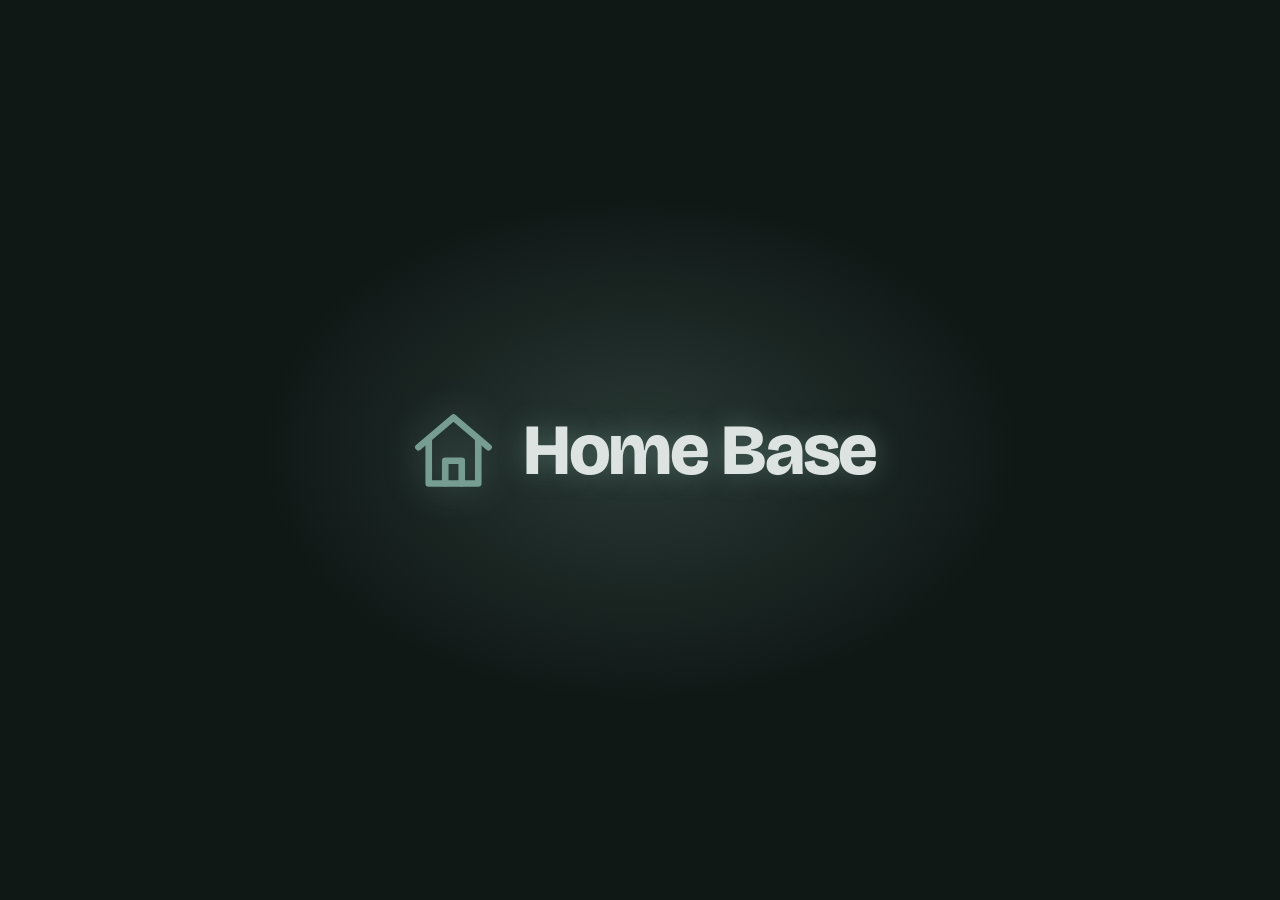
==== tv/app/src/main/assets/tv.html @ 03548319 "Home Base TV 2.7 + page 13.4: Style and Settings at the top, no Watch button - Style and Settings bu" ====
<!doctype html><html lang="en"><head><meta charset="utf-8"><meta name="viewport" content="width=device-width,initial-scale=1">
<meta name="robots" content="noindex"><title>Home Base TV</title>
<link rel="preconnect" href="https://fonts.googleapis.com"><link rel="preconnect" href="https://fonts.gstatic.com" crossorigin>
<link rel="stylesheet" href="https://fonts.googleapis.com/css2?family=Atkinson+Hyperlegible:wght@400;700&family=Bricolage+Grotesque:opsz,wght@12..96,400..800&display=swap">
<style>
:root { --bg:#0E1412; --bg2:#16201C; --ink:#EEF2EF; --ink2:#A9B6B0; --accent:#6DC2A4; --gold:#F0B43C; --glowA:rgba(109,194,164,.24); --glowG:rgba(240,180,60,.14);
  --haloA:rgba(109,194,164,.45); --haloG:rgba(240,180,60,.38);
  --card:rgba(30,40,36,.72); --line:rgba(255,255,255,.08); --row:30vh;
  --f-display:"Bricolage Grotesque","Segoe UI",system-ui,sans-serif; --f-body:"Atkinson Hyperlegible",Verdana,system-ui,sans-serif; --f-holiday:var(--f-display); --f-holiday-w:700; color-scheme:dark }
html, body { margin:0; height:100%; overflow:hidden; cursor:none }
body { background:radial-gradient(130vh 95vh at 8% -10%, var(--glowA), transparent 70%), radial-gradient(110vh 85vh at 100% 35%, var(--glowG), transparent 70%), linear-gradient(180deg, var(--bg2), var(--bg) 75%);
  background-color:var(--bg); color:var(--ink); font-family:var(--f-body); opacity:0; transition:opacity .5s ease }
body.ready { opacity:1 }
/* Slow glowing light drifting behind everything (big soft gradients moved with transforms, which the TV box handles easily). */
#glow { position:fixed; inset:0; pointer-events:none; overflow:hidden }
#glow i { position:absolute; border-radius:50%; will-change:transform; opacity:.9 }
#glow .g1 { width:95vh; height:95vh; left:-20vh; top:-30vh; background:radial-gradient(closest-side, var(--glowA), transparent); animation:tv-drift1 70s ease-in-out infinite alternate }
#glow .g2 { width:85vh; height:85vh; right:-18vh; top:18vh; background:radial-gradient(closest-side, var(--glowG), transparent); animation:tv-drift2 85s ease-in-out infinite alternate }
#glow .g3 { width:70vh; height:70vh; left:38vw; bottom:-35vh; background:radial-gradient(closest-side, var(--glowA), transparent); opacity:.55; animation:tv-drift3 95s ease-in-out infinite alternate }
@keyframes tv-drift1 { from { transform:translate(0,0) scale(1) } to { transform:translate(22vw,14vh) scale(1.18) } }
@keyframes tv-drift2 { from { transform:translate(0,0) scale(1.1) } to { transform:translate(-26vw,-10vh) scale(.9) } }
@keyframes tv-drift3 { from { transform:translate(0,0) } to { transform:translate(-18vw,-12vh) } }
#pat { position:fixed; inset:0; background-image:var(--pat, none); background-size:48vh 48vh; opacity:.08; pointer-events:none }
#fade { position:fixed; left:0; right:0; bottom:0; height:calc(var(--row) + 8vh); background:linear-gradient(180deg, transparent, rgba(0,0,0,.5)); pointer-events:none }
body.saver #fade { display:none }
/* Rising motes. The glow is painted into the dot itself (a soft gradient), and the whole path, sway included, is one
   transform, so the TV box's graphics chip moves them without redrawing or re-laying out the page every frame. */
#motes { position:fixed; inset:0; pointer-events:none; overflow:hidden; contain:strict }
#motes i { position:absolute; bottom:-6vh; border-radius:50%; background:radial-gradient(circle, var(--c) 0 7%, color-mix(in srgb, var(--c) 45%, transparent) 16%, color-mix(in srgb, var(--c) 14%, transparent) 38%, transparent 70%);
  opacity:0; will-change:transform, opacity; animation:tv-rise linear infinite }
@keyframes tv-rise { 0% { transform:translate3d(0,0,0); opacity:0 } 10% { opacity:.65 } 30% { transform:translate3d(1.4vw,-33vh,0) }
  55% { transform:translate3d(-1.2vw,-60vh,0) } 80% { transform:translate3d(1vw,-88vh,0); opacity:.45 } 100% { transform:translate3d(-.6vw,-112vh,0); opacity:0 } }
#wrap { position:fixed; left:0; right:0; top:0; bottom:var(--row); padding:6.5vh 5.5vw 2vh; box-sizing:border-box; display:grid; grid-template-columns:minmax(0, 1fr) minmax(0, 0.92fr); gap:4vw; transition:transform 6s ease }
body.saver #wrap { bottom:22vh; padding:9vh 7vw 2vh }
.left { display:flex; flex-direction:column; min-width:0 }
#clock { font:700 16vh/.9 var(--f-display); letter-spacing:-.035em; font-variant-numeric:tabular-nums; white-space:nowrap; text-shadow:0 0 5vh var(--haloA), 0 0 1.2vh rgba(255,255,255,.12) }
body.saver #clock { font-size:21vh }
#clock .ap { font-size:.27em; margin-left:.35em; font-weight:600; letter-spacing:.06em; color:var(--ink2); text-shadow:none }
#date { font:var(--f-holiday-w) 4.6vh/1.15 var(--f-holiday); color:var(--accent); margin-top:2vh; text-shadow:0 0 3vh var(--haloA) }
#wx { display:flex; align-items:center; gap:1.8vh; margin-top:3.4vh; color:var(--ink2); font-size:2.6vh; line-height:1.3 }
#wx > svg { width:7vh; height:7vh; color:var(--gold); flex:none; filter:drop-shadow(0 0 1.6vh var(--haloG)) }
#wx b { display:block; font:700 5.2vh/1 var(--f-display); color:var(--ink) }
/* In the screensaver, with photos on the right, the next thing on the calendar moves under the weather. */
#next { display:none; position:relative; margin-top:4.5vh; padding-left:2.4vh }
#next::before { content:''; position:absolute; left:0; top:.4vh; bottom:.4vh; width:.7vh; border-radius:1vh; background:var(--c, var(--accent)); box-shadow:0 0 1.8vh .2vh var(--c, var(--accent)) }
#next:empty { display:none !important }
body.photos #next { display:block }
#next .when { font-size:2.3vh; color:var(--gold); font-weight:700; font-variant-numeric:tabular-nums }
#next .what { font:700 3.6vh/1.2 var(--f-display); overflow:hidden; text-overflow:ellipsis; white-space:nowrap; margin-top:.3vh }
.right { position:relative; min-width:0; align-self:start; background:var(--card); border:1px solid var(--line); border-radius:3vh; padding:3.2vh 3.4vh 2.4vh;
  box-shadow:0 2vh 6vh rgba(0,0,0,.25), 0 0 7vh -1vh var(--glowA), inset 0 1px 0 rgba(255,255,255,.06) }
/* A thin glowing edge along the top of the card. */
.right::before { content:''; position:absolute; left:8%; right:8%; top:-1px; height:2px; border-radius:2px; background:linear-gradient(90deg, transparent, var(--accent), var(--gold), transparent); opacity:.75; box-shadow:0 0 1.6vh var(--haloA) }
/* On a busy day the card stops above the app row instead of running behind it. */
body.home .right { max-height:100%; box-sizing:border-box; overflow:hidden }
.lbl { font-size:1.8vh; letter-spacing:.16em; text-transform:uppercase; color:var(--ink2); font-weight:700 }
#up { margin-top:1vh }
.ev { display:grid; grid-template-columns:.7vh minmax(0, 1fr); gap:1.8vh; padding:1.5vh 0; border-bottom:1px solid var(--line) }
.ev:last-child { border-bottom:0 }
.ev i { position:relative; border-radius:1vh; background:var(--c) }
.ev.first i { box-shadow:0 0 1.6vh .2vh var(--c) }
/* "Happening now" breathes by fading a ready-made glow in and out (opacity only, nothing redrawn each frame). */
.ev.now i::after { content:''; position:absolute; inset:0; border-radius:inherit; box-shadow:0 0 2.8vh .6vh var(--c); opacity:0; will-change:opacity; animation:tv-breathe 3.2s ease-in-out infinite }
@keyframes tv-breathe { 50% { opacity:1 } }
.ev .when { font-size:2.3vh; color:var(--gold); font-weight:700; font-variant-numeric:tabular-nums }
.ev .what { font:700 3.2vh/1.2 var(--f-display); overflow:hidden; text-overflow:ellipsis; white-space:nowrap; margin-top:.3vh }
.ev.first .what { font-size:4vh }
.none { margin:1.6vh 0 .6vh; font-size:2.7vh; color:var(--ink2) }
#dinner, #chores { display:flex; align-items:baseline; gap:1.6vh; margin-top:1.6vh; font-size:2.6vh; min-width:0 }
#dinner:empty, #chores:empty { display:none }
#dinner .dn { font:700 3.2vh/1.2 var(--f-display); overflow:hidden; text-overflow:ellipsis; white-space:nowrap }
#chores { color:var(--ink2) } #chores b { color:var(--ink) }
.right > .lbl:first-child { display:block }
/* Screensaver slideshow: takes the right side in place of Up next when there are photos. Each photo sits whole on a
   blurred, darkened copy of itself, drifts in very slowly, and fades into the next. */
#photo { display:none; position:relative; min-width:0; height:62vh; align-self:start; border-radius:3vh; overflow:hidden; background:#000;
  box-shadow:0 2vh 6vh rgba(0,0,0,.45), 0 0 9vh -1vh var(--haloA), 0 0 0 1px rgba(255,255,255,.1) }
body.photos .right { display:none }
body.photos #photo { display:block }
#photo .ph { position:absolute; inset:0; opacity:0; transition:opacity 2s ease }
#photo .ph.show { opacity:1 }
#photo .bk { position:absolute; inset:-6%; background-size:cover; background-position:center; filter:blur(4vh) brightness(.55) saturate(1.2) }
/* With a pre-shrunk copy of the photo, stretching it up already looks blurred, so no live blur filter is needed. */
#photo .bk.soft { filter:none; inset:0; image-rendering:auto }
#photo .bk.soft::after { content:''; position:absolute; inset:0; background:rgba(0,0,0,.45) }
#photo img { position:absolute; inset:0; width:100%; height:100%; object-fit:contain; transform:scale(1); transition:transform 18s linear }
#photo .ph.show img { transform:scale(1.06) }
#photo::after { content:''; position:absolute; inset:0; border-radius:inherit; pointer-events:none; box-shadow:inset 0 0 0 1px rgba(255,255,255,.08), inset 0 -10vh 8vh -8vh rgba(0,0,0,.35) }
#lane { position:fixed; left:5vw; width:42vw; bottom:calc(var(--row) - 1vh); height:22vh; pointer-events:none; z-index:2 }
body.saver #lane { bottom:3vh; height:20vh; left:6vw; right:6vw }
#lane .hero-pace { height:100%; bottom:0 }
.hero-visit { z-index:3 }
/* ---------- motion polish ----------
   Everything here moves only transform and opacity, the two things the TV box can animate smoothly. */
:root { --ease-out:cubic-bezier(.16,1,.3,1); --ease-io:cubic-bezier(.65,0,.35,1) }
/* Theme changes from the wall fade in over a second instead of snapping. */
@property --bg { syntax:'<color>'; inherits:true; initial-value:#0E1412 }
@property --bg2 { syntax:'<color>'; inherits:true; initial-value:#16201C }
@property --accent { syntax:'<color>'; inherits:true; initial-value:#6DC2A4 }
@property --gold { syntax:'<color>'; inherits:true; initial-value:#F0B43C }
:root { transition:--bg 1.2s var(--ease-io), --bg2 1.2s var(--ease-io), --accent 1.2s var(--ease-io), --gold 1.2s var(--ease-io) }
/* Opening: the clock, date and weather rise in one after another, then the card. */
body { transition:opacity .35s var(--ease-out) }
.left > *, .right, #photo { opacity:0; transform:translate3d(0,2.4vh,0); transition:opacity .7s var(--ease-out), transform .9s var(--ease-out) }
body.ready .left > *, body.ready .right, body.ready #photo { opacity:1; transform:none }
body.ready #date { transition-delay:.07s } body.ready #wx { transition-delay:.14s } body.ready #next { transition-delay:.2s }
body.ready .right, body.ready #photo { transition-delay:.18s }
/* New calendar rows slide in, staggered; rows already showing stay put. */
.ev.in { animation:tv-row .6s var(--ease-out) both; animation-delay:calc(var(--n, 0) * 70ms) }
@keyframes tv-row { from { opacity:0; transform:translate3d(2.6vh,0,0) } to { opacity:1; transform:none } }
.swap { animation:tv-swap .55s var(--ease-out) both }
@keyframes tv-swap { from { opacity:0; transform:translate3d(0,1.2vh,0) } to { opacity:1; transform:none } }
/* The minute ticks over with a soft lift. */
#clock .tk { display:inline-block; animation:tv-tick .5s var(--ease-out) both }
@keyframes tv-tick { from { opacity:0; transform:translate3d(0,.18em,0) } to { opacity:1; transform:none } }
/* A slow sheen runs along the card's glowing top edge. */
.right { overflow:hidden }
.right::after { content:''; position:absolute; top:-1px; left:0; width:30%; height:2px; pointer-events:none;
  background:linear-gradient(90deg, transparent, rgba(255,255,255,.9), transparent); opacity:.6; transform:translate3d(-110%,0,0); will-change:transform;
  animation:tv-sheen 9s var(--ease-io) 2s infinite }
@keyframes tv-sheen { 0% { transform:translate3d(-110%,0,0) } 35%, 100% { transform:translate3d(380%,0,0) } }
#glow { contain:strict }
#glow i { backface-visibility:hidden }
@media (prefers-reduced-motion: reduce) { #motes { display:none } #wrap { transition:none } #glow i, .ev.now i, .ev.now i::after, .right::after, .ev.in, .swap, #clock .tk { animation:none }
  .left > *, .right, #photo { transition:none; transform:none }
  #photo img, #photo .ph.show img { transition:none; transform:none }
  .hero, .hero svg *, .hero-pace, .hero-pace .hv-turn, .stk-a { animation:none !important } .hero-visit { display:none } }

/* ---------- styles (see tv-style.js) ----------
   Effects switched off are hidden or never built; the ones on move only with transform and opacity. */
@property --glowA { syntax:'<color>'; inherits:true; initial-value:rgba(109,194,164,.24) }
@property --glowG { syntax:'<color>'; inherits:true; initial-value:rgba(240,180,60,.14) }
@property --haloA { syntax:'<color>'; inherits:true; initial-value:rgba(109,194,164,.45) }
@property --haloG { syntax:'<color>'; inherits:true; initial-value:rgba(240,180,60,.38) }
:root { transition:--bg 1.2s var(--ease-io), --bg2 1.2s var(--ease-io), --accent 1.2s var(--ease-io), --gold 1.2s var(--ease-io),
  --glowA 1.2s var(--ease-io), --glowG 1.2s var(--ease-io), --haloA 1.2s var(--ease-io), --haloG 1.2s var(--ease-io) }
body:not(.fx-motes) #motes, body:not(.fx-glowbg) #glow, body:not(.fx-pattern) #pat { display:none }
body:not(.fx-shimmer) .right::after { display:none }
#fx { position:fixed; inset:0; pointer-events:none; overflow:hidden; contain:strict; z-index:0 }
.fx { position:absolute; inset:0 }
.fx i { position:absolute; display:block; will-change:transform, opacity }

/* Glow strength: g0 off ... g5 ultra. Shadows are drawn once; only "Plasma" and up add a slow opacity pulse. */
body.g0 #clock, body.g0 #date { text-shadow:none } body.g0 .right { box-shadow:0 2vh 6vh rgba(0,0,0,.25) } body.g0 .ev.first i, body.g0 .right::before { box-shadow:none }
body.g2 #clock { text-shadow:0 0 1vh var(--accent), 0 0 4vh var(--haloA), 0 0 9vh var(--haloA) }
body.g2 #date { text-shadow:0 0 1.2vh var(--accent), 0 0 3vh var(--haloA) }
body.g2 .right { border-color:color-mix(in srgb, var(--accent) 55%, transparent); box-shadow:0 0 0 1px color-mix(in srgb, var(--accent) 40%, transparent), 0 0 4vh var(--haloA), inset 0 0 3vh color-mix(in srgb, var(--accent) 12%, transparent) }
body.g2 .ev i, body.g3 .ev i, body.g4 .ev i, body.g5 .ev i { box-shadow:0 0 1.4vh .2vh var(--c) }
body.g3 #clock, body.g5 #clock { text-shadow:0 0 .6vh #fff, 0 0 1.6vh var(--accent), 0 0 5vh var(--accent), 0 0 12vh var(--haloA) }
body.g3 #date, body.g5 #date { text-shadow:0 0 .6vh #fff, 0 0 2vh var(--accent), 0 0 5vh var(--haloA) }
body.g3 .right, body.g5 .right { border-color:var(--accent); box-shadow:0 0 0 1px var(--accent), 0 0 3vh var(--accent), 0 0 9vh var(--haloA), inset 0 0 4vh color-mix(in srgb, var(--accent) 18%, transparent) }
body.g3 #wx > svg, body.g5 #wx > svg { filter:drop-shadow(0 0 1vh var(--gold)) drop-shadow(0 0 3vh var(--haloG)) }
body.g4 #clock { width:fit-content; color:transparent; background:linear-gradient(100deg, var(--ink) 0%, var(--accent) 35%, var(--gold) 60%, var(--ink) 100%); background-size:200% 100%;
  -webkit-background-clip:text; background-clip:text; text-shadow:none; filter:drop-shadow(0 0 2vh var(--haloA)) }
body.g4 #clock .ap { color:var(--ink2); -webkit-text-fill-color:var(--ink2) }
body.g4 .right { border-color:color-mix(in srgb, var(--accent) 60%, transparent); box-shadow:0 0 3vh var(--haloA), inset 0 0 0 1px rgba(255,255,255,.12);
  background:linear-gradient(135deg, color-mix(in srgb, var(--accent) 10%, var(--card)), var(--card) 40%, color-mix(in srgb, var(--gold) 8%, var(--card))) }
/* Hologram's clock sheen moves by sliding its gradient: a small text area, so it stays cheap. */
body.g4:not(.perf) #clock { animation:sty-holo 7s linear infinite }
@keyframes sty-holo { to { background-position:-200% 0 } }
/* Plasma and Ultra pulse a ready-made glow layer over the card's edge. */
body.g3 .right > .lbl::after, body.g5 .right > .lbl::after { content:''; position:absolute; inset:-1px; border-radius:3vh; pointer-events:none;
  box-shadow:0 0 5vh 1vh var(--accent), inset 0 0 5vh var(--haloA); opacity:0; will-change:opacity; animation:sty-pulse 3.6s ease-in-out infinite }
@keyframes sty-pulse { 50% { opacity:.55 } }
body.g5 .ev .what, body.g5 #dinner .dn { text-shadow:0 0 1.5vh var(--haloA) }
body.g5 .lbl { color:var(--accent); text-shadow:0 0 1vh var(--haloA) }

/* Aurora: three wide soft ribbons swaying slowly. */
.fx-aurora-l i { left:-30vw; width:160vw; height:42vh; top:-6vh; border-radius:50%; opacity:.5; filter:none;
  background:radial-gradient(60% 50% at 50% 50%, color-mix(in srgb, var(--accent) 55%, transparent), transparent 70%); animation:sty-aur 26s ease-in-out infinite alternate }
.fx-aurora-l i:nth-child(2) { top:8vh; background:radial-gradient(60% 50% at 50% 50%, color-mix(in srgb, var(--gold) 45%, transparent), transparent 70%); animation-duration:34s; animation-delay:-9s }
.fx-aurora-l i:nth-child(3) { top:-14vh; opacity:.35; animation-duration:41s; animation-delay:-20s }
@keyframes sty-aur { from { transform:translate3d(-12vw,0,0) rotate(-6deg) scaleY(.8) } to { transform:translate3d(12vw,6vh,0) rotate(5deg) scaleY(1.15) } }
/* Horizon grid: a perspective floor whose lines roll toward you, with a glowing sun. */
.fx-grid-l .gp { position:absolute; left:-50vw; right:-50vw; bottom:0; height:46vh; perspective:40vh; overflow:hidden;
  -webkit-mask-image:linear-gradient(to top, #000 30%, transparent); mask-image:linear-gradient(to top, #000 30%, transparent) }
.fx-grid-l .gl { position:absolute; left:0; right:0; bottom:0; height:200%; transform-origin:50% 100%; will-change:transform;
  background-image:linear-gradient(color-mix(in srgb, var(--accent) 70%, transparent) 2px, transparent 2px), linear-gradient(90deg, color-mix(in srgb, var(--accent) 70%, transparent) 2px, transparent 2px);
  background-size:8vh 8vh; animation:sty-grid 3s linear infinite }
@keyframes sty-grid { from { transform:rotateX(70deg) translate3d(0,0,0) } to { transform:rotateX(70deg) translate3d(0,8vh,0) } }
.fx-grid-l .sun { position:absolute; left:50%; bottom:40vh; width:34vh; height:34vh; margin-left:-17vh; border-radius:50%; opacity:.55;
  background:linear-gradient(var(--gold), var(--accent)); -webkit-mask-image:repeating-linear-gradient(to bottom, #000 0 2.2vh, transparent 2.2vh 3vh);
  mask-image:repeating-linear-gradient(to bottom, #000 0 2.2vh, transparent 2.2vh 3vh); box-shadow:0 0 8vh var(--haloG) }
/* Starfield: two layers of tiny dots twinkling at different speeds. */
.fx-stars-l i { left:0; top:0; width:.25vh; height:.25vh; border-radius:50%; animation:sty-twinkle 5s ease-in-out infinite }
.fx-stars-l i:nth-child(2) { width:.35vh; height:.35vh; animation-duration:8s; animation-delay:-3s }
@keyframes sty-twinkle { 50% { opacity:.35 } }
/* Scan lines: a faint ruled overlay with one bright band sweeping down. */
.fx-scan-l { background:repeating-linear-gradient(to bottom, rgba(255,255,255,.035) 0 1px, transparent 1px 4px) }
.fx-scan-l i { left:0; right:0; top:0; height:18vh; background:linear-gradient(transparent, color-mix(in srgb, var(--accent) 16%, transparent), transparent); animation:sty-scan 7s linear infinite }
@keyframes sty-scan { from { transform:translate3d(0,-20vh,0) } to { transform:translate3d(0,110vh,0) } }
/* Orbit rings: dashed rings turning behind the clock. */
.fx-rings-l i { left:-6vh; top:-14vh; width:70vh; height:70vh; border-radius:50%; border:2px dashed color-mix(in srgb, var(--accent) 45%, transparent); animation:sty-spin 60s linear infinite }
.fx-rings-l i:nth-child(2) { left:4vh; top:-4vh; width:50vh; height:50vh; border:1px solid color-mix(in srgb, var(--gold) 40%, transparent); border-left-color:transparent; animation-duration:28s; animation-direction:reverse }
.fx-rings-l i:nth-child(3) { left:-16vh; top:-24vh; width:90vh; height:90vh; border:1px dotted color-mix(in srgb, var(--accent) 30%, transparent); animation-duration:110s }
@keyframes sty-spin { to { transform:rotate(360deg) } }
/* Light beams: tall soft beams sweeping from below like stage lights. */
.fx-beams-l i { bottom:-20vh; left:20vw; width:14vw; height:150vh; transform-origin:50% 100%; opacity:.22;
  background:linear-gradient(to top, var(--accent), transparent 80%); animation:sty-beam 9s ease-in-out infinite alternate }
.fx-beams-l i:nth-child(2) { left:55vw; background:linear-gradient(to top, var(--gold), transparent 80%); animation-duration:12s; animation-delay:-4s }
.fx-beams-l i:nth-child(3) { left:80vw; animation-duration:15s; animation-delay:-8s }
@keyframes sty-beam { from { transform:rotate(-24deg) } to { transform:rotate(24deg) } }
/* Pulse ripples: rings spreading out from the clock corner and fading. */
.fx-ripple-l i { left:6vw; top:4vh; width:40vh; height:40vh; margin:-20vh 0 0 -20vh; border-radius:50%; border:.3vh solid var(--accent); opacity:0; animation:sty-ripple 6s ease-out infinite }
.fx-ripple-l i:nth-child(2) { animation-delay:-2s } .fx-ripple-l i:nth-child(3) { animation-delay:-4s; border-color:var(--gold) }
@keyframes sty-ripple { 0% { transform:scale(.2); opacity:.6 } 100% { transform:scale(3); opacity:0 } }
/* Glowing screen edge: a frame of light that breathes. */
.fx-edge-l i { inset:0; box-shadow:inset 0 0 6vh color-mix(in srgb, var(--accent) 55%, transparent), inset 0 0 1.2vh var(--accent); animation:sty-pulse 5s ease-in-out infinite; opacity:.5 }
@media (prefers-reduced-motion: reduce) { .fx i, .fx .gl, body.g4 #clock, .right > .lbl::after { animation:none !important } }

/* ---------- the Style panel ---------- */
/* ---------- Style panel (sections on the left, tiles with live previews on the right) ----------
   One motion language: --hbx-e easing, 150 ms for focus, 250 ms for presses, 400 ms for the card opening. */
#sty { display:none; position:fixed; inset:0; z-index:20; background:linear-gradient(90deg, transparent 0 22%, rgba(0,0,0,.25) 45%); align-items:center; justify-content:flex-end; padding:0 3vw; box-sizing:border-box }
body.sty-open #sty { display:flex }
body.sty-open #lane, body.sty-open .hbx-pal { display:none }
.sty-card { width:min(72vw, 1500px); height:88vh; display:flex; flex-direction:column; background:color-mix(in srgb, color-mix(in srgb, var(--bg) 85%, #000) 90%, transparent); border:1px solid color-mix(in srgb, var(--accent) 55%, transparent); border-radius:3vh;
  box-shadow:0 3vh 9vh rgba(0,0,0,.55), 0 0 6vh var(--haloA); overflow:hidden; animation:sty-in 400ms var(--hbx-e) both }
@keyframes sty-in { from { opacity:0; translate:4vw 0 } to { opacity:1; translate:0 0 } }
.sty-h { display:flex; align-items:baseline; justify-content:space-between; gap:2vh; padding:2.4vh 3vh 1.6vh; border-bottom:1px solid var(--line) }
.sty-h b { font:700 4vh/1 var(--f-display); color:var(--ink); text-shadow:0 0 2vh var(--haloA) }
.sty-h span { font-size:1.7vh; color:var(--ink2) }
.sty-ver { font-style:normal; color:var(--accent); font-weight:700 }
.sty-body { flex:1; min-height:0; display:grid; grid-template-columns:19vw minmax(0, 1fr) }
.sty-nav { overflow:auto; padding:1.4vh 1.2vh; border-right:1px solid var(--line); scrollbar-width:none; display:flex; flex-direction:column; gap:.6vh }
.sty-ni { position:relative; padding:1.3vh 1.8vh; border-radius:1.6vh; color:var(--ink2); cursor:pointer; transition:background 150ms var(--hbx-e), color 150ms var(--hbx-e), scale 150ms var(--hbx-e) }
.sty-ni b { display:block; font:700 2.4vh/1.15 var(--f-display) }
.sty-ni span { display:block; font-size:1.5vh; margin-top:.3vh; opacity:.8 }
.sty-ni.cur { color:var(--ink); background:color-mix(in srgb, var(--accent) 14%, transparent) }
.sty-ni.cur::before { content:''; position:absolute; left:0; top:20%; bottom:20%; width:.5vh; border-radius:.5vh; background:var(--accent); box-shadow:0 0 1.4vh var(--accent) }
.sty-ni.on { color:var(--ink); background:color-mix(in srgb, var(--accent) 26%, transparent); scale:1.03 }
.sty-pane { overflow:auto; padding:1.6vh 2.4vh 4vh; scrollbar-width:none; scroll-behavior:auto }
.sty-sec { display:none } .sty-sec.show { display:block; animation:sty-sec 250ms var(--hbx-e) both }
@keyframes sty-sec { from { opacity:0 } to { opacity:1 } }
.sty-sh { display:flex; align-items:baseline; gap:2vh; margin:.4vh .4vh 1.4vh }
.sty-sh b { font:700 3.2vh/1 var(--f-display); color:var(--ink) }
.sty-sh span { font-size:1.7vh; color:var(--ink2) }
.sty-g { margin-bottom:2.4vh }
.sty-gh { display:flex; align-items:baseline; justify-content:space-between; gap:2vh; margin:0 .4vh 1vh }
.sty-gh b { font-size:1.8vh; letter-spacing:.14em; text-transform:uppercase; color:var(--ink2) }
.sty-gv { font-size:1.8vh; color:var(--accent); font-weight:700; text-align:right; overflow:hidden; text-overflow:ellipsis; white-space:nowrap; max-width:60% }
.sty-grid { display:grid; grid-template-columns:repeat(auto-fill, minmax(11.5vw, 1fr)); gap:1.6vh }
.sty-grid.sw { grid-template-columns:repeat(auto-fill, minmax(6.4vw, 1fr)) }
.sty-grid.any { grid-template-columns:repeat(24, minmax(0, 1fr)); gap:.6vh }
.sty-any { margin-top:1.6vh }
.hbx-opt { position:relative; display:flex; flex-direction:column; gap:.8vh; padding:.8vh; border-radius:1.6vh; cursor:pointer; color:var(--ink2); font-size:1.8vh;
  transition:scale 150ms var(--hbx-e), background 150ms var(--hbx-e), color 150ms var(--hbx-e) }
.hbx-opt .hbx-pvw { border-radius:1.2vh; font-size:1.6vh; transition:box-shadow 250ms var(--hbx-e) }
.hbx-opt .hbx-pv { border-radius:1.2vh; box-shadow:inset 0 0 0 1px rgba(255,255,255,.08) }
.hbx-opt .hbx-ol { padding:0 .4vh; font-weight:700; line-height:1.2; overflow:hidden; text-overflow:ellipsis; white-space:nowrap }
.hbx-opt.sel { color:var(--ink) }
.hbx-opt.sel .hbx-ol { color:var(--accent) }
.hbx-ck { position:absolute; top:1.2vh; right:1.2vh; width:2.6vh; height:2.6vh; border-radius:50%; display:grid; place-items:center; font-size:1.6vh; background:var(--accent); color:var(--bg); opacity:0; scale:.6; transition:opacity 150ms var(--hbx-e), scale 150ms var(--hbx-e) }
.hbx-opt.sel .hbx-ck { opacity:1; scale:1 }
.hbx-opt.on { background:color-mix(in srgb, var(--accent) 20%, transparent); color:var(--ink); scale:1.05; z-index:1 }
.hbx-opt.on .hbx-pvw { box-shadow:0 0 0 .35vh var(--hbx-glow), 0 0 2.4vh var(--hbx-g1) }
.hbx-opt.sw { padding:.5vh } .hbx-opt.sw .hbx-ol { font-size:1.4vh; text-align:center }
.hbx-opt.sw .hbx-pv { aspect-ratio:1.4 }
.hbx-opt.tiny { padding:.25vh; gap:0 } .hbx-opt.tiny .hbx-ol, .hbx-opt.tiny .hbx-ck { display:none } .hbx-opt.tiny .hbx-pv { aspect-ratio:1; border-radius:.6vh }
.hbx-opt.tiny.sel .hbx-pvw { box-shadow:0 0 0 .3vh #fff }
.hbx-opt.sw.act .hbx-pv { aspect-ratio:1.4 }
.sty-note { padding:1.6vh 3vh 2.4vh; font-size:1.9vh; line-height:1.4; color:var(--ink); border-top:1px solid var(--line) }
/* TV-only tile pictures */
.hbx-pv .pv-stripes { position:absolute; inset:0; display:flex } .hbx-pv .pv-stripes i { flex:1 } .hbx-pv .pv-stripes i:first-child { flex:1.6 }
.hbx-pv .pv-tag { position:relative; padding:.3vh 1vh; border-radius:9px; background:rgba(0,0,0,.45); color:#fff; font-weight:700; font-size:1.5vh }
.hbx-pv .pv-cyc { width:40%; aspect-ratio:1; border-radius:50%; background:conic-gradient(var(--accent), var(--gold), var(--accent)); animation:hbx-spin 8s linear infinite; box-shadow:0 0 2vh var(--haloA) }
@keyframes hbx-spin { to { rotate:360deg } }
.hbx-pv .pv-glow { font:800 3.4vh/1 var(--f-display) } .hbx-pv .pv-glow.g1 { text-shadow:0 0 1.6vh var(--haloA) } .hbx-pv .pv-glow.g2 { text-shadow:0 0 .6vh var(--accent), 0 0 2vh var(--haloA) }
.hbx-pv .pv-glow.g3, .hbx-pv .pv-glow.g5 { text-shadow:0 0 .4vh #fff, 0 0 1vh var(--accent), 0 0 3vh var(--accent) } .hbx-pv .pv-glow.g4 { color:var(--accent); text-shadow:-.15vh 0 cyan, .15vh 0 magenta }
.hbx-pv .pv-fx { font-weight:800; font-size:2.2vh; text-align:center; padding:0 1vh; color:var(--ink) } .hbx-pv .pv-fx.sm { font-size:1.8vh; line-height:1.2 }
.hbx-pv .pv-gear { position:relative; width:78%; height:56%; border-bottom:2px solid rgba(255,255,255,.25); display:flex; gap:6%; align-items:flex-end; padding-bottom:6% }
.hbx-pv .pv-gear i { flex:1; height:60%; border-radius:6px; background:rgba(255,255,255,.2) }
.hbx-pv .pv-gear b { position:absolute; width:18%; height:24%; border-radius:999px; background:var(--accent); box-shadow:0 0 1vh var(--accent) }
.hbx-pv .pv-gear.corner b { right:0; bottom:-34% } .hbx-pv .pv-gear.end b { right:0; bottom:6%; height:60% } .hbx-pv .pv-gear.start b { left:0; bottom:6%; height:60% }
.hbx-pv .pv-gear.start i:first-child { margin-left:22% } .hbx-pv .pv-gear.end i:last-child { margin-right:22% }
body.style-page .sty-card { width:min(96vw, 1500px) } body.style-page #sty { justify-content:center; background:none }
@media (max-width:900px) {
  .sty-card { height:94vh; width:96vw } .sty-body { grid-template-columns:1fr; grid-template-rows:auto 1fr } .sty-nav { flex-direction:row; overflow:auto; border-right:0; border-bottom:1px solid var(--line) }
  .sty-ni { flex:none } .sty-ni span { display:none } .sty-ni b { font-size:15px } .sty-grid { grid-template-columns:repeat(auto-fill, minmax(130px, 1fr)) } .sty-grid.sw { grid-template-columns:repeat(auto-fill, minmax(64px, 1fr)) }
  .hbx-opt { font-size:13px } .sty-gh b, .sty-gv { font-size:12px } .sty-sh b { font-size:20px } .sty-sh span { font-size:12px } .sty-h b { font-size:24px } .sty-h span { font-size:12px } .sty-grid.any { grid-template-columns:repeat(12, minmax(0, 1fr)) }
}
@media (prefers-reduced-motion: reduce) { .sty-card, .sty-sec.show { animation:none } .hbx-pv * { animation:none !important } }

/* Compact chips for schemes, presets and on/off settings: a short color strip with the name under it. */
.sty-grid.cp { grid-template-columns:repeat(auto-fill, minmax(8.8vw, 1fr)); gap:1vh }
.hbx-opt.cp { padding:.5vh; gap:.4vh; font-size:1.5vh } .hbx-opt.cp .hbx-pv { aspect-ratio:3.4; border-radius:.8vh } .hbx-opt.cp .hbx-pvw { border-radius:.8vh }
.hbx-opt.cp .hbx-ck { top:.6vh; right:.6vh; width:2vh; height:2vh; font-size:1.2vh }
.hbx-opt.cp .pv-fx { font-size:1.4vh } .hbx-opt.cp .pv-fx.sm { font-size:1.2vh } .hbx-opt.cp .pv-glow { font-size:2vh } .hbx-opt.cp .pv-cyc { width:18% }
.hbx-opt.cp.on { scale:1.08 }
.sty-ni span { font-size:1.35vh } .sty-ni b { font-size:2.2vh } .sty-body { grid-template-columns:20vw minmax(0, 1fr) }
/* Lighter while Style is open: only the focused tile's preview moves (the screen behind keeps moving, to show the change). */
#sty .hbx-opt:not(.on) .hbx-pv * { animation-play-state:paused !important }
#sty .hbx-opt.on .hbx-pvw { box-shadow:0 0 0 .35vh var(--hbx-glow) !important; animation:none !important; background-image:none !important }
.sty-card { box-shadow:0 2vh 6vh rgba(0,0,0,.5) }
/* ---------- premium polish (page 13) ----------
   Foundation, always on: one display font (Bricolage Grotesque) for the clock and headings, one text font (Atkinson
   Hyperlegible) for everything else; one spacing scale (8 / 16 / 24 / 48 px at 1080p, written in vh so it scales);
   one easing and three speeds (150 / 250 / 400 ms). Things fade and slide a short way in, never pop.
   Everything that can be switched lives on <html> as hbx-* classes set by the shared look (Style → each section). */
:root { --s1:.741vh; --s2:1.481vh; --s3:2.222vh; --s4:4.444vh; --e:var(--hbx-e, cubic-bezier(.2,.8,.2,1)); --t1:150ms; --t2:250ms; --t3:400ms }

/* Layout on the grid, with more room to breathe */
#wrap { padding:calc(var(--s4) * 1.5) calc(var(--s4) * 2.25) var(--s3); gap:calc(var(--s4) * 1.5) }
body.saver #wrap { padding:calc(var(--s4) * 2) calc(var(--s4) * 2.75) var(--s3) }
/* A big, bold clock; lighter, smaller supporting text */
#clock { font-weight:800; font-size:18vh; letter-spacing:-.045em; line-height:.86 }
body.saver #clock { font-size:23vh }
#clock .ap { font-family:var(--f-body); font-weight:400; font-size:.2em; letter-spacing:.12em; opacity:.8 }
#date { margin-top:var(--s3); font-size:4.2vh; font-weight:500; letter-spacing:.005em }
#wx { margin-top:var(--s4); gap:var(--s2); font-size:2.4vh; font-weight:400 }
#wx b { font-weight:700 }
#next { margin-top:var(--s4) }
.right { padding:var(--s4) var(--s4) var(--s3); border-radius:var(--s3) }
.lbl { font-size:1.6vh; letter-spacing:.2em; font-weight:700; opacity:.85 }
#up { margin-top:var(--s2) }
.ev { gap:var(--s2); padding:var(--s2) 0 }
.ev .what { font-weight:600 } .ev.first .what { font-weight:700 }
#dinner, #chores { gap:var(--s2); margin-top:var(--s2); font-size:2.4vh }
#photo { border-radius:var(--s3) }

/* One motion language: fade + short slide, 400 ms, the same easing everywhere */
.left > *, .right, #photo { transform:translate3d(0,var(--s2),0); transition:opacity var(--t3) var(--e), transform var(--t3) var(--e) }
body.ready #date { transition-delay:60ms } body.ready #wx { transition-delay:120ms } body.ready #next { transition-delay:180ms }
body.ready .right, body.ready #photo { transition-delay:180ms }
body.booting .left > *, body.booting .right, body.booting #photo, body.booting #pstrip { opacity:0 !important; transform:translate3d(0,var(--s2),0) !important; transition:none !important }
.ev.in { animation:tv-row var(--t3) var(--e) both; animation-delay:calc(var(--n, 0) * 60ms) }
@keyframes tv-row { from { opacity:0; transform:translate3d(var(--s2),0,0) } to { opacity:1; transform:none } }
.swap { animation:tv-swap var(--t3) var(--e) both }
@keyframes tv-swap { from { opacity:0; transform:translate3d(0,var(--s1),0) } to { opacity:1; transform:none } }
:root { transition:--bg var(--t3) var(--e), --bg2 var(--t3) var(--e), --accent var(--t3) var(--e), --gold var(--t3) var(--e) }

/* The slow ambient light behind everything; it drifts a few pixels a minute so the screen never looks frozen */
#amb { position:fixed; inset:-4vh -4vw; pointer-events:none;
  background:radial-gradient(70vh 55vh at 18% 22%, var(--glowA), transparent 70%), radial-gradient(60vh 50vh at 82% 70%, var(--glowG), transparent 70%); opacity:.7 }
html.hbx-drift #amb { animation:pol-drift 900s ease-in-out infinite alternate }
html.hbx-drift #pat { animation:pol-drift2 1200s ease-in-out infinite alternate }
@keyframes pol-drift { to { transform:translate3d(-3vw,2.5vh,0) } }
/* While Style is open the extra layers rest, so the panel's previews have the TV's graphics memory to themselves */
body.sty-open #amb, body.sty-open #tod, body.sty-open #wxfx, body.sty-open #pat { display:none }
@keyframes pol-drift2 { to { background-position:-6vw 4vh } }

/* Time of day: warm mornings, deeper evenings, a calm dimmed night (only when switched on) */
#tod { position:fixed; inset:0; pointer-events:none; opacity:0; transition:opacity var(--t3) var(--e);
  background:radial-gradient(120vw 70vh at 50% -15%, var(--tod-c, transparent), transparent 70%), rgba(0,0,0,var(--tod-d, 0)) }
html.hbx-tod #tod { opacity:1 }
html.hbx-tod.tod-night #wrap { opacity:.86; transition:opacity var(--t3) var(--e) }

/* Weather touches: a light rain shimmer, slow snow, frost in the corners on cold mornings */
#wxfx { position:fixed; inset:0; pointer-events:none; overflow:hidden; contain:strict }
#wxfx .rd { position:absolute; top:-12vh; width:1px; height:8vh; rotate:12deg; background:linear-gradient(transparent, rgba(205,228,255,.32)); will-change:transform; animation:wx-rain linear infinite }
@keyframes wx-rain { to { transform:translate3d(-25vh,125vh,0) } }
#wxfx .sf { position:absolute; top:-3vh; border-radius:50%; background:radial-gradient(circle, rgba(255,255,255,.85), rgba(255,255,255,0) 70%); will-change:transform; animation:wx-snow linear infinite }
@keyframes wx-snow { 25% { transform:translate3d(1.5vw,28vh,0) } 50% { transform:translate3d(-1vw,56vh,0) } 75% { transform:translate3d(1.2vw,84vh,0) } to { transform:translate3d(-.5vw,110vh,0) } }
#wxfx.frost::before { content:''; position:absolute; inset:0; opacity:.9;
  background:radial-gradient(40vh 32vh at 0 0, rgba(215,236,255,.22), transparent 70%), radial-gradient(40vh 32vh at 100% 0, rgba(215,236,255,.18), transparent 70%),
    radial-gradient(34vh 26vh at 0 100%, rgba(215,236,255,.14), transparent 70%), radial-gradient(34vh 26vh at 100% 100%, rgba(215,236,255,.12), transparent 70%) }

/* Holidays: Subtle keeps the colors and fonts with a lighter pattern and no characters on the home screen */
html[data-hbx-holi="subtle"] #pat { opacity:.045 }
html[data-hbx-holi="subtle"] body.home #lane { display:none }

/* Status strip: weather, Wi-Fi and who's home, top right */
#pstrip { position:fixed; top:var(--s3); right:calc(var(--s4) * 2.25); z-index:4; display:flex; align-items:center; gap:var(--s2); padding:var(--s1) var(--s2);
  border-radius:99px; background:color-mix(in srgb, var(--card) 70%, transparent); border:1px solid var(--line); border-top-color:rgba(255,255,255,.16);
  font:400 1.8vh/1 var(--f-body); color:var(--ink2); opacity:1; transition:opacity var(--t3) var(--e) }
#pstrip[hidden] { display:none }
#pstrip > span { display:inline-flex; align-items:center; gap:var(--s1); white-space:nowrap }
#pstrip b { color:var(--ink); font-weight:700 }
#pstrip svg { width:2.2vh; height:2.2vh; color:var(--gold) }
#pstrip .sep { width:1px; height:1.8vh; background:var(--line) }
body.sty-open #pstrip { opacity:0 }

/* Startup: the Home Base mark glows in, then the screen assembles */
#boot { position:fixed; inset:0; z-index:40; display:grid; place-items:center; background:radial-gradient(60vh 40vh at 50% 50%, var(--glowA), transparent 70%), var(--bg); pointer-events:none }
#boot[hidden] { display:none }
#boot .bm { display:flex; align-items:center; gap:var(--s3); opacity:0; transform:scale(.96) }
#boot svg { width:11vh; height:11vh; color:var(--accent); filter:drop-shadow(0 0 2vh var(--haloA)) }
#boot b { font:800 8vh/1 var(--f-display); letter-spacing:-.03em; color:var(--ink); text-shadow:0 0 3vh var(--haloA) }
#boot.go .bm { animation:boot-in var(--t3) var(--e) 100ms forwards, boot-glow 1.2s ease-in-out 500ms 1 }
#boot.out { opacity:0; transition:opacity var(--t3) var(--e) }
@keyframes boot-in { to { opacity:1; transform:none } }
@keyframes boot-glow { 50% { filter:drop-shadow(0 0 3vh var(--haloA)) brightness(1.15) } }

/* Screensaver photos: slow crossfades with a gentle pan and zoom (Ken Burns) when it's on */
html.hbx-kb #photo img { transform:scale(1) translate3d(0,0,0); transition:transform var(--kbd, 17s) linear }
html.hbx-kb #photo .ph.show img { transform:scale(var(--ks, 1.12)) translate3d(var(--kx, 0), var(--ky, 0), 0) }
html:not(.hbx-kb) #photo img, html:not(.hbx-kb) #photo .ph.show img { transform:none; transition:none }

/* Settings: a side panel that slides in from the right (where the Style button sits), the screen dimmed behind */
#sty { padding:0; justify-content:flex-end; align-items:stretch; background:rgba(0,0,0,.32); animation:sty-scrim var(--t2) var(--e) both }
@keyframes sty-scrim { from { background:rgba(0,0,0,0) } }
body.sty-closing #sty { background:rgba(0,0,0,0); transition:background var(--t2) var(--e) }
body.sty-closing .sty-card { transform:translate3d(100%,0,0); transition:transform var(--t2) var(--e) }
.sty-card { width:min(68vw, 1400px); height:100vh; border-radius:var(--s3) 0 0 var(--s3); border-right:0; border-top-color:rgba(255,255,255,.16);
  box-shadow:-2vh 0 6vh rgba(0,0,0,.45); animation:sty-in var(--t3) var(--e) both }
@keyframes sty-in { from { transform:translate3d(100%,0,0) } to { transform:none } }
.sty-h { padding:var(--s4) var(--s4) var(--s2) }
.sty-pane { padding:var(--s2) var(--s3) var(--s4) }
.sty-ni { display:grid; grid-template-columns:3vh minmax(0, 1fr); column-gap:var(--s2); align-items:center }
.sty-ni .hbx-ic { grid-row:span 2; width:3vh; height:3vh; opacity:.85 }
.sty-ni.cur .hbx-ic, .sty-ni.on .hbx-ic { color:var(--accent); opacity:1 }
.sty-ni span { grid-column:2 }
/* The panel stays easy to read: nearly solid in Performance mode, frosted (blurred) otherwise */
html.hbx-on #sty .sty-card { background-color:color-mix(in srgb, var(--hbx-cardc) 96%, #000) !important }
html.hbx-on.hbx-glass:not(.hbx-perf) #sty .sty-card { background-color:color-mix(in srgb, var(--hbx-cardc) 74%, transparent) !important; -webkit-backdrop-filter:blur(24px) saturate(1.35); backdrop-filter:blur(24px) saturate(1.35) }
body.style-page .sty-card { height:94vh; border-radius:var(--s3); border-right:1px solid color-mix(in srgb, var(--accent) 55%, transparent) }
/* Highlighted tiles in the panel lift toward you (tilt) and catch a sheen */
.hbx-opt { transition:scale var(--t1) var(--e), transform var(--t2) var(--e), background var(--t1) var(--e), color var(--t1) var(--e) }
html.hbx-tilt #sty .hbx-opt.on { transform:perspective(60vh) rotateX(5deg) translate3d(0,-.4vh,0) }
#sty .hbx-pvw { position:relative; overflow:hidden }
html.hbx-sheen #sty .hbx-opt.on .hbx-pvw::after { content:''; position:absolute; inset:0; z-index:2; pointer-events:none; border-radius:inherit;
  background:linear-gradient(100deg, transparent 30%, rgba(255,255,255,.28) 50%, transparent 70%); animation:pol-sheen var(--t3) var(--e) both }
@keyframes pol-sheen { from { transform:translate3d(-110%,0,0) } to { transform:translate3d(110%,0,0) } }

/* Performance mode (on by default on the TV box): no blur, no weather or drift layers, lighter effects */
html.hbx-perf #wxfx .sf:nth-child(n+13), html.hbx-perf #wxfx .rd:nth-child(n+19) { display:none }
@media (prefers-reduced-motion: reduce) {
  #amb, #pat, #wxfx *, #boot .bm, .ev.in, .swap { animation:none !important }
  html.hbx-kb #photo img { transition:none !important; transform:none !important }
}
/* The section list stays one line per name and hint on the TV */
.sty-body { grid-template-columns:22vw minmax(0, 1fr) }
.sty-ni b, .sty-ni span { white-space:nowrap; overflow:hidden; text-overflow:ellipsis }
.sty-ni b { font-size:2.1vh } .sty-ni span { font-size:1.3vh }
.sty-nav { gap:var(--s1); padding:var(--s2) var(--s2) }
/* ---------- Style panel: condensed and snappy ----------
   Narrower card, slimmer section list (names only), smaller tiles so more fit per row, and quick motion:
   the panel slides in in 180 ms, focus moves in 90 ms, sections switch instantly. */
.sty-card { width:min(60vw, 1250px); animation-duration:180ms }
#sty { animation-duration:120ms }
body.sty-closing .sty-card, body.sty-closing #sty { transition-duration:150ms }
.sty-h { padding:var(--s3) var(--s3) var(--s1) }
.sty-h b { font-size:3vh } .sty-h span { font-size:1.4vh }
.sty-body { grid-template-columns:16.5vw minmax(0, 1fr) }
.sty-nav { padding:var(--s1); gap:2px }
.sty-ni { padding:.9vh 1.2vh; border-radius:1.2vh; column-gap:var(--s1); grid-template-columns:2.4vh minmax(0, 1fr) }
.sty-ni b { font-size:1.9vh } .sty-ni span { display:none } .sty-ni .hbx-ic { width:2.4vh; height:2.4vh; grid-row:auto }
.sty-pane { padding:var(--s1) var(--s2) var(--s3) }
.sty-sh { margin:.2vh .2vh .8vh } .sty-sh b { font-size:2.4vh } .sty-sh span { font-size:1.4vh }
.sty-g { margin-bottom:1.6vh }
.sty-gh { margin:0 .2vh .6vh } .sty-gh b, .sty-gv { font-size:1.4vh }
.sty-grid { grid-template-columns:repeat(auto-fill, minmax(8.4vw, 1fr)); gap:1vh }
.sty-grid.cp { grid-template-columns:repeat(auto-fill, minmax(6.6vw, 1fr)); gap:.8vh }
.sty-grid.sw { grid-template-columns:repeat(auto-fill, minmax(4.4vw, 1fr)); gap:.8vh }
.hbx-opt { padding:.4vh; gap:.3vh; font-size:1.45vh; border-radius:1.1vh }
.hbx-opt .hbx-pvw, .hbx-opt .hbx-pv { border-radius:.9vh }
.hbx-ck { top:.8vh; right:.8vh; width:2vh; height:2vh; font-size:1.2vh }
.hbx-opt.cp .hbx-pv { aspect-ratio:3.8 }
.sty-sec.show { animation:none }
.hbx-opt, .sty-ni, .hbx-ck, .hbx-opt .hbx-pvw { transition-duration:90ms !important }
html.hbx-sheen #sty .hbx-opt.on .hbx-pvw::after { animation-duration:250ms }

/* ---------- Layouts (Style → Layout) ----------
   The same pieces arranged seven ways. Home screen only; the screensaver keeps its own arrangement.
   --row is set by the app (the top of its app rows), so nothing ever runs behind them. */
html[data-hbx-layout="mirror"] body.home #wrap { grid-template-columns:minmax(0, .92fr) minmax(0, 1fr) }
html[data-hbx-layout="mirror"] body.home .left { order:2; align-items:flex-end; text-align:right }
html[data-hbx-layout="mirror"] body.home #wx { flex-direction:row-reverse }

html[data-hbx-layout="center"] body.home #wrap, html[data-hbx-layout="glance"] body.home #wrap { grid-template-columns:minmax(0, 1fr); grid-template-rows:auto minmax(0, 1fr); gap:var(--s3) }
html[data-hbx-layout="center"] body.home .left { align-items:center; text-align:center }
html[data-hbx-layout="center"] body.home .right, html[data-hbx-layout="glance"] body.home .right { background:none; border:0; box-shadow:none; padding:0; overflow:visible; -webkit-backdrop-filter:none; backdrop-filter:none }
html[data-hbx-layout="center"] body.home .right::before, html[data-hbx-layout="center"] body.home .right::after,
html[data-hbx-layout="glance"] body.home .right::before, html[data-hbx-layout="glance"] body.home .right::after,
html[data-hbx-layout="center"] body.home .right > .lbl:first-child, html[data-hbx-layout="glance"] body.home .right > .lbl:first-child { display:none }
html[data-hbx-layout="center"] body.home #up, html[data-hbx-layout="glance"] body.home #up { display:grid; grid-template-columns:repeat(3, minmax(0, 1fr)); gap:var(--s2); margin:0 }
html[data-hbx-layout="center"] body.home .ev, html[data-hbx-layout="glance"] body.home .ev { border:1px solid var(--line); border-top-color:rgba(255,255,255,.16); border-radius:var(--s2); padding:var(--s2) var(--s3) var(--s2) var(--s2); background:var(--card) }
html[data-hbx-layout="center"] body.home .ev:nth-child(n+4), html[data-hbx-layout="glance"] body.home .ev:nth-child(n+4) { display:none }
html[data-hbx-layout="center"] body.home .ev.first .what, html[data-hbx-layout="glance"] body.home .ev.first .what { font-size:3.2vh }
html[data-hbx-layout="center"] body.home #dinner, html[data-hbx-layout="center"] body.home #chores { justify-content:center }
html[data-hbx-layout="center"] body.home #clock { font-size:16vh }

html[data-hbx-layout="glance"] body.home .left { flex-direction:row; align-items:center; gap:var(--s4); padding:var(--s2) var(--s4); border-radius:var(--s3);
  background:var(--card); border:1px solid var(--line); border-top-color:rgba(255,255,255,.16) }
html[data-hbx-layout="glance"] body.home #clock { font-size:9vh }
html[data-hbx-layout="glance"] body.home #date, html[data-hbx-layout="glance"] body.home #wx { margin:0 }
html[data-hbx-layout="glance"] body.home #pstrip { display:none }

html[data-hbx-layout="minimal"] body.home .right { display:none }
html[data-hbx-layout="minimal"] body.home .left { justify-content:flex-end }
html[data-hbx-layout="minimal"] body.home #clock { font-size:24vh }
html[data-hbx-layout="minimal"] body.home #next { display:block }

html[data-hbx-layout="panel"] body.home .right { position:fixed; top:0; right:0; bottom:var(--row); width:36vw; max-height:none; border-radius:var(--s3) 0 0 var(--s3); border-right:0;
  padding:calc(var(--s4) * 1.5) var(--s4) var(--s3) }
html[data-hbx-layout="panel"] body.home #pstrip { right:calc(36vw + var(--s3)) }

html[data-hbx-layout="magazine"] body.home .left { padding-top:var(--s2) }
html[data-hbx-layout="magazine"] body.home #date { order:-1; margin:0 0 var(--s2); font:700 1.9vh/1 var(--f-body); letter-spacing:.32em; text-transform:uppercase; color:var(--ink2); text-shadow:none }
html[data-hbx-layout="magazine"] body.home #clock { font-size:22vh; font-weight:300; letter-spacing:-.06em }
html[data-hbx-layout="magazine"] body.home #wrap { grid-template-columns:minmax(0, 1.2fr) minmax(0, .8fr) }
html[data-hbx-layout="magazine"] body.home .ev .what { font-weight:500 }

/* The Style and Settings buttons sit at the top right (drawn by the app): the screen starts a little lower so nothing sits under them. */
body.gear-top #wrap { padding-top:calc(6.5vh + 4vh) }
body.gear-top #pstrip { right:calc(var(--s4) * 2.25 + 13vw) }
/* ---------- Watch ("What should I watch?"): full screen, Nuvio-style ---------- */
#watch { display:none; position:fixed; inset:0; z-index:25; color:#fff; font-family:var(--f-body); overflow:hidden; background:#05070a }
/* It sits below the home screen: opening scrolls everything up, closing scrolls back down. */
#watch { --w-e:cubic-bezier(.22,1,.36,1) }
body.w-open #watch { display:block; animation:w-up 420ms var(--w-e) both }
body.w-closing #watch { animation:w-down 340ms cubic-bezier(.5,0,.2,1) both }
#wrap { transition:translate 420ms cubic-bezier(.22,1,.36,1), opacity 320ms ease }
body.w-open:not(.w-closing) #wrap { translate:0 -40vh; opacity:0 }
@keyframes w-up { from { translate:0 100vh; opacity:.4 } to { translate:0 0; opacity:1 } }
@keyframes w-down { from { translate:0 0; opacity:1 } to { translate:0 100vh; opacity:.4 } }
.w-row { transition:opacity 260ms var(--w-e), translate 380ms var(--w-e) }
.w-row.past { opacity:0; translate:0 -2vh }
.w-tag { position:absolute; left:6vw; top:3.4vh; z-index:1; font:700 1.6vh/1 var(--f-body); letter-spacing:.32em; text-transform:uppercase; color:var(--accent, #ff8a5c) }
body.w-open #lane, body.w-open .hbx-pal { display:none }
@keyframes w-in { from { opacity:0; scale:1.02 } to { opacity:1; scale:1 } }
.w-bd i { position:absolute; inset:0; background-size:cover; background-position:center 25%; opacity:0; transition:opacity 500ms ease, scale 8s linear; scale:1.04 }
.w-bd i.on { opacity:1; scale:1 }
.w-shade { position:absolute; inset:0; background:
  linear-gradient(90deg, rgba(5,7,10,.96) 0%, rgba(5,7,10,.82) 32%, rgba(5,7,10,.25) 62%, rgba(5,7,10,.05) 100%),
  linear-gradient(0deg, rgba(5,7,10,1) 0%, rgba(5,7,10,.88) 34%, rgba(5,7,10,0) 62%) }
.w-in { position:absolute; inset:0 }
.w-toast { position:absolute; left:50%; bottom:5vh; translate:-50% 0; padding:1.4vh 2.6vh; border-radius:1.6vh; background:rgba(20,24,30,.92); border:1px solid rgba(255,255,255,.12); font-size:2vh; z-index:2 }
/* the questions */
.w-ask { position:absolute; inset:0; padding:8vh 6vw; display:flex; flex-direction:column; gap:3.6vh;
  background:radial-gradient(circle at 80% 10%, color-mix(in srgb, var(--accent) 22%, transparent), transparent 55%), radial-gradient(circle at 10% 90%, color-mix(in srgb, var(--gold) 14%, transparent), transparent 50%) }
.w-title b { display:block; font:800 6vh/1.05 var(--f-display); letter-spacing:-.02em }
.w-title span { display:block; margin-top:1vh; font-size:2.2vh; color:rgba(255,255,255,.65) }
.w-lbl { display:block; font-size:1.6vh; font-weight:700; letter-spacing:.18em; text-transform:uppercase; color:rgba(255,255,255,.55); margin-bottom:1.2vh }
.w-chips { display:flex; flex-wrap:wrap; gap:1.2vh }
.w-chip { display:inline-flex; align-items:center; gap:1vh; padding:1.3vh 2.2vh; border-radius:99vh; background:rgba(255,255,255,.07); border:1px solid rgba(255,255,255,.1); font-size:2.2vh; font-weight:600;
  transition:scale 150ms var(--hbx-e, ease), background 150ms, border-color 150ms, box-shadow 150ms; cursor:pointer }
.w-chip .i { font-size:2.4vh }
.w-chip.sel { background:color-mix(in srgb, var(--accent) 30%, transparent); border-color:color-mix(in srgb, var(--accent) 80%, white 0%) }
.w-chip.on-f, .w-btn.on-f { scale:1.08; background:#fff; color:#0b0d10; border-color:#fff; box-shadow:0 1vh 4vh rgba(0,0,0,.5), 0 0 3vh color-mix(in srgb, var(--accent) 60%, transparent) }
.w-go { display:flex; gap:1.6vh; margin-top:1vh }
.w-btn { display:inline-flex; align-items:center; gap:1vh; padding:1.5vh 3vh; border-radius:1.4vh; background:rgba(255,255,255,.12); border:1px solid rgba(255,255,255,.14); font-size:2.2vh; font-weight:700;
  transition:scale 150ms var(--hbx-e, ease), background 150ms, box-shadow 150ms; cursor:pointer; white-space:nowrap }
.w-btn.pri { background:color-mix(in srgb, var(--accent) 85%, #000); border-color:transparent }
/* loading */
.w-load { position:absolute; inset:0; display:flex; flex-direction:column; align-items:center; justify-content:center; gap:2.4vh; font-size:2.4vh; color:rgba(255,255,255,.75); text-align:center; padding:0 10vw }
.w-load i { width:6vh; height:6vh; border-radius:50%; border:.5vh solid rgba(255,255,255,.15); border-top-color:var(--accent); animation:w-spin 900ms linear infinite }
@keyframes w-spin { to { rotate:360deg } }
/* results: hero on top, rows of posters below */
.w-res { position:absolute; inset:0 }
.w-hero { position:absolute; left:6vw; top:8vh; width:42vw }
.w-meta { animation:w-fade 320ms var(--w-e) both }
@keyframes w-fade { from { opacity:0; translate:0 1.5vh } to { opacity:1; translate:0 0 } }
.w-logo { display:block; max-width:30vw; max-height:15vh; object-fit:contain; object-position:left bottom; filter:drop-shadow(0 .6vh 2vh rgba(0,0,0,.6)) }
.w-name { font:800 6.4vh/1.02 var(--f-display); letter-spacing:-.02em; text-shadow:0 .6vh 3vh rgba(0,0,0,.6) }
.w-chips2 { display:flex; flex-wrap:wrap; gap:1vh; margin:2vh 0 1.4vh }
.w-chips2 span { padding:.5vh 1.3vh; border-radius:.9vh; background:rgba(255,255,255,.12); font-size:1.7vh; font-weight:700; backdrop-filter:blur(1vh) }
.w-chips2 span:first-child { background:color-mix(in srgb, var(--gold) 85%, #000); color:#111 }
.w-meta p { margin:0; font-size:2.05vh; line-height:1.45; color:rgba(255,255,255,.82); display:-webkit-box; -webkit-line-clamp:3; -webkit-box-orient:vertical; overflow:hidden; text-shadow:0 .3vh 1.5vh rgba(0,0,0,.7) }
.w-btns { position:absolute; left:6vw; top:45vh; display:flex; gap:1.4vh }
.w-rows { position:absolute; left:0; right:0; top:55vh; transition:transform 380ms var(--w-e); will-change:transform }
.w-row { height:32vh; overflow:visible }
.w-row h3 { margin:0 0 1.4vh 6vw; font:700 2.4vh/1 var(--f-display); color:rgba(255,255,255,.9) }
.w-track { display:flex; gap:2.6vh; padding:1.6vh 6vw 4vh; transition:transform 300ms var(--w-e); will-change:transform }
.w-card { position:relative; flex:none; width:15vh; height:22.5vh; border-radius:1.4vh; overflow:hidden; background:#151a20; box-shadow:0 .8vh 2.4vh rgba(0,0,0,.45);
  transition:scale 220ms var(--w-e), box-shadow 220ms, outline-color 150ms; outline:.35vh solid transparent; outline-offset:.4vh; cursor:pointer }
.w-card img { width:100%; height:100%; object-fit:cover; display:block }
.w-cn { position:absolute; left:0; right:0; bottom:0; padding:3vh 1vh 1vh; font-size:1.5vh; font-weight:700; background:linear-gradient(0deg, rgba(0,0,0,.85), transparent); opacity:0; transition:opacity 180ms }
.w-card.on-f { scale:1.12; outline-color:#fff; box-shadow:0 2vh 5vh rgba(0,0,0,.6), 0 0 4vh color-mix(in srgb, var(--accent) 55%, transparent); z-index:1 }
.w-card.on-f .w-cn { opacity:1 }
.w-card.noimg { background:linear-gradient(160deg, color-mix(in srgb, var(--accent) 45%, #111), #0b0d10) }
.w-card.noimg .w-cn { opacity:1; top:0; display:flex; align-items:flex-end; font-size:2vh; background:none }
.w-card.yt { width:26vh; height:15vh; align-self:flex-start }
.w-ytb { position:absolute; inset:0; display:flex; flex-direction:column; justify-content:flex-end; gap:.4vh; padding:1.6vh; background:linear-gradient(135deg, color-mix(in srgb, var(--accent) 55%, #111), #2a0f12) }
.w-ytb span { position:absolute; top:1.4vh; right:1.6vh; font-size:3.2vh }
.w-ytb b { font-size:1.9vh; line-height:1.15; text-transform:capitalize }
.w-ytb small { font-size:1.4vh; color:#ff6b6b; font-weight:800; letter-spacing:.08em; text-transform:uppercase }
body.perf .w-bd i { transition:opacity 400ms; scale:1 }
body.perf .w-chips2 span { backdrop-filter:none }
@media (prefers-reduced-motion: reduce) { #wrap, #watch, .w-bd i, .w-row, .w-rows, .w-track, .w-card, .w-chip, .w-btn, .w-meta { animation:none !important; transition:none !important } }
body.w-open #pstrip { display:none !important }

.stk { display:inline-block; width:var(--sz, 48px); height:var(--sz, 48px); flex:none; transform:rotate(var(--r0, 0deg)); pointer-events:none }
.stk-a { display:block; width:100%; height:100%; animation:var(--an, none) var(--du, 4s) ease-in-out var(--dl, 0s) infinite; transform-origin:50% 60%; will-change:transform }
.stk svg { display:block; width:100%; height:100%; overflow:visible }
.a-bob { --an:hb-bob } .a-sway { --an:hb-sway; transform-origin:50% 6% } .a-spin { --an:hb-spin; animation-timing-function:linear !important; transform-origin:50% 50% }
.a-twinkle { --an:hb-twinkle; transform-origin:50% 50% } .a-float { --an:hb-float } .a-wiggle { --an:hb-wiggle; transform-origin:50% 85% }
.a-dance { --an:hb-dance; transform-origin:50% 90% } .a-hop { --an:hb-hop; transform-origin:50% 100% } .a-pulse { --an:hb-pulse; transform-origin:50% 55% }
.a-flap { --an:hb-flap; transform-origin:50% 50% } .a-flip { --an:hb-flip; transform-origin:50% 50%; animation-timing-function:linear !important }
:root.deco-still .stk-a { animation:none }
@keyframes hb-bob { 0%,100% { transform:translateY(0) } 50% { transform:translateY(-8%) } }
@keyframes hb-sway { 0%,100% { transform:rotate(-8deg) } 50% { transform:rotate(8deg) } }
@keyframes hb-spin { to { transform:rotate(360deg) } }
@keyframes hb-twinkle { 0%,100% { transform:scale(1); opacity:1 } 50% { transform:scale(.8); opacity:.65 } }
@keyframes hb-float { 0%,100% { transform:translate(0,0) rotate(0) } 33% { transform:translate(6%,-9%) rotate(4deg) } 66% { transform:translate(-5%,-4%) rotate(-4deg) } }
@keyframes hb-wiggle { 0%,68%,100% { transform:rotate(0) } 74% { transform:rotate(-10deg) } 80% { transform:rotate(9deg) } 86% { transform:rotate(-6deg) } 92% { transform:rotate(3deg) } }
@keyframes hb-dance { 0%,100% { transform:rotate(-9deg) translateY(0) } 25% { transform:rotate(0) translateY(-7%) } 50% { transform:rotate(9deg) translateY(0) } 75% { transform:rotate(0) translateY(-7%) } }
@keyframes hb-hop { 0%,52%,100% { transform:translateY(0) scale(1,1) } 60% { transform:translateY(0) scale(1.08,.9) } 72% { transform:translateY(-18%) scale(.95,1.06) } 84% { transform:translateY(0) scale(1.06,.93) } 92% { transform:translateY(0) scale(1,1) } }
@keyframes hb-pulse { 0%,100% { transform:scale(1) } 12% { transform:scale(1.13) } 24% { transform:scale(1) } 36% { transform:scale(1.08) } 48% { transform:scale(1) } }
@keyframes hb-flap { 0%,100% { transform:scaleX(1) translateY(0) } 50% { transform:scaleX(.6) translateY(-5%) } }
@keyframes hb-flip { to { transform:rotateY(360deg) } }
/* big characters */
.hero { display:block; width:100%; height:100% }
.hero svg { display:block; width:100%; height:100%; overflow:visible }
.hv-turn { display:block; width:100%; height:100% }
.hero svg * { animation-delay: var(--hd, 0s) }
.hv-wave { animation: hv-wave 1.6s ease-in-out infinite } .hv-wave2 { animation: hv-wave2 1.6s ease-in-out infinite }
@keyframes hv-wave { 0%,100% { transform: rotate(-14deg) } 50% { transform: rotate(22deg) } }
@keyframes hv-wave2 { 0%,100% { transform: rotate(14deg) } 50% { transform: rotate(-22deg) } }
.hv-wheel { animation: hv-spin 1.1s linear infinite } @keyframes hv-spin { to { transform: rotate(360deg) } }
.hv-leg1 { animation: hv-leg .8s ease-in-out infinite } .hv-leg2 { animation: hv-leg2 .8s ease-in-out infinite }
@keyframes hv-leg { 0%,100% { transform: rotate(-18deg) } 50% { transform: rotate(18deg) } } @keyframes hv-leg2 { 0%,100% { transform: rotate(18deg) } 50% { transform: rotate(-18deg) } }
.hv-wing { animation: hv-wing .6s ease-in-out infinite } @keyframes hv-wing { 50% { transform: rotate(-22deg) scaleY(.88) } }
.hv-tail { animation: hv-tail 1.5s ease-in-out infinite } @keyframes hv-tail { 0%,100% { transform: rotate(-10deg) } 50% { transform: rotate(12deg) } }
.hv-fan { animation: hv-fan 1.9s ease-in-out infinite } @keyframes hv-fan { 50% { transform: scale(1.07) rotate(2deg) } }
.hv-flag { animation: hv-flag 1.3s ease-in-out infinite } @keyframes hv-flag { 0%,100% { transform: skewY(-5deg) scaleX(1) } 50% { transform: skewY(5deg) scaleX(.94) } }
.hv-ear { animation: hv-ear 3.2s ease-in-out infinite } .hv-ear2 { animation: hv-ear2 3.2s ease-in-out infinite }
@keyframes hv-ear2 { 0%,40%,62%,100% { transform: rotate(0) } 46% { transform: rotate(14deg) } 54% { transform: rotate(-6deg) } }
@keyframes hv-ear { 0%,78%,100% { transform: rotate(0) } 84% { transform: rotate(-14deg) } 92% { transform: rotate(6deg) } }
.hv-blink { animation: hv-blink 4.6s linear infinite } @keyframes hv-blink { 0%,93%,100% { transform: scaleY(1) } 96.5% { transform: scaleY(.12) } }
.hv-shake { animation: hv-shake .45s linear infinite } @keyframes hv-shake { 0%,100% { transform: rotate(-7deg) } 50% { transform: rotate(7deg) } }
.hv-shake2 { animation: hv-shake2 2.6s ease-in-out infinite } @keyframes hv-shake2 { 0%,70%,100% { transform: rotate(0) } 76% { transform: rotate(-6deg) } 84% { transform: rotate(6deg) } 92% { transform: rotate(-3deg) } }
.hv-pop { animation: hv-pop 2.6s ease-out infinite } @keyframes hv-pop { 0%,38% { transform: translate(0,0) rotate(0); opacity:1 } 55% { transform: translate(10px,-30px) rotate(150deg); opacity:1 } 72%,100% { transform: translate(14px,-40px) rotate(220deg); opacity:0 } }
.hv-burst { animation: hv-burst 2.6s ease-out infinite } @keyframes hv-burst { 0%,40% { transform: scale(.2); opacity:0 } 52% { opacity:1 } 85% { transform: scale(1.1); opacity:1 } 100% { transform: scale(1.18); opacity:0 } }
.hv-bob { animation: hv-bobi .8s ease-in-out infinite } .hv-bob2 { animation: hv-bobi2 .8s ease-in-out infinite } @keyframes hv-bobi2 { 0%,100% { transform: translateY(-3px) } 50% { transform: translateY(0) } } @keyframes hv-bobi { 50% { transform: translateY(-3px) } }
.hv-twk { animation: hv-twk 1.8s ease-in-out infinite } @keyframes hv-twk { 50% { opacity:.35 } }
.hv-puff { animation: hv-puff 1.4s ease-out infinite } @keyframes hv-puff { 0% { transform: translate(0,0); opacity:1 } 100% { transform: translate(-14px,-6px); opacity:0 } }
.hero-pace { position:absolute; left:0; bottom:2px; height:calc(100% - 22px); max-width:100%; animation:hb-pace var(--pd) linear var(--pdl) infinite }
.hero-pace.stay { left:50%; transform:translateX(-50%); animation:none }
.hero-pace .hv-turn { animation:hb-turn var(--pd) step-end var(--pdl) infinite } .hero-pace.stay .hv-turn { animation:none }
@keyframes hb-pace { 0%,5% { left:0; transform:translateX(0) } 45%,55% { left:100%; transform:translateX(-100%) } 95%,100% { left:0; transform:translateX(0) } }
@keyframes hb-turn { 0% { transform:scaleX(1) } 50% { transform:scaleX(-1) } }
.go-hop .hero { animation:hb-hopy .9s ease-in-out var(--hd) infinite }
@keyframes hb-hopy { 0%,100% { transform:translateY(0) scale(1,1) } 12% { transform:translateY(0) scale(1.05,.94) } 50% { transform:translateY(-18%) scale(.97,1.04) } 88% { transform:translateY(0) scale(1.04,.96) } }
.go-fly .hero { animation:hb-flyy 3.2s ease-in-out var(--hd) infinite }
@keyframes hb-flyy { 0%,100% { transform:translateY(0) rotate(-2deg) } 50% { transform:translateY(-9%) rotate(2deg) } }
.hero-visit { position:fixed; left:0; z-index:15; pointer-events:none; animation:hb-cross var(--vd) linear forwards; filter:drop-shadow(0 5px 6px rgb(0 0 0 / .16)) }
.hero-visit.rtl { animation-name:hb-cross-rtl } .hero-visit.rtl > .hv-turn { transform:scaleX(-1) }
@keyframes hb-cross { from { transform:translateX(-100%) } to { transform:translateX(100vw) } }
@keyframes hb-cross-rtl { from { transform:translateX(100vw) } to { transform:translateX(-100%) } }
:root.deco-still .hero, :root.deco-still .hero svg *, :root.deco-still .hero-pace, :root.deco-still .hero-pace .hv-turn { animation:none !important }
:root.deco-still .hero-visit { display:none }

</style></head><body>
<div id="glow" aria-hidden="true"><i class="g1"></i><i class="g2"></i><i class="g3"></i></div><div id="pat"></div><div id="motes"></div><div id="fade"></div>
<main id="wrap">
  <section class="left"><div id="clock"></div><div id="date"></div><div id="wx"></div><div id="next"></div></section>
  <section class="right"><span class="lbl">Up next</span><div id="up"></div><div id="dinner"></div><div id="chores"></div></section>
  <section id="photo" aria-hidden="true"></section>
</main>
<div id="lane" aria-hidden="true"></div>
<script>/* hb-look:start */
/* ==========================================================================================================
   Home Base look (hb-look.js) — one set of look settings shared by the TV home screen and the Home Base wall.
   Source of truth: Home-Base-/tv/page/hb-look.js. page/inject_look.py copies it into the TV page and the wall
   between the "hb-look:start" and "hb-look:end" markers, so both always run the same code.

   What it does
   - Keeps the look settings (L): quick look, part colors, clock & date styles, button glows, press effect, card
     style, the extra background motions and the little characters. Hosts save L wherever they keep settings
     (the wall: config/settings.hbx; the TV: tv_style.hbx) and call HBLook.apply(L).
   - Draws everything with CSS that animates transform and opacity (a few text sheens slide a gradient; Performance
     mode freezes those). One motion language: the same easing and 150 / 250 / 400 ms everywhere.
   - Repeating animations are pinned to the wall clock (HBLook.lock), so a redraw never makes them jump.
   - Builds small live previews for every option, once, and caches them.
   The host tells it which of its elements are the clock, the date, cards and buttons (init), and how its own color
   variables map to the color parts (base / vars). Nothing here knows about calendars or data.
   ========================================================================================================== */
window.HBLook = window.HBLook || (() => {
  'use strict';
  const VER = '1.1';
  const E = 'cubic-bezier(.2,.8,.2,1)';   /* the one easing; durations are 150, 250 and 400 ms */

  /* ---------- small helpers ---------- */
  const isHex = v => /^#[0-9a-f]{6}$/i.test(String(v || ''));
  const rgb = h => { h = String(h || '').trim(); if (/^#[0-9a-f]{3}$/i.test(h)) h = '#' + h.slice(1).split('').map(c => c + c).join('');
    if (isHex(h)) return [1, 3, 5].map(i => parseInt(h.slice(i, i + 2), 16));
    const m = h.match(/rgba?\(\s*([\d.]+)[ ,]+([\d.]+)[ ,]+([\d.]+)/i); return m ? [+m[1], +m[2], +m[3]] : null; };
  const hex = c => '#' + c.map(v => Math.max(0, Math.min(255, Math.round(v))).toString(16).padStart(2, '0')).join('');
  const toHex = v => { const c = rgb(v); return c ? hex(c) : ''; };
  const mix = (a, b, t) => { const A = rgb(a), B = rgb(b); if (!A || !B) return a; return hex(A.map((v, i) => v + (B[i] - v) * t)); };
  const rgba = (h, a) => { const c = rgb(h) || [128, 128, 128]; return `rgba(${c[0]},${c[1]},${c[2]},${Math.max(0, Math.min(1, a)).toFixed(3)})`; };
  const lum = h => { const c = rgb(h) || [0, 0, 0]; return c.map(v => { v /= 255; return v <= 0.03928 ? v / 12.92 : Math.pow((v + 0.055) / 1.055, 2.4); }).reduce((s, v, i) => s + v * [0.2126, 0.7152, 0.0722][i], 0); };
  const contrast = (a, b) => { const x = lum(a), y = lum(b); return (Math.max(x, y) + 0.05) / (Math.min(x, y) + 0.05); };
  /* Moves a color toward white or black (whichever reads better) until it reaches the contrast asked for. */
  function readable(c, bg, min) {
    if (!isHex(c) || !isHex(bg) || contrast(c, bg) >= min) return c;
    const to = lum(bg) < 0.4 ? '#ffffff' : '#000000';
    for (let t = 0.1; t <= 1.001; t += 0.1) { const m = mix(c, to, t); if (contrast(m, bg) >= min) return m; }
    return to;
  }
  const inkOn = bg => contrast('#ffffff', bg) >= contrast('#111111', bg) ? '#ffffff' : '#111111';
  function hsl(h, s, l) {
    s /= 100; l /= 100; const k = n => (n + h / 30) % 12, a = s * Math.min(l, 1 - l);
    const f = n => 255 * (l - a * Math.max(-1, Math.min(k(n) - 3, Math.min(9 - k(n), 1))));
    return hex([f(0), f(8), f(4)]);
  }
  const esc = s => String(s == null ? '' : s).replace(/[&<>"']/g, c => ({ '&': '&amp;', '<': '&lt;', '>': '&gt;', '"': '&quot;', "'": '&#39;' }[c]));
  function hash(s) { let h = 2166136261; for (let i = 0; i < s.length; i++) { h ^= s.charCodeAt(i); h = Math.imul(h, 16777619); } return h >>> 0; }
  function rng(seed) { let a = seed >>> 0; return () => { a = (a + 0x6D2B79F5) >>> 0; let t = Math.imul(a ^ (a >>> 15), 1 | a); t = (t + Math.imul(t ^ (t >>> 7), 61 | t)) ^ t; return ((t ^ (t >>> 14)) >>> 0) / 4294967296; }; }
  const f1 = v => Math.round(v * 10) / 10;
  const still = () => { try { return matchMedia('(prefers-reduced-motion: reduce)').matches; } catch (e) { return false; } };

  /* ---------- the options ---------- */
  const PARTS = [['bg', 'Background'], ['card', 'Cards'], ['text', 'Text'], ['head', 'Headers & today'], ['btn', 'Buttons'],
    ['hi', 'Highlights & stars'], ['clock', 'Clock'], ['date', 'Date'], ['glow', 'Glow']];
  const SWATCHES = ['#05070D', '#0B1020', '#14201C', '#1D5B4A', '#6DC2A4', '#00E5A8', '#00F0FF', '#4FC3FF', '#1E6BFF', '#7B2CFF',
    '#B967FF', '#FF2BD6', '#FF3CAC', '#FF5E1A', '#F0B43C', '#FFE600', '#9DFF00', '#00FF41', '#E8ECF2', '#FFFFFF'];
  const TEXT_FX = [['plain', 'Plain'], ['soft', 'Soft glow'], ['neon', 'Neon sign'], ['outline', 'Light outline'], ['sweep', 'Color sweep'],
    ['rainbow', 'Rainbow'], ['holo', 'Hologram'], ['beat', 'Heartbeat'], ['float', 'Float'], ['glitch', 'Glitch']];
  const TICKS = [['slide', 'Slide down'], ['drop', 'Drop & bounce'], ['flip', 'Flip'], ['fade', 'Fade in'], ['focus', 'Focus in'], ['zoom', 'Zoom in']];
  const BTNS = [['soft', 'Soft glow'], ['pulse', 'Pulse'], ['neon', 'Neon outline'], ['sweep', 'Light sweep'], ['rainbow', 'Rainbow ring'], ['breathe', 'Breathe'], ['holo', 'Hologram']];
  const WHICH = [['sel', 'Highlighted & selected'], ['main', 'Plus main buttons'], ['all', 'Every button']];
  const STRENGTH = [['subtle', 'Subtle'], ['normal', 'Normal'], ['strong', 'Strong']];
  const PRESS = [['push', 'Push in'], ['pop', 'Pop out'], ['squish', 'Squish'], ['flash', 'Flash']];
  const CARDS = [['soft', 'Soft glow'], ['neon', 'Neon edges'], ['shift', 'Color-shifting edges'], ['float', 'Floating shadow'], ['glass', 'Glass']];
  const MOTIONS = [['', 'None of these'], ['neongrid', 'Neon grid'], ['rain', 'Digital rain'], ['hyper', 'Hyperspeed'], ['const', 'Constellation'],
    ['circuit', 'Circuit board'], ['field', 'Force field'], ['radar', 'Radar'], ['tunnel', 'Warp tunnel'], ['orbs', 'Plasma orbs'], ['stream', 'Data stream'],
    ['swarm', 'Particle swarm'], ['eq', 'Equalizer'], ['lasers', 'Laser show'], ['globe', 'Holo globe'], ['bokeh', 'Bokeh lights'], ['waves', 'Sine waves'], ['comets', 'Comets']];
  const MSETS = [['match', 'Match my colors'], ['neon', 'Neon', ['#00F0FF', '#FF2BD6', '#7CFF4F']], ['cyber', 'Cyber green', ['#00FF41', '#00B32C', '#B6FFC9']],
    ['synth', 'Synthwave', ['#FF3CAC', '#784BA0', '#2B86C5', '#FFB86B']]];
  const PALS_ON = [['on', 'On'], ['off', 'Off']];
  const OFTEN = [['rare', 'Now and then'], ['some', 'Sometimes'], ['often', 'Often']];
  const OFTEN_MS = { rare: 12 * 60e3, some: 5 * 60e3, often: 100e3 };
  const STR_K = { subtle: 0.6, normal: 1, strong: 1.6 };
  /* The feel settings: each effect has its own switch (they don't change the quick look). Calm by default. */
  const ON = [['on', 'On'], ['off', 'Off']];
  const HOLI = [['subtle', 'Subtle'], ['full', 'Full'], ['off', 'Off']];
  const VOL = [['low', 'Quiet'], ['mid', 'Medium'], ['high', 'Loud']];
  const SPEED = [['slow', 'Slow'], ['normal', 'Normal'], ['fast', 'Fast']];
  const FUN = [['calm', 'Calm'], ['playful', 'Playful'], ['party', 'Party']];
  const ART = [['theme', 'In my colors'], ['real', 'Original app art']];
  const MUSIC = [['zen', 'Zen meditation'], ['piano', 'Soft piano'], ['dreamy', 'Dreamy ambient'], ['calm', 'Calm & peaceful'], ['night', 'Night & starlight'],
    ['hope', 'Bright & hopeful'], ['lounge', 'Lounge jazz'], ['acoustic', 'Easy acoustic'], ['mix', 'Shuffle everything'], ['off', 'No music']];
  const LAYOUT = [['classic', 'Classic'], ['mirror', 'Mirrored'], ['center', 'Centered'], ['minimal', 'Minimal'], ['panel', 'Side panel'], ['glance', 'Glance bar'], ['magazine', 'Magazine']];
  const SNDSET = [['soft', 'Soft'], ['click', 'Click'], ['bubble', 'Bubble'], ['chime', 'Chime'], ['retro', 'Retro'], ['wood', 'Wood'], ['space', 'Space']];
  const FEEL = { tilt: ON, sheen: ON, glass: ON, drift: ON, tod: ON, wx: ON, holi: HOLI, layout: LAYOUT, live: ON, snd: ON, sndSet: SNDSET, vol: VOL, music: MUSIC, musicVol: VOL, strip: ON, boot: ON, kb: ON, kbSpeed: SPEED, fun: FUN, art: ART };
  const FEEL_DEF = { tilt: 'on', sheen: 'on', glass: 'on', drift: 'on', tod: 'off', wx: 'off', holi: 'subtle', layout: 'classic', live: 'on', snd: 'off', sndSet: 'soft', vol: 'low', music: 'zen', musicVol: 'mid', strip: 'on', boot: 'on', kb: 'on', kbSpeed: 'normal', fun: 'calm', art: 'theme' };

  /* Quick looks: one press sets everything (colors included). Classic clears the part colors. */
  const QUICK = [
    ['classic', 'Classic', { clock: 'soft', clockAnim: 'slide', date: 'plain', dateAnim: 'fade', btn: 'soft', which: 'sel', str: 'normal', press: 'push', card: 'soft', motion: '', mset: 'match', colors: {} }],
    ['calm', 'Calm glow', { clock: 'soft', clockAnim: 'fade', date: 'soft', dateAnim: 'fade', btn: 'breathe', which: 'sel', str: 'subtle', press: 'push', card: 'glass', motion: 'const', mset: 'match', colors: {} }],
    ['neon', 'Neon future', { clock: 'neon', clockAnim: 'flip', date: 'neon', dateAnim: 'focus', btn: 'neon', which: 'main', str: 'strong', press: 'pop', card: 'neon', motion: 'neongrid', mset: 'neon',
      colors: { bg: '#07071A', card: '#0E0B26', head: '#FF2BD6', hi: '#00F0FF', glow: '#00F0FF', clock: '#E9FDFF', btn: '#3A1C8C' } }],
    ['holo', 'Hologram', { clock: 'holo', clockAnim: 'focus', date: 'holo', dateAnim: 'fade', btn: 'holo', which: 'sel', str: 'normal', press: 'flash', card: 'glass', motion: 'field', mset: 'neon',
      colors: { bg: '#04111A', card: '#0A2230', head: '#7DF9FF', hi: '#FF7BF2', glow: '#5CF6FF', clock: '#C8FBFF', btn: '#0F4C5C' } }],
    ['synth', 'Synthwave', { clock: 'sweep', clockAnim: 'drop', date: 'neon', dateAnim: 'slide', btn: 'sweep', which: 'main', str: 'strong', press: 'squish', card: 'shift', motion: 'neongrid', mset: 'synth',
      colors: { bg: '#150A2A', card: '#22113E', head: '#FFB86B', hi: '#FF3CAC', glow: '#FF3CAC', clock: '#FFD6F2', btn: '#784BA0' } }],
    ['code', 'Green code', { clock: 'glitch', clockAnim: 'slide', date: 'plain', dateAnim: 'fade', btn: 'neon', which: 'sel', str: 'normal', press: 'flash', card: 'neon', motion: 'rain', mset: 'cyber',
      colors: { bg: '#020A04', card: '#05160B', text: '#B6FFC9', head: '#00FF41', hi: '#39FF14', glow: '#00FF41', clock: '#7CFF9E', date: '#00FF41', btn: '#0B3D1A' } }],
    ['space', 'Deep space', { clock: 'float', clockAnim: 'zoom', date: 'soft', dateAnim: 'fade', btn: 'pulse', which: 'sel', str: 'normal', press: 'pop', card: 'float', motion: 'hyper', mset: 'match',
      colors: { bg: '#03040C', card: '#0B0E22', head: '#9DB4FF', hi: '#C9A7FF', glow: '#7A8CFF', clock: '#E6E9FF', btn: '#1B2160' } }]
  ];
  const DEF = { quick: 'classic', colors: {}, clock: 'soft', clockAnim: 'slide', date: 'plain', dateAnim: 'fade', btn: 'soft', which: 'sel', str: 'normal',
    press: 'push', card: 'soft', motion: '', mset: 'match', pals: 'on', palsOften: 'some', ...FEEL_DEF, ts: 0 };
  const LISTS = { clock: TEXT_FX, date: TEXT_FX, clockAnim: TICKS, dateAnim: TICKS, btn: BTNS, which: WHICH, str: STRENGTH, press: PRESS, card: CARDS, motion: MOTIONS, mset: MSETS, pals: PALS_ON, palsOften: OFTEN, ...FEEL };
  const NOT_LOOK = new Set(['pals', 'palsOften', ...Object.keys(FEEL)]);
  function norm(o) {
    o = o && typeof o === 'object' ? o : {};
    const L = { ...DEF };
    Object.keys(LISTS).forEach(k => { if (LISTS[k].some(x => x[0] === o[k])) L[k] = o[k]; });
    /* Settings saved before the Fun level existed keep their characters (on = Playful). */
    if (!FUN.some(x => x[0] === o.fun) && o.pals) L.fun = o.pals === 'off' ? 'calm' : o.palsOften === 'often' ? 'party' : 'playful';
    L.pals = L.fun === 'calm' ? 'off' : 'on';
    L.quick = QUICK.some(q => q[0] === o.quick) ? o.quick : (o.quick === '' ? '' : DEF.quick);
    L.colors = {}; PARTS.forEach(([k]) => { if (o.colors && isHex(o.colors[k])) L.colors[k] = o.colors[k].toUpperCase(); });
    L.ts = +o.ts || 0;
    return L;
  }
  /* Changing one thing: a quick look sets the whole bundle; anything else makes the look "Custom". */
  function set(L, key, val) {
    L = norm(L); const n = { ...L, colors: { ...L.colors } };
    if (key === 'quick') { const q = QUICK.find(x => x[0] === val); if (q) Object.assign(n, JSON.parse(JSON.stringify(q[2])), { quick: val }); }
    else if (key === 'color') { const [part, c] = val; if (isHex(c)) n.colors[part] = c.toUpperCase(); else delete n.colors[part]; n.quick = ''; }
    else if (key === 'colorsReset') { n.colors = {}; n.quick = ''; }
    else if (key === 'recommended') { const keep = n.ts; Object.assign(n, JSON.parse(JSON.stringify(DEF)), JSON.parse(JSON.stringify(QUICK[0][2])), { quick: 'classic', colors: {}, ts: keep }); }
    else if (LISTS[key]) { n[key] = val; if (!NOT_LOOK.has(key)) n.quick = ''; if (key === 'sndSet') n.snd = 'on'; }
    n.ts = Date.now();
    return norm(n);
  }
  const name = (key, id) => { const l = key === 'quick' ? QUICK : LISTS[key]; const x = l && l.find(o => o[0] === id); return x ? x[1] : ''; };

  /* ---------- host wiring ---------- */
  const H = { sel: {}, base: null, vars: null, motionBox: null, safeBottom: '0px', perf: () => false, busy: () => false, onFx: null, tv: false };
  let L = norm(null), baseEl = null, rootEl = null, ovEl = null, moEl = null, moKey = '', palT = 0;
  function init(host) {
    Object.assign(H, host || {});
    if (!baseEl) { baseEl = document.createElement('style'); baseEl.id = 'hbx-base'; baseEl.textContent = baseCss(); document.head.appendChild(baseEl); }
    if (!rootEl) { rootEl = document.createElement('style'); rootEl.id = 'hbx-root'; document.head.appendChild(rootEl); }
    if (!ovEl) { ovEl = document.createElement('style'); ovEl.id = 'hbx-colors'; document.head.appendChild(ovEl); }
    document.addEventListener('visibilitychange', () => { if (!document.hidden) lock(); });
  }

  /* ---------- CSS ---------- */
  /* Text styles, written against "&" (the element) so the same rule serves the clock, the date and the previews. */
  const GRAD = g => `background:${g} 0 0/300% 100%;-webkit-background-clip:text;background-clip:text;color:transparent!important;-webkit-text-fill-color:transparent;text-shadow:none!important;width:fit-content;`;
  const TEXT_CSS = {
    plain: '&{text-shadow:none!important}',
    soft: '&{text-shadow:0 0 .3em var(--hbx-g1),0 0 .06em rgba(255,255,255,.18)!important}',
    neon: '&{color:var(--hbx-neonc)!important;-webkit-text-fill-color:var(--hbx-neonc);text-shadow:0 0 .03em #fff,0 0 .09em var(--hbx-glow),0 0 .22em var(--hbx-glow),0 0 .5em var(--hbx-g1)!important}',
    outline: '&{color:transparent!important;-webkit-text-fill-color:transparent;-webkit-text-stroke:max(1.5px,.022em) var(--hbx-tc);text-shadow:0 0 .3em var(--hbx-g2)!important} & *{-webkit-text-fill-color:transparent;-webkit-text-stroke:max(1px,.02em) var(--hbx-tc)}',
    sweep: '&{' + GRAD('linear-gradient(100deg,var(--hbx-tc) 0 36%,#fff 47%,var(--hbx-hi) 53%,var(--hbx-tc) 64% 100%)') + 'animation:hbx-sheen 6s linear infinite} & *{color:transparent!important;-webkit-text-fill-color:transparent}',
    rainbow: '&{' + GRAD('linear-gradient(90deg,#FF5F6D,#FFC371,#F9F871,#5CF6A4,#4FC3FF,#B57BFF,#FF5F6D,#FFC371)') + 'animation:hbx-sheen 12s linear infinite} & *{color:transparent!important;-webkit-text-fill-color:transparent}',
    holo: '&{' + GRAD('linear-gradient(160deg,#BFFBFF 0%,var(--hbx-glow) 28%,#FFFFFF 46%,#FF9BF5 62%,var(--hbx-glow) 80%,#BFFBFF 100%)') + 'opacity:.94;animation:hbx-sheen 9s linear infinite,hbx-hover 4s ease-in-out infinite;filter:drop-shadow(0 0 .12em var(--hbx-g2))} & *{color:transparent!important;-webkit-text-fill-color:transparent}',
    beat: '&{text-shadow:0 0 .25em var(--hbx-g1)!important;animation:hbx-beat 2s ease-in-out infinite;transform-origin:30% 60%}',
    float: '&{text-shadow:0 .18em .4em rgba(0,0,0,.35),0 0 .3em var(--hbx-g2)!important;animation:hbx-hover 6s ease-in-out infinite}',
    glitch: '&{text-shadow:.035em 0 rgba(255,40,110,.55),-.035em 0 rgba(0,235,255,.55),0 0 .25em var(--hbx-g2)!important;animation:hbx-glitch 6s steps(1,end) infinite}'
  };
  /* The minute-change number animations, as keyframe stops; each makes a one-shot (400 ms) and a looping preview. */
  const TICK_KF = {
    slide: [[0, 'opacity:0;translate:0 -.45em'], [100, 'opacity:1;translate:0 0']],
    drop: [[0, 'opacity:0;translate:0 -.7em'], [55, 'opacity:1;translate:0 .08em'], [78, 'translate:0 -.03em'], [100, 'translate:0 0']],
    flip: [[0, 'opacity:0;transform:perspective(2em) rotateX(-88deg)'], [100, 'opacity:1;transform:perspective(2em) rotateX(0)']],
    fade: [[0, 'opacity:0'], [100, 'opacity:1']],
    focus: [[0, 'opacity:0;filter:blur(.12em);scale:1.12'], [100, 'opacity:1;filter:blur(0);scale:1']],
    zoom: [[0, 'opacity:0;scale:.55'], [70, 'opacity:1;scale:1.05'], [100, 'scale:1']]
  };
  const PRESS_KF = { push: 'scale:.93', pop: 'scale:1.08', squish: 'scale:1.09 .9', flash: 'filter:brightness(1.7) saturate(1.2)' };
  /* Button glows: "on" is the highlighted/selected look (may move), "rest" is the still version for the others. */
  const BTN_CSS = {
    soft: { on: '&{box-shadow:0 0 calc(16px*var(--hbx-k)) var(--hbx-g1),0 0 0 1.5px var(--hbx-g2)!important}', rest: '&{box-shadow:0 0 calc(10px*var(--hbx-k)) var(--hbx-g2)!important}' },
    pulse: { on: '&{box-shadow:0 0 calc(14px*var(--hbx-k)) var(--hbx-g1),0 0 0 2px var(--hbx-glow)!important;animation:hbx-bpulse 2s ease-out infinite}', rest: '&{box-shadow:0 0 calc(10px*var(--hbx-k)) var(--hbx-g2)!important}' },
    neon: { on: '&{border-color:var(--hbx-glow)!important;box-shadow:0 0 0 2px var(--hbx-glow),0 0 calc(10px*var(--hbx-k)) var(--hbx-glow),0 0 calc(26px*var(--hbx-k)) var(--hbx-g1),inset 0 0 calc(10px*var(--hbx-k)) var(--hbx-g2)!important}',
      rest: '&{border-color:var(--hbx-g1)!important;box-shadow:0 0 0 1px var(--hbx-g1),0 0 calc(10px*var(--hbx-k)) var(--hbx-g2)!important}' },
    sweep: { on: '&{box-shadow:0 0 calc(14px*var(--hbx-k)) var(--hbx-g1),0 0 0 1.5px var(--hbx-g2)!important;background-image:linear-gradient(110deg,transparent 38%,rgba(255,255,255,.34) 50%,transparent 62%)!important;background-size:260% 100%!important;background-repeat:no-repeat!important;animation:hbx-sheen 2.4s ease-in-out infinite}',
      rest: '&{box-shadow:0 0 calc(10px*var(--hbx-k)) var(--hbx-g2)!important}' },
    rainbow: { on: '&{animation:hbx-rainbow 6s linear infinite}', rest: '&{box-shadow:0 0 0 1px var(--hbx-g1),0 0 calc(10px*var(--hbx-k)) var(--hbx-g2)!important}' },
    breathe: { on: '&{animation:hbx-breathe 4s ease-in-out infinite}', rest: '&{box-shadow:0 0 calc(10px*var(--hbx-k)) var(--hbx-g2)!important}' },
    holo: { on: '&{box-shadow:-2px 0 0 0 rgba(0,240,255,.85),2px 0 0 0 rgba(255,80,230,.85),0 0 calc(18px*var(--hbx-k)) var(--hbx-g1)!important;background-image:linear-gradient(115deg,transparent 35%,rgba(160,255,255,.25) 48%,rgba(255,150,240,.22) 54%,transparent 66%)!important;background-size:260% 100%!important;background-repeat:no-repeat!important;animation:hbx-sheen 3.2s linear infinite}',
      rest: '&{box-shadow:-1px 0 0 0 rgba(0,240,255,.5),1px 0 0 0 rgba(255,80,230,.5)!important}' }
  };
  const CARD_CSS = {
    soft: '&{box-shadow:0 0 calc(30px*var(--hbx-k)) var(--hbx-g2),0 10px 30px rgba(0,0,0,.28)!important}',
    neon: '&{border-color:var(--hbx-glow)!important;box-shadow:0 0 0 1px var(--hbx-glow),0 0 calc(18px*var(--hbx-k)) var(--hbx-g1),inset 0 0 calc(18px*var(--hbx-k)) var(--hbx-g2)!important}',
    shift: '&{border-width:max(1.5px,.12em)!important;border-style:solid!important;box-shadow:0 0 calc(20px*var(--hbx-k)) var(--hbx-g2)!important;animation:hbx-edges 9s linear infinite}',
    float: '&{box-shadow:0 22px 46px rgba(0,0,0,.42),0 4px 10px rgba(0,0,0,.22),0 0 calc(20px*var(--hbx-k)) var(--hbx-g2)!important;animation:hbx-cfloat 8s ease-in-out infinite}',
    glass: '&{background:color-mix(in srgb,var(--hbx-cardc) 42%,transparent)!important;-webkit-backdrop-filter:blur(14px) saturate(150%);backdrop-filter:blur(14px) saturate(150%);border-color:rgba(255,255,255,.16)!important;box-shadow:inset 0 1px 0 rgba(255,255,255,.14),0 10px 30px rgba(0,0,0,.25)!important}'
  };
  const kf = (n, stops) => `@keyframes ${n}{${stops.map(([p, s]) => `${p}%{${s}}`).join('')}}`;
  /* The looping preview version of a one-shot animation: plays it in the first part, then holds. */
  const kfLoop = (n, stops, part) => `@keyframes ${n}{${stops.map(([p, s]) => `${f1(p * part)}%{${s}}`).join('')}100%{${stops[stops.length - 1][1]}}}`;
  const sub = (tpl, T) => tpl.replace(/&/g, T);
  /* Puts a prefix in front of every selector in a list ("a, b" -> "P a, P b"). */
  const pre = (P, list) => String(list || '').split(',').map(s => s.trim()).filter(Boolean).map(s => `${P} ${s}`).join(',');

  function baseCss() {
    let c = `
:root{--hbx-e:${E};--hbx-k:1;--hbx-glow:#6DC2A4;--hbx-g1:rgba(109,194,164,.5);--hbx-g2:rgba(109,194,164,.25);--hbx-hi:#F0B43C;--hbx-tc:#EEF2EF;--hbx-neonc:#F4FFFB;--hbx-cardc:#1E2824;--mc1:#00F0FF;--mc2:#FF2BD6;--mc3:#7CFF4F}
.hbx-d{display:inline-block}
@keyframes hbx-sheen{from{background-position:100% 0}to{background-position:-200% 0}}
@keyframes hbx-hover{0%,100%{translate:0 0}50%{translate:0 -.06em}}
@keyframes hbx-beat{0%,100%{scale:1}12%{scale:1.035}24%{scale:1}36%{scale:1.025}52%{scale:1}}
@keyframes hbx-glitch{0%,90%,100%{translate:0 0}91%{translate:.025em -.01em}92.5%{translate:-.03em .012em}94%{translate:.012em 0}95.5%{translate:0 0}}
@keyframes hbx-bpulse{0%{box-shadow:0 0 calc(14px*var(--hbx-k)) var(--hbx-g1),0 0 0 2px var(--hbx-glow),0 0 0 0 var(--hbx-g1)}100%{box-shadow:0 0 calc(14px*var(--hbx-k)) var(--hbx-g1),0 0 0 2px var(--hbx-glow),0 0 0 calc(12px*var(--hbx-k)) transparent}}
@keyframes hbx-breathe{0%,100%{box-shadow:0 0 calc(6px*var(--hbx-k)) var(--hbx-g2),0 0 0 1px var(--hbx-g2)}50%{box-shadow:0 0 calc(24px*var(--hbx-k)) var(--hbx-g1),0 0 0 2px var(--hbx-g1)}}
@keyframes hbx-rainbow{${[0, 1, 2, 3, 4, 5, 6].map(i => `${f1(i * 100 / 6)}%{box-shadow:0 0 0 2px ${hsl(i * 60 % 360, 95, 62)},0 0 calc(16px*var(--hbx-k)) ${rgba(hsl(i * 60 % 360, 95, 62), .55)}}`).join('')}}
@keyframes hbx-edges{0%,100%{border-color:var(--hbx-glow)}33%{border-color:var(--hbx-hi)}66%{border-color:var(--mc2)}}
@keyframes hbx-cfloat{0%,100%{translate:0 0}50%{translate:0 -6px}}
.hbx-press{transition:scale 150ms ${E},filter 150ms ${E}!important}
html[data-hbx-press] .hbx-press{${'scale:.93'}}
${Object.keys(PRESS_KF).map(k => `html[data-hbx-press="${k}"] .hbx-press{${PRESS_KF[k]}}`).join('\n')}
`;
    Object.keys(TICK_KF).forEach(k => { c += kf('hbx-t-' + k, TICK_KF[k]) + '\n' + kfLoop('hbx-tl-' + k, TICK_KF[k], 0.22) + '\n'; });
    Object.keys(PRESS_KF).forEach(k => { c += `@keyframes hbx-pl-${k}{0%,30%,100%{scale:1;filter:none}40%{${PRESS_KF[k]}}52%{scale:1;filter:none}}\n`; });
    /* previews: each option's little picture carries its own setting in a data attribute */
    Object.keys(TEXT_FX).forEach(() => {});
    TEXT_FX.forEach(([k]) => { c += sub(TEXT_CSS[k], `.hbx-pv[data-t="${k}"] .hbx-tx`) + '\n'; });
    TICKS.forEach(([k]) => { c += `.hbx-pv[data-a="${k}"] .hbx-d{animation:hbx-tl-${k} 1.8s ${E} infinite}\n`; });
    BTNS.forEach(([k]) => { c += sub(BTN_CSS[k].on, `.hbx-pv[data-b="${k}"] .hbx-b.b-on`) + '\n' + sub(BTN_CSS[k].rest, `.hbx-pv[data-b="${k}"] .hbx-b.b-rest`) + '\n'; });
    PRESS.forEach(([k]) => { c += `.hbx-pv[data-p="${k}"] .hbx-b{animation:hbx-pl-${k} 1.6s ${E} infinite}\n`; });
    CARDS.forEach(([k]) => { c += sub(CARD_CSS[k], `.hbx-pv[data-c="${k}"] .hbx-cd`) + '\n'; });
    c += PREVIEW_CSS + MOTION_CSS + PAL_CSS;
    return c;
  }

  /* The CSS for the host's own elements, for the current settings only (rebuilt when a setting changes). */
  function rootCss() {
    const s = H.sel, R = 'html.hbx-on';
    let c = '';
    const txt = (key, sel, tc) => { if (!sel) return; const T = pre(R, sel); c += `${T}{--hbx-tc:var(${tc})}\n` + sub(TEXT_CSS[L[key]] || '', T) + '\n'; };
    txt('clock', s.clock, '--hbx-clockc'); txt('date', s.date, '--hbx-datec');
    /* number animations on the digits that changed (class hbx-d, added by the host) */
    if (s.clock) c += `${pre(R, s.clock.split(',').map(x => x + ' .hbx-d').join(','))}{animation:hbx-t-${L.clockAnim} 400ms ${E} both!important}\n`;
    if (s.date) c += `${pre(R, s.date.split(',').map(x => x + ' .hbx-d').join(','))}{animation:hbx-t-${L.dateAnim} 400ms ${E} both!important}\n`;
    /* gradient clock styles: the moving digits carry their own copy of the gradient */
    if (['sweep', 'rainbow', 'holo', 'outline'].includes(L.clock) && s.clock) c += `${pre(R, s.clock.split(',').map(x => x + ' .hbx-d').join(','))}{background:inherit;-webkit-background-clip:text;background-clip:text}\n`;
    const B = BTN_CSS[L.btn];
    if (B) {
      if (s.btnSel) c += sub(B.on, pre(R, s.btnSel)) + '\n';
      const restSel = L.which === 'all' ? s.btnAll : L.which === 'main' ? s.btnMain : '';
      if (restSel) c += sub(B.rest, pre(R, restSel.split(',').map(x => x.trim()).filter(Boolean).map(x => `${x}:not(.hbx-skip)`).join(','))) + '\n';
    }
    if (s.press) c += `${pre(R, s.press.split(',').map(x => x.trim() + ':active').join(','))}{${PRESS_KF[L.press]};transition:scale 150ms ${E},filter 150ms ${E}}\n`;
    if (s.btnFill && L.colors.btn) c += `${pre(R, s.btnFill)}{background-color:var(--hbx-btn)!important;color:var(--hbx-btnink)!important;border-color:var(--hbx-btn)!important}\n`;
    if (s.card && CARD_CSS[L.card]) c += sub(CARD_CSS[L.card], pre(R, s.card)) + '\n';
    const gl = [s.card, s.glass].filter(Boolean).join(',');
    if (gl) {
      c += `${pre(R, gl)}{border-top-color:rgba(255,255,255,.16)!important}\n`;
      if (L.glass === 'on') c += `${pre(R + ':not(.hbx-perf)', gl)}{background-color:color-mix(in srgb,var(--hbx-cardc) 58%,transparent)!important;-webkit-backdrop-filter:blur(24px) saturate(1.35);backdrop-filter:blur(24px) saturate(1.35)}\n`
        + `${pre(R + '.hbx-perf', gl)}{background-color:color-mix(in srgb,var(--hbx-cardc) 86%,transparent)!important}\n`;
      else c += `${pre(R, gl)}{background-color:color-mix(in srgb,var(--hbx-cardc) 97%,#000)!important;-webkit-backdrop-filter:none!important;backdrop-filter:none!important}\n`;
    }
    if (s.headText && L.colors.head) c += `${pre(R, s.headText)}{color:var(--hbx-headc)!important}\n`;
    if (s.hiText && L.colors.hi) c += `${pre(R, s.hiText)}{color:var(--hbx-hi)!important}\n`;
    return c;
  }

  /* ---------- colors ---------- */
  /* Reads the host's own colors (with this module's overrides switched off), fills in the parts that were picked,
     keeps text readable on its background, then writes the overrides as !important custom properties so they sit
     on top of whatever the host sets (the host can keep changing its own colors underneath). */
  function paint() {
    if (!ovEl) return;
    ovEl.disabled = true;
    let base = {};
    try { base = H.base ? H.base() : {}; } catch (e) {}
    ovEl.disabled = false;
    const c = {}, pick = L.colors || {};
    PARTS.forEach(([k]) => { c[k] = isHex(pick[k]) ? pick[k] : toHex(base[k]) || ''; });
    if (!c.bg) c.bg = '#101614'; if (!c.card) c.card = mix(c.bg, '#ffffff', 0.06); if (!c.text) c.text = '#EEF2EF';
    if (!c.head) c.head = '#6DC2A4'; if (!c.hi) c.hi = '#F0B43C'; if (!c.glow) c.glow = c.head; if (!c.btn) c.btn = c.head;
    /* Auto-adjust: picked or not, text stays readable on what it sits on. */
    const surf = c.card && contrast(c.card, c.bg) < 1.4 ? c.bg : c.card;
    const fix = {};
    if (pick.bg || pick.card || pick.text) { const t = readable(readable(c.text, c.bg, 7), surf, 4.5); if (t !== c.text) fix.text = t; c.text = t; }
    if (pick.bg || pick.card || pick.head) { const t = readable(c.head, surf, 3); if (t !== c.head) fix.head = t; c.head = t; }
    if (pick.bg || pick.hi) { const t = readable(c.hi, c.bg, 3); if (t !== c.hi) fix.hi = t; c.hi = t; }
    c.clock = readable(c.clock || c.text, c.bg, 3); c.date = readable(c.date || c.head, c.bg, 3);
    c.btnInk = inkOn(c.btn);
    const changed = new Set(Object.keys(pick).filter(k => isHex(pick[k])).concat(Object.keys(fix)));
    const out = {
      '--hbx-glow': c.glow, '--hbx-g1': rgba(c.glow, 0.5), '--hbx-g2': rgba(c.glow, 0.24), '--hbx-hi': c.hi, '--hbx-tc': c.text,
      '--hbx-clockc': c.clock, '--hbx-datec': c.date, '--hbx-headc': c.head, '--hbx-neonc': mix(c.glow, '#ffffff', 0.82),
      '--hbx-cardc': toHex(c.card) || c.card, '--hbx-btn': c.btn, '--hbx-btnink': c.btnInk
    };
    let hostVars = {};
    try { hostVars = H.vars ? H.vars(c, changed) || {} : {}; } catch (e) {}
    const k = STR_K[L.str] || 1;
    const decl = Object.entries({ ...out, ...hostVars }).map(([n, v]) => `${n}:${v}!important`).join(';') + `;--hbx-k:${k}`;
    const want = `html:root{${decl}}`;
    if (ovEl.textContent !== want) ovEl.textContent = want;
    PAINTED = c;
    return c;
  }
  let PAINTED = null;

  /* ---------- background motions (DOM + CSS: transforms and opacity) ---------- */
  const GLYPHS = 'アカサタナハマヤラワイキシチニヒミリウクスツヌフムユルエケセテネヘメレオコソトノホモヨロ0123456789ABCDEFZ';
  function motionHtml(id, mini, perf) {
    const r = rng(hash(id + (mini ? 'm' : 'f'))), n = (full, small, lite) => mini ? small : perf ? lite : full;
    let h = '';
    switch (id) {
      case 'neongrid':
        return '<div class="ng-sky"></div><div class="ng-sun"></div><div class="ng-plane"><div class="ng-lines"></div></div><div class="ng-haze"></div>';
      case 'rain': {
        const cols = n(26, 8, 14);
        for (let i = 0; i < cols; i++) {
          let s = ''; const len = 10 + Math.floor(r() * 14);
          for (let j = 0; j < len; j++) s += GLYPHS[Math.floor(r() * GLYPHS.length)];
          const d = f1(5 + r() * 7), x = f1((i + r() * 0.6) * 100 / cols), dl = f1(-r() * d);
          h += `<i style="left:${x}%;animation-duration:${d}s;animation-delay:${dl}s;--o:${f1(0.35 + r() * 0.6)}">${s}</i>`;
        }
        return h;
      }
      case 'hyper': {
        const k = n(46, 16, 24);
        for (let i = 0; i < k; i++) {
          const a = f1(r() * 360), d = f1(1.2 + r() * 1.6), dl = f1(-r() * d), c = ['--mc1', '--mc2', '--mc3'][i % 3];
          h += `<i style="rotate:${a}deg"><b style="animation-duration:${d}s;animation-delay:${dl}s;--c:var(${c})"></b></i>`;
        }
        return '<div class="hy-core"></div>' + h;
      }
      case 'const': {
        const k = n(30, 11, 20), pts = [];
        for (let i = 0; i < k; i++) pts.push([f1(4 + r() * 92), f1(6 + r() * 88)]);
        let lines = '';
        pts.forEach((p, i) => { const near = pts.map((q, j) => [j, (q[0] - p[0]) ** 2 + (q[1] - p[1]) ** 2]).filter(x => x[0] > i).sort((a, b) => a[1] - b[1]).slice(0, 2);
          near.forEach(([j, d2]) => { if (d2 < 520) lines += `<line x1="${p[0]}" y1="${p[1]}" x2="${pts[j][0]}" y2="${pts[j][1]}"/>`; }); });
        const stars = pts.map((p, i) => `<circle cx="${p[0]}" cy="${p[1]}" r="${f1(0.35 + r() * 0.5)}" style="animation-duration:${f1(2 + r() * 3)}s;animation-delay:${f1(-r() * 4)}s;fill:var(${i % 4 ? '--mc1' : '--mc3'})"/>`).join('');
        return `<svg class="cs-s" viewBox="0 0 100 100" preserveAspectRatio="xMidYMid slice"><g class="cs-l">${lines}</g>${stars}</svg>`;
      }
      case 'circuit': {
        const k = n(14, 5, 9); let paths = '', pulses = '';
        for (let i = 0; i < k; i++) {
          let x = f1(r() * 100), y = f1(r() * 100), d = `M${x} ${y}`, len = 0;
          for (let s = 0; s < 4; s++) { const horiz = s % 2 === (i % 2), step = f1(8 + r() * 22) * (r() < 0.5 ? -1 : 1); if (horiz) x = f1(Math.max(0, Math.min(100, x + step))); else y = f1(Math.max(0, Math.min(100, y + step))); d += ` L${x} ${y}`; len += Math.abs(step); }
          paths += `<path d="${d}"/><circle cx="${x}" cy="${y}" r=".8"/>`;
          pulses += `<path class="cb-p" d="${d}" pathLength="100" style="animation-duration:${f1(3 + r() * 4)}s;animation-delay:${f1(-r() * 6)}s;stroke:var(${i % 3 ? '--mc1' : '--mc2'})"/>`;
        }
        return `<svg class="cb-s" viewBox="0 0 100 100" preserveAspectRatio="none"><g class="cb-t">${paths}</g>${pulses}</svg>`;
      }
      case 'field':
        return '<div class="ff-hex"></div><i class="ff-r"></i><i class="ff-r" style="animation-delay:-2s"></i><i class="ff-r" style="animation-delay:-4s"></i><div class="ff-band"></div>';
      case 'radar': {
        let b = '';
        for (let i = 0; i < n(7, 3, 5); i++) { const a = r() * 360, d = 12 + r() * 30; b += `<i class="rd-b" style="left:${f1(50 + Math.cos(a * Math.PI / 180) * d)}%;top:${f1(50 + Math.sin(a * Math.PI / 180) * d)}%;animation-delay:${f1(((a + 90) % 360) / 360 * 4 - 4)}s"></i>`; }
        return `<div class="rd-w"><div class="rd-g"></div><div class="rd-sw"></div>${b}</div>`;
      }
      case 'tunnel': { const k = n(9, 6, 7); for (let i = 0; i < k; i++) h += `<i style="animation-delay:${f1(-i * 5 / k)}s;--c:var(${['--mc1', '--mc2', '--mc3'][i % 3]})"></i>`; return h; }
      case 'orbs': { for (let i = 0; i < n(5, 3, 4); i++) h += `<i style="left:${f1(r() * 70)}%;top:${f1(r() * 60)}%;--c:var(${['--mc1', '--mc2', '--mc3'][i % 3]});animation-duration:${f1(22 + r() * 18)}s;animation-delay:${f1(-r() * 30)}s"></i>`; return h; }
      case 'stream': { for (let i = 0; i < n(34, 12, 18); i++) { const d = f1(1.6 + r() * 3); h += `<i style="top:${f1(r() * 100)}%;height:${r() < 0.3 ? 3 : r() < 0.6 ? 2 : 1}px;animation-duration:${d}s;animation-delay:${f1(-r() * d)}s;--c:var(${i % 4 ? '--mc1' : '--mc2'})"></i>`; } return h; }
      case 'swarm': { for (let i = 0; i < n(48, 16, 26); i++) { const d = f1(8 + r() * 22); h += `<i style="animation-duration:${d}s;animation-delay:${f1(-r() * d)}s;animation-direction:${i % 3 ? 'normal' : 'reverse'}"><b style="left:${f1(52 + r() * 42)}%;--c:var(${['--mc1', '--mc2', '--mc3'][i % 3]});scale:${f1(0.5 + r())}"></b></i>`; } return '<div class="sw-core"></div>' + h; }
      case 'eq': { const k = n(36, 14, 24); for (let i = 0; i < k; i++) h += `<i style="left:${f1(i * 100 / k)}%;width:${f1(100 / k * 0.62)}%;animation-duration:${f1(0.5 + r() * 1.1)}s;animation-delay:${f1(-r() * 2)}s"></i>`; return h; }
      case 'lasers': { for (let i = 0; i < n(7, 4, 5); i++) h += `<i style="left:${f1(8 + i * 84 / n(6, 3, 4))}%;--c:var(${['--mc1', '--mc2', '--mc3'][i % 3]});animation-duration:${f1(3 + r() * 3)}s;animation-delay:${f1(-r() * 6)}s"></i>`; return h; }
      case 'globe': { for (let i = 0; i < 6; i++) h += `<i class="gm" style="animation-delay:${f1(-i)}s"></i>`; for (const y of [0.35, 0.7, 1]) h += `<i class="gl" style="scale:1 ${y}"></i>`; return `<div class="gb-w">${h}</div>`; }
      case 'bokeh': { for (let i = 0; i < n(20, 8, 12); i++) { const z = f1(4 + r() * 12), d = f1(14 + r() * 16); h += `<i style="left:${f1(r() * 100)}%;width:${z}%;--c:var(${['--mc1', '--mc2', '--mc3'][i % 3]});animation-duration:${d}s;animation-delay:${f1(-r() * d)}s;opacity:${f1(0.25 + r() * 0.4)}"></i>`; } return h; }
      case 'waves': { const wave = (a, c, y, d) => `<svg viewBox="0 0 200 40" preserveAspectRatio="none" style="top:${y}%;animation-duration:${d}s"><path d="M0 20 ${[0, 1, 2, 3].map(j => `Q${j * 50 + 12.5} ${20 - a} ${j * 50 + 25} 20 T${j * 50 + 50} 20`).join(' ')}" style="stroke:var(${c})"/></svg>`;
        return wave(12, '--mc1', 52, 9) + wave(8, '--mc2', 60, 13) + wave(16, '--mc3', 44, 17) + wave(5, '--mc1', 68, 7); }
      case 'comets': { for (let i = 0; i < n(9, 4, 6); i++) { const d = f1(3 + r() * 4); h += `<i style="top:${f1(r() * 90)}%;animation-duration:${d}s;animation-delay:${f1(-r() * d * 2)}s;--c:var(${['--mc1', '--mc2', '--mc3'][i % 3]})"></i>`; } return `<div class="cm-w">${h}</div>`; }
    }
    return '';
  }
  const MOTION_CSS = `
.hbx-mo{position:fixed;inset:0;overflow:hidden;pointer-events:none;contain:strict;z-index:0}
.hbx-mo.mini{position:absolute;contain:paint}
.hbx-mo i,.hbx-mo b{position:absolute;display:block;font-style:normal}
.mo-neongrid{perspective:300px;background:radial-gradient(120% 70% at 50% 100%,color-mix(in srgb,var(--mc2) 18%,transparent),transparent 70%)}
.mo-neongrid .ng-sun{position:absolute;left:50%;top:40%;width:15%;aspect-ratio:1;translate:-50% -50%;border-radius:50%;background:linear-gradient(180deg,var(--mc3),var(--mc2));opacity:.55;
  -webkit-mask:repeating-linear-gradient(180deg,#000 0 7%,transparent 7% 9%);mask:repeating-linear-gradient(180deg,#000 0 7%,transparent 7% 9%);filter:drop-shadow(0 0 2vmin var(--mc2))}
.mo-neongrid .ng-plane{position:absolute;left:-50%;right:-50%;bottom:0;height:52%;overflow:hidden;-webkit-mask:linear-gradient(180deg,transparent,#000 40%);mask:linear-gradient(180deg,transparent,#000 40%)}
.mo-neongrid .ng-lines{position:absolute;left:0;right:0;top:-40%;height:240%;transform-origin:50% 0;transform:rotateX(68deg);
  background:linear-gradient(90deg,var(--mc1) 2px,transparent 2px) 0 0/6% 100%,linear-gradient(0deg,var(--mc1) 2px,transparent 2px) 0 0/100% 8%;opacity:.55;animation:ng-run 1.6s linear infinite}
.hbx-mo.mini .ng-lines{background-size:8% 100%,100% 10%}
@keyframes ng-run{to{translate:0 8%}}
.mo-neongrid .ng-haze{position:absolute;left:0;right:0;top:40%;height:12%;background:linear-gradient(180deg,transparent,color-mix(in srgb,var(--mc1) 30%,transparent) 55%,transparent);opacity:.8}
.mo-rain i{top:0;height:100%;writing-mode:vertical-rl;text-orientation:upright;font:600 1.6vmin/1.05 ui-monospace,monospace;letter-spacing:.1em;color:var(--mc1);opacity:var(--o);
  text-shadow:0 0 .6em var(--mc1);-webkit-mask:linear-gradient(180deg,transparent,#000 75%,#fff);mask:linear-gradient(180deg,transparent,#000 75%);animation:rn-fall 8s linear infinite;will-change:transform}
.hbx-mo.mini.mo-rain i{font-size:7px}
@keyframes rn-fall{from{translate:0 -100%}to{translate:0 100%}}
.mo-hyper{background:radial-gradient(circle at 50% 50%,color-mix(in srgb,var(--mc1) 14%,transparent),transparent 45%)}
.mo-hyper i{left:0;top:0;width:100%;height:100%}
.mo-hyper b{left:50%;top:50%;width:50%;height:2px;margin-top:-1px;transform-origin:0 50%;background:linear-gradient(90deg,transparent,var(--c));border-radius:2px;animation:hy-go 2s cubic-bezier(.55,0,1,.45) infinite;will-change:transform,opacity}
.hbx-mo.mini.mo-hyper b{height:1px}
@keyframes hy-go{0%{transform:translateX(4%) scaleX(.05);opacity:0}20%{opacity:1}100%{transform:translateX(110%) scaleX(.9);opacity:0}}
.mo-hyper .hy-core{left:50%;top:50%;width:12%;aspect-ratio:1;translate:-50% -50%;border-radius:50%;background:radial-gradient(circle,#fff,var(--mc1) 30%,transparent 70%);opacity:.35;animation:hy-core 3s ease-in-out infinite}
@keyframes hy-core{50%{opacity:.6;scale:1.25}}
.mo-const .cs-s{position:absolute;inset:-4%;width:108%;height:108%;animation:cs-drift 120s linear infinite}
.mo-const .cs-l line{stroke:var(--mc1);stroke-width:1;opacity:.3;vector-effect:non-scaling-stroke}
.mo-const circle{animation:cs-tw 3s ease-in-out infinite;filter:drop-shadow(0 0 .6px #fff)}
@keyframes cs-tw{0%,100%{opacity:.35}50%{opacity:1}}
@keyframes cs-drift{0%,100%{translate:0 0}50%{translate:-2% 1.5%}}
.mo-circuit .cb-s{position:absolute;inset:0;width:100%;height:100%}
.mo-circuit .cb-t path{fill:none;stroke:var(--mc1);stroke-width:1.2;opacity:.22;vector-effect:non-scaling-stroke}
.mo-circuit .cb-t circle{fill:var(--mc1);opacity:.4}
.mo-circuit .cb-p{fill:none;stroke-width:2.2;stroke-linecap:round;stroke-dasharray:6 94;stroke-dashoffset:100;vector-effect:non-scaling-stroke;filter:drop-shadow(0 0 2px currentColor);animation:cb-run 4s linear infinite}
@keyframes cb-run{to{stroke-dashoffset:0}}
.mo-field .ff-hex{position:absolute;inset:0;opacity:.22;background:url("data:image/svg+xml,%3Csvg xmlns='http://www.w3.org/2000/svg' width='56' height='97' viewBox='0 0 56 97'%3E%3Cpath d='M28 0 56 16v32L28 64 0 48V16zM28 64v33' fill='none' stroke='%23fff' stroke-width='1.4'/%3E%3C/svg%3E") 0 0/56px 97px;
  -webkit-mask:radial-gradient(ellipse at 50% 55%,#000 10%,transparent 72%);mask:radial-gradient(ellipse at 50% 55%,#000 10%,transparent 72%)}
.mo-field{background:radial-gradient(ellipse at 50% 55%,color-mix(in srgb,var(--mc1) 16%,transparent),transparent 65%)}
.mo-field .ff-hex{background-color:transparent}
.mo-field .ff-r{left:50%;top:55%;width:70vmin;aspect-ratio:1;margin:-35vmin 0 0 -35vmin;border-radius:50%;border:2px solid var(--mc1);box-shadow:0 0 2vmin var(--mc1);animation:ff-ring 6s ease-out infinite;opacity:0}
.hbx-mo.mini .ff-r{width:70%;margin:-35% 0 0 -35%;border-width:1px}
@keyframes ff-ring{0%{scale:.1;opacity:.7}100%{scale:1.6;opacity:0}}
.mo-field .ff-band{position:absolute;left:0;right:0;top:0;height:30%;background:linear-gradient(180deg,transparent,color-mix(in srgb,var(--mc2) 16%,transparent),transparent);animation:ff-band 7s ease-in-out infinite}
@keyframes ff-band{0%{translate:0 -100%}100%{translate:0 360%}}
.mo-radar .rd-w{position:absolute;left:50%;top:50%;width:min(84vmin,92%);aspect-ratio:1;translate:-50% -50%;opacity:.55}
.hbx-mo.mini .rd-w{width:92%}
.mo-radar .rd-g{position:absolute;inset:0;border-radius:50%;background:repeating-radial-gradient(circle,transparent 0 15.5%,color-mix(in srgb,var(--mc1) 60%,transparent) 15.5% 16%),
  linear-gradient(90deg,transparent 49.85%,color-mix(in srgb,var(--mc1) 50%,transparent) 49.85% 50.15%,transparent 50.15%),linear-gradient(0deg,transparent 49.85%,color-mix(in srgb,var(--mc1) 50%,transparent) 49.85% 50.15%,transparent 50.15%);
  -webkit-mask:radial-gradient(circle,#000 69%,transparent 70%);mask:radial-gradient(circle,#000 69%,transparent 70%)}
.mo-radar .rd-sw{position:absolute;inset:0;border-radius:50%;background:conic-gradient(from 0deg,transparent 0 280deg,color-mix(in srgb,var(--mc1) 55%,transparent) 358deg,var(--mc1) 360deg);
  -webkit-mask:radial-gradient(circle,#000 69%,transparent 70%);mask:radial-gradient(circle,#000 69%,transparent 70%);animation:rd-spin 4s linear infinite}
@keyframes rd-spin{to{rotate:360deg}}
.mo-radar .rd-b{width:1.4%;aspect-ratio:1;margin:-.7%;border-radius:50%;background:var(--mc3);box-shadow:0 0 1.4vmin var(--mc3);animation:rd-blip 4s linear infinite;opacity:0}
@keyframes rd-blip{0%{opacity:1;scale:1.4}60%{opacity:.15;scale:1}100%{opacity:0}}
.mo-tunnel{background:radial-gradient(circle,color-mix(in srgb,var(--mc1) 12%,transparent),transparent 60%)}
.mo-tunnel i{left:50%;top:50%;width:150%;aspect-ratio:1;translate:-50% -50%;border:2px solid var(--c);border-radius:22%;box-shadow:0 0 12px var(--c);opacity:0;animation:tn-go 5s cubic-bezier(.5,0,1,.6) infinite}
@keyframes tn-go{0%{transform:scale(.02) rotate(0);opacity:0}20%{opacity:.8}100%{transform:scale(1) rotate(45deg);opacity:0}}
.mo-orbs i{width:45%;aspect-ratio:1;border-radius:50%;background:radial-gradient(circle,color-mix(in srgb,var(--c) 55%,transparent),transparent 68%);mix-blend-mode:screen;animation:ob-drift 30s ease-in-out infinite alternate}
@keyframes ob-drift{0%{transform:translate(-20%,-10%) scale(.9)}50%{transform:translate(30%,25%) scale(1.25)}100%{transform:translate(-10%,40%) scale(1)}}
.mo-stream i{left:-20%;width:20%;background:linear-gradient(90deg,transparent,var(--c));border-radius:3px;animation:st-go 3s linear infinite;opacity:.75}
@keyframes st-go{to{transform:translateX(620%)}}
.mo-swarm i{left:0;top:0;width:100%;height:100%;animation:sw-spin 20s linear infinite}
.mo-swarm b{top:50%;width:.5vmin;min-width:3px;aspect-ratio:1;border-radius:50%;background:var(--c);box-shadow:0 0 6px var(--c)}
@keyframes sw-spin{to{rotate:360deg}}
.mo-swarm .sw-core{left:50%;top:50%;width:18%;aspect-ratio:1;translate:-50% -50%;border-radius:50%;background:radial-gradient(circle,color-mix(in srgb,var(--mc1) 40%,transparent),transparent 70%);animation:hy-core 4s ease-in-out infinite}
.mo-eq i{bottom:0;height:42%;transform-origin:50% 100%;border-radius:4px 4px 0 0;background:linear-gradient(0deg,var(--mc1),var(--mc2) 70%,var(--mc3));opacity:.45;animation:eq-b 1s ease-in-out infinite alternate}
@keyframes eq-b{from{transform:scaleY(.08)}to{transform:scaleY(1)}}
.mo-lasers i{bottom:-5%;width:3px;height:150%;transform-origin:50% 100%;background:linear-gradient(0deg,var(--c),transparent 85%);box-shadow:0 0 8px var(--c);opacity:.6;animation:ls-sweep 4s ease-in-out infinite alternate}
@keyframes ls-sweep{from{transform:rotate(-38deg)}to{transform:rotate(38deg)}}
.mo-globe .gb-w{position:absolute;left:50%;top:50%;width:min(56vmin,70%);aspect-ratio:1;translate:-50% -50%;border-radius:50%;box-shadow:0 0 4vmin color-mix(in srgb,var(--mc1) 35%,transparent),inset 0 0 3vmin color-mix(in srgb,var(--mc1) 25%,transparent);opacity:.7}
.hbx-mo.mini.mo-globe .gb-w{width:62%}
.mo-globe i{inset:0;border-radius:50%;border:1.5px solid var(--mc1)}
.mo-globe .gm{animation:gb-turn 6s ease-in-out infinite}
.mo-globe .gl{border-color:color-mix(in srgb,var(--mc2) 70%,transparent)}
@keyframes gb-turn{0%,100%{transform:scaleX(1)}50%{transform:scaleX(-1)}}
.mo-bokeh i{bottom:-20%;aspect-ratio:1;border-radius:50%;background:radial-gradient(circle,color-mix(in srgb,var(--c) 80%,transparent) 0 40%,transparent 70%);animation:bk-up 20s linear infinite}
@keyframes bk-up{from{transform:translateY(0) scale(.8)}to{transform:translateY(-900%) scale(1.2)}}
.mo-waves svg{position:absolute;left:0;width:200%;height:22%;animation:wv-go 10s linear infinite;overflow:visible}
.mo-waves path{fill:none;stroke-width:2;vector-effect:non-scaling-stroke;opacity:.6;filter:drop-shadow(0 0 3px currentColor)}
@keyframes wv-go{to{transform:translateX(-50%)}}
.mo-comets .cm-w{position:absolute;inset:-30%;rotate:-28deg}
.mo-comets i{left:0;width:16%;height:2px;border-radius:2px;background:linear-gradient(90deg,transparent,var(--c),#fff);box-shadow:0 0 8px var(--c);animation:cm-go 5s cubic-bezier(.4,0,.8,1) infinite;opacity:0}
@keyframes cm-go{0%{transform:translateX(-100%);opacity:0}10%{opacity:1}60%{opacity:1}75%,100%{transform:translateX(700%);opacity:0}}
html.hbx-perf .mo-waves path{filter:none}
html.hbx-perf .mo-rain i{text-shadow:none}
html.hbx-perf .mo-neongrid .ng-haze,html.hbx-perf .mo-neongrid .ng-sun{filter:none}
@media (prefers-reduced-motion: reduce){.hbx-mo *,.hbx-pal *{animation-play-state:paused!important}.hbx-pal{display:none}}
`;
  /* Mounts (or swaps) the background motion layer. */
  function mountMotion() {
    const box = typeof H.motionBox === 'function' ? H.motionBox() : H.motionBox;
    const id = L.motion, perf = !!H.perf(), key = [id, perf, L.mset].join('|');
    if (!id || !box) { if (moEl) { moEl.remove(); moEl = null; moKey = ''; } return; }
    if (moEl && moKey === key && moEl.isConnected) { setMset(moEl); return; }
    if (!moEl) { moEl = document.createElement('div'); moEl.setAttribute('aria-hidden', 'true'); }
    moEl.className = `hbx-mo mo-${id}`;
    moEl.innerHTML = motionHtml(id, false, perf);
    setMset(moEl);
    if (moEl.parentNode !== box) box.insertBefore(moEl, box.firstChild);
    moKey = key;
  }
  function setMset(el, set) {
    const m = MSETS.find(x => x[0] === (set || L.mset));
    const cols = m && m[2] ? m[2] : [PAINTED ? PAINTED.glow : '#00F0FF', PAINTED ? PAINTED.hi : '#FF2BD6', PAINTED ? mix(PAINTED.glow, '#ffffff', 0.5) : '#7CFF4F'];
    el.style.setProperty('--mc1', cols[0]); el.style.setProperty('--mc2', cols[1]); el.style.setProperty('--mc3', cols[2] || cols[0]);
  }

  /* ---------- the little characters (original, anime-style chibis) ---------- */
  const eyes = (x1, x2, y, c) => [x1, x2].map(x => `<g class="pl-eye" style="transform-origin:${x}px ${y}px"><ellipse cx="${x}" cy="${y}" rx="4.6" ry="6" fill="#241a33"/><ellipse cx="${x}" cy="${y + 1.6}" rx="3.4" ry="3.6" fill="${c}"/><circle cx="${x - 1.6}" cy="${y - 2.4}" r="1.9" fill="#fff"/><circle cx="${x + 1.7}" cy="${y + 2.4}" r=".9" fill="#fff"/></g>`).join('');
  const cheeks = (x1, x2, y) => `<ellipse cx="${x1}" cy="${y}" rx="4" ry="2.2" fill="#FF8FB1" opacity=".7"/><ellipse cx="${x2}" cy="${y}" rx="4" ry="2.2" fill="#FF8FB1" opacity=".7"/>`;
  const mouth = (x, y) => `<path d="M${x - 2.6} ${y} Q${x} ${y + 3} ${x + 2.6} ${y}" fill="none" stroke="#241a33" stroke-width="1.6" stroke-linecap="round"/>`;
  const PALS = {
    /* Momo: a round marshmallow puff with floppy ears */
    momo: () => `<g class="pl-body"><path d="M30 34 C22 14 30 6 36 10 C40 14 38 26 38 32Z" fill="#FFE3EE" stroke="#3a2a4a" stroke-width="2"/><path d="M70 34 C78 14 70 6 64 10 C60 14 62 26 62 32Z" fill="#FFE3EE" stroke="#3a2a4a" stroke-width="2"/>
      <ellipse cx="50" cy="60" rx="30" ry="27" fill="#FFF6FA" stroke="#3a2a4a" stroke-width="2.2"/>${eyes(40, 60, 57, '#8E6BFF')}${cheeks(33, 67, 66)}${mouth(50, 67)}
      <g class="pl-arm" style="transform-origin:76px 64px"><ellipse cx="82" cy="58" rx="6" ry="5" fill="#FFF6FA" stroke="#3a2a4a" stroke-width="2"/></g></g>`,
    /* Bolt: a tiny robot with a visor and a star antenna */
    bolt: () => `<g class="pl-body"><line x1="50" y1="22" x2="50" y2="12" stroke="#3a2a4a" stroke-width="2"/><path class="pl-star" style="transform-origin:50px 9px" d="M50 3 L52 8 L57 8.5 L53 11.5 L54.5 16 L50 13.5 L45.5 16 L47 11.5 L43 8.5 L48 8Z" fill="#FFE066" stroke="#3a2a4a" stroke-width="1.2"/>
      <rect x="24" y="22" width="52" height="42" rx="14" fill="#CFE8FF" stroke="#3a2a4a" stroke-width="2.2"/><rect x="30" y="31" width="40" height="22" rx="10" fill="#1d2440"/>
      <g class="pl-eye" style="transform-origin:50px 42px"><rect x="36" y="37" width="8" height="10" rx="4" fill="#5CF6FF"/><rect x="56" y="37" width="8" height="10" rx="4" fill="#5CF6FF"/></g>
      <rect x="32" y="64" width="36" height="20" rx="8" fill="#A9D2FF" stroke="#3a2a4a" stroke-width="2"/><circle cx="50" cy="74" r="3.4" fill="#FF6FB5"/>
      <g class="pl-arm" style="transform-origin:68px 68px"><rect x="68" y="62" width="14" height="7" rx="3.5" fill="#CFE8FF" stroke="#3a2a4a" stroke-width="2"/></g></g>`,
    /* Kiki: a sleepy-happy star sprite */
    kiki: () => `<g class="pl-body"><path d="M50 10 L61 36 L89 38 L67 56 L75 84 L50 68 L25 84 L33 56 L11 38 L39 36Z" fill="#FFE27A" stroke="#3a2a4a" stroke-width="2.2" stroke-linejoin="round"/>
      ${eyes(42, 58, 47, '#FF9B3D')}${cheeks(35, 65, 56)}${mouth(50, 57)}<g class="pl-arm" style="transform-origin:80px 40px"><circle cx="86" cy="34" r="3" fill="#fff"/></g></g>`,
    /* Tofu: a squishy cube cat */
    tofu: () => `<g class="pl-body"><path d="M24 30 L30 14 L40 28Z M76 30 L70 14 L60 28Z" fill="#F4F1E8" stroke="#3a2a4a" stroke-width="2" stroke-linejoin="round"/>
      <rect x="20" y="26" width="60" height="56" rx="16" fill="#FBF8F0" stroke="#3a2a4a" stroke-width="2.2"/>${eyes(39, 61, 50, '#3DBB8F')}${cheeks(31, 69, 60)}
      <path d="M46 61 Q50 65 50 61 Q50 65 54 61" fill="none" stroke="#241a33" stroke-width="1.6" stroke-linecap="round"/>
      <g class="pl-arm" style="transform-origin:78px 64px"><ellipse cx="84" cy="60" rx="6" ry="5" fill="#FBF8F0" stroke="#3a2a4a" stroke-width="2"/></g></g>`
  };
  const PAL_NAMES = Object.keys(PALS);
  const palSvg = n => `<svg viewBox="0 0 100 100" aria-hidden="true">${PALS[n]()}</svg>`;
  const PAL_CSS = `
.hbx-pal{position:fixed;z-index:30;pointer-events:none;width:clamp(70px,11vh,140px);aspect-ratio:1;filter:drop-shadow(0 6px 10px rgba(0,0,0,.35))}
.hbx-pal svg,.hbx-pv svg{display:block;width:100%;height:100%;overflow:visible}
.pl-eye{animation:pl-blink 4.2s linear infinite}
@keyframes pl-blink{0%,92%,100%{scale:1 1}95%{scale:1 .1}}
.pl-arm{animation:pl-wave .8s ease-in-out infinite}
@keyframes pl-wave{0%,100%{rotate:-14deg}50%{rotate:22deg}}
.pl-star{animation:pl-spin 3s linear infinite}
@keyframes pl-spin{to{rotate:360deg}}
.pl-body{animation:pl-bob 1.2s ease-in-out infinite}
@keyframes pl-bob{0%,100%{translate:0 0}50%{translate:0 -3px}}
.hbx-pal.peek{right:6vw;bottom:var(--hbx-safe,0px);animation:pl-peek 6.5s ${E} forwards}
@keyframes pl-peek{0%{translate:0 110%;opacity:0}10%{opacity:1}14%,82%{translate:0 0}100%{translate:0 110%;opacity:0}}
.hbx-pal.zip{left:0;top:8vh;animation:pl-zip 7s linear forwards}
@keyframes pl-zip{from{translate:-20vw 0}to{translate:120vw 0}}
.hbx-pal.zip > svg{animation:pl-zipy 1.4s ease-in-out infinite}
@keyframes pl-zipy{0%,100%{translate:0 0;rotate:-6deg}50%{translate:0 2.4vh;rotate:6deg}}
.hbx-pal.hop{left:0;bottom:var(--hbx-safe,0px);animation:pl-zip 9s linear forwards}
.hbx-pal.hop > svg{animation:pl-hop .75s ease-in-out infinite;transform-origin:50% 100%}
@keyframes pl-hop{0%,100%{translate:0 0;scale:1.06 .94}45%{translate:0 -32%;scale:.96 1.05}}
.hbx-confetti{position:fixed;inset:0;z-index:31;pointer-events:none;overflow:hidden}
.hbx-confetti i{position:absolute;top:-4vh;width:1vh;height:1.6vh;border-radius:2px;opacity:.9;animation:hbx-fall linear both}
@keyframes hbx-fall{to{transform:translate3d(4vw,112vh,0) rotate(540deg);opacity:.7}}
.hbx-pal .pl-trail{position:absolute;right:90%;top:40%;width:60%;height:14%;border-radius:9px;background:linear-gradient(90deg,transparent,var(--hbx-hi));opacity:.6}
`;
  let palN = 0;
  function palVisit(force) {
    if (!force && (L.fun === 'calm' || document.hidden || still() || H.busy())) return;
    if (document.querySelector('.hbx-pal')) return;
    const n = PAL_NAMES[palN % PAL_NAMES.length], mode = typeof force === 'string' ? force : ['peek', 'zip', 'hop'][palN % 3]; palN++;
    const el = document.createElement('div'); el.className = 'hbx-pal ' + mode;
    el.style.setProperty('--hbx-safe', H.safeBottom || '0px');
    el.innerHTML = (mode === 'zip' ? '<i class="pl-trail"></i>' : '') + palSvg(n);
    el.addEventListener('animationend', e => { if (e.target === el) el.remove(); });
    document.body.appendChild(el);
  }
  function palSchedule() {
    clearTimeout(palT);
    if (L.fun === 'calm') { document.querySelectorAll('.hbx-pal').forEach(x => x.remove()); return; }
    greet();
    const ms = L.fun === 'party' ? Math.min(OFTEN_MS[L.palsOften] || OFTEN_MS.some, OFTEN_MS.often) : OFTEN_MS[L.palsOften] || OFTEN_MS.some;
    palT = setTimeout(() => { palVisit(); palSchedule(); }, ms * (0.75 + Math.random() * 0.5));
  }

  /* A character peeks up and waves the first time the screen is seen each day (after 5 am). */
  function greet() {
    if (L.fun === 'calm' || document.hidden || still() || H.busy() || new Date().getHours() < 5) return;
    const day = new Date().toDateString(); let last = '';
    try { last = localStorage.getItem('hbx.greet') || ''; } catch (e) {}
    if (last === day) return;
    try { localStorage.setItem('hbx.greet', day); } catch (e) {}
    setTimeout(() => palVisit('peek'), 2500);
  }
  /* Chores all done: a character hops across (Party adds a burst of confetti). */
  function cheer() {
    if (L.fun === 'calm' || document.hidden || still()) return;
    palVisit('hop');
    if (L.fun !== 'party' || H.perf()) return;
    const box = document.createElement('div'); box.className = 'hbx-confetti'; box.setAttribute('aria-hidden', 'true');
    const cols = [PAINTED ? PAINTED.glow : '#6DC2A4', PAINTED ? PAINTED.hi : '#F0B43C', '#FF8FB1', '#ffffff'], r = rng(Date.now());
    let h = ''; for (let i = 0; i < 36; i++) h += `<i style="left:${f1(r() * 100)}vw;background:${cols[i % 4]};animation-delay:${f1(r() * 0.6)}s;animation-duration:${f1(2.4 + r() * 1.4)}s;rotate:${Math.round(r() * 360)}deg"></i>`;
    box.innerHTML = h; document.body.appendChild(box); setTimeout(() => box.remove(), 4500);
  }

  /* ---------- keeping repeating animations in step with the clock ----------
     Every repeating animation here gets the same time origin (the wall clock), so when a part of the page is
     redrawn its animation carries on from where the clock says it should be, instead of starting over. */
  let lockQ = 0;
  function lock() {
    if (lockQ) return;
    lockQ = requestAnimationFrame(() => {
      lockQ = 0;
      if (!document.getAnimations) return;
      const origin = performance.now() - Date.now() % 3600000;
      for (const a of document.getAnimations()) {
        const nm = a.animationName || '';
        if (!/^(hbx-|ng-|rn-|hy-|cs-|cb-|ff-|rd-|tn-|ob-|st-|sw-|eq-|ls-|gb-|bk-|wv-|cm-|pl-(blink|wave|spin|bob|zipy|hop))/.test(nm) || /^hbx-t-/.test(nm)) continue;
        try { const t = a.effect && a.effect.getTiming(); if (!t || t.iterations !== Infinity) continue; if (Math.abs((a.startTime || 0) - origin) > 2) a.startTime = origin; } catch (e) {}
      }
    });
  }

  /* ---------- apply ---------- */
  function apply(next) {
    L = norm(next);
    const R = document.documentElement;
    R.classList.add('hbx-on');
    R.classList.toggle('hbx-perf', !!H.perf());
    R.dataset.hbxPress = L.press;
    ['tilt', 'sheen', 'glass', 'drift', 'tod', 'wx', 'strip', 'boot', 'kb'].forEach(k => R.classList.toggle('hbx-' + k, L[k] === 'on'));
    R.dataset.hbxHoli = L.holi; R.dataset.hbxFun = L.fun; R.dataset.hbxLayout = L.layout;
    if (rootEl) { const css = rootCss(); if (rootEl.textContent !== css) rootEl.textContent = css; }
    paint();
    mountMotion();
    palSchedule();
    if (H.onFx) { try { H.onFx(fxForApp()); } catch (e) {} }
    lock();
    return L;
  }
  /* What the TV app needs for its own tiles: glow style, which tiles, strength, press effect and the colors. */
  function fxForApp() {
    const c = PAINTED || {};
    return { btn: L.btn, which: L.which, str: L.str, press: L.press, glow: L.colors.glow ? c.glow : '', tilt: L.tilt, sheen: L.sheen, live: L.live, snd: L.snd, sndSet: L.sndSet, vol: L.vol, music: L.music, musicVol: L.musicVol, art: L.art };
  }
  /* A press on a remote: the pressed element does the chosen press effect. */
  function press(el) {
    if (!el) return; el.classList.add('hbx-press');
    setTimeout(() => el.classList.remove('hbx-press'), 160);
  }

  /* ---------- previews (built once, kept) ---------- */
  const PREVIEW_CSS = `
.hbx-pv{position:relative;display:grid;place-items:center;overflow:hidden;width:100%;aspect-ratio:16/9;border-radius:10px;background:var(--pv-bg,#0d1412);color:var(--pv-ink,#eef2ef);font-family:inherit;isolation:isolate;contain:paint}
.hbx-pv .hbx-tx{font-weight:800;font-size:clamp(18px,2.4em,40px);line-height:1;letter-spacing:-.02em;font-variant-numeric:tabular-nums;--hbx-tc:var(--pv-ink,#eef2ef);color:var(--pv-ink,#eef2ef)}
.hbx-pv .hbx-b{display:inline-grid;place-items:center;min-width:42%;padding:.45em .9em;border-radius:999px;background:var(--pv-btn,rgba(255,255,255,.08));border:1px solid rgba(255,255,255,.18);font-weight:700;font-size:.82em;color:var(--pv-ink,#eef2ef)}
.hbx-pv .hbx-row{display:flex;gap:6%;width:86%;justify-content:center}.hbx-pv .hbx-row .hbx-b{min-width:0;flex:1;padding:.4em 0}
.hbx-pv .hbx-cd{width:62%;height:62%;border-radius:12%;background:var(--pv-card,rgba(255,255,255,.07));border:1px solid rgba(255,255,255,.14);display:flex;flex-direction:column;justify-content:center;gap:12%;padding:0 10%;box-sizing:border-box}
.hbx-pv .hbx-cd i{display:block;height:9%;border-radius:9px;background:currentColor;opacity:.35}.hbx-pv .hbx-cd i:first-child{width:55%;opacity:.8;background:var(--pv-head,var(--hbx-glow))}
.hbx-pv .pv-mini{position:absolute;inset:0}
.hbx-pv .pv-scene{position:absolute;inset:0;display:grid;grid-template-columns:1.1fr 1fr;gap:6%;padding:9% 8%;box-sizing:border-box;align-items:center}
.hbx-pv .pv-scene .hbx-tx{font-size:1.5em}.hbx-pv .pv-scene .hbx-cd{width:100%;height:78%}
.hbx-pv .pv-pal{width:42%;aspect-ratio:1}
.hbx-pv .pv-off{opacity:.6;font-weight:700}
.hbx-pv .pv-lay{position:absolute;inset:0}.hbx-pv .pv-lay i{position:absolute;border-radius:4px}
.hbx-pv .pv-lay .ck{background:var(--pv-ink,#eef2ef);opacity:.85;border-radius:3px}.hbx-pv .pv-lay .ck.thin{opacity:.5}
.hbx-pv .pv-lay .tx{background:var(--hbx-glow);opacity:.8}
.hbx-pv .pv-lay .cd{background:rgba(255,255,255,.1);border:1px solid rgba(255,255,255,.18);border-top-color:rgba(255,255,255,.3)}.hbx-pv .pv-lay .cd.sq{border-radius:6px 0 0 6px}
.hbx-pv .pv-lay .lt{left:6%;right:6%;height:12%;background:repeating-linear-gradient(90deg,rgba(255,255,255,.22) 0 15%,transparent 15% 18%)}
.hbx-pv .pv-lay .lt.lv{background:repeating-linear-gradient(90deg,rgba(255,80,80,.45) 0 11%,transparent 11% 14%)}
.hbx-pv .pv-snd{width:30%;aspect-ratio:1;color:var(--hbx-glow);position:relative}.hbx-pv .pv-snd svg{width:100%;height:100%}.hbx-pv .pv-snd.off{color:currentColor;opacity:.6}
.hbx-pv .pv-snd.off::after{content:'';position:absolute;left:-6%;right:-6%;top:50%;height:2px;background:currentColor;rotate:-35deg}
.hbx-pv .pv-big{font-size:2.2em;line-height:1}.hbx-pv .pv-dim{opacity:.55;font-size:1.6em}
.hbx-pv.pv-persp{perspective:300px}
.hbx-pv .pv-card{position:relative;z-index:1;width:56%;height:58%;border-radius:12%;background:var(--hbx-cardc,#1a2420);border:1px solid rgba(255,255,255,.14);border-top-color:rgba(255,255,255,.3);display:flex;flex-direction:column;justify-content:center;gap:14%;padding:0 12%;box-sizing:border-box;overflow:hidden;box-shadow:0 8px 18px rgba(0,0,0,.35)}
.hbx-pv .pv-card i{display:block;height:10%;border-radius:9px;background:currentColor;opacity:.35}.hbx-pv .pv-card i:first-child{width:60%;opacity:.8;background:var(--hbx-glow)}
.hbx-pv .pv-tilt{animation:pv-tilt 3.2s ${E} infinite;box-shadow:0 12px 24px var(--hbx-g2)}
@keyframes pv-tilt{0%,100%{transform:rotateY(-12deg) rotateX(4deg) scale(1.04)}50%{transform:rotateY(12deg) rotateX(-4deg) scale(1.04)}}
.hbx-pv .pv-sheen::after{content:'';position:absolute;inset:0;background:linear-gradient(100deg,transparent 30%,rgba(255,255,255,.4) 50%,transparent 70%);animation:pv-sheen 2.4s ${E} infinite}
@keyframes pv-sheen{from{translate:-110% 0}60%,to{translate:110% 0}}
.hbx-pv .pv-blobs{position:absolute;inset:-20%;background:radial-gradient(circle at 30% 40%,var(--hbx-glow) 0 14%,transparent 30%),radial-gradient(circle at 70% 60%,var(--hbx-hi) 0 12%,transparent 28%),radial-gradient(circle at 50% 20%,#FF8FB1 0 8%,transparent 22%)}
.hbx-pv .pv-drift{animation:pv-drift 6s ease-in-out infinite alternate}
@keyframes pv-drift{to{translate:8% -6%}}
.hbx-pv .pv-glass{background:rgba(255,255,255,.12);-webkit-backdrop-filter:blur(8px);backdrop-filter:blur(8px)}.hbx-pv .pv-solid{background:var(--hbx-cardc,#1a2420)}
.hbx-pv .pv-tod{position:absolute;inset:0;background:linear-gradient(90deg,#F6B26B,#7AB8E8 35%,#4B3A7A 70%,#0B0E1E)}
.hbx-pv .pv-tag{position:relative;padding:.2em .7em;border-radius:9px;background:rgba(0,0,0,.45);color:#fff;font-weight:700}
.hbx-pv .pv-rain{position:absolute;inset:-50% 0 0;background:repeating-linear-gradient(105deg,transparent 0 9px,rgba(200,225,255,.35) 9px 10px);animation:pv-rain 1s linear infinite}
@keyframes pv-rain{to{translate:-8px 50%}}
.hbx-pv .pv-bars{display:flex;align-items:flex-end;gap:10%;width:34%;height:56%}.hbx-pv .pv-bars i{flex:1;border-radius:3px;background:rgba(255,255,255,.2)}.hbx-pv .pv-bars i.on{background:var(--hbx-glow)}
.hbx-pv .pv-strip{position:absolute;top:10%;right:6%;padding:.2em .6em;border-radius:99px;background:rgba(255,255,255,.12);font-size:.62em;font-weight:700;white-space:nowrap}
.hbx-pv .pv-logo{font-size:2.6em;line-height:1;color:var(--hbx-neonc,#fff);text-shadow:0 0 .2em var(--hbx-glow),0 0 .5em var(--hbx-g1);animation:pv-boot 2.8s ${E} infinite}
@keyframes pv-boot{0%{opacity:0;scale:.9}25%,75%{opacity:1;scale:1}100%{opacity:0;scale:1}}
.hbx-pv .pv-photo{position:absolute;inset:0;background:radial-gradient(circle at 70% 30%,rgba(255,255,255,.55) 0 10%,transparent 11%),linear-gradient(135deg,#E8913A,#6B2E7A)}
.hbx-pv .pv-kb{animation:pv-kb var(--kbd,5.5s) linear infinite alternate}
@keyframes pv-kb{to{scale:1.18;translate:-5% 3%}}
.hbx-pv .pv-conf{position:absolute;inset:0;background:radial-gradient(circle,#FF8FB1 0 2px,transparent 3px) 0 0/22px 22px,radial-gradient(circle,var(--hbx-hi) 0 2px,transparent 3px) 11px 11px/22px 22px;opacity:.7;animation:pv-rain 2s linear infinite}
.hbx-pv .pv-pop{animation:pv-pop var(--pd,4s) ${E} infinite}
@keyframes pv-pop{0%,100%{translate:0 70%;opacity:0}15%,60%{translate:0 0;opacity:1}75%{translate:0 70%;opacity:0}}
.hbx-pv .pv-parts{position:absolute;inset:0;padding:8%;box-sizing:border-box;display:grid;grid-template-columns:1fr 1.1fr;gap:6%;align-items:center}
.hbx-pv .pv-parts > div{display:flex;flex-direction:column;gap:8%}
.hbx-pv .pv-parts .pc{font:800 1.25em/1 inherit;color:var(--pv-clock)}.hbx-pv .pv-parts .pd{font-size:.62em;font-weight:700;color:var(--pv-date)}
.hbx-pv .pv-parts .pk{height:100%;border-radius:10px;background:var(--pv-card);padding:10%;box-sizing:border-box;display:flex;flex-direction:column;gap:12%}
.hbx-pv .pv-parts .ph{height:12%;width:60%;border-radius:4px;background:var(--pv-head)}.hbx-pv .pv-parts .pt{height:9%;border-radius:4px;background:var(--pv-ink);opacity:.55}
.hbx-pv .pv-parts .pb{margin-top:auto;height:22%;width:70%;border-radius:999px;background:var(--pv-btn);box-shadow:0 0 10px var(--pv-glow)}
.hbx-pv .pv-parts .ps{color:var(--pv-hi);font-size:.8em;line-height:1}
.hbx-pv[data-on]{outline-offset:-3px!important}
.hbx-pv [data-on],.hbx-pv[data-on]{outline:2px solid #fff;outline-offset:2px;animation:pv-ring 1.6s ease-in-out infinite}
@keyframes pv-ring{50%{outline-color:transparent}}
.hbx-pv .pv-sw{position:absolute;inset:0;background:var(--sw)}
html.hbx-perf .hbx-opt:not(.on):not(:hover) .hbx-pv *{animation-play-state:paused!important}
`;
  const PV = new Map();
  function scene(o) {
    const c = o.colors || {};
    const v = `--pv-bg:${c.bg || 'var(--hbx-pvbg,#0d1412)'};--pv-ink:${c.text || '#eef2ef'};--pv-card:${c.card ? rgba(c.card, .8) : 'rgba(255,255,255,.07)'};--pv-head:${c.head || 'var(--hbx-glow)'};--pv-btn:${c.btn ? c.btn : 'rgba(255,255,255,.1)'};--hbx-glow:${c.glow || 'var(--hbx-glow)'};--hbx-g1:${c.glow ? rgba(c.glow, .5) : 'var(--hbx-g1)'};--hbx-g2:${c.glow ? rgba(c.glow, .24) : 'var(--hbx-g2)'}`;
    const mo = o.motion ? `<div class="hbx-mo mini mo-${o.motion}" style="${msetVars(o.mset, c)}">${motionHtml(o.motion, true)}</div>` : '';
    return `<div class="hbx-pv" data-t="${o.clock}" data-b="${o.btn}" data-c="${o.card}" style="${v}">${mo}<div class="pv-scene"><span class="hbx-tx" style="--pv-ink:${c.clock || c.text || '#eef2ef'}">8:45</span><div class="hbx-cd"><i></i><i></i><span class="hbx-b b-on" style="padding:.15em 0;font-size:.6em">OK</span></div></div></div>`;
  }
  function msetVars(set, c) {
    const m = MSETS.find(x => x[0] === set); const cols = m && m[2] ? m[2] : [(c && c.glow) || '#6DC2A4', (c && c.hi) || '#F0B43C', '#ffffff'];
    return `--mc1:${cols[0]};--mc2:${cols[1]};--mc3:${cols[2] || cols[0]}`;
  }
  /* The little picture for one option. key: the setting, id: the option. Cached by both. */
  function preview(key, id, extra) {
    const k = key + ':' + id + (extra ? ':' + extra : '');
    if (PV.has(k)) return PV.get(k);
    let h = '';
    switch (key) {
      case 'quick': { const q = QUICK.find(x => x[0] === id); h = q ? scene(q[2]) : ''; break; }
      case 'clock': case 'date': h = `<div class="hbx-pv" data-t="${id}"><span class="hbx-tx"${key === 'date' ? ' style="font-size:1.1em"' : ''}>${key === 'date' ? 'Sunday 8' : '8:45'}</span></div>`; break;
      case 'clockAnim': case 'dateAnim': h = `<div class="hbx-pv" data-a="${id}"><span class="hbx-tx">8:4<span class="hbx-d">5</span></span></div>`; break;
      case 'btn': h = `<div class="hbx-pv" data-b="${id}"><span class="hbx-b b-on">OK</span></div>`; break;
      case 'which': h = `<div class="hbx-pv" data-b="soft"><div class="hbx-row"><span class="hbx-b ${id === 'all' ? 'rest' : ''}">A</span><span class="hbx-b b-on">B</span><span class="hbx-b ${id === 'sel' ? '' : 'rest'}">C</span></div></div>`; break;
      case 'str': h = `<div class="hbx-pv" data-b="neon" style="--hbx-k:${STR_K[id]}"><span class="hbx-b b-on">OK</span></div>`; break;
      case 'press': h = `<div class="hbx-pv" data-p="${id}" data-b="soft"><span class="hbx-b b-on">OK</span></div>`; break;
      case 'card': h = `<div class="hbx-pv" data-c="${id}" style="background:radial-gradient(circle at 30% 30%,var(--hbx-g2),transparent 60%),var(--hbx-pvbg,#0d1412)"><div class="hbx-cd"><i></i><i></i><i></i></div></div>`; break;
      case 'motion': h = id ? `<div class="hbx-pv" style="--pv-bg:#05070d"><div class="hbx-mo mini mo-${id}" style="${msetVars(L.mset, PAINTED)}">${motionHtml(id, true)}</div></div>` : '<div class="hbx-pv"><span style="opacity:.6;font-weight:700">Off</span></div>'; break;
      case 'mset': h = `<div class="hbx-pv" style="--pv-bg:#05070d"><div class="hbx-mo mini mo-hyper" style="${msetVars(id, PAINTED)}">${motionHtml('hyper', true)}</div></div>`; break;
      case 'pals': h = id === 'on' ? `<div class="hbx-pv"><div class="pv-pal">${palSvg('momo')}</div></div>` : '<div class="hbx-pv"><span style="opacity:.6;font-weight:700">Off</span></div>'; break;
      case 'palsOften': h = `<div class="hbx-pv"><div class="pv-pal pv-pop" style="--pd:${id === 'rare' ? 6 : id === 'some' ? 3.6 : 2}s">${palSvg(id === 'rare' ? 'kiki' : id === 'some' ? 'bolt' : 'tofu')}</div></div>`; break;
      case 'part': h = partPreview(id); break;
      case 'fun': h = id === 'calm' ? '<div class="hbx-pv"><span class="pv-off">Calm</span></div>' : `<div class="hbx-pv">${id === 'party' ? '<i class="pv-conf"></i>' : ''}<div class="pv-pal pv-pop" style="--pd:${id === 'party' ? 2 : 3.6}s">${palSvg(id === 'party' ? 'kiki' : 'momo')}</div></div>`; break;
      default: if (FEEL[key]) { h = feelPreview(key, id); break; }
      case 'swatch': h = `<div class="hbx-pv"><i class="pv-sw" style="--sw:${id}"></i></div>`; break;
        h = `<div class="hbx-pv"></div>`;
    }
    PV.set(k, h);
    return h;
  }
  /* The feel switches: a small picture of what each one does ("Off" shows it plain). */
  const OFF = '<span class="pv-off">Off</span>';
  function feelPreview(key, id) {
    const on = id !== 'off', card = cls => `<div class="pv-card ${cls || ''}"><i></i><i></i></div>`;
    switch (key) {
      case 'tilt': return `<div class="hbx-pv pv-persp">${card(on ? 'pv-tilt' : '')}</div>`;
      case 'sheen': return `<div class="hbx-pv">${card(on ? 'pv-sheen' : '')}</div>`;
      case 'glass': return `<div class="hbx-pv"><div class="pv-blobs"></div>${card(on ? 'pv-glass' : 'pv-solid')}</div>`;
      case 'drift': return `<div class="hbx-pv"><div class="pv-blobs${on ? ' pv-drift' : ''}"></div></div>`;
      case 'tod': return on ? '<div class="hbx-pv"><div class="pv-tod"></div><span class="pv-tag">☀ → ☾</span></div>' : `<div class="hbx-pv">${OFF}</div>`;
      case 'wx': return on ? '<div class="hbx-pv pv-rainbox"><i class="pv-rain"></i><span class="pv-big">🌧</span></div>' : `<div class="hbx-pv">${OFF}</div>`;
      case 'holi': return id === 'off' ? `<div class="hbx-pv">${OFF}</div>` : `<div class="hbx-pv"><span class="pv-big${id === 'full' ? '' : ' pv-dim'}">${id === 'full' ? '🎃 🎄 🎉' : '🎃'}</span></div>`;
      case 'snd': return `<div class="hbx-pv"><span class="pv-snd${on ? '' : ' off'}">${ICONS.sound}</span></div>`;
      case 'music': return `<div class="hbx-pv"><span class="pv-big" style="font-size:1.7em">${{ zen: '🪷', piano: '🎹', dreamy: '✨', calm: '🌿', night: '🌙', hope: '🌅', lounge: '🎷', acoustic: '🎸', mix: '🔀', off: '🔇' }[id] || '♪'}</span></div>`;
      case 'musicVol': return feelPreview('vol', id);
      case 'layout': return layoutPreview(id);
      case 'live': return on ? '<div class="hbx-pv"><div class="pv-lay"><i class="lt" style="bottom:30%"></i><i class="lt lv" style="bottom:8%"></i></div></div>' : '<div class="hbx-pv"><div class="pv-lay"><i class="lt" style="bottom:8%"></i></div></div>';
      case 'sndSet': return `<div class="hbx-pv"><span class="pv-big" style="font-size:1.5em;font-weight:800;letter-spacing:.04em;color:var(--hbx-glow)">${{ soft: '∿', click: '•|•', bubble: '○ ◦', chime: '♪ ♫', retro: '▚▞', wood: '♩', space: '〰' }[id] || '♪'}</span></div>`;
      case 'vol': return `<div class="hbx-pv"><span class="pv-bars">${[1, 2, 3].map(n => `<i class="${n <= (id === 'low' ? 1 : id === 'mid' ? 2 : 3) ? 'on' : ''}" style="height:${n * 28}%"></i>`).join('')}</span></div>`;
      case 'strip': return on ? '<div class="hbx-pv"><span class="pv-strip">☁ 54° · ▂▄▆ · 2 home</span></div>' : `<div class="hbx-pv">${OFF}</div>`;
      case 'boot': return on ? '<div class="hbx-pv"><span class="pv-logo">⌂</span></div>' : `<div class="hbx-pv">${OFF}</div>`;
      case 'kb': return `<div class="hbx-pv"><div class="pv-photo${on ? ' pv-kb' : ''}"></div></div>`;
      case 'kbSpeed': return `<div class="hbx-pv"><div class="pv-photo pv-kb" style="--kbd:${id === 'slow' ? 9 : id === 'fast' ? 3 : 5.5}s"></div></div>`;
      case 'art': return id === 'real' ? '<div class="hbx-pv"><div class="pv-stripes"><i style="background:#E50914"></i><i style="background:#1CE783"></i><i style="background:#FF0000"></i><i style="background:#00A8E1"></i></div></div>'
        : '<div class="hbx-pv"><div class="pv-stripes"><i style="background:var(--hbx-glow)"></i><i style="background:color-mix(in srgb,var(--hbx-glow) 60%,#000)"></i><i style="background:var(--hbx-hi)"></i><i style="background:color-mix(in srgb,var(--hbx-glow) 40%,#fff)"></i></div></div>';
    }
    return '<div class="hbx-pv"></div>';
  }
  /* Layouts: a tiny diagram of the screen (clock, card, app row). */
  function layoutPreview(id) {
    const b = (x, y, w, h, cls) => `<i class="${cls}" style="left:${x}%;top:${y}%;width:${w}%;height:${h}%"></i>`;
    const P = {
      classic: b(6, 10, 30, 18, 'ck') + b(6, 32, 22, 5, 'tx') + b(54, 8, 40, 46, 'cd'),
      mirror: b(64, 10, 30, 18, 'ck') + b(72, 32, 22, 5, 'tx') + b(6, 8, 40, 46, 'cd'),
      center: b(32, 6, 36, 20, 'ck') + b(39, 29, 22, 5, 'tx') + b(8, 40, 26, 18, 'cd') + b(37, 40, 26, 18, 'cd') + b(66, 40, 26, 18, 'cd'),
      minimal: b(6, 30, 42, 26, 'ck') + b(6, 60, 24, 5, 'tx'),
      panel: b(6, 10, 30, 18, 'ck') + b(6, 32, 22, 5, 'tx') + b(64, 0, 36, 66, 'cd sq'),
      glance: b(5, 8, 90, 14, 'cd') + b(8, 10, 16, 10, 'ck') + b(8, 34, 26, 22, 'cd') + b(37, 34, 26, 22, 'cd') + b(66, 34, 26, 22, 'cd'),
      magazine: b(6, 8, 18, 3, 'tx') + b(6, 14, 46, 30, 'ck thin') + b(60, 12, 34, 40, 'cd')
    };
    return `<div class="hbx-pv"><div class="pv-lay">${P[id] || ''}<i class="lt" style="bottom:8%"></i></div></div>`;
  }
  /* For a color part: a tiny screen with that part outlined. */
  function partPreview(part) {
    const c = PAINTED || {}, on = p => p === part ? ' data-on' : '';
    const v = `--pv-bg:${c.bg || '#0d1412'};--pv-ink:${c.text || '#eef2ef'};--pv-card:${c.card || '#1a2420'};--pv-head:${c.head || '#6DC2A4'};--pv-btn:${c.btn || '#6DC2A4'};--pv-hi:${c.hi || '#F0B43C'};--pv-clock:${c.clock || '#eef2ef'};--pv-date:${c.date || '#6DC2A4'};--pv-glow:${c.glow || '#6DC2A4'}`;
    return `<div class="hbx-pv" style="${v}"${on('bg')}><div class="pv-parts"><div><span class="pc"${on('clock')}>8:45</span><span class="pd"${on('date')}>Sunday</span><span class="ps"${on('hi')}>★★★</span></div>
      <div class="pk"${on('card')}><i class="ph"${on('head')}></i><i class="pt"${on('text')}></i><i class="pt"></i><i class="pb"${on('btn') || on('glow')}></i></div></div></div>`;
  }
  /* Previews of colors change with the colors, so those are dropped from the cache when the colors change. */
  function forgetColorPreviews() { [...PV.keys()].forEach(k => { if (/^(part|motion|mset):/.test(k)) PV.delete(k); }); }

  /* ---------- the menu: groups and their options, shared by the wall's Settings and the TV's Style panel ---------- */
  /* Section icons (simple line drawings in the text color). */
  const ic = d => `<svg class="hbx-ic" viewBox="0 0 24 24" fill="none" stroke="currentColor" stroke-width="1.8" stroke-linecap="round" stroke-linejoin="round" aria-hidden="true">${d}</svg>`;
  const ICONS = {
    layout: ic('<rect x="3.5" y="4.5" width="17" height="15" rx="2"/><path d="M3.5 15h17M12 4.5V15"/>'),
    quick: ic('<path d="M12 3l2.4 5.6L20 9.2l-4.3 3.9 1.2 5.9L12 16l-4.9 3 1.2-5.9L4 9.2l5.6-.6z"/>'),
    colors: ic('<path d="M12 3a9 9 0 1 0 0 18c1.2 0 1.6-.8 1.6-1.6 0-1.2-1-1.4-1-2.4 0-.9.7-1.5 1.6-1.5H17a4 4 0 0 0 4-4C21 6.6 17 3 12 3z"/><circle cx="7.5" cy="11" r="1.2"/><circle cx="10" cy="7" r="1.2"/><circle cx="15" cy="7.5" r="1.2"/>'),
    clock: ic('<circle cx="12" cy="12" r="8.5"/><path d="M12 7.5V12l3 2"/>'),
    buttons: ic('<rect x="3.5" y="7" width="17" height="10" rx="5"/><path d="M8 12h8"/>'),
    cards: ic('<rect x="4" y="5" width="16" height="14" rx="3"/><path d="M4 9.5h16"/>'),
    motion: ic('<path d="M3 15c3-6 6 2 9-4s6 2 9-2"/><path d="M3 20c3-4 6 1 9-2.5S18 19 21 16"/>'),
    holidays: ic('<path d="M12 3l5 8h-3l4 6H6l4-6H7z"/><path d="M12 17v4"/>'),
    fun: ic('<circle cx="12" cy="12" r="8.5"/><path d="M8.5 14.5c1.8 2 5.2 2 7 0"/><circle cx="9" cy="10" r=".9" fill="currentColor"/><circle cx="15" cy="10" r=".9" fill="currentColor"/>'),
    screen: ic('<rect x="3" y="4.5" width="18" height="12" rx="2"/><path d="M8.5 20h7M12 16.5V20"/>'),
    sound: ic('<path d="M4 9.5h3.5L12 6v12l-4.5-3.5H4z"/><path d="M15.5 9a4 4 0 0 1 0 6M18 6.5a7.5 7.5 0 0 1 0 11"/>')
  };
  /* ---------- the menu: groups and their options, shared by the wall's Settings (Look & feel) and the TV's Style panel ---------- */
  const SECTIONS = [
    { id: 'quick', name: 'Quick looks', hint: 'One press sets everything', groups: [{ key: 'quick', name: 'Quick looks', opts: QUICK.map(q => [q[0], q[1]]) }] },
    { id: 'layout', name: 'Layout', hint: 'How the home screen is arranged', groups: [{ key: 'layout', name: 'Layout', opts: LAYOUT }, { key: 'live', name: 'Live TV row', opts: ON }] },
    { id: 'colors', name: 'Colors', hint: 'Your own color for each part', groups: [{ key: 'part', name: 'Pick a part, then a color', opts: PARTS }] },
    { id: 'clock', name: 'Clock & date', hint: 'Styles and number animations', groups: [
      { key: 'clock', name: 'Clock style', opts: TEXT_FX }, { key: 'clockAnim', name: 'When the minute changes', opts: TICKS },
      { key: 'date', name: 'Date style', opts: TEXT_FX }, { key: 'dateAnim', name: 'When the date changes', opts: TICKS }] },
    { id: 'buttons', name: 'Buttons & glows', hint: 'Glow, tilt, sheen, press', groups: [
      { key: 'btn', name: 'Glow style', opts: BTNS }, { key: 'which', name: 'Which buttons glow', opts: WHICH },
      { key: 'str', name: 'Glow strength', opts: STRENGTH }, { key: 'tilt', name: 'Tilt toward you when highlighted', opts: ON },
      { key: 'sheen', name: 'Light sheen when highlighted', opts: ON }, { key: 'press', name: 'When pressed', opts: PRESS }] },
    { id: 'cards', name: 'Cards & panels', hint: 'Card style and frosted glass', groups: [{ key: 'card', name: 'Card style', opts: CARDS },
      { key: 'glass', name: 'Frosted glass panels', opts: ON }] },
    { id: 'motion', name: 'Background motion', hint: 'Moving backgrounds, light and weather', groups: [
      { key: 'motion', name: 'Futuristic motion', opts: MOTIONS }, { key: 'mset', name: 'Motion colors', opts: MSETS.map(m => [m[0], m[1]]) },
      { key: 'drift', name: 'Slow background drift', opts: ON }, { key: 'tod', name: 'Time-of-day lighting', opts: ON },
      { key: 'wx', name: 'Weather touches (rain, frost)', opts: ON }] },
    { id: 'holidays', name: 'Holidays', hint: 'Holiday themes and their characters', groups: [{ key: 'holi', name: 'Holiday touches', opts: HOLI }] },
    { id: 'fun', name: 'Fun', hint: 'Characters that visit now and then', groups: [{ key: 'fun', name: 'Fun level', opts: FUN }, { key: 'palsOften', name: 'How often they visit', opts: OFTEN }] }
  ];
  /* Screen & sound settings (the TV adds these as their own section; the wall can show them under Screen & sound). */
  const SCREEN = [{ key: 'snd', name: 'Navigation sounds', opts: ON }, { key: 'sndSet', name: 'Sound pack (picking one turns sounds on)', opts: SNDSET }, { key: 'vol', name: 'Sound volume', opts: VOL },
    { key: 'music', name: 'Ambient music · real recordings by Kevin MacLeod (incompetech.com), CC BY 4.0', opts: MUSIC }, { key: 'musicVol', name: 'Music volume', opts: VOL },
    { key: 'strip', name: 'Status strip (weather, Wi-Fi, who\'s home)', opts: ON }, { key: 'boot', name: 'Startup animation', opts: ON },
    { key: 'kb', name: 'Screensaver photo zoom', opts: ON }, { key: 'kbSpeed', name: 'Screensaver speed', opts: SPEED }, { key: 'art', name: 'App tiles', opts: ART }];
  const cur = key => key === 'quick' ? L.quick : L[key];

  return {
    VER, init, apply, paint, lock, press, preview, forgetColorPreviews, set, norm, name, cur, get: () => L, painted: () => PAINTED,
    SECTIONS, SCREEN, ICONS, FEEL, PARTS, SWATCHES, QUICK, LISTS, hsl, readable, contrast, mix, isHex, esc, palVisit, greet, cheer, motionHtml
  };
})();

/* hb-look:end */</script>
<script>
(() => {
const DOW = ['Sun','Mon','Tue','Wed','Thu','Fri','Sat'];
const DOWL = ['Sunday','Monday','Tuesday','Wednesday','Thursday','Friday','Saturday'];
const MON = ['January','February','March','April','May','June','July','August','September','October','November','December'];
const W = {
  sun:'<svg viewBox="0 0 24 24" fill="none" stroke="currentColor" stroke-width="2" stroke-linecap="round"><circle cx="12" cy="12" r="4.2"/><path d="M12 2v2.5M12 19.5V22M2 12h2.5M19.5 12H22M4.9 4.9l1.8 1.8M17.3 17.3l1.8 1.8M4.9 19.1l1.8-1.8M17.3 6.7l1.8-1.8"/></svg>',
  moon:'<svg viewBox="0 0 24 24" fill="none" stroke="currentColor" stroke-width="2" stroke-linecap="round" stroke-linejoin="round"><path d="M20 14.5A8 8 0 0 1 9.5 4a8 8 0 1 0 10.5 10.5z"/></svg>',
  cloud:'<svg viewBox="0 0 24 24" fill="none" stroke="currentColor" stroke-width="2" stroke-linejoin="round"><path d="M7 19h10.5a4 4 0 0 0 .4-8 6 6 0 0 0-11.6 1.3A3.4 3.4 0 0 0 7 19z"/></svg>',
  partly:'<svg viewBox="0 0 24 24" fill="none" stroke="currentColor" stroke-width="2" stroke-linecap="round" stroke-linejoin="round"><path d="M8 3v1.5M3 8h1.5M4.5 4.5l1 1M12.5 4.5l-1 1"/><path d="M5.3 10.6A3.5 3.5 0 0 1 11.6 6"/><path d="M9 20h9a3.5 3.5 0 0 0 .3-7 5 5 0 0 0-9.7 1.1A3 3 0 0 0 9 20z"/></svg>',
  rain:'<svg viewBox="0 0 24 24" fill="none" stroke="currentColor" stroke-width="2" stroke-linecap="round" stroke-linejoin="round"><path d="M7 15h10.5a4 4 0 0 0 .4-8 6 6 0 0 0-11.6 1.3A3.4 3.4 0 0 0 7 15z"/><path d="M8 18l-1 3M12 18l-1 3M16 18l-1 3"/></svg>',
  storm:'<svg viewBox="0 0 24 24" fill="none" stroke="currentColor" stroke-width="2" stroke-linecap="round" stroke-linejoin="round"><path d="M7 15h10.5a4 4 0 0 0 .4-8 6 6 0 0 0-11.6 1.3A3.4 3.4 0 0 0 7 15z"/><path d="M12.5 15l-2 3.5h3l-2 3.5"/></svg>',
  fog:'<svg viewBox="0 0 24 24" fill="none" stroke="currentColor" stroke-width="2" stroke-linecap="round"><path d="M3 8h18M5 12h14M3 16h18M7 20h10"/></svg>',
  snow:'<svg viewBox="0 0 24 24" fill="none" stroke="currentColor" stroke-width="2" stroke-linecap="round" stroke-linejoin="round"><path d="M7 15h10.5a4 4 0 0 0 .4-8 6 6 0 0 0-11.6 1.3A3.4 3.4 0 0 0 7 15z"/><path d="M8 19h.01M12 20h.01M16 19h.01M10 22h.01M14 22h.01" stroke-width="3"/></svg>'
};
function wxIcon(code, night) {
  const c = Number(code) || 0;
  if (c >= 33 && c <= 34) return W.moon;
  if (c >= 35 && c <= 38) return W.cloud;
  if (c === 11) return W.fog;
  if ([12,13,14,18,39,40].includes(c)) return W.rain;
  if ([15,16,17,41,42].includes(c)) return W.storm;
  if ((c >= 19 && c <= 29) || c === 43 || c === 44) return W.snow;
  if (c >= 6 && c <= 8) return W.cloud;
  if (c >= 3 && c <= 5) return night ? W.cloud : W.partly;
  return night ? W.moon : W.sun;
}


/* ---------- helpers ---------- */
const $ = (s, el = document) => el.querySelector(s);
const esc = s => String(s == null ? '' : s).replace(/[&<>"']/g, c => ({'&':'&amp;','<':'&lt;','>':'&gt;','"':'&quot;',"'":'&#39;'}[c]));
const pad = n => String(n).padStart(2, '0');
const ymd = d => `${d.getFullYear()}-${pad(d.getMonth() + 1)}-${pad(d.getDate())}`;
const parseYmd = s => { const [y, m, d] = String(s).slice(0, 10).split('-').map(Number); return new Date(y, (m || 1) - 1, d || 1); };
const addDays = (d, n) => { const x = new Date(d); x.setDate(x.getDate() + n); return x; };
const sod = d => new Date(d.getFullYear(), d.getMonth(), d.getDate());
const today = () => sod(new Date());
const isYmd = s => /^\d{4}-\d{2}-\d{2}$/.test(String(s || ''));
const isHm = s => /^\d{1,2}:\d{2}$/.test(String(s || ''));
function fmtTime(d) { let h = d.getHours(); const m = d.getMinutes(); const ap = h >= 12 ? 'pm' : 'am'; h = h % 12 || 12; return m ? `${h}:${pad(m)}${ap}` : `${h}${ap}`; }

const mixHex = (a, b, t) => { const A = hexRgb(a), B = hexRgb(b); return '#' + [0, 1, 2].map(i => Math.round(A[i] * t + B[i] * (1 - t)).toString(16).padStart(2, '0')).join(''); };
function relLum(h) { return hexRgb(h).map(v => { v /= 255; return v <= 0.03928 ? v / 12.92 : Math.pow((v + 0.055) / 1.055, 2.4); }).reduce((s, v, i) => s + v * [0.2126, 0.7152, 0.0722][i], 0); }
function contrastOf(a, b) { const x = relLum(a), y = relLum(b); return (Math.max(x, y) + 0.05) / (Math.min(x, y) + 0.05); }
function readable(c, bg, min) {
  const toward = relLum(bg) > 0.4 ? '#000000' : '#FFFFFF';
  for (let t = 0; t <= 1.0001; t += 0.05) { const m = mixHex(toward, c, t); if (contrastOf(m, bg) >= min) return m; }
  return toward;
}
function deriveTokens(main, hi, dark) {
  if (!dark) {
    const surface = mixHex(main, '#FCFCFA', 0.025), accent = readable(main, surface, 4.6), gold = readable(hi, surface, 3);
    return { '--bg': mixHex(main, '#F2F3F0', 0.07), '--surface': surface, '--surface-2': mixHex(main, '#E7E9E4', 0.09), '--ink': mixHex(main, '#151918', 0.12),
      '--ink-2': mixHex(main, '#545C59', 0.18), '--line': mixHex(main, '#CFD5CF', 0.14), '--accent': accent, '--accent-ink': contrastOf(accent, '#FFFFFF') >= 4.5 ? '#FFFFFF' : '#111111',
      '--accent-soft': mixHex(accent, surface, 0.16), '--gold': gold, '--gold-soft': mixHex(hi, surface, 0.22) };
  }
  const surface = mixHex(main, '#151918', 0.1), accent = readable(main, surface, 5), gold = readable(hi, surface, 4.5);
  return { '--bg': mixHex(main, '#0E1110', 0.1), '--surface': surface, '--surface-2': mixHex(main, '#1C2220', 0.12), '--ink': mixHex(main, '#E8ECEA', 0.06),
    '--ink-2': mixHex(main, '#A2ABA7', 0.12), '--line': mixHex(main, '#2A322F', 0.16), '--accent': accent, '--accent-ink': contrastOf(accent, '#0B0F0D') >= 4.5 ? '#0B0F0D' : '#FFFFFF',
    '--accent-soft': mixHex(accent, surface, 0.18), '--gold': gold, '--gold-soft': mixHex(hi, surface, 0.2) };
}

const isHex = v => /^#[0-9a-f]{6}$/i.test(String(v || ''));
function hexRgb(v) {
  v = String(v || '').trim();
  if (/^rgb/i.test(v)) { const m = v.match(/[\d.]+/g) || []; return [Number(m[0]) || 0, Number(m[1]) || 0, Number(m[2]) || 0]; }
  v = v.replace('#', ''); if (v.length === 3) v = v.split('').map(c => c + c).join('');
  const n = parseInt(v.slice(0, 6), 16); return isNaN(n) ? [128, 128, 128] : [(n >> 16) & 255, (n >> 8) & 255, n & 255];
}
const rgba = (c, a) => `rgba(${c[0] | 0},${c[1] | 0},${c[2] | 0},${Math.max(0, Math.min(1, a)).toFixed(3)})`;
const lerpC = (a, b, t) => [a[0] + (b[0] - a[0]) * t, a[1] + (b[1] - a[1]) * t, a[2] + (b[2] - a[2]) * t];
function easter(y) {
  const a = y % 19, b = Math.floor(y / 100), c = y % 100, d = Math.floor(b / 4), e = b % 4, f = Math.floor((b + 8) / 25), g = Math.floor((b - f + 1) / 3);
  const h = (19 * a + b - d - g + 15) % 30, i = Math.floor(c / 4), k = c % 4, l = (32 + 2 * e + 2 * i - h - k) % 7, m = Math.floor((a + 11 * h + 22 * l) / 451);
  return new Date(y, Math.floor((h + l - 7 * m + 114) / 31) - 1, ((h + l - 7 * m + 114) % 31) + 1);
}

const S = { settings: { holidayMode: 'off', motionNight: false } };
const isDarkNow = () => true; const inNight = () => false;
const fxStill = () => { try { return matchMedia('(prefers-reduced-motion: reduce)').matches; } catch (e) { return false; } };
/* ---------- holiday stickers ----------
   Original little illustrations, each drawn on a 64x64 grid. c holds the theme's colors by role:
   r red/pink, g green, y gold, w white, b blue, p purple, o orange, k dark details, n brown, t tan, l outline, s blush.
   o.id makes ids unique, o.t is the wall clock in seconds (so moving parts don't jump when the page redraws),
   o.still drops the moving parts when the device asks for less motion. */
const HOL_BASE = { f: '#F6CDB2', r: '#E0485A', g: '#3E9B5C', y: '#F2C14E', w: '#FFFFFF', b: '#5AA9DD', p: '#7E57C2', o: '#F08A2C', k: '#2B2233', n: '#8F5A36', t: '#DDAA6B', l: '#4A3B52', s: '#F59CB1' };
const f1 = v => Math.round(v * 10) / 10;
const OL = (c, w) => `stroke="${c.l}" stroke-width="${w || 2.2}" stroke-linejoin="round" stroke-linecap="round"`;
/* A SMIL animation that keeps its place when the sticker is redrawn. */
const smil = (o, dur, body) => o.still ? '' : body.replace('BEGIN', `${f1(-((o.t || 0) % dur) - 0.01)}s`).replace('DUR', `${dur}s`);
const eye = (x, y, c, r) => `<ellipse cx="${x}" cy="${y}" rx="${r || 2.6}" ry="${(r || 2.6) * 1.25}" fill="${c.k}"/><circle cx="${f1(x + (r || 2.6) * .35)}" cy="${f1(y - (r || 2.6) * .45)}" r="${f1((r || 2.6) * .42)}" fill="#fff"/>`;
const blush = (x, y, c) => `<ellipse cx="${x}" cy="${y}" rx="3.2" ry="1.9" fill="${c.s}" opacity=".75"/>`;
const smile = (x, y, c, w) => `<path d="M${x - (w || 3)} ${y} Q${x} ${y + (w || 3) * 1.1} ${x + (w || 3)} ${y}" fill="none" stroke="${c.k}" stroke-width="1.9" stroke-linecap="round"/>`;
const star5 = (cx, cy, R, r, rot) => { let d = ''; for (let i = 0; i < 10; i++) { const a = (rot || -90) * Math.PI / 180 + i * Math.PI / 5, rr = i % 2 ? r : R; d += (i ? 'L' : 'M') + f1(cx + rr * Math.cos(a)) + ' ' + f1(cy + rr * Math.sin(a)); } return d + 'Z'; };
const heartD = (cx, cy, s) => `M${cx} ${f1(cy + 20 * s)} C${f1(cx - 12 * s)} ${f1(cy + 10 * s)} ${f1(cx - 23 * s)} ${f1(cy + 2 * s)} ${f1(cx - 23 * s)} ${f1(cy - 9 * s)} C${f1(cx - 23 * s)} ${f1(cy - 17 * s)} ${f1(cx - 17 * s)} ${f1(cy - 22 * s)} ${f1(cx - 11 * s)} ${f1(cy - 22 * s)} C${f1(cx - 6 * s)} ${f1(cy - 22 * s)} ${f1(cx - 2 * s)} ${f1(cy - 19 * s)} ${cx} ${f1(cy - 15 * s)} C${f1(cx + 2 * s)} ${f1(cy - 19 * s)} ${f1(cx + 6 * s)} ${f1(cy - 22 * s)} ${f1(cx + 11 * s)} ${f1(cy - 22 * s)} C${f1(cx + 17 * s)} ${f1(cy - 22 * s)} ${f1(cx + 23 * s)} ${f1(cy - 17 * s)} ${f1(cx + 23 * s)} ${f1(cy - 9 * s)} C${f1(cx + 23 * s)} ${f1(cy + 2 * s)} ${f1(cx + 12 * s)} ${f1(cy + 10 * s)} ${cx} ${f1(cy + 20 * s)}Z`;
const sparkleD = (cx, cy, R) => `M${cx} ${f1(cy - R)} C${f1(cx + R * .12)} ${f1(cy - R * .25)} ${f1(cx + R * .25)} ${f1(cy - R * .12)} ${f1(cx + R)} ${cy} C${f1(cx + R * .25)} ${f1(cy + R * .12)} ${f1(cx + R * .12)} ${f1(cy + R * .25)} ${cx} ${f1(cy + R)} C${f1(cx - R * .12)} ${f1(cy + R * .25)} ${f1(cx - R * .25)} ${f1(cy + R * .12)} ${f1(cx - R)} ${cy} C${f1(cx - R * .25)} ${f1(cy - R * .12)} ${f1(cx - R * .12)} ${f1(cy - R * .25)} ${cx} ${f1(cy - R)}Z`;
/* The ghost's body: a soft dome with a wavy hem. */
/* Storybook ghosts: a soft glowing sheet with the arms draped out, gentle folds, a wispy hem fading at the bottom,
   dark oval eyes, rosy cheeks and a tiny smile. */
const GHOST = 'M32 6C41 6 46 13 46 21C46 25 47 28 49 30C53 32 58 33 60 36C61 38 59 40 56 39C54 38.5 52 38.5 51 39.5C52 45 55 51 58 56C54 57 52 54 49 57C46 59 44 55 40 58C37 60 35 56 32 58C29 60 27 56 24 58C20 60 18 55 15 57C12 54 10 57 6 56C9 51 12 45 13 39.5C12 38.5 10 38.5 8 39C5 40 3 38 4 36C6 33 11 32 15 30C17 28 18 25 18 21C18 13 23 6 32 6Z';
function ghostBody(c, o, dy, noFace, happy) {
  const id = 'gh' + o.id, t = dy ? ` transform="translate(0 ${dy})"` : '';
  return `<defs><radialGradient id="${id}g"><stop offset="0" stop-color="${c.y}" stop-opacity=".62"/><stop offset=".5" stop-color="${c.y}" stop-opacity=".24"/><stop offset="1" stop-color="${c.y}" stop-opacity="0"/></radialGradient>`
    + `<radialGradient id="${id}b" cx=".5" cy=".38" r=".7"><stop offset="0" stop-color="#FFFDF6"/><stop offset=".55" stop-color="#F3F6F8"/><stop offset="1" stop-color="#CFDCE6" stop-opacity=".72"/></radialGradient></defs>`
    + `<g${t}><circle cx="32" cy="30" r="31" fill="url(#${id}g)"/><path d="${GHOST}" fill="url(#${id}b)" stroke="${c.l}" stroke-opacity=".2" stroke-width="1.1" stroke-linejoin="round"/>`
    + `<path d="M23 37C21.5 44 22.5 50 19.5 56M41 37C42.5 44 41.5 50 45.5 56M32 41C33 47 31 52 32.5 57" fill="none" stroke="#9FB2C2" stroke-opacity=".22" stroke-width="2.4" stroke-linecap="round"/>`
    + `<path d="M24 11C21 14 20 18 20.5 22" fill="none" stroke="#fff" stroke-width="2.4" stroke-linecap="round" opacity=".9"/>`
    + (noFace ? '' : ghostFace(c, 32, 20, happy)) + `</g>`;
}
const ghostFace = (c, x, y, happy) => (happy
  ? `<path d="M${x - 7.5} ${y} q2.6 -3 5.2 0 M${x + 2.3} ${y} q2.6 -3 5.2 0" fill="none" stroke="${c.k}" stroke-width="2" stroke-linecap="round"/>`
  : `<ellipse cx="${x - 4.6}" cy="${y}" rx="2.3" ry="3.2" fill="${c.k}"/><ellipse cx="${x + 4.6}" cy="${y}" rx="2.3" ry="3.2" fill="${c.k}"/><circle cx="${x - 4}" cy="${y - 1.3}" r=".75" fill="#fff" opacity=".85"/><circle cx="${x + 5.2}" cy="${y - 1.3}" r=".75" fill="#fff" opacity=".85"/>`)
  + `<ellipse cx="${x - 8.6}" cy="${y + 4.4}" rx="2.6" ry="1.5" fill="${c.s}" opacity=".7"/><ellipse cx="${x + 8.6}" cy="${y + 4.4}" rx="2.6" ry="1.5" fill="${c.s}" opacity=".7"/><path d="M${x - 1.8} ${y + 4.2} Q${x} ${y + 6} ${x + 1.8} ${y + 4.2}" fill="none" stroke="${c.k}" stroke-width="1.4" stroke-linecap="round"/>`;
const pumpkinBody = (c, cx, cy, s) => `<g ${OL(c)}><ellipse cx="${f1(cx - 8 * s)}" cy="${cy}" rx="${f1(11 * s)}" ry="${f1(14 * s)}" fill="${c.o}"/><ellipse cx="${f1(cx + 8 * s)}" cy="${cy}" rx="${f1(11 * s)}" ry="${f1(14 * s)}" fill="${c.o}"/><ellipse cx="${cx}" cy="${cy}" rx="${f1(9.5 * s)}" ry="${f1(15 * s)}" fill="${c.o}"/></g>`
  + `<path d="M${f1(cx - 1.5 * s)} ${f1(cy - 14 * s)} q0 -${f1(6 * s)} ${f1(4 * s)} -${f1(9 * s)}" fill="none" stroke="${c.n}" stroke-width="${f1(3.6 * s)}" stroke-linecap="round"/>`;

const MOTIFS = {
  /* ----- Christmas / winter ----- */
  snowflake: c => { let d = ''; for (let i = 0; i < 6; i++) { const a = i * Math.PI / 3, x = 32 + 25 * Math.cos(a), y = 32 + 25 * Math.sin(a); d += `M32 32L${f1(x)} ${f1(y)}`; const bx = 32 + 15 * Math.cos(a), by = 32 + 15 * Math.sin(a); for (const s of [-1, 1]) { const a2 = a + s * .8; d += `M${f1(bx)} ${f1(by)}L${f1(bx + 8 * Math.cos(a2))} ${f1(by + 8 * Math.sin(a2))}`; } }
    return `<path d="${d}" fill="none" stroke="${c.l}" stroke-width="6.5" stroke-linecap="round"/><path d="${d}" fill="none" stroke="${c.b}" stroke-width="3.6" stroke-linecap="round"/><circle cx="32" cy="32" r="5" fill="${c.w}" ${OL(c, 2)}/>`; },
  candycane: c => { const d = 'M38 57V24a9 9 0 0 0-18 0v3'; return `<path d="${d}" fill="none" stroke="${c.l}" stroke-width="12" stroke-linecap="round"/><path d="${d}" fill="none" stroke="${c.w}" stroke-width="8" stroke-linecap="round"/><path d="${d}" fill="none" stroke="${c.r}" stroke-width="8" stroke-dasharray="4.5 4.5"/><path d="M30 40l-8-5v10zM46 40l8-5v10z" fill="${c.g}" ${OL(c, 1.8)} transform="translate(-8 0)"/><circle cx="30" cy="40" r="3" fill="${c.g}" ${OL(c, 1.8)}/>`; },
  peppermint: c => { let w = ''; for (let i = 0; i < 6; i += 1) { if (i % 2) continue; const a1 = i * Math.PI / 3, a2 = a1 + Math.PI / 3, am = a1 + Math.PI / 6 - .5; w += `<path d="M32 32 Q${f1(32 + 12 * Math.cos(am))} ${f1(32 + 12 * Math.sin(am))} ${f1(32 + 16 * Math.cos(a1))} ${f1(32 + 16 * Math.sin(a1))} A16 16 0 0 1 ${f1(32 + 16 * Math.cos(a2))} ${f1(32 + 16 * Math.sin(a2))} Q${f1(32 + 6 * Math.cos(a2 - .6))} ${f1(32 + 6 * Math.sin(a2 - .6))} 32 32Z" fill="${c.r}"/>`; }
    return `<path d="M15 32L4 24.5L5.5 32L4 39.5Z" fill="${c.s}" ${OL(c, 1.8)}/><path d="M49 32L60 24.5L58.5 32L60 39.5Z" fill="${c.s}" ${OL(c, 1.8)}/><circle cx="32" cy="32" r="17" fill="${c.w}"/>${w}<circle cx="32" cy="32" r="17" fill="none" ${OL(c)}/><ellipse cx="26" cy="24" rx="4" ry="2" fill="#fff" opacity=".7" transform="rotate(-35 26 24)"/>`; },
  ornament: c => `<circle cx="32" cy="9" r="3.6" fill="none" stroke="${c.l}" stroke-width="2"/><rect x="26.5" y="12" width="11" height="7" rx="1.5" fill="${c.y}" ${OL(c, 1.8)}/><circle cx="32" cy="39" r="19" fill="${c.r}" ${OL(c)}/><path d="M14.5 36 l4.4 -4 4.4 4 4.4 -4 4.4 4 4.4 -4 4.4 4 4.4 -4 4.4 4" fill="none" stroke="${c.w}" stroke-width="3" stroke-linejoin="round"/><circle cx="23.3" cy="44" r="2" fill="${c.y}"/><circle cx="32" cy="45.5" r="2" fill="${c.y}"/><circle cx="40.7" cy="44" r="2" fill="${c.y}"/><ellipse cx="25" cy="29" rx="3.4" ry="5.4" fill="#fff" opacity=".5" transform="rotate(35 25 29)"/>`,
  gift: c => `<rect x="12" y="29" width="40" height="27" rx="3" fill="${c.b}" ${OL(c)}/><rect x="28" y="29" width="8" height="27" fill="${c.r}"/><circle cx="19" cy="38" r="1.8" fill="${c.w}"/><circle cx="45" cy="46" r="1.8" fill="${c.w}"/><circle cx="20" cy="50" r="1.8" fill="${c.w}"/><circle cx="44" cy="36" r="1.8" fill="${c.w}"/><rect x="12" y="29" width="40" height="27" rx="3" fill="none" ${OL(c)}/><rect x="9" y="21" width="46" height="10" rx="3" fill="${c.b}" ${OL(c)}/><rect x="28" y="21" width="8" height="10" fill="${c.r}" ${OL(c, 1.6)}/><path d="M32 21C24 9 13 14 22 21ZM32 21C40 9 51 14 42 21Z" fill="${c.r}" ${OL(c)}/><circle cx="32" cy="21" r="3.4" fill="${c.r}" ${OL(c, 2)}/>`,
  gingerbread: c => { const limbs = 'M20 34L11 30M44 34L53 30M27 47L21 57M37 47L43 57';
    return `<path d="${limbs}" stroke="${c.l}" stroke-width="13" stroke-linecap="round"/><circle cx="32" cy="17" r="11.2" fill="${c.l}"/><ellipse cx="32" cy="38" rx="13.2" ry="14.2" fill="${c.l}"/><path d="${limbs}" stroke="${c.n}" stroke-width="9" stroke-linecap="round"/><circle cx="32" cy="17" r="9.6" fill="${c.n}"/><ellipse cx="32" cy="38" rx="11.6" ry="12.6" fill="${c.n}"/>`
      + `<path d="M8.5 27.5l1.6 2.8 1.6-2.8M52.4 27.5l1.6 2.8 1.6-2.8M18.5 55.5l2.4 1.6 2.4-1.6M40.7 55.5l2.4 1.6 2.4-1.6" fill="none" stroke="${c.w}" stroke-width="1.7" stroke-linecap="round" stroke-linejoin="round"/>`
      + `<circle cx="28.4" cy="15.5" r="1.7" fill="${c.k}"/><circle cx="35.6" cy="15.5" r="1.7" fill="${c.k}"/><path d="M28.5 20.5q3.5 3 7 0" fill="none" stroke="${c.w}" stroke-width="1.8" stroke-linecap="round"/>${blush(25.5, 19.5, c)}${blush(38.5, 19.5, c)}<circle cx="32" cy="33" r="2.4" fill="${c.r}"/><circle cx="32" cy="41" r="2.4" fill="${c.g}"/><path d="M26 27.5q6 3 12 0" fill="none" stroke="${c.w}" stroke-width="1.7" stroke-linecap="round" stroke-dasharray="2 2.2"/>`; },
  snowglobe: (c, o) => { let snow = ''; [[25, 2.9], [31, 3.6], [37, 2.6], [41, 3.1], [27, 3.3], [35, 2.4]].forEach(([x, d], i) => { snow += `<circle cx="${x + (i % 2 ? 2 : -2)}" cy="${16 + i * 4}" r="1.3" fill="#fff">${smil(o, d, `<animate attributeName="cy" values="14;44" dur="DUR" begin="BEGIN" repeatCount="indefinite"/>`)}</circle>`; });
    return `<path d="M15 49h34l-3 11H18z" fill="${c.r}" ${OL(c)}/><rect x="20" y="52" width="24" height="3" rx="1.5" fill="${c.y}"/><circle cx="32" cy="30" r="20" fill="${c.b}" fill-opacity=".35"/><ellipse cx="32" cy="45" rx="15" ry="4.5" fill="#fff"/><path d="M32 19l8 14h-4.5l5.5 9H23l5.5-9H24z" fill="${c.g}" ${OL(c, 1.8)}/><rect x="30.3" y="42" width="3.4" height="3.5" fill="${c.n}"/><path d="${star5(32, 18, 3.4, 1.5)}" fill="${c.y}"/>${snow}<circle cx="32" cy="30" r="20" fill="none" ${OL(c)}/><path d="M18 22a16 16 0 0 1 9-9" fill="none" stroke="#fff" stroke-width="3" stroke-linecap="round" opacity=".7"/>`; },
  tree: c => `<rect x="28" y="49" width="8" height="9" rx="1.5" fill="${c.n}" ${OL(c)}/><path d="M32 9L43 23H37.5L47 36H40L51 50H13L24 36H17L26.5 23H21Z" fill="${c.g}" ${OL(c)}/><path d="M24 30q8 5 17 -1M20 43q12 6 25 -1" fill="none" stroke="${c.w}" stroke-width="1.8" stroke-linecap="round" stroke-dasharray="1 3.2"/><circle cx="27" cy="27" r="2.3" fill="${c.r}"/><circle cx="38" cy="33" r="2.3" fill="${c.y}"/><circle cx="25" cy="40" r="2.3" fill="${c.b}"/><circle cx="40" cy="45" r="2.3" fill="${c.r}"/><circle cx="31" cy="47" r="2.3" fill="${c.y}"/><path d="${star5(32, 9, 7, 3)}" fill="${c.y}" ${OL(c, 1.8)}/>`,
  holly: c => { const leaf = 'M0 0Q4 -6 8 -7Q10 -11 14 -9Q18 -12 21 -8Q26 -9 28 -4Q31 -2 30 0Q31 2 28 4Q26 9 21 8Q18 12 14 9Q10 11 8 7Q4 6 0 0Z';
    return `<g transform="translate(31 34) rotate(200)"><path d="${leaf}" fill="${c.g}" ${OL(c)}/><path d="M2 0H26" stroke="${c.l}" stroke-width="1.3" opacity=".6"/></g><g transform="translate(33 34) rotate(-20)"><path d="${leaf}" fill="${c.g}" ${OL(c)}/><path d="M2 0H26" stroke="${c.l}" stroke-width="1.3" opacity=".6"/></g><circle cx="27" cy="34" r="5" fill="${c.r}" ${OL(c, 2)}/><circle cx="37" cy="35" r="5" fill="${c.r}" ${OL(c, 2)}/><circle cx="32" cy="27" r="5" fill="${c.r}" ${OL(c, 2)}/><circle cx="30.5" cy="25.5" r="1.4" fill="#fff" opacity=".8"/>`; },
  star: c => `<path d="${star5(32, 34, 26, 11.5)}" fill="${c.y}" ${OL(c)}/><path d="${star5(32, 34, 17, 7.5)}" fill="#fff" opacity=".28"/>`,
  stocking: c => `<path d="M21 14h22v25c0 6-2.5 9-7 12.5l-7.5 6c-5.5 4.3-13.5 2.4-15-3.8-1.1-4.6 1.4-8 5-10.6l2.5-2z" fill="${c.r}" ${OL(c)}/><path d="M23 30h20M23 37h19" stroke="${c.w}" stroke-width="2.6" stroke-dasharray="3 3"/><path d="M14.4 47.5c3 .2 6 2.4 6.5 6.6-3 1.7-6.6.8-7.6-2.6z" fill="${c.g}"/><rect x="18" y="6" width="28" height="11" rx="5" fill="${c.w}" ${OL(c)}/><circle cx="46" cy="10" r="3" fill="${c.w}" ${OL(c, 1.8)}/>`,
  moon: c => `<path d="M38 8A24 24 0 1 0 56 44A19 19 0 1 1 38 8Z" fill="${c.y}" ${OL(c)}/><circle cx="21" cy="30" r="2" fill="${c.l}" opacity=".18"/><circle cx="27" cy="44" r="3" fill="${c.l}" opacity=".15"/><path d="${sparkleD(50, 16, 7)}" fill="${c.y}" ${OL(c, 1.5)}/>`,
  sparkle: c => `<path d="${sparkleD(30, 34, 24)}" fill="${c.y}" ${OL(c)}/><path d="${sparkleD(50, 14, 8)}" fill="${c.y}" ${OL(c, 1.6)}/><path d="${sparkleD(30, 34, 10)}" fill="#fff" opacity=".45"/>`,

  /* ----- Halloween ----- */
  ghost: (c, o) => ghostBody(c, o, 0),
  ghostbow: (c, o) => ghostBody(c, o, 0, false, true) + `<path d="M41 9C37 2 30.5 5.5 35 11ZM41 9C47 3 52.5 9 47 12.5Z" fill="${c.r}" stroke="${c.l}" stroke-opacity=".5" stroke-width="1.4"/><circle cx="41" cy="9.6" r="2.5" fill="${c.r}"/>`,
  ghostwitch: (c, o) => ghostBody(c, o, 5) + `<path d="M6 19.5C14 15.5 50 14 59 18.5C60 20.5 50 22.5 32 22.5C16 22.5 5 21.5 6 19.5Z" fill="${c.k}" stroke="${c.l}" stroke-opacity=".5" stroke-width="1.4"/><path d="M18 18C21 12 24 6 28.5 3.2C32 1 37 1.5 40 5C42.5 8 46 9 49 7.5C47.5 11.5 43.5 12 41 10.5C42 13 44 15.5 46 17.5Z" fill="${c.k}" stroke="${c.l}" stroke-opacity=".5" stroke-width="1.4"/><path d="M18.6 15.2C27 13.4 37 13.6 45 15.4L46 17.6C37 16 27 16 17.8 17.6Z" fill="${c.o}"/><rect x="28.6" y="13.4" width="6" height="5.2" rx=".8" fill="none" stroke="${c.y}" stroke-width="1.5"/>`,
  ghostumbrella: (c, o) => ghostBody(c, o, 6) + `<path d="M36 6L55 43" stroke="${c.l}" stroke-width="1.8" stroke-linecap="round"/><path d="M55 43C56.5 46 54 48.5 51.5 46.5" fill="none" stroke="${c.l}" stroke-width="1.8" stroke-linecap="round"/><path d="M8 16C13 3 42 -4 60 9C56 11.5 51 10 47.5 12.5C43 11 38.5 13.5 34 13C29.5 15 25 13.5 20.5 15.5C16.5 14 12 17.5 8 16Z" fill="${c.b}" stroke="${c.l}" stroke-opacity=".55" stroke-width="1.4" stroke-linejoin="round"/><path d="M34 3C30 6 27.5 10 26.5 14.5M34 3C38 6 41.5 9 47.5 12.5M34 3C26 4 17 9 12 16" fill="none" stroke="#fff" stroke-opacity=".25" stroke-width="1.2"/>`,
  ghostcoffee: (c, o) => ghostBody(c, o, 2, true) + `<g transform="translate(0 2)">${ghostFace(c, 32, 22)}<path d="M18.5 15.5C18.5 3 45.5 3 45.5 15.5Z" fill="${c.o}" stroke="${c.l}" stroke-opacity=".5" stroke-width="1.4"/><path d="M18 16h28" stroke="${c.o}" stroke-width="4.2" stroke-linecap="round"/><path d="M18 16h28" stroke="${c.l}" stroke-opacity=".3" stroke-width="4.2" stroke-linecap="round" stroke-dasharray="1.6 1.6"/><circle cx="32" cy="3.5" r="3.8" fill="${c.o}"/><path d="M17 30Q32 36 47 30L47.5 35Q32 41.5 16.5 35Z" fill="${c.r}"/><path d="M39 35L41.5 46L36 46.5L35 37Z" fill="${c.r}"/>`
    + `<path d="M0 33h11l-1.4 15H1.4Z" fill="${c.t}" stroke="${c.l}" stroke-opacity=".5" stroke-width="1.3"/><path d="M-.6 31h12.2v3H-.6z" fill="${c.n}"/><rect x="1" y="37.5" width="9.4" height="5.6" fill="${c.n}"/><circle cx="5.7" cy="40.3" r="1.8" fill="${c.o}"/><path d="M4 28q-1.6-2 0-4M7.5 28q-1.6-2 0-4" fill="none" stroke="${c.l}" stroke-width="1.2" stroke-linecap="round" opacity=".45"/></g>`,
  ghostbucket: (c, o) => ghostBody(c, o, 0) + `<g transform="translate(-3 0)"><path d="M50 39C50 47 61 47 61 39" fill="none" stroke="${c.l}" stroke-width="1.6" stroke-opacity=".8"/><circle cx="55.5" cy="50" r="12" fill="${c.y}" opacity=".22"/><ellipse cx="55.5" cy="50" rx="8" ry="7.2" fill="${c.o}" stroke="${c.l}" stroke-opacity=".6" stroke-width="1.4"/><path d="M51.8 48l1.7-2.6 1.7 2.6zM55.8 48l1.7-2.6 1.7 2.6z" fill="${c.y}"/><path d="M51.7 51.2q3.8 3.3 7.6 0l-1.7.4-.9-1-1.2 1-1.2-1-.9 1z" fill="${c.y}"/></g>`,
  pumpkin: c => `${pumpkinBody(c, 32, 39, 1)}<path d="M33 25c4-5 10-5 13-2-4 3-9 4-13 2z" fill="${c.g}" ${OL(c, 1.8)}/><path d="M24 30q-2 9 0 18M40 30q2 9 0 18" fill="none" stroke="${c.l}" stroke-width="1.4" opacity=".35"/>`,
  jack: (c, o) => `<defs><radialGradient id="jk${o.id}"><stop offset="0" stop-color="${c.y}" stop-opacity=".6"/><stop offset="1" stop-color="${c.o}" stop-opacity="0"/></radialGradient></defs><circle cx="32" cy="39" r="31" fill="url(#jk${o.id})"/>${pumpkinBody(c, 32, 39, 1)}<path d="M33 25c4-5 10-5 13-2-4 3-9 4-13 2z" fill="${c.g}" ${OL(c, 1.8)}/><path d="M21 37l5-6.5 5 6.5zM33 37l5-6.5 5 6.5z" fill="${c.k}"/><path d="M19 42q13 11 26 0l-4 1.4-2.2-2.4-3 2.6-3.6-2.6-3.4 2.6-3-2.6-2.2 2.4z" fill="${c.k}"/><path d="M23.5 35.5l2.5-3 2.5 3zM35.5 35.5l2.5-3 2.5 3z" fill="${c.y}" opacity=".85"/>`,
  cutepumpkin: c => `${pumpkinBody(c, 32, 39, 1)}<path d="M33 25c4-5 10-5 13-2-4 3-9 4-13 2z" fill="${c.g}" ${OL(c, 1.8)}/>${eye(26, 38, c, 2.6)}${eye(38, 38, c, 2.6)}${blush(21.5, 43.5, c)}${blush(42.5, 43.5, c)}${smile(32, 43, c, 2.6)}`,
  candycorn: c => { const o = 'M32 6C36.5 6 50 45 50 52C50 59 14 59 14 52C14 45 27.5 6 32 6Z'; return `<path d="${o}" fill="${c.y}"/><path d="M32 6C36.5 6 46.4 34 47.6 41.5H16.4C17.6 34 27.5 6 32 6Z" fill="${c.o}"/><path d="M32 6C35.3 6 40 19 41.6 25H22.4C24 19 28.7 6 32 6Z" fill="${c.w}"/><path d="${o}" fill="none" ${OL(c)}/><path d="M27 18q-3 9-5 22" stroke="#fff" stroke-width="2.4" stroke-linecap="round" opacity=".55" fill="none"/>`; },
  bat: c => `<path d="M24 31C17 22 8 22 3 28C8 28 9.5 33 11.5 37C14.5 34 18.5 35 21.5 38ZM40 31C47 22 56 22 61 28C56 28 54.5 33 52.5 37C49.5 34 45.5 35 42.5 38Z" fill="${c.p}" ${OL(c)}/><path d="M24.5 24L23 15L29 21ZM39.5 24L41 15L35 21Z" fill="${c.p}" ${OL(c)}/><ellipse cx="32" cy="32" rx="11" ry="12" fill="${c.p}" ${OL(c)}/>${eye(27.5, 30, c, 2.3)}${eye(36.5, 30, c, 2.3)}${blush(25, 35.5, c)}${blush(39, 35.5, c)}<path d="M29.5 37l1.2 2.6 1.3-2.6M32 37l1.3 2.6 1.2-2.6" fill="#fff" stroke="${c.l}" stroke-width=".9" stroke-linejoin="round"/>`,
  cat: c => `<path d="M42 54C52 54 58 48 56 40" fill="none" stroke="${c.l}" stroke-width="7.5" stroke-linecap="round"/><path d="M42 54C52 54 58 48 56 40" fill="none" stroke="${c.k}" stroke-width="4.5" stroke-linecap="round"/><path d="M18 56C16 44 20 34 26 30L38 30C44 34 47 44 45 56Z" fill="${c.k}" ${OL(c)}/><path d="M19 22L18 6L27 14ZM45 22L46 6L37 14Z" fill="${c.k}" ${OL(c)}/><ellipse cx="32" cy="22" rx="14" ry="12" fill="${c.k}" ${OL(c)}/><path d="M20 10.5l1.5 6 3.5-3.2zM44 10.5l-1.5 6-3.5-3.2z" fill="${c.s}"/><ellipse cx="26.5" cy="21" rx="3" ry="3.6" fill="${c.y}"/><ellipse cx="37.5" cy="21" rx="3" ry="3.6" fill="${c.y}"/><ellipse cx="26.5" cy="21" rx="1" ry="2.6" fill="${c.l}"/><ellipse cx="37.5" cy="21" rx="1" ry="2.6" fill="${c.l}"/><path d="M30.6 26h2.8l-1.4 1.6z" fill="${c.s}"/><path d="M17 26l7 .5M17 29l7-1M47 26l-7 .5M47 29l-7-1" stroke="#fff" stroke-width=".9" opacity=".6"/>`,
  web: c => { let d = ''; const ang = [0, 22.5, 45, 67.5, 90].map(a => a * Math.PI / 180); ang.forEach(a => { d += `M5 5L${f1(5 + 56 * Math.cos(a))} ${f1(5 + 56 * Math.sin(a))}`; }); [14, 26, 38, 50].forEach(r => { ang.forEach((a, i) => { const x = 5 + r * Math.cos(a), y = 5 + r * Math.sin(a); if (!i) d += `M${f1(x)} ${f1(y)}`; else { const pa = ang[i - 1], mx = 5 + r * .78 * Math.cos((a + pa) / 2), my = 5 + r * .78 * Math.sin((a + pa) / 2); d += `Q${f1(mx)} ${f1(my)} ${f1(x)} ${f1(y)}`; } }); });
    return `<path d="${d}" fill="none" stroke="${c.l}" stroke-width="1.5" stroke-linecap="round" opacity=".75"/><path d="M44 26V40" stroke="${c.l}" stroke-width="1.2"/><path d="M38 41l-4-3M38 44h-5M50 41l4-3M50 44h5M39 47l-3 3M49 47l3 3" stroke="${c.k}" stroke-width="1.8" stroke-linecap="round"/><circle cx="44" cy="44" r="6" fill="${c.k}"/><circle cx="42" cy="43" r="1.3" fill="#fff"/><circle cx="46" cy="43" r="1.3" fill="#fff"/>`; },
  witchhat: c => `<ellipse cx="32" cy="50" rx="27" ry="6.5" fill="${c.p}" ${OL(c)}/><path d="M18 50C22 38 26 26 29 16C31 9 37 5 44 7C39 9 37.5 13 38.5 19C39.5 29 42 40 46 50Z" fill="${c.p}" ${OL(c)}/><path d="M19.5 44.5h25l1.5 5.5h-28z" fill="${c.o}" ${OL(c, 1.8)}/><rect x="28" y="43.5" width="8" height="7.5" rx="1" fill="none" stroke="${c.y}" stroke-width="2.2"/><path d="${sparkleD(48, 24, 5)}" fill="${c.y}"/>`,

  /* ----- Thanksgiving / fall ----- */
  leaf: c => `<path d="M32 5L36 17L44 12L42 23L54 21L48.5 29.5L57 36L44.5 38L46.5 48L36 42L33 52L31 52L28 42L17.5 48L19.5 38L7 36L15.5 29.5L10 21L22 23L20 12L28 17Z" fill="${c.o}" ${OL(c)}/><path d="M32 60V22M32 40L42 31M32 40L22 31M32 48L42 44M32 48L22 44" fill="none" stroke="${c.n}" stroke-width="1.8" stroke-linecap="round"/>`,
  oakleaf: c => `<path d="M32 56C30 50 30 46 31 42C25 44 22 40 26 37C20 37 18 32 23 30C18 28 18 22 24 22C21 17 24 12 29 15C29 9 35 9 35 15C40 12 43 17 40 22C46 22 46 28 41 30C46 32 44 37 38 37C42 40 39 44 33 42C34 46 34 50 32 56Z" fill="${c.y}" ${OL(c)}/><path d="M32 60V14" stroke="${c.n}" stroke-width="1.8" stroke-linecap="round"/>`,
  acorn: c => `<path d="M20 31C20 47 28 57 32 57C36 57 44 47 44 31Z" fill="${c.t}" ${OL(c)}/><path d="M24 36q1 10 6 16" fill="none" stroke="#fff" stroke-width="2.2" stroke-linecap="round" opacity=".5"/><path d="M16 31C16 21 24 17 32 17C40 17 48 21 48 31C48 34 16 34 16 31Z" fill="${c.n}" ${OL(c)}/><path d="M21 23l20 9M27 19l17 8M19 29l12-9M27 31l13-11M36 31l8-7" stroke="${c.l}" stroke-width="1.1" opacity=".35"/><path d="M32 17q0-7 5-10" fill="none" stroke="${c.n}" stroke-width="3.4" stroke-linecap="round"/>`,
  wheat: c => { let g = ''; [[-14, 0], [0, -4], [14, 0]].forEach(([dx, dy]) => { const rot = dx * .9; let gr = ''; for (let i = 0; i < 5; i++) { const y = 12 + i * 5.5; gr += `<ellipse cx="-3.6" cy="${y}" rx="2.6" ry="5" transform="rotate(-28 -3.6 ${y})" fill="${c.y}" ${OL(c, 1.3)}/><ellipse cx="3.6" cy="${y}" rx="2.6" ry="5" transform="rotate(28 3.6 ${y})" fill="${c.y}" ${OL(c, 1.3)}/>`; } g += `<g transform="translate(${32 + dx * .2} ${dy}) rotate(${rot} 0 60)"><path d="M0 60V8" stroke="${c.n}" stroke-width="2.4" stroke-linecap="round"/>${gr}<ellipse cx="0" cy="8" rx="2.4" ry="4.4" fill="${c.y}" ${OL(c, 1.3)}/></g>`; }); return g + `<path d="M24 50q8 4 16 0" stroke="${c.r}" stroke-width="4" fill="none" stroke-linecap="round"/>`; },
  pie: c => { let lat = ''; const R = 18.5; [-10, 0, 10].forEach(d => { const h = Math.sqrt(R * R - d * d); const a = [32 + d * .7071 - h * .7071, 34 - d * .7071 - h * .7071], b = [32 + d * .7071 + h * .7071, 34 - d * .7071 + h * .7071]; lat += `<path d="M${f1(a[0])} ${f1(a[1])}L${f1(b[0])} ${f1(b[1])}" stroke="${c.t}" stroke-width="4.6" stroke-linecap="round"/>`; const e = [32 + d * .7071 + h * .7071, 34 + d * .7071 - h * .7071], f = [32 + d * .7071 - h * .7071, 34 + d * .7071 + h * .7071]; lat += `<path d="M${f1(e[0])} ${f1(e[1])}L${f1(f[0])} ${f1(f[1])}" stroke="${c.t}" stroke-width="4.6" stroke-linecap="round"/>`; });
    let crimp = ''; for (let i = 0; i < 18; i++) { const a = i * Math.PI / 9; crimp += `<circle cx="${f1(32 + 22 * Math.cos(a))}" cy="${f1(34 + 22 * Math.sin(a))}" r="3.6" fill="${c.t}" ${OL(c, 1.4)}/>`; }
    return `<circle cx="32" cy="34" r="24" fill="${c.t}" ${OL(c)}/>${crimp}<circle cx="32" cy="34" r="${R}" fill="${c.o}"/>${lat}<path d="M26 24c0-6 12-6 12 0 3 0 3 5 0 5H26c-3 0-3-5 0-5z" fill="#fff" ${OL(c, 1.6)}/>`; },
  corn: c => { let k = ''; for (let row = 0; row < 7; row++) for (let col = -1; col <= 1; col++) k += `<ellipse cx="${32 + col * 5}" cy="${14 + row * 5}" rx="2.2" ry="2.2" fill="${(row + col) % 2 ? c.y : c.o}" opacity=".9"/>`;
    return `<ellipse cx="32" cy="30" rx="10" ry="21" fill="${c.y}" ${OL(c)}/>${k}<path d="M32 58C19 51 15 37 19 22C22 35 26 45 32 50Z" fill="${c.g}" ${OL(c)}/><path d="M32 58C45 51 49 37 45 22C42 35 38 45 32 50Z" fill="${c.g}" ${OL(c)}/>`; },
  turkey: c => { let tail = ''; const cols = [c.r, c.o, c.y, c.n, c.y, c.o, c.r]; for (let i = 0; i < 7; i++) { const a = -160 + i * 23.3; tail += `<ellipse cx="32" cy="18" rx="6.5" ry="15" fill="${cols[i]}" ${OL(c, 1.8)} transform="rotate(${f1(a + 90)} 32 36)"/>`; }
    return `${tail}<ellipse cx="32" cy="42" rx="13" ry="12.5" fill="${c.n}" ${OL(c)}/><circle cx="32" cy="29" r="8" fill="${c.n}" ${OL(c)}/>${eye(29, 28, c, 1.8)}${eye(35, 28, c, 1.8)}<path d="M30 32h4l-2 3.4z" fill="${c.y}" ${OL(c, 1.2)}/><path d="M33.5 33.5q2 4-.5 6" fill="none" stroke="${c.r}" stroke-width="2.6" stroke-linecap="round"/>${blush(26, 32, c)}${blush(38, 32, c)}<path d="M27 54v5m-2.5 0h5M37 54v5m-2.5 0h5" stroke="${c.o}" stroke-width="2.2" stroke-linecap="round"/>`; },

  /* ----- Valentine's ----- */
  heart: c => `<path d="${heartD(32, 34, 1.08)}" fill="${c.r}" ${OL(c)}/><ellipse cx="21" cy="22" rx="4" ry="2.6" fill="#fff" opacity=".6" transform="rotate(-40 21 22)"/>`,
  convheart: c => `<path d="${heartD(32, 34, 1.08)}" fill="${c.s}" ${OL(c)}/><text x="32" y="38" text-anchor="middle" font-size="15" font-weight="800" fill="${c.r}" style="font-family:var(--f-display)">XO</text>`,
  envelope: c => `<rect x="8" y="16" width="48" height="34" rx="4" fill="${c.w}" ${OL(c)}/><path d="M8.5 20L32 37L55.5 20" fill="none" ${OL(c)}/><path d="M9 48L26 33M55 48L38 33" fill="none" stroke="${c.l}" stroke-width="1.4" opacity=".45"/><path d="${heartD(32, 37, .34)}" fill="${c.r}" ${OL(c, 1.4)}/>`,
  arrow: c => `<path d="M12 52L46 18" stroke="${c.l}" stroke-width="5.4" stroke-linecap="round"/><path d="M12 52L46 18" stroke="${c.n}" stroke-width="2.8" stroke-linecap="round"/><path d="M9 47l6 -1-1 6-6 1zM14 42l6-1-1 6-6 1z" fill="${c.s}" ${OL(c, 1.4)}/><g transform="rotate(45 48 16)"><path d="${heartD(48, 16, .42)}" fill="${c.r}" ${OL(c, 1.8)}/></g>`,
  rose: c => `<path d="M32 33V60" stroke="${c.l}" stroke-width="5" stroke-linecap="round"/><path d="M32 33V60" stroke="${c.g}" stroke-width="3" stroke-linecap="round"/><path d="M32 47C24 40 16 44 15 49C21 52 28 51 32 47ZM32 52C40 46 48 49 49 54C43 57 36 56 32 52Z" fill="${c.g}" ${OL(c, 1.8)}/><path d="M18 22C18 32 24 38 32 38C40 38 46 32 46 22C42 26 38 25 36 22C34 26 30 26 28 22C26 25 22 26 18 22Z" fill="${c.r}" ${OL(c)}/><path d="M22 20C21 11 27 6 32 6C37 6 43 11 42 20C40 24 24 24 22 20Z" fill="${c.r}" ${OL(c)}/><path d="M27 16C28 12 36 11 37 16C37 20 31 21 30 18C29.5 16 32 15 33 16" fill="none" stroke="${c.l}" stroke-width="1.7" stroke-linecap="round"/>`,

  /* ----- St. Patrick's ----- */
  shamrock: c => { const lf = 'M0 0C-10 -6 -16 -12 -14 -19C-12 -25 -4 -25 0 -19C4 -25 12 -25 14 -19C16 -12 10 -6 0 0Z';
    return `<path d="M32 31C33 42 36 50 43 57" fill="none" stroke="${c.l}" stroke-width="6" stroke-linecap="round"/><path d="M32 31C33 42 36 50 43 57" fill="none" stroke="${c.g}" stroke-width="3.6" stroke-linecap="round"/>${[0, 120, 240].map(a => `<g transform="translate(32 31) rotate(${a})"><path d="${lf}" fill="${c.g}" ${OL(c)}/><path d="M0 -3V-17" stroke="#fff" stroke-width="1.4" opacity=".45"/></g>`).join('')}`; },
  potgold: c => `<circle cx="22" cy="24" r="6" fill="${c.y}" ${OL(c, 1.8)}/><circle cx="32" cy="21" r="6" fill="${c.y}" ${OL(c, 1.8)}/><circle cx="42" cy="24" r="6" fill="${c.y}" ${OL(c, 1.8)}/><circle cx="27" cy="16" r="5.5" fill="${c.y}" ${OL(c, 1.8)}/><circle cx="37" cy="15" r="5.5" fill="${c.y}" ${OL(c, 1.8)}/><path d="M12 27H52C54 27 54 31 52 31H50.5C53.5 37 54.5 43 52.5 49C50.5 56 43 59 32 59C21 59 13.5 56 11.5 49C9.5 43 10.5 37 13.5 31H12C10 31 10 27 12 27Z" fill="${c.k}" ${OL(c)}/><path d="M18 37q-2 7 1 13" fill="none" stroke="#fff" stroke-width="2.4" stroke-linecap="round" opacity=".35"/><path d="${sparkleD(52, 12, 6)}" fill="${c.y}"/>`,
  coin: c => `<circle cx="32" cy="32" r="22" fill="${c.y}" ${OL(c)}/><circle cx="32" cy="32" r="16.5" fill="none" stroke="${c.o}" stroke-width="2.2" opacity=".7"/><path d="${star5(32, 33, 9, 4)}" fill="${c.o}" opacity=".75"/><path d="M19 22a17 17 0 0 1 8-6" fill="none" stroke="#fff" stroke-width="2.6" stroke-linecap="round" opacity=".6"/>`,
  horseshoe: c => `<path d="M18 13C9 30 13 52 32 54C51 52 55 30 46 13" fill="none" stroke="${c.l}" stroke-width="13" stroke-linecap="round"/><path d="M18 13C9 30 13 52 32 54C51 52 55 30 46 13" fill="none" stroke="${c.y}" stroke-width="9" stroke-linecap="round"/>${[[16.5, 25], [15.5, 37], [22, 47], [47.5, 25], [48.5, 37], [42, 47]].map(([x, y]) => `<circle cx="${x}" cy="${y}" r="1.4" fill="${c.l}"/>`).join('')}`,
  rainbow: c => { const cols = [c.r, c.o, c.y, c.g, c.b]; let a = ''; cols.forEach((col, i) => { const r = 26 - i * 4.6; a += `<path d="M${f1(32 - r)} 48A${f1(r)} ${f1(r)} 0 0 1 ${f1(32 + r)} 48" fill="none" stroke="${col}" stroke-width="4.8"/>`; });
    const cloud = x => `<g ${OL(c, 2)} fill="${c.w}"><circle cx="${x - 5}" cy="49" r="5.5"/><circle cx="${x + 3}" cy="46" r="7"/><circle cx="${x + 9}" cy="50" r="4.5"/></g><rect x="${x - 9}" y="49" width="22" height="6" fill="${c.w}"/><path d="M${x - 10} 54.6h23" stroke="${c.l}" stroke-width="2" stroke-linecap="round"/>`;
    return `<path d="M3 48A29 29 0 0 1 61 48" fill="none" stroke="${c.l}" stroke-width="2"/>${a}<path d="M10 48A22 22 0 0 1 54 48" fill="none" stroke="${c.l}" stroke-width="2" opacity="0"/>${cloud(8)}${cloud(52)}`; },
  hat: c => `<ellipse cx="32" cy="49" rx="26" ry="6" fill="${c.g}" ${OL(c)}/><path d="M18 49L20.5 14H43.5L46 49Z" fill="${c.g}" ${OL(c)}/><path d="M19.5 38h25l.6 7.5H18.9z" fill="${c.k}"/><rect x="27" y="36.5" width="10" height="10.5" rx="1.5" fill="none" stroke="${c.y}" stroke-width="2.6"/><g transform="translate(40 26) scale(.36)"><path d="M0 0C-10 -6 -16 -12 -14 -19C-12 -25 -4 -25 0 -19C4 -25 12 -25 14 -19C16 -12 10 -6 0 0Z" fill="#fff" opacity=".85"/></g>`,

  /* ----- Easter / spring ----- */
  egg: (c, o) => { const e = 'M32 6C44 6 52 26 52 38C52 50 43 58 32 58C21 58 12 50 12 38C12 26 20 6 32 6Z'; const id = 'eg' + o.id;
    return `<clipPath id="${id}"><path d="${e}"/></clipPath><path d="${e}" fill="${c.b}"/><g clip-path="url(#${id})"><path d="M8 27l5 -5 5 5 5 -5 5 5 5 -5 5 5 5 -5 5 5 5 -5 5 5" fill="none" stroke="${c.w}" stroke-width="3.4" stroke-linejoin="round"/><rect x="8" y="33" width="48" height="6" fill="${c.s}"/><circle cx="20" cy="47" r="2.4" fill="${c.y}"/><circle cx="32" cy="49" r="2.4" fill="${c.y}"/><circle cx="44" cy="47" r="2.4" fill="${c.y}"/><circle cx="32" cy="16" r="2.2" fill="${c.p}"/></g><path d="${e}" fill="none" ${OL(c)}/><ellipse cx="23" cy="20" rx="3" ry="6" fill="#fff" opacity=".45" transform="rotate(25 23 20)"/>`; },
  bunny: c => `<ellipse cx="24" cy="19" rx="6.5" ry="16" fill="${c.w}" ${OL(c)} transform="rotate(-12 24 19)"/><ellipse cx="40" cy="19" rx="6.5" ry="16" fill="${c.w}" ${OL(c)} transform="rotate(12 40 19)"/><ellipse cx="24" cy="20" rx="3" ry="11" fill="${c.s}" transform="rotate(-12 24 20)"/><ellipse cx="40" cy="20" rx="3" ry="11" fill="${c.s}" transform="rotate(12 40 20)"/><ellipse cx="32" cy="42" rx="17" ry="15" fill="${c.w}" ${OL(c)}/>${eye(25.5, 40, c, 2.3)}${eye(38.5, 40, c, 2.3)}${blush(21, 46, c)}${blush(43, 46, c)}<path d="${heartD(32, 46, .13)}" fill="${c.r}"/><path d="M32 48.5v2.5m-3 1.5q3 2 3-1.5q0 3.5 3 1.5" fill="none" stroke="${c.l}" stroke-width="1.4" stroke-linecap="round"/>`,
  basket: c => `<ellipse cx="22" cy="33" rx="6" ry="8" fill="${c.s}" ${OL(c, 1.8)}/><ellipse cx="32" cy="31" rx="6.5" ry="8.5" fill="${c.y}" ${OL(c, 1.8)}/><ellipse cx="42" cy="33" rx="6" ry="8" fill="${c.b}" ${OL(c, 1.8)}/><path d="M14 34C14 8 50 8 50 34" fill="none" stroke="${c.l}" stroke-width="6.5"/><path d="M14 34C14 8 50 8 50 34" fill="none" stroke="${c.t}" stroke-width="3.6"/><path d="M10 35H54L48 58H16Z" fill="${c.t}" ${OL(c)}/><path d="M12.5 43h39M14.5 50.5h35M22 36l2 21M32 36v21M42 36l-2 21" stroke="${c.n}" stroke-width="1.6" opacity=".55"/><path d="M10 35H54" stroke="${c.g}" stroke-width="4" stroke-linecap="round"/>`,
  chick: c => `<circle cx="32" cy="32" r="17" fill="${c.y}" ${OL(c)}/><path d="M29 15c1-5 4-6 6-4-3 0-3 3-2 5" fill="${c.y}" ${OL(c, 1.6)}/>${eye(26, 29, c, 2.3)}${eye(38, 29, c, 2.3)}${blush(22, 35, c)}${blush(42, 35, c)}<path d="M29 34h6l-3 4z" fill="${c.o}" ${OL(c, 1.4)}/><path d="M14 40H50C50 52 42 58 32 58C22 58 14 52 14 40Z" fill="${c.w}" ${OL(c)}/><path d="M14 40l5 5 4-5 4.5 5 4.5-5 4.5 5 4.5-5 4 5 5-5" fill="${c.w}" ${OL(c)}/>`,
  carrot: c => `<path d="M30 16C26 9 21 7 17 8C20 11 24 14 29 17ZM32 15C32 8 34 4 37 3C38 7 36 12 33.5 16ZM34 17C38 11 43 10 47 11C44 14 39 16 35 18Z" fill="${c.g}" ${OL(c, 1.8)}/><path d="M22 20C26 15 38 15 42 20C42 24 37 40 33.5 56C33 59 31 59 30.5 56C27 40 22 24 22 20Z" fill="${c.o}" ${OL(c)}/><path d="M25.5 26h5M33 32h5M27 38h4.5M32.5 45h3" stroke="${c.l}" stroke-width="1.6" stroke-linecap="round" opacity=".5"/>`,
  tulip: c => `<path d="M32 36V60" stroke="${c.l}" stroke-width="5" stroke-linecap="round"/><path d="M32 36V60" stroke="${c.g}" stroke-width="3" stroke-linecap="round"/><path d="M31 56C24 50 20 42 21 34C27 39 30 46 31 56ZM33 58C38 52 44 48 47 41C41 43 36 48 33 58Z" fill="${c.g}" ${OL(c, 1.8)}/><path d="M19 12L25.5 19.5L32 9L38.5 19.5L45 12C47.5 25 43 37 32 37C21 37 16.5 25 19 12Z" fill="${c.r}" ${OL(c)}/><path d="M25.5 19.5C26 27 28.5 33 32 37C35.5 33 38 27 38.5 19.5" fill="none" stroke="${c.l}" stroke-width="1.5" opacity=".45"/>`,
  butterfly: c => `<path d="M32 30C24 10 5 9 7 25C8.5 33 21 36 32 32ZM32 30C40 10 59 9 57 25C55.5 33 43 36 32 32Z" fill="${c.b}" ${OL(c)}/><path d="M32 34C23 37 13 47 20 52C26 55 30 45 32 37ZM32 34C41 37 51 47 44 52C38 55 34 45 32 37Z" fill="${c.p}" ${OL(c)}/><circle cx="18" cy="22" r="3.4" fill="${c.w}"/><circle cx="46" cy="22" r="3.4" fill="${c.w}"/><circle cx="23" cy="45" r="2.4" fill="${c.y}"/><circle cx="41" cy="45" r="2.4" fill="${c.y}"/><ellipse cx="32" cy="34" rx="3" ry="12" fill="${c.k}"/><path d="M31 23C29 16 26 13 23 13M33 23C35 16 38 13 41 13" fill="none" stroke="${c.k}" stroke-width="1.6" stroke-linecap="round"/><circle cx="23" cy="13" r="1.8" fill="${c.k}"/><circle cx="41" cy="13" r="1.8" fill="${c.k}"/>`,
  lily: c => `<path d="M32 40V60" stroke="${c.l}" stroke-width="5" stroke-linecap="round"/><path d="M32 40V60" stroke="${c.g}" stroke-width="3" stroke-linecap="round"/><path d="M31 57C22 54 16 47 15 40C23 42 29 48 31 57Z" fill="${c.g}" ${OL(c, 1.8)}/><path d="M32 40C23 38 10 32 6 20C15 21 24 26 30 33ZM32 40C41 38 54 32 58 20C49 21 40 26 34 33Z" fill="${c.w}" ${OL(c)}/><path d="M32 40C26 30 25 16 32 4C39 16 38 30 32 40Z" fill="${c.w}" ${OL(c)}/><path d="M32 38C30 30 26 24 23 21M32 38C34 30 38 24 41 21M32 38V24" fill="none" stroke="${c.y}" stroke-width="1.6" stroke-linecap="round"/><circle cx="23" cy="21" r="2" fill="${c.o}"/><circle cx="41" cy="21" r="2" fill="${c.o}"/><circle cx="32" cy="24" r="2" fill="${c.o}"/>`,
  dove: c => `<path d="M28 30C30 18 38 9 50 6C48 14 46 22 40 30Z" fill="${c.w}" ${OL(c)}/><path d="M12 30C12 25 16 22 21 22C25 22 28 24 30 27C36 26 44 27 50 30L60 26L56 34L60 41L50 37C44 42 34 44 26 42C18 40 12 36 12 30Z" fill="${c.w}" ${OL(c)}/><path d="M34 22l6-7M38 25l7-8M42 28l6-6" stroke="${c.l}" stroke-width="1.3" stroke-linecap="round" opacity=".45"/><circle cx="18" cy="27.5" r="1.8" fill="${c.k}"/><path d="M12.4 28.6L6 31L12.6 32.4Z" fill="${c.y}" ${OL(c, 1.4)}/><path d="M8 31.5C6 36.5 7 41.5 10.5 45" fill="none" stroke="${c.g}" stroke-width="1.8" stroke-linecap="round"/><ellipse cx="5.6" cy="38" rx="3.4" ry="1.7" fill="${c.g}" transform="rotate(70 5.6 38)"/><ellipse cx="10.4" cy="40" rx="3.4" ry="1.7" fill="${c.g}" transform="rotate(-30 10.4 40)"/><ellipse cx="9" cy="45.5" rx="3.4" ry="1.7" fill="${c.g}" transform="rotate(30 9 45.5)"/>`,

  /* ----- Mardi Gras ----- */
  mask: c => `<path d="M14 24C12 16 16 9 22 6C21 12 21 17 23 22ZM18 23C18 15 24 9 31 8C28 13 26 18 26 23Z" fill="${c.g}" ${OL(c, 1.8)}/><path d="M22 22C24 13 32 8 40 9C35 13 31 18 30 23Z" fill="${c.y}" ${OL(c, 1.8)}/><path d="M7 32C7 24 17 21 25 25C28.5 27 35.5 27 39 25C47 21 57 24 57 32C57 41 48 44 40 40C36.5 38.5 27.5 38.5 24 40C16 44 7 41 7 32Z" fill="${c.p}" ${OL(c)}/><path d="M14 31.5C15 28 21 27.5 25 31C21 35 15.5 35 14 31.5ZM50 31.5C49 28 43 27.5 39 31C43 35 48.5 35 50 31.5Z" fill="${c.k}"/><path d="M7.5 33C9 39.5 16 42 23 39.5M56.5 33C55 39.5 48 42 41 39.5" fill="none" stroke="${c.y}" stroke-width="2"/><circle cx="32" cy="31" r="2.6" fill="${c.y}" ${OL(c, 1.4)}/>`,
  beads: c => { let b = ''; const cols = [c.p, c.g, c.y]; for (let i = 0; i < 22; i++) { const a = -Math.PI / 2 + i * 2 * Math.PI / 22, x = 32 + 21 * Math.cos(a), y = 29 + 23 * Math.sin(a); b += `<circle cx="${f1(x)}" cy="${f1(y)}" r="3.8" fill="${cols[i % 3]}" ${OL(c, 1.4)}/><circle cx="${f1(x - 1.2)}" cy="${f1(y - 1.2)}" r="1" fill="#fff" opacity=".8"/>`; }
    return b + `<circle cx="32" cy="55" r="6.5" fill="${c.y}" ${OL(c, 1.8)}/><path d="${star5(32, 55.5, 4, 1.8)}" fill="${c.p}"/>`; },
  fleur: c => `<path d="M32 4C39 12 41 21 36 31H28C23 21 25 12 32 4Z" fill="${c.y}" ${OL(c)}/><path d="M28 33C17 34 8 28 10 19C12 13 21 13 21 21C21 25 24 28 28 28ZM36 33C47 34 56 28 54 19C52 13 43 13 43 21C43 25 40 28 36 28Z" fill="${c.y}" ${OL(c)}/><rect x="20" y="31" width="24" height="6" rx="2.5" fill="${c.y}" ${OL(c)}/><path d="M28 37L24.5 50C23.5 54 27.5 56 29 52.5L32 45L35 52.5C36.5 56 40.5 54 39.5 50L36 37Z" fill="${c.y}" ${OL(c)}/><path d="M32 8V29" stroke="#fff" stroke-width="1.6" opacity=".5"/>`,
  crown: c => `<path d="M10 48L7 20L20 32L32 13L44 32L57 20L54 48Z" fill="${c.y}" ${OL(c)}/><rect x="9" y="46" width="46" height="9" rx="2" fill="${c.y}" ${OL(c)}/><circle cx="7" cy="19" r="3" fill="${c.y}" ${OL(c, 1.6)}/><circle cx="32" cy="12" r="3.2" fill="${c.y}" ${OL(c, 1.6)}/><circle cx="57" cy="19" r="3" fill="${c.y}" ${OL(c, 1.6)}/><circle cx="20" cy="50.5" r="2.6" fill="${c.p}"/><circle cx="32" cy="50.5" r="2.6" fill="${c.g}"/><circle cx="44" cy="50.5" r="2.6" fill="${c.p}"/><path d="M32 30l4 5-4 5-4-5z" fill="${c.r}" ${OL(c, 1.4)}/>`,
  trumpet: c => `<path d="M8 27H40V35H8Z" fill="${c.y}" ${OL(c)}/><path d="M40 23L58 13V49L40 39Z" fill="${c.y}" ${OL(c)}/><ellipse cx="58" cy="31" rx="2.8" ry="18" fill="${c.o}" ${OL(c, 1.8)}/><rect x="18" y="19" width="4" height="8" rx="1" fill="${c.y}" ${OL(c, 1.6)}/><rect x="25" y="19" width="4" height="8" rx="1" fill="${c.y}" ${OL(c, 1.6)}/><rect x="32" y="19" width="4" height="8" rx="1" fill="${c.y}" ${OL(c, 1.6)}/><path d="M14 35C14 43 36 43 36 35" fill="none" ${OL(c, 4)}/><path d="M14 35C14 43 36 43 36 35" fill="none" stroke="${c.y}" stroke-width="2.2"/><rect x="4" y="28" width="5" height="6" rx="1.5" fill="${c.y}" ${OL(c, 1.6)}/><path d="M12 29.5h26" stroke="#fff" stroke-width="1.6" opacity=".6"/>`,
  kingcake: c => `<path d="M6 36A26 16 0 1 0 58 36A26 16 0 1 0 6 36ZM23 36A9 5 0 1 0 41 36A9 5 0 1 0 23 36Z" fill="${c.t}" fill-rule="evenodd" ${OL(c)}/><ellipse cx="32" cy="34" rx="17.5" ry="10.5" fill="none" stroke="${c.p}" stroke-width="7" stroke-dasharray="12 24" stroke-dashoffset="0"/><ellipse cx="32" cy="34" rx="17.5" ry="10.5" fill="none" stroke="${c.g}" stroke-width="7" stroke-dasharray="12 24" stroke-dashoffset="12"/><ellipse cx="32" cy="34" rx="17.5" ry="10.5" fill="none" stroke="${c.y}" stroke-width="7" stroke-dasharray="12 24" stroke-dashoffset="24"/><path d="M12 30q4 4 1 8M51 30q-3 4 0 8M30 22q3 3 0 5" fill="none" stroke="#fff" stroke-width="2.4" stroke-linecap="round" opacity=".8"/>`,

  /* ----- Fourth of July ----- */
  bunting: c => { let f = ''; const cols = [c.r, c.w, c.b, c.w, c.r]; for (let i = 0; i < 5; i++) { const x = 8 + i * 12, y = 14 + Math.sin((i + .5) / 5 * Math.PI) * 6; f += `<path d="M${f1(x - 5.5)} ${f1(y - .5)}L${f1(x + 5.5)} ${f1(y + .3)}L${f1(x)} ${f1(y + 17)}Z" fill="${cols[i]}" ${OL(c, 1.8)}/>${cols[i] === c.b ? `<path d="${star5(x, y + 5, 3, 1.3)}" fill="#fff"/>` : ''}`; }
    return `<path d="M2 12Q32 26 62 12" fill="none" stroke="${c.l}" stroke-width="1.8"/>${f}`; },
  firework: (c, o) => { const burst = (cx, cy, R, cols, dur, off) => { let r = ''; for (let i = 0; i < 12; i++) { const a = i * Math.PI / 6, x = cx + R * Math.cos(a), y = cy + R * Math.sin(a); r += `<path d="M${f1(cx + R * .35 * Math.cos(a))} ${f1(cy + R * .35 * Math.sin(a))}L${f1(x)} ${f1(y)}" stroke="${cols[i % cols.length]}" stroke-width="3" stroke-linecap="round"/><circle cx="${f1(x + 3 * Math.cos(a))}" cy="${f1(y + 3 * Math.sin(a))}" r="1.8" fill="${cols[(i + 1) % cols.length]}"/>`; }
      return `<g transform="translate(${cx} ${cy})"><g>${smil({ ...o, t: (o.t || 0) + off }, dur, `<animateTransform attributeName="transform" type="scale" values="0.2;1;1.08" keyTimes="0;.45;1" dur="DUR" begin="BEGIN" repeatCount="indefinite"/><animate attributeName="opacity" values="1;1;0" keyTimes="0;.6;1" dur="DUR" begin="BEGIN" repeatCount="indefinite"/>`)}<g transform="translate(${-cx} ${-cy})">${r}</g></g></g>`; };
    return burst(30, 30, 22, [c.r, c.b, c.y], 2.6, 0) + burst(48, 16, 11, [c.y, c.r], 2.6, 1.3) + `<path d="${sparkleD(14, 52, 5)}" fill="${c.y}"/>`; },
  popsicle: c => `<rect x="28.5" y="44" width="7" height="17" rx="3" fill="${c.t}" ${OL(c, 1.8)}/><path d="M21 16C21 6 43 6 43 16V44C43 48 21 48 21 44Z" fill="${c.w}"/><path d="M21 16C21 6 43 6 43 16V24H21Z" fill="${c.r}"/><path d="M21 34H43V44C43 48 21 48 21 44Z" fill="${c.b}"/><path d="M21 16C21 6 43 6 43 16V44C43 48 21 48 21 44Z" fill="none" ${OL(c)}/><path d="M26 14v26" stroke="#fff" stroke-width="2.4" stroke-linecap="round" opacity=".5"/>`,
  watermelon: c => `<g transform="rotate(-12 32 32)"><path d="M5 27A27 27 0 0 0 59 27Z" fill="${c.g}" ${OL(c)}/><path d="M9 27A23 23 0 0 0 55 27Z" fill="#fff"/><path d="M12 27A20 20 0 0 0 52 27Z" fill="${c.r}"/>${[[22, 33], [30, 38], [38, 35], [27, 30], [42, 30], [34, 31]].map(([x, y]) => `<ellipse cx="${x}" cy="${y}" rx="1.3" ry="2.2" fill="${c.k}"/>`).join('')}<path d="M5 27H59" stroke="${c.l}" stroke-width="2.2" stroke-linecap="round"/></g>`,
  rocket: (c, o) => `<path d="M25 22h14v32H25z" fill="${c.r}" ${OL(c)}/><path d="M25 30h14v6H25zM25 44h14v4H25z" fill="${c.w}"/><path d="${star5(32, 33, 3.2, 1.4)}" fill="${c.b}"/><path d="M24 22h16l-8-12z" fill="${c.b}" ${OL(c)}/><path d="M25 22h14v32H25z" fill="none" ${OL(c)}/><path d="M32 10q4-4 8-3" fill="none" stroke="${c.l}" stroke-width="1.8"/><g transform="translate(41 7)"><g>${smil(o, .9, `<animateTransform attributeName="transform" type="scale" values="0.6;1.25;0.6" dur="DUR" begin="BEGIN" repeatCount="indefinite"/>`)}<path d="${sparkleD(0, 0, 6)}" fill="${c.y}"/></g></g>`,
  lemonade: c => `<path d="M16 16H48L44 58H20Z" fill="${c.w}" fill-opacity=".6" ${OL(c)}/><path d="M17.5 26H46.5L44 56H20Z" fill="${c.y}"/><rect x="24" y="30" width="7" height="7" rx="1.5" fill="#fff" opacity=".7" transform="rotate(12 27 33)"/><rect x="33" y="38" width="7" height="7" rx="1.5" fill="#fff" opacity=".7" transform="rotate(-10 36 41)"/><path d="M36 30L42 4" stroke="${c.l}" stroke-width="5.2" stroke-linecap="round"/><path d="M36 30L42 4" stroke="${c.r}" stroke-width="3" stroke-linecap="round" stroke-dasharray="3 3"/><circle cx="46" cy="17" r="8" fill="${c.y}" ${OL(c, 1.8)}/><circle cx="46" cy="17" r="5" fill="none" stroke="#fff" stroke-width="1.4"/><path d="M46 12v10M41 17h10" stroke="#fff" stroke-width="1"/><path d="M16 16H48L44 58H20Z" fill="none" ${OL(c)}/>`,

  /* ----- New Year's ----- */
  champagne: (c, o) => { const flute = (rot, x) => { let bub = ''; [[-2, 1.6], [1.5, 2.2], [0, 1.9]].forEach(([bx, d], i) => { bub += `<circle cx="${bx}" cy="-4" r="1" fill="#fff">${smil({ ...o, t: (o.t || 0) + i * .7 }, d, `<animate attributeName="cy" values="-2;-18" dur="DUR" begin="BEGIN" repeatCount="indefinite"/><animate attributeName="opacity" values="1;0" dur="DUR" begin="BEGIN" repeatCount="indefinite"/>`)}</circle>`; });
      return `<g transform="translate(${x} 56) rotate(${rot})"><path d="M-6 -46H6L5 -24C4.5 -18 1.5 -16 0 -16C-1.5 -16 -4.5 -18 -5 -24Z" fill="${c.w}" fill-opacity=".55"/><path d="M-5.6 -36H5.6L5 -24C4.5 -18 1.5 -16 0 -16C-1.5 -16 -4.5 -18 -5 -24Z" fill="${c.y}"/>${bub}<path d="M-6 -46H6L5 -24C4.5 -18 1.5 -16 0 -16C-1.5 -16 -4.5 -18 -5 -24Z" fill="none" ${OL(c)}/><path d="M0 -16V-2" ${OL(c, 2.4)}/><ellipse cx="0" cy="-1" rx="7" ry="2" fill="${c.w}" ${OL(c, 2)}/></g>`; };
    return flute(-14, 24) + flute(14, 40) + `<path d="${sparkleD(32, 8, 6)}" fill="${c.y}" ${OL(c, 1.4)}/><path d="M24 12l-3-3M40 12l3-3" stroke="${c.y}" stroke-width="2" stroke-linecap="round"/>`; },
  clock: (c, o) => { let t = ''; for (let i = 0; i < 12; i++) { const a = i * Math.PI / 6, r1 = i % 3 ? 16.5 : 14.5; t += `<path d="M${f1(32 + r1 * Math.cos(a))} ${f1(35 + r1 * Math.sin(a))}L${f1(32 + 18.5 * Math.cos(a))} ${f1(35 + 18.5 * Math.sin(a))}" stroke="${c.l}" stroke-width="${i % 3 ? 1.4 : 2.4}" stroke-linecap="round"/>`; }
    return `<path d="M14 16a7 7 0 0 1 11-3M50 16a7 7 0 0 0-11-3" fill="${c.y}" ${OL(c)}/><path d="M20 54l-3 5M44 54l3 5" ${OL(c, 3)}/><circle cx="32" cy="35" r="23" fill="${c.y}" ${OL(c)}/><circle cx="32" cy="35" r="19.5" fill="${c.w}" ${OL(c, 1.6)}/>${t}<path d="M32 35V23" stroke="${c.k}" stroke-width="2.8" stroke-linecap="round"/><g><path d="M32 35V19.5" stroke="${c.r}" stroke-width="1.8" stroke-linecap="round"/>${smil(o, 10, `<animateTransform attributeName="transform" type="rotate" values="0 32 35;360 32 35" dur="DUR" begin="BEGIN" repeatCount="indefinite"/>`)}</g><circle cx="32" cy="35" r="2.4" fill="${c.k}"/>`; },
  balloon: c => `<path d="M32 46C30 52 36 55 33 62" fill="none" stroke="${c.l}" stroke-width="1.6" stroke-linecap="round"/><path d="M32 4C42 4 48 12 48 22C48 34 39 44 32 44C25 44 16 34 16 22C16 12 22 4 32 4Z" fill="${c.r}" ${OL(c)}/><path d="M29 44h6l-3 4z" fill="${c.r}" ${OL(c, 1.6)}/><ellipse cx="25" cy="15" rx="3.2" ry="6" fill="#fff" opacity=".5" transform="rotate(20 25 15)"/>`,
  partyhat: c => `<path d="M32 8L48 54H16Z" fill="${c.b}" ${OL(c)}/><path d="M27 22.5L37 22.5M23.5 32.5L40.5 32.5M20 42.5L44 42.5" stroke="${c.y}" stroke-width="3.4" stroke-linecap="round"/><circle cx="28" cy="38" r="1.6" fill="${c.r}"/><circle cx="36" cy="28" r="1.6" fill="${c.r}"/><circle cx="34" cy="48" r="1.6" fill="${c.r}"/><path d="M14 54q3-4 6 0 3-4 6 0 3-4 6 0 3-4 6 0 3-4 6 0 3-4 6 0" fill="${c.w}" ${OL(c, 1.8)}/><circle cx="32" cy="7" r="5" fill="${c.r}" ${OL(c, 1.8)}/>`,
  popper: c => `<path d="M8 58L22 28L38 44Z" fill="${c.y}" ${OL(c)}/><path d="M12.5 48.5L17.5 37.5M16 54L25.5 34" stroke="${c.r}" stroke-width="3" stroke-linecap="round"/><ellipse cx="30" cy="36" rx="11.5" ry="4" fill="${c.o}" ${OL(c, 1.8)} transform="rotate(45 30 36)"/><rect x="38" y="12" width="5" height="3" fill="${c.r}" transform="rotate(30 40 13)"/><rect x="48" y="24" width="5" height="3" fill="${c.b}" transform="rotate(-20 50 25)"/><circle cx="46" cy="10" r="2.2" fill="${c.y}"/><circle cx="54" cy="34" r="2" fill="${c.p}"/><rect x="30" y="18" width="5" height="3" fill="${c.g}" transform="rotate(-35 32 19)"/><path d="M40 28q4-8 12-6M34 22q0-8 6-12" fill="none" stroke="${c.p}" stroke-width="2" stroke-linecap="round"/><path d="${sparkleD(56, 14, 5)}" fill="${c.y}"/>`,

  /* ----- big characters ----- */
  snowman: c => `<path d="M22 31L9 21M12.5 23.5L8 25M42 31L55 21M51.5 23.5L56 25" stroke="${c.n}" stroke-width="2.6" stroke-linecap="round"/><circle cx="32" cy="48" r="14" fill="${c.w}" ${OL(c)}/><circle cx="32" cy="31" r="10.5" fill="${c.w}" ${OL(c)}/><circle cx="32" cy="16" r="9" fill="${c.w}" ${OL(c)}/><path d="M22 24.5Q32 29 42 24.5L42.5 27.5Q32 32.5 21.5 27.5Z" fill="${c.r}" ${OL(c, 1.8)}/><path d="M37 27L39.5 37L35 37.5L34 29Z" fill="${c.r}" ${OL(c, 1.8)}/><circle cx="32" cy="33.5" r="1.6" fill="${c.k}"/><circle cx="32" cy="45" r="1.8" fill="${c.k}"/><circle cx="32" cy="51" r="1.8" fill="${c.k}"/><circle cx="28.4" cy="14.5" r="1.5" fill="${c.k}"/><circle cx="35.6" cy="14.5" r="1.5" fill="${c.k}"/><path d="M32 16.8L39.5 18.6L32 19.6Z" fill="${c.o}" ${OL(c, 1.2)}/>${blush(26.5, 18.5, c)}${blush(37.5, 18.5, c)}<path d="M29 21.5q3 1.8 6 0" fill="none" stroke="${c.k}" stroke-width="1.4" stroke-linecap="round"/><rect x="24.5" y="1" width="15" height="8" rx="1.5" fill="${c.k}" ${OL(c, 1.8)}/><rect x="21.5" y="8" width="21" height="3" rx="1.5" fill="${c.k}" ${OL(c, 1.8)}/><rect x="24.5" y="5.6" width="15" height="2.4" fill="${c.r}"/>`,
  santa: c => `<g transform="translate(0 1.5)"><circle cx="32" cy="33" r="12" fill="${c.f}" ${OL(c)}/><path d="M17 37C15 48 22 58 32 58C42 58 49 48 47 37C44 41 40 42 37 40C35 43 29 43 27 40C24 42 20 41 17 37Z" fill="${c.w}" ${OL(c)}/><path d="M24 40.5C26 37.5 30 37.5 32 39.5C34 37.5 38 37.5 40 40.5C37 42.5 34 42 32 40.5C30 42 27 42.5 24 40.5Z" fill="${c.w}" ${OL(c, 1.6)}/><circle cx="32" cy="36.5" r="2.4" fill="${c.s}" ${OL(c, 1.2)}/><path d="M25.5 31q2.5-2.6 5 0M33.5 31q2.5-2.6 5 0" fill="none" stroke="${c.k}" stroke-width="1.8" stroke-linecap="round"/>${blush(23.5, 35.5, c)}${blush(40.5, 35.5, c)}</g><g transform="translate(0 -4)"><path d="M14 25C14 12 26 4 38 6C45 7 50 12 52 18C50 17 48 17 46.5 18.5C44 14 39 12 34 13C26 14 22 19 21 25Z" fill="${c.r}" ${OL(c)}/><circle cx="51" cy="20.5" r="4.6" fill="${c.w}" ${OL(c, 1.8)}/><path d="M12.5 24.5C18 21.5 26 20.5 32 21C38 20.5 46 21.5 51.5 24.5C52.5 27 51 29.5 49 29C44 26.5 38 26 32 26C26 26 20 26.5 15 29C13 29.5 11.5 27 12.5 24.5Z" fill="${c.w}" ${OL(c)}/></g>`,
  reindeer: c => `<path d="M24 22C20 15 18 9 20 3M20.5 10L15 7M22 15.5L16.5 15M40 22C44 15 46 9 44 3M43.5 10L49 7M42 15.5L47.5 15" fill="none" stroke="${c.l}" stroke-width="5.6" stroke-linecap="round"/><path d="M24 22C20 15 18 9 20 3M20.5 10L15 7M22 15.5L16.5 15M40 22C44 15 46 9 44 3M43.5 10L49 7M42 15.5L47.5 15" fill="none" stroke="${c.t}" stroke-width="3" stroke-linecap="round"/><ellipse cx="17" cy="29" rx="6" ry="3.4" fill="${c.n}" ${OL(c)} transform="rotate(-25 17 29)"/><ellipse cx="47" cy="29" rx="6" ry="3.4" fill="${c.n}" ${OL(c)} transform="rotate(25 47 29)"/><path d="M18 52Q32 60 46 52L46 57Q32 64 18 57Z" fill="${c.g}" ${OL(c, 1.8)}/><ellipse cx="32" cy="36" rx="13" ry="15" fill="${c.n}" ${OL(c)}/><ellipse cx="32" cy="45" rx="9" ry="6.6" fill="${c.t}" ${OL(c, 1.8)}/><ellipse cx="32" cy="41.6" rx="3.6" ry="2.6" fill="${c.k}"/><circle cx="31" cy="40.8" r=".9" fill="#fff"/>${eye(26.5, 33, c, 2.2)}${eye(37.5, 33, c, 2.2)}${blush(23, 39, c)}${blush(41, 39, c)}<path d="M29.5 47q2.5 2 5 0" fill="none" stroke="${c.l}" stroke-width="1.4" stroke-linecap="round"/>`,
  teddy: c => `<circle cx="19" cy="13" r="6" fill="${c.n}" ${OL(c)}/><circle cx="45" cy="13" r="6" fill="${c.n}" ${OL(c)}/><circle cx="19" cy="13" r="3" fill="${c.t}"/><circle cx="45" cy="13" r="3" fill="${c.t}"/><ellipse cx="32" cy="48" rx="15" ry="12.5" fill="${c.n}" ${OL(c)}/><ellipse cx="32" cy="50" rx="8.5" ry="7" fill="${c.t}"/><circle cx="21" cy="58" r="5" fill="${c.n}" ${OL(c)}/><circle cx="43" cy="58" r="5" fill="${c.n}" ${OL(c)}/><circle cx="32" cy="24" r="13.5" fill="${c.n}" ${OL(c)}/><ellipse cx="32" cy="29" rx="6.5" ry="5" fill="${c.t}" ${OL(c, 1.6)}/><ellipse cx="32" cy="27" rx="2.6" ry="1.9" fill="${c.k}"/><path d="M30 30.5q2 1.6 4 0" fill="none" stroke="${c.k}" stroke-width="1.3" stroke-linecap="round"/>${eye(26.5, 22, c, 2.1)}${eye(37.5, 22, c, 2.1)}${blush(23.5, 28, c)}${blush(40.5, 28, c)}<path d="${heartD(32, 44, .48)}" fill="${c.r}" ${OL(c, 1.8)}/><ellipse cx="21" cy="44" rx="5" ry="4" fill="${c.n}" ${OL(c)} transform="rotate(30 21 44)"/><ellipse cx="43" cy="44" rx="5" ry="4" fill="${c.n}" ${OL(c)} transform="rotate(-30 43 44)"/>`,
  leprechaun: c => `<path d="M14 52C14 44 22 40 32 40C42 40 50 44 50 52V58H14Z" fill="${c.g}" ${OL(c)}/><path d="M28 40L32 47L36 40" fill="${c.w}" ${OL(c, 1.6)}/><circle cx="19.5" cy="31" r="3.4" fill="${c.f}" ${OL(c, 1.8)}/><circle cx="44.5" cy="31" r="3.4" fill="${c.f}" ${OL(c, 1.8)}/><circle cx="32" cy="30" r="12" fill="${c.f}" ${OL(c)}/><path d="M20 31C19 41 25 48 32 48C39 48 45 41 44 31C41 35 38 37 32 37C26 37 23 35 20 31Z" fill="${c.o}" ${OL(c)}/><path d="M27.5 35.5q4.5 3 9 0" fill="none" stroke="${c.k}" stroke-width="1.6" stroke-linecap="round"/>${eye(27, 28, c, 2)}${eye(37, 28, c, 2)}${blush(24.5, 32.5, c)}${blush(39.5, 32.5, c)}<ellipse cx="32" cy="20" rx="17" ry="4" fill="${c.g}" ${OL(c)}/><path d="M22 20L23.5 2H40.5L42 20Z" fill="${c.g}" ${OL(c)}/><path d="M22.8 13h18.4l.5 5H22.3z" fill="${c.k}"/><rect x="28.5" y="12" width="7" height="7" rx="1" fill="none" stroke="${c.y}" stroke-width="2"/><g transform="translate(38 8) scale(.28)"><path d="M0 0C-10 -6 -16 -12 -14 -19C-12 -25 -4 -25 0 -19C4 -25 12 -25 14 -19C16 -12 10 -6 0 0Z" fill="#fff" opacity=".85"/></g>`,
  pelican: c => `<ellipse cx="38" cy="42" rx="17" ry="14" fill="${c.t}" ${OL(c)}/><path d="M30 38C36 34 46 34 52 40C48 46 40 48 33 45Z" fill="${c.n}" opacity=".55"/><path d="M28 56l-2 5m-2.5 0h5M40 56l-1 5m-2.5 0h5" stroke="${c.o}" stroke-width="2.2" stroke-linecap="round"/><path d="M26 40C22 34 22 26 24 20" fill="none" stroke="${c.l}" stroke-width="10.4" stroke-linecap="round"/><path d="M26 40C22 34 22 26 24 20" fill="none" stroke="${c.w}" stroke-width="7.4" stroke-linecap="round"/><circle cx="25" cy="16" r="8.5" fill="${c.w}" ${OL(c)}/><path d="M23 9C24 6 27 5.5 29 7C27 7.5 26 8.5 25.5 10Z" fill="${c.y}"/><path d="M19 17C14 17 6 19 2 22C7 23 14 25 18 26C17 23 17.5 20 19 17Z" fill="${c.y}" ${OL(c, 1.8)}/><path d="M18 25C13 26 8 27 4 25C6 29 13 31 18 29Z" fill="${c.o}" ${OL(c, 1.6)}/>${eye(26, 14.5, c, 1.9)}${blush(28, 19.5, c)}${[0, 1, 2, 3, 4, 5, 6].map(i => { const a = .45 + i * .32; return `<circle cx="${f1(27 + 9 * Math.cos(a))}" cy="${f1(32 + 7 * Math.sin(a))}" r="2.3" fill="${[c.p, c.g, c.y][i % 3]}" ${OL(c, 1)}/>`; }).join('')}`,
  eagle: c => `<path d="M18 40C10 38 5 44 6 52C11 48 15 49 19 51ZM46 40C54 38 59 44 58 52C53 48 49 49 45 51Z" fill="${c.n}" ${OL(c)}/><ellipse cx="32" cy="45" rx="14" ry="13" fill="${c.n}" ${OL(c)}/><path d="M26 57l-1 5M23 62h5M38 57l1 5M36 62h5" stroke="${c.y}" stroke-width="2.4" stroke-linecap="round"/><circle cx="32" cy="23" r="12.5" fill="${c.w}" ${OL(c)}/><path d="M21.5 18.5q3-2 6.5-.5M42.5 18.5q-3-2-6.5-.5" fill="none" stroke="${c.l}" stroke-width="1.8" stroke-linecap="round"/>${eye(27, 22, c, 2.1)}${eye(37, 22, c, 2.1)}${blush(23.5, 28, c)}${blush(40.5, 28, c)}<path d="M28 26.5C28 24.5 36 24.5 36 26.5C36 29 34 31.5 32 33C30.5 31.5 28 29 28 26.5Z" fill="${c.y}" ${OL(c, 1.8)}/><path d="M20 35Q32 41 44 35L42 39.5Q32 44 22 39.5Z" fill="${c.r}" ${OL(c, 1.6)}/><path d="${star5(32, 40.5, 2.6, 1.1)}" fill="#fff"/><path d="M24 37.6l-.6 1.6M28 39l-.3 1.7M36 39l.3 1.7M40 37.6l.6 1.6" stroke="#fff" stroke-width="1" stroke-linecap="round"/>`,
  penguin: c => `<ellipse cx="16" cy="40" rx="4" ry="9.5" fill="${c.k}" ${OL(c)} transform="rotate(25 16 40)"/><ellipse cx="48" cy="40" rx="4" ry="9.5" fill="${c.k}" ${OL(c)} transform="rotate(-25 48 40)"/><ellipse cx="32" cy="38" rx="15" ry="20" fill="${c.k}" ${OL(c)}/><path d="M32 22C24 22 21 28 22 34C21 44 24 54 32 54C40 54 43 44 42 34C43 28 40 22 32 22Z" fill="${c.w}"/><ellipse cx="25" cy="58" rx="5" ry="2.6" fill="${c.o}" ${OL(c, 1.6)}/><ellipse cx="39" cy="58" rx="5" ry="2.6" fill="${c.o}" ${OL(c, 1.6)}/>${eye(27.5, 30, c, 2.2)}${eye(36.5, 30, c, 2.2)}${blush(24.5, 35, c)}${blush(39.5, 35, c)}<path d="M29 33.5h6l-3 3.6z" fill="${c.o}" ${OL(c, 1.3)}/><g transform="translate(0 5) rotate(14 36 12)"><path d="M36 -2L44 18H28Z" fill="${c.b}" ${OL(c, 1.8)}/><path d="M33 7h6M31 12.5h10" stroke="${c.y}" stroke-width="2.2" stroke-linecap="round"/><circle cx="36" cy="-2.5" r="3" fill="${c.y}" ${OL(c, 1.4)}/></g>`,
};
/* How each sticker moves (a CSS animation on its wrapper). */
const MOTIF_ANIM = { snowflake: 'spin', peppermint: 'spin', ornament: 'sway', candycane: 'wiggle', gift: 'bob', gingerbread: 'dance', snowglobe: 'bob', tree: 'bob', holly: 'sway', star: 'twinkle', stocking: 'sway', moon: 'float', sparkle: 'twinkle',
  ghost: 'float', ghostbow: 'float', ghostumbrella: 'sway', ghostwitch: 'float', ghostcoffee: 'float', ghostbucket: 'float', pumpkin: 'bob', jack: 'bob', cutepumpkin: 'hop', candycorn: 'wiggle', bat: 'flap', cat: 'bob', web: 'sway', witchhat: 'wiggle',
  leaf: 'sway', oakleaf: 'sway', acorn: 'bob', wheat: 'sway', pie: 'bob', corn: 'wiggle', turkey: 'dance',
  heart: 'pulse', convheart: 'pulse', envelope: 'wiggle', arrow: 'bob', rose: 'sway',
  shamrock: 'sway', potgold: 'bob', coin: 'flip', horseshoe: 'wiggle', rainbow: 'bob', hat: 'wiggle',
  egg: 'wiggle', bunny: 'hop', basket: 'bob', chick: 'hop', carrot: 'sway', tulip: 'sway', butterfly: 'flap', lily: 'sway', dove: 'float',
  mask: 'bob', beads: 'sway', fleur: 'twinkle', crown: 'bob', trumpet: 'wiggle', kingcake: 'bob',
  bunting: 'sway', firework: 'none', popsicle: 'bob', watermelon: 'wiggle', rocket: 'wiggle', lemonade: 'bob',
  champagne: 'wiggle', clock: 'bob', balloon: 'float', partyhat: 'wiggle', popper: 'wiggle',
  snowman: 'bob', santa: 'wiggle', reindeer: 'bob', teddy: 'hop', leprechaun: 'dance', pelican: 'bob', eagle: 'bob', penguin: 'dance' };
const ANIM_DUR = { spin: 16, sway: 4.2, wiggle: 5, bob: 3.8, dance: 2.6, twinkle: 2.8, float: 5.2, flap: 1.1, hop: 3, pulse: 2.2, flip: 4.8, none: 1 };
/* ---------- big holiday characters ----------
   Larger characters with moving parts (CSS classes hv-*: waving arms, turning wheels, walking legs, flapping wings,
   swishing tails, a popping cork). Each has its own canvas size (vb) and a way of getting around (go):
   'walk', 'hop', 'drive', 'fly', or 'stay' (stays put and plays). All face right. */
HOL_BASE.u = '#F6CBA8';   /* skin */
const HA = (cls, x, y) => `class="${cls}" style="transform-origin:${x}px ${y}px"`;
const limb = (c, d, col, w) => `<path d="${d}" fill="none" stroke="${c.l}" stroke-width="${(w || 9) + 3.4}" stroke-linecap="round" stroke-linejoin="round"/><path d="${d}" fill="none" stroke="${col}" stroke-width="${w || 9}" stroke-linecap="round" stroke-linejoin="round"/>`;
const wheel = (c, x, y, r, spokes) => `<g ${HA('hv-wheel', x, y)}><circle cx="${x}" cy="${y}" r="${r}" fill="${c.k}" ${OL(c)}/><circle cx="${x}" cy="${y}" r="${f1(r * .5)}" fill="#C9CED6" ${OL(c, 1.6)}/>${spokes ? [0, 45, 90, 135].map(a => `<path d="M${f1(x - r * .85 * Math.cos(a * Math.PI / 180))} ${f1(y - r * .85 * Math.sin(a * Math.PI / 180))}L${f1(x + r * .85 * Math.cos(a * Math.PI / 180))} ${f1(y + r * .85 * Math.sin(a * Math.PI / 180))}" stroke="${c.l}" stroke-width="1.6"/>`).join('') : `<path d="M${x} ${f1(y - r * .5)}V${f1(y + r * .5)}M${f1(x - r * .5)} ${y}H${f1(x + r * .5)}" stroke="${c.l}" stroke-width="1.6"/>`}</g>`;
const face = (c, x, y, s, happy) => (happy
  ? `<path d="M${f1(x - 7 * s)} ${y} q${f1(2.6 * s)} ${f1(-3 * s)} ${f1(5.2 * s)} 0M${f1(x + 1.8 * s)} ${y} q${f1(2.6 * s)} ${f1(-3 * s)} ${f1(5.2 * s)} 0" fill="none" stroke="${c.k}" stroke-width="${f1(2.1 * s)}" stroke-linecap="round"/>`
  : `<g ${HA('hv-blink', x, y)}>${eye(f1(x - 5 * s), y, c, f1(2.4 * s))}${eye(f1(x + 5 * s), y, c, f1(2.4 * s))}</g>`)
  + `<ellipse cx="${f1(x - 9.5 * s)}" cy="${f1(y + 5 * s)}" rx="${f1(3 * s)}" ry="${f1(1.8 * s)}" fill="${c.s}" opacity=".75"/><ellipse cx="${f1(x + 9.5 * s)}" cy="${f1(y + 5 * s)}" rx="${f1(3 * s)}" ry="${f1(1.8 * s)}" fill="${c.s}" opacity=".75"/>`
  + `<path d="M${f1(x - 3 * s)} ${f1(y + 4.4 * s)}C${f1(x - 2.8 * s)} ${f1(y + 9 * s)} ${f1(x + 2.8 * s)} ${f1(y + 9 * s)} ${f1(x + 3 * s)} ${f1(y + 4.4 * s)}Z" fill="${c.k}"/>`;
const legs = (c, x1, x2, y, len, col, shoe) => `<g ${HA('hv-leg1', x1, y)}>${limb(c, `M${x1} ${y}V${y + len}`, col, 5)}<ellipse cx="${x1 + 2}" cy="${y + len + 2}" rx="6" ry="3.6" fill="${shoe}" ${OL(c, 1.8)}/></g><g ${HA('hv-leg2', x2, y)}>${limb(c, `M${x2} ${y}V${y + len}`, col, 5)}<ellipse cx="${x2 + 2}" cy="${y + len + 2}" rx="6" ry="3.6" fill="${shoe}" ${OL(c, 1.8)}/></g>`;

const HEROES = {
  /* ----- Christmas ----- */
  santa: { vb: [100, 112], go: 'stay', draw: c => `<g ${HA('hv-bob', 50, 104)}>`
    + `<rect x="36" y="88" width="10" height="12" fill="${c.k}"/><rect x="54" y="88" width="10" height="12" fill="${c.k}"/><path d="M32 100h15v6H30c-2.5 0-2.5-6 2-6zM53 100h15c4.5 0 4.5 6 2 6H53z" fill="${c.k}" ${OL(c, 1.8)}/>`
    + limb(c, 'M70 62C79 66 81 74 75 79', c.r) + `<circle cx="74" cy="80" r="5.5" fill="${c.g}" ${OL(c, 1.8)}/>`
    + `<ellipse cx="50" cy="73" rx="25" ry="22" fill="${c.r}" ${OL(c)}/><rect x="46.5" y="52" width="7" height="40" fill="#fff"/><path d="M25.5 84Q50 97 74.5 84L74 91Q50 104 26 91Z" fill="#fff" ${OL(c, 1.8)}/><rect x="25.6" y="70" width="48.8" height="7" fill="${c.k}"/><rect x="44" y="68.6" width="12" height="9.8" rx="1.6" fill="none" stroke="${c.y}" stroke-width="2.4"/>`
    + `<g ${HA('hv-wave', 31, 62)}>${limb(c, 'M31 62C22 56 16 48 15 39', c.r)}<path d="M10 42.5l10 -2" stroke="#fff" stroke-width="5" stroke-linecap="round"/><circle cx="14.5" cy="35" r="6" fill="${c.g}" ${OL(c, 1.8)}/></g>`
    + `<circle cx="50" cy="40" r="14" fill="${c.u}" ${OL(c)}/><path d="M34.5 41C33 55 42 64 50 64C58 64 67 55 65.5 41C62 47 56 47.5 50 46C44 47.5 38 47 34.5 41Z" fill="#fff" ${OL(c, 1.8)}/><path d="M50 46.5C46.5 43.5 41.5 44.5 39 47.8C43 50 47 49.8 50 48C53 49.8 57 50 61 47.8C58.5 44.5 53.5 43.5 50 46.5Z" fill="#fff" ${OL(c, 1.4)}/><circle cx="50" cy="44" r="2.8" fill="${c.s}"/>`
    + `<path d="M44 37q2-2.4 4 0M52 37q2-2.4 4 0" fill="none" stroke="${c.k}" stroke-width="1.9" stroke-linecap="round"/><ellipse cx="41" cy="42" rx="2.6" ry="1.5" fill="${c.s}"/><ellipse cx="59" cy="42" rx="2.6" ry="1.5" fill="${c.s}"/>`
    + `<path d="M35 30C37 16 50 9 62 15C68 18 72 25 74 33L67 30.5C65 27 61 24.5 57 24.5C59 26.5 63 29 65 32Z" fill="${c.r}" ${OL(c)}/><circle cx="74" cy="35" r="5.4" fill="#fff" ${OL(c, 1.8)}/><rect x="33" y="26.5" width="34" height="8" rx="4" fill="#fff" ${OL(c, 1.8)}/></g>` },
  truck: { vb: [160, 104], go: 'drive', draw: c => `<g ${HA('hv-bob', 80, 90)}>`
    + `<path d="M52 4L66 24H60L71 38H63L74 52H30L41 38H33L44 24H38Z" fill="${c.g}" ${OL(c)}/><path d="${star5(52, 5, 6, 2.6)}" fill="${c.y}" ${OL(c, 1.5)}/><circle cx="47" cy="30" r="2.4" fill="${c.r}"/><circle cx="58" cy="36" r="2.4" fill="${c.y}"/><circle cx="44" cy="45" r="2.4" fill="${c.b}"/><circle cx="62" cy="47" r="2.4" fill="${c.r}"/><path d="M40 29q10 6 22-1M36 43q16 6 30-1" fill="none" stroke="#fff" stroke-width="1.6" stroke-dasharray="1 3"/>`
    + `<path d="M16 50H92V74H16Z" fill="${c.r}" ${OL(c)}/><path d="M16 50H92" stroke="#fff" stroke-width="2" opacity=".5"/><rect x="11" y="66" width="7" height="6" rx="2" fill="#C9CED6" ${OL(c, 1.6)}/>`
    + `<path d="M90 74V40C90 34 94 30 100 30H118C124 30 127 34 129 40L134 52H150C155 52 158 56 158 61V74Z" fill="${c.r}" ${OL(c)}/><path d="M98 36H117C120 36 122 38 123 41L126 52H98Z" fill="${c.b}" fill-opacity=".55" ${OL(c, 1.6)}/><path d="M102 38l6 0-4 10h-4z" fill="#fff" opacity=".45"/><path d="M104 60h8" stroke="${c.l}" stroke-width="2" stroke-linecap="round"/><circle cx="154" cy="58" r="3.2" fill="${c.y}" ${OL(c, 1.4)}/><rect x="150" y="66" width="9" height="6" rx="2" fill="#C9CED6" ${OL(c, 1.6)}/>`
    + `<path d="M30 74a16 16 0 0 1 32 0M112 74a16 16 0 0 1 32 0" fill="${c.r}" ${OL(c)}/>${wheel(c, 46, 78, 13)}${wheel(c, 128, 78, 13)}`
    + `<g class="hv-puff"><circle cx="6" cy="68" r="4" fill="#B8C2CC" opacity=".7"/><circle cx="0" cy="63" r="3" fill="#B8C2CC" opacity=".5"/></g></g>` },
  snowman: { vb: [100, 112], go: 'stay', draw: c => `<g ${HA('hv-bob', 50, 108)}>`
    + limb(c, 'M64 56L82 45M76 48.5l3 -8M79 47l7 1', c.n, 3)
    + `<circle cx="50" cy="88" r="21" fill="#fff" ${OL(c)}/><circle cx="50" cy="58" r="16" fill="#fff" ${OL(c)}/><circle cx="50" cy="52" r="2" fill="${c.k}"/><circle cx="50" cy="59" r="2" fill="${c.k}"/><circle cx="50" cy="66" r="2" fill="${c.k}"/><circle cx="50" cy="84" r="2.2" fill="${c.k}"/><circle cx="50" cy="92" r="2.2" fill="${c.k}"/>`
    + `<g ${HA('hv-wave', 36, 56)}>${limb(c, 'M36 56L17 41M22 45l-2-8M19.5 42.5l-7 1', c.n, 3)}</g>`
    + `<circle cx="50" cy="32" r="12.5" fill="#fff" ${OL(c)}/><g ${HA('hv-blink', 50, 30)}><circle cx="45.5" cy="30" r="2" fill="${c.k}"/><circle cx="54.5" cy="30" r="2" fill="${c.k}"/></g><path d="M50 33.5L64 36L50 38Z" fill="${c.o}" ${OL(c, 1.3)}/><path d="M44.5 38.5q5.5 4 11 0" fill="none" stroke="${c.k}" stroke-width="1.8" stroke-linecap="round" stroke-dasharray=".1 2.6"/><ellipse cx="41" cy="35" rx="2.6" ry="1.5" fill="${c.s}"/><ellipse cx="59" cy="35" rx="2.6" ry="1.5" fill="${c.s}"/>`
    + `<g ${HA('hv-tail', 58, 46)}><path d="M56 45L63 63L56 64.5L52 47Z" fill="${c.r}" ${OL(c, 1.8)}/></g><path d="M37 42Q50 49 63 42L63 47.5Q50 54.5 37 47.5Z" fill="${c.r}" ${OL(c, 1.8)}/>`
    + `<rect x="36" y="19" width="28" height="4.5" rx="2" fill="${c.k}" ${OL(c, 1.6)}/><rect x="40.5" y="3" width="19" height="17" rx="2" fill="${c.k}" ${OL(c, 1.6)}/><rect x="40.5" y="14" width="19" height="4" fill="${c.r}"/></g>` },

  /* ----- Halloween ----- */
  ghostwave: { vb: [100, 100], go: 'fly', draw: (c, o) => `<g transform="translate(4 2) scale(1.43)">${ghostBody(c, o, 0)}</g><g class="hv-twk"><path d="${sparkleD(12, 14, 6)}" fill="${c.y}"/><path d="${sparkleD(90, 20, 5)}" fill="${c.y}"/></g>` },
  ghostbroom: { vb: [130, 100], go: 'fly', draw: (c, o) => `<g ${HA('hv-bob', 64, 70)}>`
    + `<g ${HA('hv-tail', 22, 76)}><path d="M24 70L3 60L1 69L2 79L5 88L26 79Z" fill="${c.t}" ${OL(c)}/><path d="M6 66L22 73M4 74L22 76M6 83L22 78" stroke="${c.n}" stroke-width="1.4" opacity=".6"/></g>`
    + `<path d="M24 74L124 58" stroke="${c.l}" stroke-width="7.4" stroke-linecap="round"/><path d="M24 74L124 58" stroke="${c.n}" stroke-width="4.4" stroke-linecap="round"/><rect x="22" y="69" width="7" height="10" rx="1.5" fill="${c.o}" ${OL(c, 1.6)} transform="rotate(-9 25 74)"/>`
    + `<g transform="translate(36 -4) scale(1.12)">${ghostBody(c, o, 0)}</g>`
    + `<g class="hv-twk"><path d="${sparkleD(14, 50, 4.5)}" fill="${c.y}"/><path d="${sparkleD(30, 40, 3.4)}" fill="${c.y}"/><path d="${sparkleD(6, 36, 3)}" fill="${c.y}"/></g></g>` },
  catpumpkin: { vb: [100, 100], go: 'stay', draw: (c, o) => `<defs><radialGradient id="cp${o.id}"><stop offset="0" stop-color="${c.y}" stop-opacity=".55"/><stop offset="1" stop-color="${c.o}" stop-opacity="0"/></radialGradient></defs><circle cx="50" cy="70" r="40" fill="url(#cp${o.id})"/>`
    + `<g ${HA('hv-tail', 74, 62)}>${limb(c, 'M72 64C88 64 94 50 87 38', c.k, 5.5)}</g>`
    + `<path d="M37 30L35 12L46 21ZM63 30L65 12L54 21Z" fill="${c.k}" ${OL(c)}/><circle cx="50" cy="34" r="16" fill="${c.k}" ${OL(c)}/><path d="M38.5 16.5l1.5 6 4-3.4zM61.5 16.5l-1.5 6-4-3.4z" fill="${c.s}"/>`
    + `<g ${HA('hv-blink', 50, 33)}><ellipse cx="43.5" cy="33" rx="3.4" ry="4" fill="${c.y}"/><ellipse cx="56.5" cy="33" rx="3.4" ry="4" fill="${c.y}"/><ellipse cx="43.5" cy="33" rx="1.1" ry="3" fill="${c.l}"/><ellipse cx="56.5" cy="33" rx="1.1" ry="3" fill="${c.l}"/></g><path d="M48.4 39h3.2l-1.6 1.8z" fill="${c.s}"/><path d="M32 39l9 .6M32 43l9-1M68 39l-9 .6M68 43l-9-1" stroke="#fff" stroke-width=".9" opacity=".55"/>`
    + `${pumpkinBody(c, 50, 72, 1.38)}<ellipse cx="37" cy="54" rx="6" ry="4" fill="${c.k}" ${OL(c, 1.8)}/><ellipse cx="63" cy="54" rx="6" ry="4" fill="${c.k}" ${OL(c, 1.8)}/>`
    + `<path d="M36 70l6-8 6 8zM52 70l6-8 6 8z" fill="${c.y}"/><path d="M34 77q16 14 32 0l-4.5 1.8-3-2.8-3.8 3-4.5-3-4.4 3-3.8-3-3 2.8z" fill="${c.y}"/>` },

  /* ----- Thanksgiving ----- */
  turkeystrut: { vb: [100, 112], go: 'walk', draw: c => { const cols = [c.r, c.o, c.y, c.n, c.y, c.o, c.r]; let tail = ''; for (let i = 0; i < 7; i++) tail += `<ellipse cx="44" cy="22" rx="8" ry="22" fill="${cols[i]}" ${OL(c, 1.8)} transform="rotate(${f1(-72 + i * 24)} 44 62)"/>`;
    return `<g ${HA('hv-fan', 44, 62)}>${tail}</g>` + legs(c, 44, 56, 84, 16, c.o, c.o) + `<g ${HA('hv-bob', 50, 100)}><ellipse cx="50" cy="70" rx="21" ry="18" fill="${c.n}" ${OL(c)}/><path d="M38 66C44 60 56 62 58 72C52 78 42 76 38 66Z" fill="${c.t}" ${OL(c, 1.6)}/>`
      + `<path d="M62 62C66 56 64 50 64 46" fill="none" stroke="${c.l}" stroke-width="12" stroke-linecap="round"/><path d="M62 62C66 56 64 50 64 46" fill="none" stroke="${c.n}" stroke-width="8.6" stroke-linecap="round"/><circle cx="66" cy="40" r="10" fill="${c.n}" ${OL(c)}/>${eye(69, 38, c, 2)}<path d="M75 40l9 2.6-9 2.6z" fill="${c.y}" ${OL(c, 1.4)}/><g ${HA('hv-tail', 75, 45)}><path d="M75 45q3 6-1 10q-3-2-2-8z" fill="${c.r}" ${OL(c, 1.3)}/></g><ellipse cx="62.5" cy="44" rx="2.6" ry="1.6" fill="${c.s}"/></g>`; } },
  haywagon: { vb: [160, 104], go: 'drive', draw: c => `<g ${HA('hv-bob', 80, 92)}>`
    + `<path d="M128 66L158 54" stroke="${c.l}" stroke-width="6" stroke-linecap="round"/><path d="M128 66L158 54" stroke="${c.n}" stroke-width="3.4" stroke-linecap="round"/>`
    + `<path d="M18 50C24 30 46 24 70 30C94 24 118 30 126 50Z" fill="${c.y}" ${OL(c)}/><path d="M30 44l6-8M46 40l3-9M64 42l2-10M84 40l-1-9M100 42l-4-9M114 46l-5-8" stroke="${c.o}" stroke-width="1.6" stroke-linecap="round" opacity=".7"/>`
    + `<g transform="translate(14 0)">${pumpkinBody(c, 32, 32, .62)}</g><g transform="translate(46 -6)">${pumpkinBody(c, 32, 32, .78)}</g><g transform="translate(76 2)">${pumpkinBody(c, 32, 32, .56)}</g>`
    + `<rect x="14" y="46" width="116" height="26" rx="3" fill="${c.n}" ${OL(c)}/><path d="M14 55h116M14 63h116" stroke="${c.t}" stroke-width="1.6" opacity=".6"/><path d="M40 46v26M72 46v26M104 46v26" stroke="${c.l}" stroke-width="1.4" opacity=".4"/>`
    + `${wheel(c, 40, 78, 15, true)}${wheel(c, 106, 78, 15, true)}</g>` },

  /* ----- Valentine's ----- */
  cupid: { vb: [110, 100], go: 'fly', draw: c => `<g ${HA('hv-bob', 55, 80)}>`
    + `<g ${HA('hv-wing', 48, 44)}><path d="M48 44C38 26 22 20 12 26C20 30 18 36 24 38C18 40 18 46 26 46C22 50 30 54 36 50C40 50 46 48 48 44Z" fill="#fff" ${OL(c)}/></g>`
    + `<ellipse cx="56" cy="60" rx="13" ry="15" fill="${c.u}" ${OL(c)}/><path d="M44 52L68 70" stroke="${c.r}" stroke-width="5" stroke-linecap="round"/>${legs(c, 51, 61, 72, 10, c.u, c.u)}`
    + `<circle cx="58" cy="32" r="14" fill="${c.u}" ${OL(c)}/><path d="M46 26C46 16 56 12 62 16C64 12 70 14 70 20C74 20 74 26 71 28C66 22 52 20 46 26Z" fill="${c.y}" ${OL(c, 1.8)}/>${face(c, 58, 33, .8, true)}`
    + `<g ${HA('hv-wing', 62, 46)}><path d="M62 46C70 30 84 26 92 32C86 35 87 40 82 42C88 44 87 49 80 49C83 53 76 56 72 52C68 52 64 50 62 46Z" fill="#fff" ${OL(c)}/></g>`
    + `<path d="M84 44Q100 62 84 80" fill="none" stroke="${c.l}" stroke-width="5"/><path d="M84 44Q100 62 84 80" fill="none" stroke="${c.n}" stroke-width="2.6"/><path d="M84 44L84 80" stroke="${c.l}" stroke-width="1" opacity=".6"/>`
    + limb(c, 'M64 60L80 62', c.u, 5) + `<path d="M58 62H100" stroke="${c.n}" stroke-width="2.4"/><g transform="rotate(90 103 62)"><path d="${heartD(103, 62, .26)}" fill="${c.r}" ${OL(c, 1.4)}/></g><path d="M58 62l-5-4M58 62l-5 4" stroke="${c.s}" stroke-width="2.6" stroke-linecap="round"/></g>` },
  heartpal: { vb: [100, 112], go: 'walk', draw: c => legs(c, 42, 58, 86, 14, c.l, c.r) + `<g ${HA('hv-bob', 50, 100)}>`
    + limb(c, 'M78 58C88 62 92 70 90 78', c.r, 6) + `<circle cx="90" cy="80" r="4.4" fill="#fff" ${OL(c, 1.6)}/><g ${HA('hv-wave', 22, 56)}>${limb(c, 'M22 56C12 52 7 44 8 34', c.r, 6)}<circle cx="8" cy="31" r="4.6" fill="#fff" ${OL(c, 1.6)}/></g>`
    + `<path d="${heartD(50, 54, 1.4)}" fill="${c.r}" ${OL(c)}/><ellipse cx="33" cy="38" rx="5.4" ry="3.6" fill="#fff" opacity=".5" transform="rotate(-38 33 38)"/>${face(c, 50, 52, 1.1)}</g>` },

  /* ----- St. Patrick's ----- */
  shamrockpal: { vb: [100, 112], go: 'walk', draw: c => { const lf = 'M0 0C-15 -9 -24 -18 -21 -28C-18 -37 -6 -37 0 -28C6 -37 18 -37 21 -28C24 -18 15 -9 0 0Z';
    return legs(c, 43, 57, 80, 16, c.l, c.k) + `<g ${HA('hv-bob', 50, 100)}>` + limb(c, 'M66 70C78 72 84 78 84 86', c.g, 6) + `<circle cx="84" cy="88" r="4.4" fill="#fff" ${OL(c, 1.6)}/><g ${HA('hv-wave', 34, 70)}>${limb(c, 'M34 70C20 70 10 62 8 50', c.g, 6)}<circle cx="8" cy="47" r="4.6" fill="#fff" ${OL(c, 1.6)}/></g>`
      + [0, 120, 240].map(a => `<g transform="translate(50 52) rotate(${a})"><path d="${lf}" fill="${c.g}" ${OL(c)}/></g>`).join('') + `<circle cx="50" cy="50" r="15" fill="${c.g}"/>${face(c, 50, 48, 1)}`
      + `<ellipse cx="50" cy="20" rx="15" ry="3.4" fill="${c.k}" ${OL(c, 1.6)}/><path d="M40 20L42 6H58L60 20Z" fill="${c.k}" ${OL(c, 1.6)}/><rect x="41.5" y="13" width="17" height="4" fill="${c.y}"/></g>`; } },
  rainbowpal: { vb: [140, 92], go: 'stay', draw: c => { const cols = [c.r, c.o, c.y, c.g, c.b]; let a = ''; cols.forEach((col, i) => { const r = 54 - i * 7; a += `<path d="M${70 - r} 76A${r} ${r} 0 0 1 ${70 + r} 76" fill="none" stroke="${col}" stroke-width="7.4"/>`; });
    const cloud = (x, cls) => `<g ${HA(cls, x, 76)}><g ${OL(c, 2)} fill="#fff"><circle cx="${x - 9}" cy="76" r="9"/><circle cx="${x + 3}" cy="70" r="12"/><circle cx="${x + 14}" cy="78" r="8"/></g><rect x="${x - 15}" y="76" width="34" height="10" fill="#fff"/><path d="M${x - 17} 85.5h37" stroke="${c.l}" stroke-width="2" stroke-linecap="round"/>${face(c, x + 2, 76, .7)}</g>`;
    return `<path d="M13 76A57 57 0 0 1 127 76" fill="none" stroke="${c.l}" stroke-width="2"/>${a}${cloud(18, 'hv-bob')}${cloud(118, 'hv-bob2')}<g class="hv-twk"><path d="${sparkleD(70, 10, 6)}" fill="${c.y}"/><path d="${sparkleD(36, 24, 4)}" fill="${c.y}"/><path d="${sparkleD(104, 22, 4.5)}" fill="${c.y}"/></g>`; } },

  /* ----- Easter ----- */
  bunnyhop: { vb: [100, 112], go: 'hop', draw: c => `<g ${HA('hv-ear', 42, 30)}><ellipse cx="40" cy="16" rx="7" ry="17" fill="#fff" ${OL(c)} transform="rotate(-10 40 16)"/><ellipse cx="40" cy="17" rx="3.2" ry="12" fill="${c.s}" transform="rotate(-10 40 17)"/></g><g ${HA('hv-ear2', 58, 30)}><ellipse cx="60" cy="16" rx="7" ry="17" fill="#fff" ${OL(c)} transform="rotate(12 60 16)"/><ellipse cx="60" cy="17" rx="3.2" ry="12" fill="${c.s}" transform="rotate(12 60 17)"/></g>`
    + `<circle cx="30" cy="84" r="7" fill="#fff" ${OL(c)}/><ellipse cx="50" cy="78" rx="20" ry="22" fill="#fff" ${OL(c)}/><ellipse cx="40" cy="100" rx="9" ry="5" fill="#fff" ${OL(c)}/><ellipse cx="62" cy="100" rx="9" ry="5" fill="#fff" ${OL(c)}/>`
    + `<circle cx="50" cy="42" r="17" fill="#fff" ${OL(c)}/>${face(c, 50, 42, .95)}<path d="${heartD(50, 47.5, .13)}" fill="${c.r}"/>`
    + `<ellipse cx="58" cy="78" rx="5" ry="6.5" fill="${c.s}" ${OL(c, 1.6)}/><ellipse cx="66" cy="76" rx="5" ry="6.5" fill="${c.b}" ${OL(c, 1.6)}/><ellipse cx="74" cy="78" rx="5" ry="6.5" fill="${c.y}" ${OL(c, 1.6)}/><path d="M54 79H80L76 94H58Z" fill="${c.t}" ${OL(c, 1.8)}/><path d="M56 86h22" stroke="${c.n}" stroke-width="1.4" opacity=".6"/><path d="M55 80C55 64 79 64 79 80" fill="none" stroke="${c.l}" stroke-width="2.6"/>`
    + limb(c, 'M38 70C44 74 50 78 56 80', '#fff', 6) },
  chickpal: { vb: [100, 100], go: 'stay', draw: c => `<g ${HA('hv-shake2', 50, 92)}>`
    + `<g ${HA('hv-wave', 30, 50)}>${limb(c, 'M31 50C22 46 18 40 18 34', c.y, 6)}</g><g ${HA('hv-wave2', 70, 50)}>${limb(c, 'M69 50C78 46 82 40 82 34', c.y, 6)}</g>`
    + `<circle cx="50" cy="46" r="21" fill="${c.y}" ${OL(c)}/><path d="M46 25c1-6 5-8 8-5-4 0-4 4-3 6" fill="${c.y}" ${OL(c, 1.6)}/>${face(c, 50, 44, .95)}<path d="M46 49h8l-4 5z" fill="${c.o}" ${OL(c, 1.4)}/>`
    + `<path d="M24 58H76C76 76 66 92 50 92C34 92 24 76 24 58Z" fill="#fff" ${OL(c)}/><path d="M24 58l6.5 6.5 6-6.5 6.5 6.5 7-6.5 7 6.5 6.5-6.5 6 6.5 6.5-6.5" fill="#fff" ${OL(c)}/><circle cx="40" cy="78" r="2.4" fill="${c.s}"/><circle cx="60" cy="80" r="2.4" fill="${c.b}"/><circle cx="50" cy="86" r="2.4" fill="${c.p}"/></g>`
    + `<g ${HA('hv-tail', 40, 24)}><path d="M33 26L36 18L41 23L46 16L50 22L56 18L58 27C50 25 40 25 33 26Z" fill="#fff" ${OL(c, 1.8)}/></g>` },

  /* ----- Mardi Gras ----- */
  float: { vb: [170, 112], go: 'drive', draw: c => `<g ${HA('hv-bob', 85, 100)}>`
    + `<path d="M22 60V24M148 60V24" stroke="${c.l}" stroke-width="4"/><path d="M22 60V24M148 60V24" stroke="${c.y}" stroke-width="2"/><g ${HA('hv-flag', 22, 26)}><path d="M22 24L40 30L22 36Z" fill="${c.g}" ${OL(c, 1.6)}/></g><g ${HA('hv-flag', 148, 26)}><path d="M148 24L166 30L148 36Z" fill="${c.p}" ${OL(c, 1.6)}/></g>`
    + `<g transform="translate(53 -4) scale(1)">${MOTIFS.crown(c)}</g><g transform="translate(18 26) scale(.62)">${MOTIFS.mask(c)}</g><g transform="translate(112 26) scale(.62)">${MOTIFS.mask({ ...c, p: c.g, g: c.p })}</g>`
    + `<rect x="8" y="58" width="154" height="22" rx="4" fill="${c.p}" ${OL(c)}/>${Array.from({ length: 13 }, (_, i) => `<path d="M${10 + i * 11.6} 80a5.8 6 0 0 0 11.6 0" fill="${[c.g, c.y][i % 2]}" ${OL(c, 1.6)}/>`).join('')}`
    + `<path d="M12 62Q48 76 85 62Q122 76 158 62" fill="none" stroke="${c.y}" stroke-width="3.4" stroke-dasharray=".1 5.2" stroke-linecap="round"/><path d="M20 66Q52 80 85 66Q118 80 150 66" fill="none" stroke="${c.g}" stroke-width="3.4" stroke-dasharray=".1 5.2" stroke-linecap="round"/>`
    + `${wheel(c, 40, 94, 9)}${wheel(c, 130, 94, 9)}</g>` },
  pelican: { vb: [110, 112], go: 'walk', draw: c => legs(c, 44, 56, 88, 12, c.o, c.o) + `<g ${HA('hv-bob', 50, 100)}>`
    + `<path d="M30 60C24 72 26 86 40 92C54 96 68 90 70 76C72 64 62 54 50 54C42 54 34 56 30 60Z" fill="#A79C8F" ${OL(c)}/><path d="M24 70L10 82L22 80Z" fill="#8C8174" ${OL(c, 1.6)}/>`
    + `<g ${HA('hv-wing', 48, 64)}><path d="M48 64C38 62 30 70 30 80C38 82 50 78 56 70Z" fill="#8C8174" ${OL(c, 1.8)}/></g>`
    + `<path d="M58 58C62 46 60 38 62 30" fill="none" stroke="${c.l}" stroke-width="13" stroke-linecap="round"/><path d="M58 58C62 46 60 38 62 30" fill="none" stroke="#fff" stroke-width="9.4" stroke-linecap="round"/><circle cx="64" cy="26" r="11" fill="#fff" ${OL(c)}/><ellipse cx="62" cy="17" rx="6" ry="3" fill="${c.y}"/>`
    + `<path d="M72 24C84 26 98 30 104 34C96 36 84 38 74 36C76 46 80 48 84 46C80 52 70 50 68 34Z" fill="${c.y}" ${OL(c, 1.8)}/>${eye(66, 24, c, 2)}`
    + `${Array.from({ length: 9 }, (_, i) => { const a = Math.PI * (.15 + i * .09), x = 60 + 13 * Math.cos(a) - 2, y = 46 + 9 * Math.sin(a); return `<circle cx="${f1(x)}" cy="${f1(y)}" r="2.8" fill="${[c.p, c.g, c.y][i % 3]}" ${OL(c, 1)}/>`; }).join('')}</g>` },

  /* ----- Fourth of July ----- */
  flag: { vb: [100, 112], go: 'stay', draw: c => { let st = ''; for (let i = 0; i < 7; i++) st += `<rect x="22" y="${12 + i * 6.6}" width="68" height="6.6" fill="${i % 2 ? '#fff' : c.r}"/>`; let dots = ''; for (let r = 0; r < 3; r++) for (let k = 0; k < 4; k++) dots += `<path d="${star5(27 + k * 6.2 + (r % 2) * 3, 17 + r * 6.4, 2.2, .9)}" fill="#fff"/>`;
    return `<path d="M20 108V8" stroke="${c.l}" stroke-width="6" stroke-linecap="round"/><path d="M20 108V8" stroke="${c.t}" stroke-width="3.4" stroke-linecap="round"/><circle cx="20" cy="6" r="4.4" fill="${c.y}" ${OL(c, 1.6)}/>`
      + `<g ${HA('hv-flag', 21, 30)}>${st}<rect x="22" y="12" width="28" height="23" fill="${c.b}"/>${dots}<rect x="22" y="12" width="68" height="46.2" fill="none" ${OL(c)}/></g>`; } },
  popsiclepal: { vb: [80, 112], go: 'walk', draw: c => legs(c, 32, 48, 84, 14, c.l, c.r) + `<g ${HA('hv-bob', 40, 100)}>`
    + limb(c, 'M62 58C70 62 74 70 72 78', c.b, 5) + `<circle cx="72" cy="80" r="4" fill="#fff" ${OL(c, 1.6)}/><g ${HA('hv-wave', 18, 56)}>${limb(c, 'M18 56C9 52 4 44 5 34', c.r, 5)}<circle cx="5" cy="31" r="4.2" fill="#fff" ${OL(c, 1.6)}/></g>`
    + `<path d="M18 22C18 6 62 6 62 22V78C62 86 18 86 18 78Z" fill="#fff"/><path d="M18 22C18 6 62 6 62 22V34H18Z" fill="${c.r}"/><path d="M18 60H62V78C62 86 18 86 18 78Z" fill="${c.b}"/><path d="M18 22C18 6 62 6 62 22V78C62 86 18 86 18 78Z" fill="none" ${OL(c)}/><path d="M25 18v48" stroke="#fff" stroke-width="3" stroke-linecap="round" opacity=".5"/>${face(c, 40, 46, 1)}</g>` },

  /* ----- New Year's ----- */
  clockpal: { vb: [100, 112], go: 'walk', draw: c => { let t = ''; for (let i = 0; i < 12; i++) { const a = i * Math.PI / 6; t += `<circle cx="${f1(50 + 21 * Math.cos(a))}" cy="${f1(50 + 21 * Math.sin(a))}" r="${i % 3 ? 1 : 1.8}" fill="${c.l}"/>`; }
    return legs(c, 41, 59, 80, 14, c.l, c.k) + `<g ${HA('hv-bob', 50, 100)}><g ${HA('hv-shake', 50, 22)}><path d="M26 22a10 10 0 0 1 15-6M74 22a10 10 0 0 0-15-6" fill="${c.y}" ${OL(c)}/><path d="M50 18V24" stroke="${c.l}" stroke-width="3"/></g>`
      + `<g ${HA('hv-wave', 22, 54)}>${limb(c, 'M24 54C14 48 12 40 14 32', c.y, 5)}<circle cx="14" cy="30" r="4.4" fill="#fff" ${OL(c, 1.6)}/></g><g ${HA('hv-wave2', 78, 54)}>${limb(c, 'M76 54C86 48 88 40 86 32', c.y, 5)}<circle cx="86" cy="30" r="4.4" fill="#fff" ${OL(c, 1.6)}/></g>`
      + `<circle cx="50" cy="50" r="30" fill="${c.y}" ${OL(c)}/><circle cx="50" cy="50" r="25" fill="#fff" ${OL(c, 1.6)}/>${t}<path d="M50 50V34M50 50L60 44" stroke="${c.k}" stroke-width="2.4" stroke-linecap="round" opacity=".5"/>${face(c, 50, 54, .9)}</g>`; } },
  bottlepop: { vb: [100, 112], go: 'stay', draw: c => `<g ${HA('hv-burst', 50, 16)}>${[[-26, -8, c.r], [22, -12, c.b], [-14, -20, c.y], [16, 2, c.p], [-24, 8, c.g], [28, 10, c.y], [2, -24, c.r]].map(([x, y, col], i) => i % 2 ? `<rect x="${50 + x}" y="${16 + y}" width="6" height="3.4" fill="${col}" transform="rotate(${i * 40} ${53 + x} ${17 + y})"/>` : `<circle cx="${50 + x}" cy="${16 + y}" r="2.6" fill="${col}"/>`).join('')}<path d="${sparkleD(50, 4, 6)}" fill="${c.y}"/></g>`
    + `<g ${HA('hv-pop', 50, 20)}><rect x="45" y="12" width="10" height="10" rx="3" fill="${c.t}" ${OL(c, 1.8)}/></g>`
    + `<path d="M44 22H56V40C56 46 66 50 66 60V100C66 106 34 106 34 100V60C34 50 44 46 44 40Z" fill="#2F6B4A" ${OL(c)}/><path d="M43 21H57V38H43Z" fill="${c.y}" ${OL(c, 1.8)}/><rect x="36" y="66" width="28" height="24" rx="3" fill="${c.w}" ${OL(c, 1.6)}/><path d="${star5(50, 78, 7, 3)}" fill="${c.y}"/><path d="M39 52v40" stroke="#fff" stroke-width="3" stroke-linecap="round" opacity=".35"/>`
    + `<g class="hv-twk"><circle cx="44" cy="10" r="2" fill="#fff" opacity=".8"/><circle cx="57" cy="8" r="1.6" fill="#fff" opacity=".8"/></g>` },
};
const HOL_HEROES = { christmas: ['truck', 'santa', 'snowman'], halloween: ['ghostbroom', 'ghostwave', 'catpumpkin'], thanksgiving: ['turkeystrut', 'haywagon'], valentine: ['cupid', 'heartpal'],
  stpatrick: ['shamrockpal', 'rainbowpal'], easter: ['bunnyhop', 'chickpal'], mardigras: ['float', 'pelican'], july4: ['popsiclepal', 'flag'], newyear: ['clockpal', 'bottlepop'] };
/* ---------- holiday themes (Settings → Holidays) ----------
   Each theme sets the colors, a festive font for the big headings, little animated stickers (in the masthead, by the
   calendar title, in empty days of the month and week), a faint sticker pattern on the page, and the background
   motion. "Follow the calendar" switches on the matching theme during each holiday's stretch of days. */
const HOL_FONTS = {
  xmas: ['Mountains of Christmas', 'Mountains+of+Christmas:wght@700', 700], swash: ['Berkshire Swash', 'Berkshire+Swash', 400],
  cinzel: ['Cinzel Decorative', 'Cinzel+Decorative:wght@700', 700], chewy: ['Chewy', 'Chewy', 400], creep: ['Creepster', 'Creepster', 400],
  fredoka: ['Fredoka', 'Fredoka:wght@600', 600], amatic: ['Amatic SC', 'Amatic+SC:wght@700', 700], lobster: ['Lobster', 'Lobster', 400],
  pacifico: ['Pacifico', 'Pacifico', 400], dancing: ['Dancing Script', 'Dancing+Script:wght@700', 700], lucky: ['Luckiest Guy', 'Luckiest+Guy', 400],
  uncial: ['Uncial Antiqua', 'Uncial+Antiqua', 400], sniglet: ['Sniglet', 'Sniglet:wght@800', 800], rye: ['Rye', 'Rye', 400], bungee: ['Bungee', 'Bungee', 400]
};
const holMD = (t, m1, d1, m2, d2) => { const v = (t.getMonth() + 1) * 100 + t.getDate(); return v >= m1 * 100 + d1 && v <= m2 * 100 + d2; };
function thanksgivingDay(y) { const d = new Date(y, 10, 1); return new Date(y, 10, 1 + (4 - d.getDay() + 7) % 7 + 21); }
const holBetween = (t, a, b) => t >= sod(a) && t <= sod(b);
const HOLIDAYS = [
  { id: 'newyear', name: "New Year's", span: 'Dec 27 – Jan 5', when: t => holMD(t, 12, 27, 12, 31) || holMD(t, 1, 1, 1, 5), themes: [
    { id: 'midnighttoast', name: 'Midnight Toast', note: 'Black, gold and champagne', main: '#1E1E24', hi: '#B8912A', bg: '#EDE8DE', bgDark: '#121115', font: 'cinzel', motion: 'fireworks', fx: ['#D4AF37', '#F5E6B8', '#FFFFFF'],
      c: { y: '#E2BC45', w: '#FFFDF5', k: '#1E1E24', r: '#D9B44A', b: '#7A8BA8', l: '#2A2730', o: '#C99A2E', p: '#6E5A8C' }, motifs: ['champagne', 'clock', 'sparkle', 'star', 'balloon'], chars: ['penguin', 'champagne', 'clock', 'balloon'], walk: 'penguin', word: 'CHEERS' },
    { id: 'confettipop', name: 'Confetti Pop', note: 'Bright party colors', main: '#6A3FB5', hi: '#E8912E', bg: '#F3EFFB', bgDark: '#120E1C', font: 'bungee', motion: 'confetti', fx: ['#6A3FB5', '#F2A33A', '#2EC4B6', '#FF5E8A', '#FFD23F'],
      c: { p: '#8A5CD6', y: '#FFD23F', r: '#FF5E8A', b: '#2EC4B6', o: '#F2A33A', g: '#5BC36A', w: '#FFFFFF', l: '#3A2A5A', k: '#2A2236' }, motifs: ['popper', 'balloon', 'partyhat', 'sparkle', 'champagne'], chars: ['penguin', 'popper', 'balloon', 'partyhat'], walk: 'penguin', word: 'CHEERS!' },
    { id: 'freshstart', name: 'Fresh Start', note: 'Soft blue and starlight', main: '#2C5F7C', hi: '#D9A62E', bg: '#E7F0F5', bgDark: '#0B141B', font: 'dancing', motion: 'galaxy',
      c: { y: '#F2C94C', b: '#7FB6DA', w: '#FFFFFF', r: '#E88A9A', l: '#2A4458', k: '#22303C', p: '#9C8AD6' }, motifs: ['star', 'sparkle', 'moon', 'clock', 'balloon'], chars: ['penguin', 'moon', 'star', 'clock'], walk: 'penguin', word: 'NEW YEAR' }] },
  { id: 'mardigras', name: 'Mardi Gras', span: 'Jan 6 – Fat Tuesday', when: t => holBetween(t, new Date(t.getFullYear(), 0, 6), addDays(easter(t.getFullYear()), -47)), themes: [
    { id: 'paradeday', name: 'Parade Day', note: 'Purple, green and gold', main: '#5B2C83', hi: '#1E8C45', bg: '#F0E9F7', bgDark: '#140D1E', font: 'lucky', motion: 'mardigras',
      c: { p: '#6A3A9C', g: '#1E9B4E', y: '#F2B90F', r: '#D9415A', o: '#E8912E', w: '#FFFFFF', t: '#DDAA6B', k: '#22182E', l: '#2E1F40' }, motifs: ['mask', 'beads', 'fleur', 'crown', 'trumpet', 'kingcake'], chars: ['pelican', 'mask', 'kingcake', 'crown'], walk: 'pelican', word: 'MARDI GRAS' },
    { id: 'kingcake', name: 'King Cake', note: 'Sugar sprinkles and cake', main: '#7A3E9D', hi: '#2E9B57', bg: '#FBF2DF', bgDark: '#1C150C', font: 'chewy', motion: 'confetti', fx: ['#8A4CC0', '#2EAA5E', '#F5C21B'],
      c: { p: '#8A4CC0', g: '#2EAA5E', y: '#F5C21B', r: '#E05A6E', o: '#E8912E', w: '#FFFFFF', t: '#E2B47A', k: '#2A1E36', l: '#3E2A4E' }, motifs: ['kingcake', 'beads', 'crown', 'mask', 'fleur'], chars: ['pelican', 'kingcake', 'crown', 'beads'], walk: 'pelican', word: 'KING CAKE' },
    { id: 'krewenight', name: 'Krewe Night', note: 'Deep purple and gold', main: '#3D1F5C', hi: '#D4AF37', bg: '#E8E2F1', bgDark: '#120B1C', font: 'cinzel', motion: 'fireworks', fx: ['#D4AF37', '#9B6BD3', '#2EAA5E'],
      c: { p: '#4E2A78', g: '#1F8A4C', y: '#E2BC45', r: '#C23B5A', w: '#FFFFFF', k: '#1C1428', l: '#24173A', o: '#D99A2E' }, motifs: ['crown', 'mask', 'fleur', 'trumpet', 'beads', 'sparkle'], chars: ['pelican', 'crown', 'trumpet', 'mask'], walk: 'pelican', word: 'KREWE' }] },
  { id: 'valentine', name: "Valentine's Day", span: 'Feb 1 – 14', when: t => holMD(t, 2, 1, 2, 14), themes: [
    { id: 'sweethearts', name: 'Sweethearts', note: 'Pink and cherry red', main: '#C2185B', hi: '#E85D75', bg: '#FCE3EA', bgDark: '#1F0E14', font: 'pacifico', motion: 'hearts', fx: ['#E8546C', '#F28AA6', '#FFC2D1', '#D63A5E'],
      c: { r: '#E23D6B', s: '#F9B4C8', p: '#C78BD9', w: '#FFFFFF', y: '#F5C451', g: '#5FA36A', n: '#A0663E', l: '#5A2A3C' }, motifs: ['heart', 'convheart', 'envelope', 'arrow', 'rose', 'sparkle'], chars: ['teddy', 'heart', 'convheart', 'envelope'], walk: 'teddy', word: 'LOVE' },
    { id: 'loveletters', name: 'Love Letters', note: 'Cream, roses and red', main: '#9E1F2E', hi: '#B9824F', bg: '#F7EEE4', bgDark: '#1C1210', font: 'dancing', motion: 'petals', fx: ['#C2334A', '#E87A8C', '#F4B6C2'],
      c: { r: '#C2334A', s: '#F2B8C2', w: '#FFFBF5', g: '#6A8F5A', y: '#D9AE5A', n: '#9A6B44', l: '#4A2A2A', k: '#2E1E1E' }, motifs: ['envelope', 'rose', 'heart', 'dove', 'arrow'], chars: ['teddy', 'envelope', 'rose', 'dove'], walk: 'dove', word: 'XOXO' },
    { id: 'blushlilac', name: 'Blush & Lilac', note: 'Pastel pink and lavender', main: '#8B4FA3', hi: '#E06C93', bg: '#F3E8F6', bgDark: '#18101C', font: 'fredoka', motion: 'bubbles', fx: ['#E9A8C9', '#C9A8EA', '#F7D3E2'],
      c: { r: '#E46C9A', s: '#F6BFD6', p: '#B68AD9', b: '#9FC3F0', y: '#F6D57A', w: '#FFFFFF', g: '#8CC7A1', l: '#5E4370', k: '#3A2A48' }, motifs: ['convheart', 'heart', 'butterfly', 'rose', 'sparkle'], chars: ['teddy', 'convheart', 'butterfly', 'heart'], walk: 'butterfly', word: 'XO' }] },
  { id: 'stpatrick', name: "St. Patrick's Day", span: 'Mar 10 – 17', when: t => holMD(t, 3, 10, 3, 17), themes: [
    { id: 'potofgold', name: 'Pot of Gold', note: 'Clover green and gold', main: '#1E7A3C', hi: '#C9970F', bg: '#E4F2E1', bgDark: '#0D1A10', font: 'lucky', motion: 'confetti', fx: ['#2E9B4E', '#7BC67A', '#F2C14E', '#FFFFFF'],
      c: { g: '#2E9B4E', y: '#F4C430', o: '#D99A1E', k: '#2A2A2A', w: '#FFFFFF', r: '#E05A47', b: '#5AA9DD', l: '#22402A' }, motifs: ['shamrock', 'potgold', 'coin', 'horseshoe', 'hat', 'rainbow'], chars: ['leprechaun', 'potgold', 'rainbow', 'shamrock'], walk: 'leprechaun', word: 'LUCKY' },
    { id: 'overrainbow', name: 'Over the Rainbow', note: 'Sky blue and rainbows', main: '#2E7D32', hi: '#E8912E', bg: '#EAF4FB', bgDark: '#0C1622', font: 'fredoka', motion: 'motes', fx: ['#F2C14E', '#FFE08A'],
      c: { r: '#EF5350', o: '#FFA040', y: '#FFD54F', g: '#5BBE6A', b: '#5AB4F0', w: '#FFFFFF', k: '#2E2E36', l: '#2F4858', p: '#9C7BD6' }, motifs: ['rainbow', 'shamrock', 'coin', 'potgold', 'sparkle'], chars: ['leprechaun', 'rainbow', 'potgold', 'coin'], walk: 'leprechaun', word: 'LUCKY' },
    { id: 'emeraldisle', name: 'Emerald Isle', note: 'Deep green and old gold', main: '#0F5132', hi: '#B08A33', bg: '#E7EEE3', bgDark: '#0C1510', font: 'uncial', motion: 'petals', fx: ['#2E8B57', '#4FB06D', '#1E6B43'],
      c: { g: '#2E8B57', y: '#D4AA3F', o: '#B5832A', k: '#1F2A22', w: '#FFFFFF', l: '#1C3A2A', b: '#5AA9DD', r: '#C05A3A' }, motifs: ['shamrock', 'hat', 'horseshoe', 'coin'], chars: ['leprechaun', 'shamrock', 'hat', 'horseshoe'], walk: 'leprechaun', word: 'LUCK' }] },
  { id: 'easter', name: 'Easter', span: 'Two weeks before Easter', when: t => { const e = easter(t.getFullYear()); return holBetween(t, addDays(e, -14), addDays(e, 1)); }, themes: [
    { id: 'egghunt', name: 'Egg Hunt', note: 'Pastel eggs and bunnies', main: '#2F78A8', hi: '#E07AA6', bg: '#FFF6DA', bgDark: '#1C180C', font: 'sniglet', motion: 'petals', fx: ['#F7B6CF', '#B7D8F6', '#FFE69A', '#C9E8B5'],
      c: { b: '#8EC5EE', s: '#F7B6CF', p: '#C3A8EA', y: '#FFD966', o: '#FFA552', g: '#7CC48A', r: '#F06A8E', w: '#FFFFFF', t: '#E2B77E', n: '#B4835A', l: '#4C5A6E', k: '#2C3440' }, motifs: ['egg', 'bunny', 'basket', 'chick', 'carrot', 'tulip'], chars: ['bunny', 'chick', 'basket', 'egg'], walk: 'bunny', word: 'HOP' },
    { id: 'springgarden', name: 'Spring Garden', note: 'Tulips and butterflies', main: '#4A8A3F', hi: '#E39A2E', bg: '#ECF6E6', bgDark: '#0F180D', font: 'amatic', motion: 'petals', fx: ['#F7B6CF', '#FFFFFF', '#FFE69A'],
      c: { r: '#EE6C8A', p: '#B49AE6', b: '#7FB9EA', y: '#FFD45E', o: '#FF9B45', g: '#5DAA55', s: '#F9C0CF', w: '#FFFFFF', l: '#3B5236', k: '#2A3326' }, motifs: ['tulip', 'butterfly', 'chick', 'carrot', 'bunny', 'egg'], chars: ['chick', 'bunny', 'butterfly', 'tulip'], walk: 'chick', word: 'BLOOM' },
    { id: 'sundaybest', name: 'Sunday Best', note: 'Lilac, lilies and gold', main: '#6A4C9C', hi: '#C9962A', bg: '#F2EDF8', bgDark: '#15111C', font: 'dancing', motion: 'motes', fx: ['#F6D77A', '#FFFFFF'],
      c: { p: '#B49AE6', b: '#A9C9EE', y: '#F2C94C', o: '#F2A03D', g: '#7DAE6B', w: '#FFFFFF', s: '#F3C2D3', r: '#E07A9A', l: '#4A3B66', k: '#2E2840' }, motifs: ['lily', 'butterfly', 'dove', 'egg', 'tulip'], chars: ['dove', 'lily', 'butterfly', 'egg'], walk: 'butterfly', word: 'EASTER' }] },
  { id: 'july4', name: 'Fourth of July', span: 'Jun 27 – Jul 5', when: t => holMD(t, 6, 27, 7, 5), themes: [
    { id: 'starsstripes', name: 'Stars & Stripes', note: 'Red, white and blue', main: '#1F3A68', hi: '#C62828', bg: '#EDF2FA', bgDark: '#0B1424', font: 'rye', motion: 'fireworks', fx: ['#D32F2F', '#FFFFFF', '#1E56A0'],
      c: { r: '#D63A3A', b: '#2A5BA8', w: '#FFFFFF', y: '#F2C14E', t: '#D9A86A', l: '#1D2D4A', k: '#1D2433' }, motifs: ['star', 'bunting', 'firework', 'popsicle', 'balloon'], chars: ['eagle', 'firework', 'bunting', 'popsicle'], walk: 'eagle', word: 'USA' },
    { id: 'firecracker', name: 'Firecracker', note: 'Fireworks after dark', main: '#B71C1C', hi: '#1565C0', bg: '#E9EDF6', bgDark: '#0A0F1E', font: 'bungee', motion: 'fireworks', fx: ['#FF5252', '#FFD740', '#448AFF', '#FFFFFF'],
      c: { r: '#E53935', b: '#1E6FD9', y: '#FFC93C', w: '#FFFFFF', l: '#1A2238', k: '#1A2238', o: '#FF8A3D' }, motifs: ['firework', 'rocket', 'star', 'sparkle'], chars: ['eagle', 'firework', 'rocket', 'star'], walk: 'eagle', word: 'BOOM' },
    { id: 'backyardpicnic', name: 'Backyard Picnic', note: 'Watermelon and popsicles', main: '#C0392B', hi: '#2C6FAE', bg: '#FDF0E4', bgDark: '#1C130C', font: 'amatic', motion: 'confetti', fx: ['#E05A47', '#4A8FD6', '#FFFFFF'],
      c: { r: '#E8505B', b: '#3A7FC4', w: '#FFFFFF', g: '#4FA35A', y: '#FFD54A', k: '#2A2A2A', t: '#D9A86A', l: '#3A2E2A' }, motifs: ['watermelon', 'popsicle', 'bunting', 'lemonade', 'star'], chars: ['eagle', 'watermelon', 'lemonade', 'popsicle'], walk: 'eagle', word: 'HAPPY 4TH' }] },
  { id: 'halloween', name: 'Halloween', span: 'Oct 1 – 31', when: t => holMD(t, 10, 1, 10, 31), themes: [
    { id: 'moonlitwoods', name: 'Moonlit Woods', note: 'Glowing ghosts in the misty woods', main: '#2F5D62', hi: '#E8913A', bg: '#DDE7E5', bgDark: '#0D1719', font: 'cinzel', motion: 'fireflies', fx: ['#F5B54A', '#FFD98A', '#F08A2C'],
      c: { o: '#F08A2C', y: '#F7C25A', g: '#5E8B5A', p: '#3E4A5C', w: '#FFFFFF', k: '#1E1B24', l: '#3A3A44', s: '#F2A8A8', n: '#6B4E3A', b: '#3E5266', t: '#D9A36A' }, motifs: ['ghostwitch', 'jack', 'ghostumbrella', 'bat', 'ghost', 'cat', 'moon', 'ghostbucket'], chars: ['ghostwitch', 'ghostumbrella', 'cat', 'jack'], walk: 'ghost', word: 'BOO' },
    { id: 'pumpkinpatch', name: 'Pumpkin Patch', note: 'Cozy ghosts and pumpkins', main: '#B4521A', hi: '#6A3FA0', bg: '#FBEBD6', bgDark: '#1E120A', font: 'chewy', motion: 'leaves',
      c: { o: '#F08A2C', g: '#5E9B46', p: '#8E6CC2', y: '#F5C04A', r: '#D9534F', w: '#FFFFFF', n: '#8A5A35', t: '#D9A36A', l: '#4E3A3A', k: '#2B2233', s: '#F5A3A3' }, motifs: ['ghostcoffee', 'cutepumpkin', 'ghost', 'candycorn', 'leaf', 'ghostbucket', 'pumpkin', 'acorn'], chars: ['ghostcoffee', 'ghostbucket', 'cutepumpkin', 'ghost'], walk: 'ghostbucket', word: 'BOO' },
    { id: 'hauntedhouse', name: 'Haunted House', note: 'Purple night and bats', main: '#4B2A7B', hi: '#E07A1F', bg: '#E7E1EF', bgDark: '#120D1B', font: 'creep', motion: 'halloween',
      c: { p: '#6B4BA3', o: '#F08A2C', y: '#F6D04D', g: '#5E9B46', w: '#FFFFFF', k: '#231B30', l: '#2E2340', s: '#F2A5B8', n: '#7A5236' }, motifs: ['ghost', 'bat', 'jack', 'ghostwitch', 'web', 'moon', 'cat', 'witchhat'], chars: ['ghostwitch', 'cat', 'jack', 'ghost'], walk: 'bat', word: 'BOO' },
    { id: 'sweetspooky', name: 'Sweet & Spooky', note: 'Pastel ghosts and candy', main: '#A8447B', hi: '#3F9C8A', bg: '#F8E7F0', bgDark: '#1D111A', font: 'fredoka', motion: 'bubbles', fx: ['#F5A3C7', '#B9A5E8', '#9EE0CF', '#FFD59E'],
      c: { p: '#B9A5E8', o: '#FFB27A', y: '#FFE08A', g: '#8FD3B6', r: '#F07AA8', s: '#F7A9C4', w: '#FFFFFF', k: '#3A2A40', l: '#6B4F7A', t: '#E8C29A', n: '#B07A55' }, motifs: ['ghostbow', 'ghostbucket', 'cutepumpkin', 'ghost', 'candycorn', 'bat', 'ghostcoffee', 'ghostwitch'], chars: ['ghostbow', 'ghostbucket', 'ghostcoffee', 'cutepumpkin'], walk: 'ghostbow', word: 'BOO' }] },
  { id: 'thanksgiving', name: 'Thanksgiving', span: 'Nov 1 – Thanksgiving', when: t => holBetween(t, new Date(t.getFullYear(), 10, 1), thanksgivingDay(t.getFullYear())), themes: [
    { id: 'harvest', name: 'Harvest', note: 'Rust, gold and leaves', main: '#9A3D1B', hi: '#C98A12', bg: '#F4E7D2', bgDark: '#1C140C', font: 'amatic', motion: 'leaves',
      c: { o: '#E07A2E', r: '#C0442A', y: '#E8B23A', n: '#8A5A35', t: '#D9A86A', g: '#6E8B3D', w: '#FFF8EE', l: '#4A3426', k: '#2E2018', s: '#F0A890' }, motifs: ['leaf', 'pumpkin', 'acorn', 'wheat', 'pie', 'corn', 'oakleaf'], chars: ['turkey', 'pumpkin', 'pie', 'wheat'], walk: 'turkey', word: 'GRATEFUL' },
    { id: 'gatherround', name: 'Gather Round', note: 'Sage, cream and terracotta', main: '#56754F', hi: '#C0653A', bg: '#EEF0E4', bgDark: '#121610', font: 'lobster', motion: 'leaves',
      c: { o: '#D97A45', r: '#B9573A', y: '#E2B65A', g: '#6F8F5E', n: '#8B6342', t: '#E0B987', w: '#FFFDF6', l: '#3F4A38', k: '#262C22', s: '#EBB09A' }, motifs: ['wheat', 'pie', 'acorn', 'oakleaf', 'leaf', 'pumpkin'], chars: ['turkey', 'pie', 'wheat', 'acorn'], walk: 'turkey', word: 'GATHER' },
    { id: 'turkeytrot', name: 'Turkey Trot', note: 'Silly turkeys and pie', main: '#8A4B23', hi: '#E0812B', bg: '#FCEED7', bgDark: '#1E140B', font: 'chewy', motion: 'leaves',
      c: { r: '#D64F3A', o: '#F08A2C', y: '#F2C14E', n: '#8A5A35', t: '#DDAA6B', g: '#6E9B46', w: '#FFFFFF', l: '#4A3426', k: '#2B2018', s: '#F5A3A3' }, motifs: ['turkey', 'pie', 'corn', 'pumpkin', 'leaf', 'acorn'], chars: ['turkey', 'pie', 'corn', 'pumpkin'], walk: 'turkey', word: 'GOBBLE' }] },
  { id: 'christmas', name: 'Christmas', span: 'Day after Thanksgiving – Dec 26', when: t => holBetween(t, addDays(thanksgivingDay(t.getFullYear()), 1), new Date(t.getFullYear(), 11, 26)), themes: [
    { id: 'candycanelane', name: 'Candy Cane Lane', note: 'Pastel aqua and peppermint', main: '#C93A57', hi: '#2A9D8F', bg: '#DDF3F1', bgDark: '#0F2423', font: 'xmas', motion: 'snow',
      c: { r: '#E5485F', s: '#F7A9BA', g: '#3C9E62', b: '#66C3D6', y: '#F4C64E', w: '#FFFFFF', n: '#B9784A', l: '#3D4F5C', p: '#A78BDB', k: '#2B3138' }, motifs: ['snowglobe', 'candycane', 'gingerbread', 'peppermint', 'ornament', 'gift', 'tree', 'snowflake', 'holly', 'stocking'], chars: ['snowman', 'gingerbread', 'snowglobe', 'santa'], walk: 'gingerbread', word: 'JOY' },
    { id: 'classicchristmas', name: 'Classic Christmas', note: 'Red, green and cream', main: '#A82830', hi: '#1F6B3A', bg: '#F6EEDF', bgDark: '#1A120E', font: 'swash', motion: 'lights',
      c: { r: '#C62F36', g: '#2E7D4A', y: '#E2B23C', b: '#3E7CB1', w: '#FFF8EC', n: '#8B5A33', l: '#3B2A22', k: '#2A1E18', s: '#F0A8A0' }, motifs: ['holly', 'ornament', 'stocking', 'tree', 'gift', 'candycane', 'star', 'gingerbread'], chars: ['santa', 'reindeer', 'snowman', 'tree'], walk: 'reindeer', word: 'NOEL' },
    { id: 'silentnight', name: 'Silent Night', note: 'Navy, silver and gold', main: '#1F3A68', hi: '#C9A227', bg: '#E3E9F4', bgDark: '#0C1426', font: 'cinzel', motion: 'snow',
      c: { r: '#8FA7D6', b: '#9CC3EA', y: '#E8C35A', g: '#2F5E6E', w: '#FFFFFF', n: '#7A6A5A', l: '#22324F', s: '#C9D6EE', k: '#1A2438' }, motifs: ['star', 'snowflake', 'moon', 'tree', 'ornament', 'snowglobe', 'sparkle'], chars: ['snowman', 'reindeer', 'snowglobe', 'tree'], walk: 'reindeer', word: 'PEACE' }] }
];
HOLIDAYS.forEach(H => H.themes.forEach(t => { t.hol = H.id; }));
function holThemeById(id) { for (const H of HOLIDAYS) for (const t of H.themes) if (t.id === id) return t; return null; }
/* The holiday whose stretch of days includes d. In February the last days before Fat Tuesday go to Mardi Gras. */
function holidayOn(d) {
  const m = HOLIDAYS.filter(H => H.when(d)); if (!m.length) return null;
  if (m.length > 1 && m.some(H => H.id === 'mardigras') && m.some(H => H.id === 'valentine'))
    return HOLIDAYS.find(H => H.id === (d >= addDays(addDays(easter(d.getFullYear()), -47), -11) ? 'mardigras' : 'valentine'));
  return m[0];
}
function activeHoliday() {
  const s = S.settings, mode = s.holidayMode || 'off';
  if (mode === 'pick') return holThemeById(s.holidayTheme);
  if (mode === 'auto') { const H = holidayOn(today()); return H ? holThemeById((s.holidayFav || {})[H.id]) || H.themes[0] : null; }
  return null;
}
const holidayMotionOn = () => { const t = activeHoliday(); return !!(t && t.motion && S.settings.holidayMotion !== false); };
/* What the background motion is right now: the holiday theme's, or the one picked under Background motion. */
const motionNow = () => holidayMotionOn() ? activeHoliday().motion : String(S.settings.motion || 'off');
function holHash(s) { let h = 2166136261; for (let i = 0; i < s.length; i++) { h ^= s.charCodeAt(i); h = Math.imul(h, 16777619); } return h >>> 0; }
const decoStill = () => fxStill() || (S.settings.motionNight !== false && inNight());
let holUid = 0;
/* One animated sticker. Its delay comes from the wall clock, so redrawing the page never makes it jump. */
function sticker(ht, name, seed, cls, light) {
  const m = MOTIFS[name]; if (!m || !ht) return '';
  const c = { ...HOL_BASE, ...ht.c }, now = Date.now() / 1000, h = holHash(seed + '|' + name);
  if (!light && isDarkNow()) c.l = ht.bg;   /* light die-cut edges so dark stickers show on a dark page */
  const a = MOTIF_ANIM[name] || 'bob', du = ANIM_DUR[a] * (0.82 + (h % 37) / 100), dl = -((now + (h % 997) / 37) % du);
  return `<span class="stk${cls ? ' ' + cls : ''}" style="--r0:${(h >> 5) % 17 - 8}deg" aria-hidden="true"><span class="stk-a a-${a}" style="--du:${du.toFixed(2)}s;--dl:${dl.toFixed(2)}s"><svg viewBox="0 0 64 64">${m(c, { id: 'h' + (++holUid), t: now + (h % 13), still: decoStill() })}</svg></span></span>`;
}
function wordSticker(ht, seed, cls) {
  const h = holHash(seed + ht.word), du = ANIM_DUR.bob * 1.2, dl = -((Date.now() / 1000 + h % 7) % du);
  return `<span class="stk-word${cls ? ' ' + cls : ''}" style="--r0:${(h >> 4) % 13 - 6}deg;--wl:${Math.max(3, ht.word.length)}" aria-hidden="true"><span class="stk-a a-bob" style="--du:${du.toFixed(2)}s;--dl:${dl.toFixed(2)}s">${esc(ht.word)}</span></span>`;
}
function decoMast() {
  const ht = activeHoliday(); if (!ht) return '';
  const ch = ht.chars || ht.motifs, n = ht.motifs.length, day = Math.floor((today() - new Date(today().getFullYear(), 0, 0)) / 864e5);
  const row = [[ch[day % ch.length], 'big'], [ht.motifs[day % n], ''], [ch[(day + 1) % ch.length], 'big'], [ht.motifs[(day + 1) % n], ''], [ch[(day + 2) % ch.length], 'big']];
  const hs = heroesFor(ht), mh = hs.length ? hs[day % hs.length] : '';
  return `<div class="deco-mast" aria-hidden="true">${row.map(([m, size], i) => i === 2 && mh ? heroBox(ht, mh, 'mast-hero') : sticker(ht, m, 'mast' + i, size)).join('')}</div>`;
}
/* Big characters. Each theme brings its holiday's characters, every theme of a holiday leading with a different one.
   --hd is a wall-clock delay for their moving parts, so a redraw never makes them jump. */
function heroesFor(ht) {
  const L = HOL_HEROES[ht.hol] || [], H = HOLIDAYS.find(x => x.id === ht.hol), i = Math.max(0, H ? H.themes.indexOf(ht) : 0);
  return L.map((_, k) => L[(k + i) % L.length]);
}
function heroSvg(ht, name, light) {
  const H = HEROES[name]; if (!H || !ht) return '';
  const c = { ...HOL_BASE, ...ht.c }; if (!light && isDarkNow()) c.l = ht.bg;
  return `<span class="hero" style="--hd:${(-(Date.now() / 1000 % 3600)).toFixed(2)}s"><svg viewBox="0 0 ${H.vb[0]} ${H.vb[1]}" preserveAspectRatio="xMidYMax meet">${H.draw(c, { id: 'hr' + (++holUid), t: Date.now() / 1000, still: decoStill() })}</svg></span>`;
}
const heroAR = name => `${HEROES[name].vb[0]} / ${HEROES[name].vb[1]}`;
const heroBox = (ht, name, cls) => `<span class="${cls} go-${HEROES[name].go}" style="aspect-ratio:${heroAR(name)}" aria-hidden="true"><span class="hv-turn">${heroSvg(ht, name)}</span></span>`;
/* Stretches of two or more empty days in one week of the month. Where the days just above are empty too (or it's the
   first week, under the day names) the character can stand taller and reach up into that space, so those go first,
   then dimmed days from the months on either side, then the longest. Up to two, and today is always left clear. */
function heroLanes(cells) {
  const runs = [];
  for (let r = 0; r < 6; r++) {
    let c0 = -1;
    for (let c = 0; c <= 7; c++) {
      const x = c < 7 ? cells[r * 7 + c] : null, free = !!x && !x.list.length && !x.today;
      if (free && c0 < 0) c0 = c;
      else if (!free && c0 >= 0) {
        const n = Math.min(c - c0, 5), up = r === 0 ? 'hd' : cells.slice((r - 1) * 7 + c0, (r - 1) * 7 + c0 + n).every(y => !y.list.length && !y.today) ? 'up' : '';
        if (c - c0 >= 2) runs.push({ r, c0, n, up, out: cells.slice(r * 7 + c0, r * 7 + c0 + n).every(y => y.out) });
        c0 = -1;
      }
    }
  }
  const score = L => (L.up === 'up' ? 4 : L.up ? 1 : 0) + (L.out ? 2 : 0);
  runs.sort((a, b) => (score(b) - score(a)) || (b.n - a.n) || (a.r - b.r));
  const pick = [];
  for (const L of runs) {
    if (pick.length >= 2 || pick.some(p => p.r === L.r)) continue;
    if (L.up === 'up' && pick.some(p => p.r === L.r - 1)) L.up = '';
    if (pick.some(p => p.up === 'up' && p.r === L.r + 1)) continue;
    pick.push(L);
  }
  return pick;
}
/* A character in one of those stretches. The ones that get around walk, hop, drive or fly back and forth along it. */
const HERO_PACE = { walk: 5, hop: 5, drive: 3.4, fly: 4.4 };
function heroLane(ht, name, lane, cells) {
  const H = HEROES[name], per = HERO_PACE[H.go] || 0, pd = per ? Math.max(9, lane.n * per * 2.4) : 0;
  const pdl = pd ? -((Date.now() / 1000 + holHash(name + lane.r) % 60) % pd) : 0;
  return `<div class="hero-lane${lane.out ? ' tall' : ''}${lane.up ? ' ' + lane.up : ''}" style="grid-column:${lane.c0 + 1} / span ${lane.n};grid-template-columns:repeat(${lane.n}, minmax(0, 1fr))" aria-hidden="true"><div class="hero-pace go-${H.go}${pd ? '' : ' stay'}" style="aspect-ratio:${heroAR(name)};--pd:${pd.toFixed(1)}s;--pdl:${pdl.toFixed(1)}s"><div class="hv-turn">${heroSvg(ht, name)}</div></div>${cells.map(x => `<span class="cn${x.out ? ' out' : ''}">${x.d.getDate()}</span>`).join('')}</div>`;
}
/* Every minute and a half or so, one of the theme's characters strolls, hops, drives or flies across the bottom of the
   screen (never at night, in the screensaver, or when the device asks for less motion). */
const HERO_SPEED = { walk: 70, hop: 85, drive: 130, fly: 100 }, HERO_GAP = 90000;
let holVisitAt = Date.now() - HERO_GAP + 20000, holVisitN = 0;
function holVisit() {
  holVisitAt = Date.now();
  const ht = activeHoliday();
  if (!ht || S.settings.holidayVisitors === false || decoStill() || document.hidden || !$('#saver').hidden || !$('#storm').hidden || document.querySelector('.hero-visit')) return;
  const movers = heroesFor(ht).filter(n => HEROES[n].go !== 'stay'); if (!movers.length) return;
  const name = movers[holVisitN % movers.length], H = HEROES[name], rtl = holVisitN++ % 2 === 1;
  const m = $('#main').getBoundingClientRect(), h = Math.round(Math.min(150, Math.max(72, Math.min(innerHeight * .16, innerWidth * .26)))), w = Math.round(h * H.vb[0] / H.vb[1]);
  const el = document.createElement('div');
  el.className = `hero-visit go-${H.go}${rtl ? ' rtl' : ''}`; el.setAttribute('aria-hidden', 'true');
  el.style.cssText = `bottom:${Math.round(innerHeight - m.bottom + (H.go === 'fly' ? h * .45 : 0))}px;width:${w}px;height:${h}px;--vd:${((innerWidth + w) / HERO_SPEED[H.go]).toFixed(1)}s`;
  el.innerHTML = `<div class="hv-turn">${heroSvg(ht, name)}</div>`;
  el.addEventListener('animationend', e => { if (e.target === el) el.remove(); });
  document.body.appendChild(el);
}
const holVisitStop = () => document.querySelectorAll('.hero-visit').forEach(x => x.remove());
const HOL_FONT_ASKED = new Set();
function loadHolFonts(keys) {
  const need = keys.filter(k => HOL_FONTS[k] && !HOL_FONT_ASKED.has(k)); if (!need.length) return;
  need.forEach(k => HOL_FONT_ASKED.add(k));
  const l = document.createElement('link'); l.rel = 'stylesheet';
  l.href = 'https://fonts.googleapis.com/css2?' + need.map(k => 'family=' + HOL_FONTS[k][1]).join('&') + '&display=swap';
  document.head.appendChild(l);
}
const holFamily = k => `"${HOL_FONTS[k][0]}", var(--f-display)`;
/* A faint wallpaper of the theme's stickers behind everything. */
const HOL_PATTERN = {};
function holPattern(ht, dark) {
  const key = ht.id + (dark ? 'd' : 'l'); if (HOL_PATTERN[key]) return HOL_PATTERN[key];
  const c = { ...HOL_BASE, ...ht.c, ...(dark ? { l: ht.bg } : {}) }, spots = [[30, 40, 54, -12], [205, 18, 46, 10], [120, 150, 58, 6], [300, 120, 50, -8], [36, 265, 48, 14], [230, 270, 56, -6], [330, 330, 42, 12]];
  let g = ''; spots.forEach(([x, y, s, r], i) => { const m = MOTIFS[ht.motifs[i % ht.motifs.length]]; g += `<g transform="translate(${x} ${y}) rotate(${r}) scale(${s / 64}) translate(-32 -32)">${m(c, { id: 'pt' + key + i, t: 0, still: true })}</g>`; });
  const svg = `<svg xmlns="http://www.w3.org/2000/svg" width="380" height="380" viewBox="0 0 380 380"><g opacity="${dark ? .1 : .16}">${g}</g></svg>`;
  return (HOL_PATTERN[key] = `url("data:image/svg+xml,${encodeURIComponent(svg)}")`);
}
function applyHoliday(ht, dark) {
  const root = document.documentElement;
  if (!ht) { delete root.dataset.holiday; ['--f-holiday', '--f-holiday-w', '--hol-pattern'].forEach(k => root.style.removeProperty(k)); holVisitStop(); return; }
  loadHolFonts([ht.font]);
  root.dataset.holiday = ht.id;
  root.style.setProperty('--f-holiday', holFamily(ht.font));
  root.style.setProperty('--f-holiday-w', String(HOL_FONTS[ht.font][2]));
  root.style.setProperty('--hol-pattern', holPattern(ht, dark));
}
/* "Oct 1 – 31", "Nov 27 – Dec 26": the dates of a holiday's current stretch, or its next one. */
function holSpan(H) {
  let d = addDays(today(), -70), i = 0;
  while (H.when(d) && i < 70) { d = addDays(d, 1); i++; }
  for (i = 0; i < 430 && !H.when(d); i++) d = addDays(d, 1);
  if (i >= 430) return H.span;
  let e = d; for (i = 0; i < 90 && H.when(addDays(e, 1)); i++) e = addDays(e, 1);
  return d.getMonth() === e.getMonth() ? `${MON[d.getMonth()].slice(0, 3)} ${d.getDate()} – ${e.getDate()}` : `${MON[d.getMonth()].slice(0, 3)} ${d.getDate()} – ${MON[e.getMonth()].slice(0, 3)} ${e.getDate()}`;
}

const TV = true;
const lsGet = k => { try { return localStorage.getItem(k); } catch (e) { return null; } };
const lsSet = (k, v) => { try { if (v == null) localStorage.removeItem(k); else localStorage.setItem(k, v); } catch (e) {} };
/* ---------- background music ----------
   Soft music made right here with Web Audio (no recordings to download), in the style of the holiday theme that's
   showing: a music-box waltz for Halloween, sleigh bells for Christmas, a second-line groove for Mardi Gras, and calm
   piano the rest of the year. Each style has a key, chords and instruments; the tune is made up as it plays, in
   phrases that come back (A A B A) so it sounds like a song rather than random notes, and changes every few minutes.
   It's a per-screen choice under Settings → Background music, on to start with only in the TV app. It keeps playing
   behind the screensaver and at night (it can be set to go quiet while the screen is dimmed), and stops
   when the page is in the background. */
const MUSIC_STYLES = {
  calm: { name: 'Calm piano', root: 60, scale: [0, 2, 4, 7, 9], prog: [[0, 4, 7, 11], [-3, 0, 4, 7], [-7, -3, 0, 4], [-5, -1, 2, 5]], meter: 4, sub: 2, bpm: 66, dens: .42, lead: 'piano', pad: 'pad', bass: 'soft', bassPat: [0] },
  halloween: { name: 'Halloween · music-box waltz', root: 62, scale: [0, 2, 3, 5, 7, 8, 11], prog: [[0, 3, 7], [5, 8, 12], [7, 11, 14], [0, 3, 7]], meter: 3, sub: 2, bpm: 100, dens: .6, lead: 'musicbox', pad: 'organ', bass: 'pluckbass', bassPat: [0], extra: 'theremin' },
  christmas: { name: 'Christmas · sleigh bells', root: 65, scale: [0, 2, 4, 5, 7, 9, 11], prog: [[0, 4, 7], [-3, 0, 4], [5, 9, 12], [7, 11, 14]], meter: 4, sub: 2, bpm: 104, dens: .55, lead: 'bell', pad: 'pad', bass: 'soft', bassPat: [0, 4], perc: 'sleigh' },
  thanksgiving: { name: 'Thanksgiving · front-porch guitar', root: 55, scale: [0, 2, 4, 7, 9], prog: [[0, 4, 7], [5, 9, 12], [-3, 0, 4], [7, 11, 14]], meter: 4, sub: 2, bpm: 88, dens: .6, lead: 'pluck', pad: 'pad', bass: 'soft', bassPat: [0, 4], perc: 'shaker' },
  valentine: { name: "Valentine's · slow love song", root: 63, scale: [0, 2, 4, 5, 7, 9, 11], prog: [[0, 4, 7, 11], [-3, 0, 4, 7], [-7, -3, 0, 4], [-5, -1, 2, 5]], meter: 4, sub: 2, bpm: 70, dens: .48, lead: 'epiano', pad: 'pad', bass: 'soft', bassPat: [0, 4], perc: 'brush' },
  stpatrick: { name: "St. Patrick's · Irish jig", root: 62, scale: [0, 2, 4, 5, 7, 9, 10], prog: [[0, 4, 7], [-2, 2, 5], [0, 4, 7], [7, 11, 14]], meter: 2, sub: 3, bpm: 116, dens: .85, lead: 'whistle', bass: 'pluckbass', bassPat: [0, 3], perc: 'bodhran' },
  easter: { name: 'Easter · spring garden', root: 60, scale: [0, 2, 4, 7, 9], prog: [[0, 4, 7], [5, 9, 12], [-3, 0, 4], [7, 11, 14]], meter: 4, sub: 2, bpm: 92, dens: .55, lead: 'marimba', pad: 'pad', bass: 'soft', bassPat: [0], extra: 'birds' },
  mardigras: { name: 'Mardi Gras · second-line brass', root: 58, scale: [0, 2, 3, 4, 7, 9, 10], prog: [[0, 4, 7, 10], [5, 9, 12, 15], [0, 4, 7, 10], [7, 11, 14, 17]], meter: 4, sub: 2, bpm: 106, swing: .18, dens: .65, lead: 'brass', leadOct: -12, bass: 'tuba', bassPat: [0, 3, 4, 7], perc: 'second' },
  july4: { name: 'Fourth of July · parade march', root: 58, scale: [0, 2, 4, 5, 7, 9, 11], prog: [[0, 4, 7], [5, 9, 12], [7, 11, 14], [0, 4, 7]], meter: 4, sub: 2, bpm: 112, dens: .6, lead: 'brass', leadOct: -12, bass: 'tuba', bassPat: [0, 4], perc: 'march' },
  newyear: { name: "New Year's · late-night jazz", root: 61, scale: [0, 2, 4, 5, 7, 9, 11], prog: [[0, 4, 7, 11, 14], [-3, 0, 4, 7], [2, 5, 9, 12], [-5, -1, 2, 5]], meter: 4, sub: 2, bpm: 78, swing: .15, dens: .5, lead: 'epiano', pad: 'pad', bass: 'soft', bassPat: [0, 4], perc: 'brush' }
};
/* A few themes lean their holiday's music their own way. */
const MUSIC_MODS = {
  sweetspooky: { name: 'Halloween · sweet music box', scale: [0, 2, 3, 5, 7, 9, 10], prog: [[0, 3, 7], [5, 9, 12], [0, 3, 7], [-2, 2, 5]], bpm: 112, lead: 'bell', pad: 'pad', extra: null },
  pumpkinpatch: { name: 'Halloween · pumpkin-patch pluck', lead: 'pluck', bpm: 104, pad: 'pad', extra: null },
  hauntedhouse: { name: 'Halloween · haunted organ', bpm: 88, lead: 'musicbox', pad: 'organ', extra: 'theremin', dens: .5 },
  silentnight: { name: 'Christmas · silent night', meter: 3, bpm: 76, lead: 'musicbox', perc: null, dens: .5 },
  classicchristmas: { name: 'Christmas · bells and strings', lead: 'bell', bpm: 96 },
  loveletters: { lead: 'piano', bpm: 66, perc: null },
  emeraldisle: { name: "St. Patrick's · slow air", meter: 3, sub: 2, bpm: 84, dens: .55, perc: null, bassPat: [0] },
  freshstart: { name: "New Year's · fresh start", lead: 'piano', swing: 0, perc: null }
};
const MU = { ctx: null, master: null, dry: null, rev: null, noise: null, on: false, timer: 0, st: null, key: '', step: 0, nextT: 0, mel: null, seed: 1, stopT: 0 };
/* Off unless switched on for this screen (the TV's home screen plays its own quiet zen music). */
const muPref = () => lsGet('hb.music') === '1';
const muVol = () => { const v = lsGet('hb.musicVol'); const n = Number(v); return v != null && n > 0 && n <= 1 ? n : 0.5; };
const muNightQuiet = () => lsGet('hb.musicNight') === '1';
function musicStyleNow() {
  const ht = activeHoliday(), base = MUSIC_STYLES[ht ? ht.hol : 'calm'] || MUSIC_STYLES.calm;
  return { ...base, ...((ht && MUSIC_MODS[ht.id]) || {}), key: ht ? ht.id : 'calm' };
}
const mtof = m => 440 * Math.pow(2, (m - 69) / 12);
function muRng(seed) { let a = seed >>> 0; return () => { a = (a + 0x6D2B79F5) >>> 0; let t = Math.imul(a ^ (a >>> 15), 1 | a); t = (t + Math.imul(t ^ (t >>> 7), 61 | t)) ^ t; return ((t ^ (t >>> 14)) >>> 0) / 4294967296; }; }
function muInit() {
  if (MU.ctx) return true;
  const AC = window.AudioContext || window.webkitAudioContext; if (!AC) return false;
  try {
    const c = MU.ctx = new AC({ latencyHint: 'playback' });
    const comp = c.createDynamicsCompressor(); comp.threshold.value = -12; comp.knee.value = 6; comp.ratio.value = 6; comp.attack.value = 0.005; comp.release.value = 0.2; comp.connect(c.destination);
    MU.master = c.createGain(); MU.master.gain.value = 0.0001; MU.master.connect(comp);
    MU.dry = c.createGain(); MU.dry.connect(MU.master);
    const len = Math.round(c.sampleRate * 2.6), ir = c.createBuffer(2, len, c.sampleRate);
    for (let ch = 0; ch < 2; ch++) { const d = ir.getChannelData(ch); for (let i = 0; i < len; i++) d[i] = (Math.random() * 2 - 1) * Math.pow(1 - i / len, 3); }
    MU.rev = c.createConvolver(); MU.rev.buffer = ir; const wet = c.createGain(); wet.gain.value = 0.3; MU.rev.connect(wet); wet.connect(MU.master);
    const nb = c.createBuffer(1, c.sampleRate, c.sampleRate), nd = nb.getChannelData(0); for (let i = 0; i < nd.length; i++) nd[i] = Math.random() * 2 - 1;
    MU.noise = nb;
    return true;
  } catch (e) { MU.ctx = null; return false; }
}
function muOut(node, rev) { node.connect(MU.dry); if (rev) { const s = MU.ctx.createGain(); s.gain.value = rev; node.connect(s); s.connect(MU.rev); } }
function muGain(t, atk, peak, hold, rel) {
  const g = MU.ctx.createGain(); g.gain.setValueAtTime(0.0001, t); g.gain.linearRampToValueAtTime(peak, t + atk);
  if (hold > 0) g.gain.setValueAtTime(peak, t + atk + hold); g.gain.exponentialRampToValueAtTime(0.0001, t + atk + Math.max(0, hold) + rel); return g;
}
function muOsc(type, f, t, end) { const o = MU.ctx.createOscillator(); o.type = type; o.frequency.value = f; o.start(t); o.stop(end); return o; }
/* Bell-like tones (music box, celesta, electric piano, marimba): one sine bending another. */
function muFM(f, t, vol, ratio, index, decay, rev) {
  const c = MU.ctx, end = t + decay + 0.1, car = muOsc('sine', f, t, end), mod = muOsc('sine', f * ratio, t, end), mg = c.createGain();
  mg.gain.setValueAtTime(f * index, t); mg.gain.exponentialRampToValueAtTime(f * index * 0.04 + 0.01, t + decay);
  mod.connect(mg); mg.connect(car.frequency);
  const g = c.createGain(); g.gain.setValueAtTime(0.0001, t); g.gain.linearRampToValueAtTime(vol, t + 0.006); g.gain.exponentialRampToValueAtTime(0.0001, t + decay);
  car.connect(g); muOut(g, rev);
}
function muPluck(f, t, vol, decay, bright, rev, type) {
  const c = MU.ctx, end = t + decay + 0.1, o = muOsc(type || 'sawtooth', f, t, end), lp = c.createBiquadFilter();
  lp.type = 'lowpass'; lp.Q.value = 1.5; lp.frequency.setValueAtTime(Math.min(9000, f * bright), t); lp.frequency.exponentialRampToValueAtTime(Math.max(80, f * 1.1), t + decay * 0.7);
  const g = muGain(t, 0.004, vol, 0, decay); o.connect(lp); lp.connect(g); muOut(g, rev);
}
function muWhistle(f, t, dur, vol) {
  const c = MU.ctx, end = t + dur + 0.2, o = muOsc('sine', f, t, end), lfo = muOsc('sine', 5.6, t, end), lg = c.createGain();
  lg.gain.setValueAtTime(0, t); lg.gain.linearRampToValueAtTime(f * 0.007, t + Math.min(0.25, dur)); lfo.connect(lg); lg.connect(o.frequency);
  const g = muGain(t, 0.05, vol, Math.max(0, dur - 0.05), 0.12); o.connect(g); muOut(g, 0.35);
}
function muBrass(f, t, dur, vol) {
  const c = MU.ctx, end = t + dur + 0.2, lp = c.createBiquadFilter(), g = muGain(t, 0.03, vol, Math.max(0, dur - 0.03), 0.1);
  lp.type = 'lowpass'; lp.Q.value = 2; lp.frequency.setValueAtTime(300, t); lp.frequency.linearRampToValueAtTime(Math.min(4500, f * 6), t + 0.05); lp.frequency.linearRampToValueAtTime(Math.min(3000, f * 3), t + 0.25);
  muOsc('sawtooth', f, t, end).connect(lp); const o2 = muOsc('sawtooth', f, t, end); o2.detune.value = 9; o2.connect(lp);
  lp.connect(g); muOut(g, 0.2);
}
function muPadVoice(f, t, dur, vol) {
  const c = MU.ctx, end = t + dur + 1.6, lp = c.createBiquadFilter(), g = muGain(t, Math.min(1.2, dur * 0.3), vol, dur * 0.6, 1.4);
  lp.type = 'lowpass'; lp.frequency.value = 950; lp.Q.value = 0.4;
  [-7, 7].forEach(d => { const o = muOsc('sawtooth', f, t, end); o.detune.value = d; o.connect(lp); });
  lp.connect(g); muOut(g, 0.5);
}
function muOrgan(f, t, dur, vol) {
  const g = muGain(t, 0.08, vol, dur * 0.8, 0.4), end = t + dur + 0.6;
  [[1, 1], [2, 0.5], [3, 0.22], [4, 0.12]].forEach(([h, a]) => { const o = muOsc('sine', f * h, t, end), og = MU.ctx.createGain(); og.gain.value = a; o.connect(og); og.connect(g); });
  muOut(g, 0.55);
}
function muNoise(t, kind, vol) {
  const c = MU.ctx, hit = (at, v, dec) => {
    const s = c.createBufferSource(); s.buffer = MU.noise; const f = c.createBiquadFilter();
    if (kind === 'hat' || kind === 'sleigh') { f.type = 'highpass'; f.frequency.value = kind === 'hat' ? 7000 : 6000; }
    else { f.type = 'bandpass'; f.frequency.value = kind === 'snare' ? 1800 : kind === 'brush' ? 3000 : 5000; f.Q.value = kind === 'snare' ? 0.8 : 0.6; }
    const g = muGain(at, kind === 'brush' ? 0.02 : 0.002, v, 0, dec); s.connect(f); f.connect(g); muOut(g, 0.15);
    s.start(at, Math.random() * 0.5); s.stop(at + dec + 0.05);
  };
  if (kind === 'sleigh') { hit(t, vol, 0.06); hit(t + 0.03, vol * 0.7, 0.05); hit(t + 0.06, vol * 0.5, 0.05); return; }
  hit(t, vol, kind === 'hat' ? 0.05 : kind === 'shaker' ? 0.08 : kind === 'brush' ? 0.18 : 0.14);
  if (kind === 'snare') { const o = muOsc('triangle', 190, t, t + 0.15); o.connect(muGain(t, 0.002, vol * 0.6, 0, 0.1)).connect(MU.dry); }
}
function muKick(t, vol, f0) {
  const o = muOsc('sine', f0 * 1.6, t, t + 0.4); o.frequency.exponentialRampToValueAtTime(f0 * 0.45, t + 0.12);
  const g = muGain(t, 0.003, vol, 0, 0.3); o.connect(g); muOut(g, 0.05);
}
function muLead(kind, m, t, dur, vel) {
  const f = mtof(m);
  switch (kind) {
    case 'musicbox': return muFM(f, t, 0.085 * vel, 5.01, 1.2, 1.3, 0.45);
    case 'bell': return muFM(f, t, 0.075 * vel, 3.5, 2.2, 1.8, 0.5);
    case 'piano': muFM(f, t, 0.09 * vel, 1, 1.1, 1.7, 0.32); return muFM(f * 2, t, 0.018 * vel, 1, 0.5, 0.6, 0.3);
    case 'epiano': return muFM(f, t, 0.09 * vel, 1, 0.8, 1.9, 0.35);
    case 'marimba': return muFM(f, t, 0.11 * vel, 4, 1.4, 0.5, 0.3);
    case 'pluck': return muPluck(f, t, 0.09 * vel, 0.9, 6, 0.3);
    case 'whistle': return muWhistle(f, t, Math.max(0.12, dur * 0.95), 0.06 * vel);
    case 'brass': return muBrass(f, t, Math.max(0.12, dur * 0.9), 0.045 * vel);
  }
}
function muBass(kind, m, t, dur) {
  const f = mtof(m);
  if (kind === 'tuba') { const lp = MU.ctx.createBiquadFilter(), g = muGain(t, 0.02, 0.14, Math.max(0, dur * 0.7), 0.12); lp.type = 'lowpass'; lp.frequency.value = 420; muOsc('sawtooth', f, t, t + dur + 0.3).connect(lp); lp.connect(g); muOut(g, 0.1); return; }
  if (kind === 'pluckbass') return muPluck(f, t, 0.15, 0.6, 3, 0.1, 'triangle');
  const g = muGain(t, 0.01, 0.15, 0, Math.min(1.4, dur)); muOsc('sine', f, t, t + dur + 0.3).connect(g); const g2 = muGain(t, 0.01, 0.05, 0, 0.4); muOsc('triangle', f, t, t + 0.5).connect(g2); muOut(g, 0.1); muOut(g2, 0);
}
const MU_PERC = {
  sleigh: (s, t, st) => { if (s % st.sub === 0) muNoise(t, 'sleigh', s === 0 ? 0.05 : 0.03); },
  shaker: (s, t) => muNoise(t, 'shaker', s % 2 ? 0.014 : 0.024),
  brush: (s, t, st) => { if (s % st.sub === 0) muNoise(t, 'brush', (s / st.sub) % 2 ? 0.035 : 0.02); },
  bodhran: (s, t, st) => { if (s % st.sub === 0) muKick(t, s === 0 ? 0.32 : 0.2, 90); },
  second: (s, t) => { if (s === 0 || s === 5) muKick(t, 0.38, 110); if (s === 2 || s === 6) muNoise(t, 'snare', 0.08); else if (s === 7 && Math.random() < 0.4) muNoise(t, 'snare', 0.035); muNoise(t, 'hat', 0.012); },
  march: (s, t) => { if (s === 0 || s === 4) muKick(t, 0.33, 100); if (s % 2 === 0) muNoise(t, 'snare', s === 2 || s === 6 ? 0.07 : 0.03); else if (Math.random() < 0.3) muNoise(t, 'snare', 0.025); }
};
function muTheremin(st, t) {
  const c = MU.ctx, L = st.scale.length, notes = [0, 1, 2].map(() => st.root + 12 + st.scale[Math.floor(Math.random() * L)]), end = t + 5.4;
  const o = muOsc('sine', mtof(notes[0]), t, end), lfo = muOsc('sine', 6, t, end), lg = c.createGain(); lg.gain.value = 5; lfo.connect(lg); lg.connect(o.frequency);
  notes.forEach((m, i) => o.frequency.setTargetAtTime(mtof(m), t + i * 1.6, 0.35));
  const g = muGain(t, 0.8, 0.03, 3.4, 1); o.connect(g); muOut(g, 0.7);
}
function muBirds(t) { for (let i = 0; i < 2 + Math.floor(Math.random() * 2); i++) { const at = t + i * 0.14, o = muOsc('sine', 2600, at, at + 0.12); o.frequency.exponentialRampToValueAtTime(4200, at + 0.07); const g = muGain(at, 0.01, 0.025, 0, 0.08); o.connect(g); muOut(g, 0.4); } }
/* Melody for four bars: scale steps, landing on chord notes on the beats, with a breath at the end. */
const muMod = (n, m) => ((n % m) + m) % m;
function muPc(st, d) { return muMod(st.root + st.scale[muMod(d, st.scale.length)], 12); }
function muMidi(st, d) { const L = st.scale.length; return st.root + st.scale[muMod(d, L)] + 12 * Math.floor(d / L) + (st.leadOct || 0); }
function muMelody(st, seed) {
  const r = muRng(seed), L = st.scale.length, per = st.meter * st.sub, lo = L, hi = 2 * L + Math.min(4, L - 1), out = [];
  let d = L + 2;
  for (let bar = 0; bar < 4; bar++) {
    const pcs = st.prog[bar % st.prog.length].map(x => muMod(st.root + x, 12));
    for (let s = 0; s < per; s++) {
      const beat = s % st.sub === 0, p = s === 0 ? 0.92 : beat ? st.dens : st.dens * 0.55;
      if ((bar === 3 && s > per / 2) || r() > p) { out.push(null); continue; }
      if (beat) { const near = []; for (let k = d - 4; k <= d + 4; k++) if (k >= lo && k <= hi && pcs.includes(muPc(st, k))) near.push(k); near.sort((a, b) => Math.abs(a - d) - Math.abs(b - d) + (r() - 0.5) * 2); if (near.length) d = near[0]; }
      else d += [-1, 1, -1, 1, -2, 2][Math.floor(r() * 6)];
      d = Math.max(lo, Math.min(hi, d)); out.push(d);
    }
  }
  return out.map((v, i) => { if (v == null) return null; let n = 1; while (i + n < out.length && out[i + n] == null && n < 4) n++; return [v, n]; });
}
function muStep(n, t, sd) {
  const st = MU.st, per = st.meter * st.sub, bar = Math.floor(n / per), s = n % per, ch = st.prog[bar % st.prog.length];
  if (bar % 32 === 0 && s === 0) { MU.seed++; MU.mel = [muMelody(st, MU.seed * 7919), muMelody(st, MU.seed * 7919 + 1)]; }
  if (s === 0 && st.pad) { const notes = ch.map(x => { let m = st.root - 12 + x; while (m < 52) m += 12; while (m > 67) m -= 12; return m; }); notes.forEach(m => st.pad === 'organ' ? muOrgan(mtof(m), t, sd * per, 0.018) : muPadVoice(mtof(m), t, sd * per, 0.02)); }
  if (st.bass && (st.bassPat || [0]).includes(s)) { let m = st.root + ch[(st.bass === 'tuba' && s % 2) ? 2 : 0]; while (m < 36) m += 12; while (m > 47) m -= 12; muBass(st.bass, m, t, sd * Math.max(2, per / (st.bassPat || [0]).length)); }
  const sec = [0, 0, 1, 0][Math.floor(bar / 4) % 4], note = MU.mel[sec][(bar % 4) * per + s];
  if (note) muLead(st.lead, muMidi(st, note[0]), t, note[1] * sd, s === 0 ? 1 : 0.8 + Math.random() * 0.15);
  if (st.perc && MU_PERC[st.perc]) MU_PERC[st.perc](s, t, st);
  if (s === 0 && bar % 8 === 6 && Math.random() < 0.6) { if (st.extra === 'theremin') muTheremin(st, t); if (st.extra === 'birds') muBirds(t + sd); }
}
function muTick() {
  const c = MU.ctx; if (!c || !MU.on || c.state !== 'running') return;
  const sd = 60 / MU.st.bpm / MU.st.sub;
  if (MU.nextT < c.currentTime) MU.nextT = c.currentTime + 0.05;
  while (MU.nextT < c.currentTime + 0.45) { const swing = MU.st.swing && MU.step % 2 ? sd * MU.st.swing : 0; muStep(MU.step, MU.nextT + swing, sd); MU.step++; MU.nextT += sd; }
}
function musicVolume(fade) { if (!MU.ctx || !MU.on) return; const g = MU.master.gain, now = MU.ctx.currentTime; g.cancelScheduledValues(now); g.setValueAtTime(Math.max(0.0001, g.value), now); g.linearRampToValueAtTime(2.6 * muVol(), now + (fade || 0.4)); }
function musicStart() {
  if (!muInit()) return;
  const st = musicStyleNow();
  if (!MU.on || st.key !== MU.key) { MU.st = st; MU.key = st.key; MU.step = 0; MU.nextT = MU.ctx.currentTime + 0.1; MU.seed = Math.floor(Date.now() / 60000) % 1000; MU.mel = [muMelody(st, MU.seed * 7919), muMelody(st, MU.seed * 7919 + 1)]; }
  clearTimeout(MU.stopT);
  if (!MU.on) { MU.on = true; clearInterval(MU.timer); MU.timer = setInterval(muTick, 120); }
  if (MU.ctx.state !== 'running') MU.ctx.resume().then(() => musicVolume(3), () => {}); else musicVolume(3);
}
function musicStop() {
  if (!MU.on) return; MU.on = false; clearInterval(MU.timer); MU.timer = 0;
  const g = MU.master.gain, now = MU.ctx.currentTime; g.cancelScheduledValues(now); g.setValueAtTime(Math.max(0.0001, g.value), now); g.linearRampToValueAtTime(0.0001, now + 1.2);
  clearTimeout(MU.stopT); MU.stopT = setTimeout(() => { if (!MU.on && MU.ctx) MU.ctx.suspend().catch(() => {}); }, 1500);
}
function musicSync() { if (muPref() && S.booted && !document.hidden && !(muNightQuiet() && inNight())) musicStart(); else musicStop(); }
/* A remote press or a tap starts the sound if the device held it back until someone touched the screen. */
function musicWake() { if (MU.on && MU.ctx && MU.ctx.state !== 'running') MU.ctx.resume().then(() => musicVolume(2), () => {}); else if (!MU.on && muPref()) musicSync(); }
document.addEventListener('visibilitychange', () => musicSync());

/* ---------- the TV home screen ----------
   Shown by the Home Base launcher on the TV: behind the row of apps (?mode=home) and as the screensaver (?mode=saver).
   Everything comes from the bridge's read-only tv.json, which Home Base fills in whenever something changes:
   what's up next, the weather, tonight's dinner, and the colors or holiday theme on the wall. No sign-in needed. */
const MODE = /mode=saver/.test(location.search) ? 'saver' : /mode=style/.test(location.search) ? 'style' : 'home';
document.body.classList.add(MODE === 'style' ? 'style-page' : MODE);
const D = { data: null, ht: null, look: '', timer: 0 };
const HB_APP = window.HomeBaseTVApp || null;
try { const c = localStorage.getItem('hbtv.data'); if (c) D.data = JSON.parse(c); } catch (e) {}

function relTime(ms) {
  const m = Math.round(ms / 60000);
  if (m < 1) return 'now';
  if (m < 60) return `in ${m} min`;
  const h = Math.floor(m / 60), r = m % 60;
  return r >= 10 && h < 3 ? `in ${h} hr ${r} min` : `in ${Math.round(m / 60)} hr`;
}
const hm = d => { let h = d.getHours(); const m = d.getMinutes(), ap = h >= 12 ? 'PM' : 'AM'; h = h % 12 || 12; return m ? `${h}:${pad(m)} ${ap}` : `${h} ${ap}`; };
/* "4:30 PM · in 2 hr", "Now · until 5:30 PM", "Tomorrow · 9 AM", "Wed · All day" */
function whenText(e, now) {
  const t0 = today(), t1 = addDays(t0, 1);
  if (e.ad) {
    const d = parseYmd(e.s);
    return +d <= +t0 ? 'Today · All day' : +d === +t1 ? 'Tomorrow · All day' : `${DOW[d.getDay()]} · All day`;
  }
  const s = new Date(e.s), en = e.e ? new Date(e.e) : new Date(+s + 36e5);
  if (s <= now) return `Now · until ${hm(en)}`;
  const day = sod(s);
  if (+day === +t0) return `${hm(s)} · ${relTime(s - now)}`;
  if (+day === +t1) return `Tomorrow · ${hm(s)}`;
  return `${DOWL[s.getDay()]} · ${hm(s)}`;
}

function applyLook(data) {
  /* The style chosen on the TV (or the phone) can swap the wall's colors for a palette of its own; see styleLook. */
  const lk = styleLook((data && data.look) || {}), key = JSON.stringify(lk);
  if (key === D.look) return; D.look = key;
  const ht = lk.th ? holThemeById(lk.th) : null; D.ht = ht;
  /* The music picks its style from the holiday theme showing (spooky music box for Halloween, sleigh bells, ...). */
  S.settings.holidayMode = ht ? 'pick' : 'off'; S.settings.holidayTheme = ht ? ht.id : '';
  /* A palette picked in Style wins over the holiday's colors (the holiday's characters and pattern stay). */
  const pick = lk.sty && isHex(lk.main);
  const main = pick ? lk.main : ht ? ht.main : isHex(lk.main) ? lk.main : '#1D5B4A', hi = pick ? lk.hi : ht ? ht.hi : isHex(lk.hi) ? lk.hi : '#C98A12';
  const tk = deriveTokens(main, hi, true), root = document.documentElement.style;
  const bg = ht && !pick ? ht.bgDark : tk['--bg'];
  const A = hexRgb(tk['--accent']), G = hexRgb(tk['--gold']), B = hexRgb(bg);
  root.setProperty('--bg', bg);
  root.setProperty('--bg2', '#' + lerpC(B, A, 0.12).map(v => Math.round(v).toString(16).padStart(2, '0')).join(''));
  root.setProperty('--ink', tk['--ink']); root.setProperty('--ink2', tk['--ink-2']);
  root.setProperty('--accent', tk['--accent']); root.setProperty('--gold', tk['--gold']);
  root.setProperty('--glowA', rgba(A, 0.24)); root.setProperty('--glowG', rgba(G, 0.14));
  root.setProperty('--haloA', rgba(A, 0.45)); root.setProperty('--haloG', rgba(G, 0.38));
  /* The app row's focus glow (drawn by the app, not the page) uses the same colors. */
  try { if (HB_APP && typeof HB_APP.look === 'function') HB_APP.look(tk['--accent'], tk['--gold']); } catch (e) {}
  root.setProperty('--card', rgba(lerpC(B, [255, 255, 255], 0.06), 0.72)); root.setProperty('--line', rgba([255, 255, 255], 0.08));
  if (ht) {
    loadHolFonts([ht.font]);
    root.setProperty('--f-holiday', holFamily(ht.font)); root.setProperty('--f-holiday-w', String(HOL_FONTS[ht.font][2]));
    root.setProperty('--pat', holPattern(ht, true));
  } else { root.setProperty('--f-holiday', 'var(--f-display)'); root.setProperty('--f-holiday-w', '700'); root.removeProperty('--pat'); }
  makeMotes(ht && ht.fx ? ht.fx : [tk['--gold'], tk['--accent']]);
  sendTileTheme(ht, main, tk);
  renderLane();
  try { HBLook.paint(); } catch (e) {}
}

/* The app row's themed tiles (drawn by the app): the theme's colors and up to eight of its stickers as small pictures. */
function stickerPng(inner) {
  return new Promise((res, rej) => {
    const img = new Image();
    img.onload = () => { try { const cv = document.createElement('canvas'); cv.width = cv.height = 160; cv.getContext('2d').drawImage(img, 0, 0, 160, 160); res(cv.toDataURL('image/png').split(',')[1]); } catch (e) { rej(e); } };
    img.onerror = rej;
    img.src = 'data:image/svg+xml;charset=utf-8,' + encodeURIComponent(`<svg xmlns="http://www.w3.org/2000/svg" viewBox="-4 -4 72 72" width="160" height="160">${inner}</svg>`);
  });
}
async function sendTileTheme(ht, main, tk) {
  if (MODE !== 'home' || !HB_APP || typeof HB_APP.theme !== 'function') return;
  /* While Style is open the app's tiles keep their colors; they get the new ones once, when it closes (rebuilding the
     tiles on every press is what made the screen flash). */
  if (PANEL && PANEL.open) { PANEL.tilesLater = [ht, main, tk]; return; }
  const key = D.look, stickers = [];
  if (ht && styLoad().hbx.holi === 'full') {
    const c = { ...HOL_BASE, ...ht.c }, names = [...new Set([...(ht.chars || []), ...ht.motifs])].filter(n => MOTIFS[n]).slice(0, 8);
    for (const n of names) { try { stickers.push(await stickerPng(MOTIFS[n](c, { id: 'tile' + n, t: 0, still: true }))); } catch (e) { /* skip that one */ } }
  }
  if (key !== D.look) return;   /* the theme changed again meanwhile */
  const bm = typeof PRESETS !== 'undefined' && PRESETS && STY && STY.hbx ? (STY.hbx.colors || {}).btn : ''; if (bm) main = bm;
  try { HB_APP.theme(JSON.stringify({ look: key, main, accent: tk['--accent'], gold: tk['--gold'], stickers })); } catch (e) {}
}

/* A few soft glowing dots drifting up, in the theme's colors (CSS only, so it stays light on the TV box). */
function makeMotes(cols) {
  const n = MODE === 'saver' ? 16 : 9, box = $('#motes'); let h = '';
  for (let i = 0; i < n; i++) {
    /* Each dot is drawn seven times its old size because its glow is now painted inside it (see the CSS). */
    const r = holHash('m' + i), x = r % 100, size = (0.8 + (r >> 4) % 18 / 10) * 7, du = 26 + (r >> 8) % 30, dl = -((Date.now() / 1000 + (r % 997)) % du);
    h += `<i style="left:${x}vw;width:${size.toFixed(1)}vh;height:${size.toFixed(1)}vh;--c:${cols[i % cols.length]};animation-duration:${du}s;animation-delay:${dl.toFixed(1)}s"></i>`;
  }
  box.innerHTML = h;
}

/* The theme's characters: one walks (or drives, hops, flies) back and forth along the top of the app row; in the
   screensaver they take turns crossing the screen. */
function renderLane() {
  const lane = $('#lane'), ht = D.ht;
  if (!ht) { lane.innerHTML = ''; return; }   /* with reduced motion they stand still (see the CSS) */
  const hs = heroesFor(ht); if (!hs.length) { lane.innerHTML = ''; return; }
  const day = Math.floor(Date.now() / 864e5), name = hs[day % hs.length], H = HEROES[name];
  const per = HERO_PACE[H.go] || 0, pd = per ? (MODE === 'saver' ? 46 : 38) : 0, pdl = pd ? -((Date.now() / 1000) % pd) : 0;
  lane.innerHTML = `<div class="hero-pace go-${H.go}${pd ? '' : ' stay'}" style="aspect-ratio:${heroAR(name)};--pd:${pd}s;--pdl:${pdl.toFixed(1)}s"><div class="hv-turn">${heroSvg(ht, name)}</div></div>`;
}
let visitN = 0;
function visit() {
  const ht = D.ht; if (MODE !== 'saver' || !ht || decoStill() || document.querySelector('.hero-visit')) return;
  const movers = heroesFor(ht).filter(n => HEROES[n].go !== 'stay'); if (!movers.length) return;
  const name = movers[visitN % movers.length], H = HEROES[name], rtl = visitN++ % 2 === 1;
  const h = Math.round(innerHeight * .2), w = Math.round(h * H.vb[0] / H.vb[1]);
  const el = document.createElement('div');
  el.className = `hero-visit go-${H.go}${rtl ? ' rtl' : ''}`;
  el.style.cssText = `bottom:${Math.round(innerHeight * (H.go === 'fly' ? .05 : .025))}px;width:${w}px;height:${h}px;--vd:${((innerWidth + w) / (HERO_SPEED[H.go] * 1.4)).toFixed(1)}s`;
  el.innerHTML = `<div class="hv-turn">${heroSvg(ht, name)}</div>`;
  el.addEventListener('animationend', e => { if (e.target === el) el.remove(); });
  document.body.appendChild(el);
}

/* Writes a part of the screen only when what it shows has changed, so the TV isn't redrawing the same thing every
   30 seconds. A part that does change fades up into place (unless it's the very first draw). */
const SHOWN = new Map();
function put(sel, html, anim) {
  if (SHOWN.get(sel) === html) return false;
  const first = !SHOWN.has(sel); SHOWN.set(sel, html);
  const el = $(sel); el.innerHTML = html;
  if (anim && !first && html) { el.classList.remove('swap'); void el.offsetWidth; el.classList.add('swap'); }
  return true;
}
let clockMin = '';
function renderClock() {
  const now = new Date(); let h = now.getHours(); const ap = h >= 12 ? 'PM' : 'AM'; h = h % 12 || 12;
  const hh = String(h), mm = pad(now.getMinutes()), key = hh + ':' + mm + ap;
  if (key !== clockMin) {
    /* Only the digits that changed lift into place. */
    const old = clockMin; clockMin = key;
    const oh = old ? old.split(':')[0] : '', om = old ? old.split(':')[1].slice(0, 2) : '';
    const dg = (s, o) => s.split('').map((c, i) => old && c !== o[i] ? `<span class="tk hbx-d">${c}</span>` : c).join('');
    $('#clock').innerHTML = `${oh && oh.length === hh.length ? dg(hh, oh) : old ? `<span class="tk hbx-d">${hh}</span>` : hh}:${dg(mm, om)}<span class="ap">${ap}</span>`;
  }
  const dt = `${DOWL[now.getDay()]}, ${MON[now.getMonth()]} ${now.getDate()}`;
  if ($('#date').textContent !== dt) { const first = !$('#date').textContent; $('#date').innerHTML = first ? esc(dt) : `<span class="hbx-d">${esc(dt)}</span>`; }
}
/* Calendar rows: only rows that weren't showing before slide in. */
let shownRows = new Set();
function putRows(rows, empty) {
  const keys = rows.map(r => r.key), html = rows.length ? rows.map(r => r.html).join('') : empty;
  if (SHOWN.get('#up') === html) return;
  const first = !SHOWN.has('#up'); SHOWN.set('#up', html);
  $('#up').innerHTML = html;
  if (!first) { let n = 0; $('#up').querySelectorAll('.ev').forEach((el, i) => { if (!shownRows.has(keys[i])) { el.classList.add('in'); el.style.setProperty('--n', n++); } }); }
  shownRows = new Set(keys);
}
function render() {
  renderClock();
  const d = D.data, now = new Date();
  /* Weather */
  const w = d && d.wx;
  put('#wx', w ?`${wxIcon(w.ic, w.night)}<span>${w.now != null ? `<b>${w.now}°</b>` : ''}<span class="wx-sub">${esc(w.ph || w.dph || '')}${w.hi != null ? `${w.ph || w.dph ? ' · ' : ''}High ${w.hi}° · Low ${w.lo}°` : ''}${w.rain >= 30 ? ` · ${w.rain}% rain` : ''}</span></span>` : '', true);
  /* Up next */
  const up = (d && d.up || []).filter(e => { const end = e.ad ? addDays(parseYmd(e.s), 1) : new Date(e.e || +new Date(e.s) + 36e5); return end > now; });
  const max = MODE === 'saver' ? 5 : 4;
  if (!d || !d.ok) putRows([], `<p class="none">Open Home Base once and what's coming up will show here.</p>`);
  else if (!up.length) putRows([], `<p class="none">Nothing else on the calendar for the next few days.</p>`);
  else putRows(up.slice(0, max).map((e, i) => ({ key: e.t + '|' + e.s,
    html: `<div class="ev${i ? '' : ' first'}${isNow(e, now) ? ' now' : ''}" style="--c:${esc(e.c || 'var(--accent)')}"><i></i><div><div class="when">${esc(whenText(e, now))}</div><div class="what">${esc(e.t)}</div></div></div>` })), '');
  const nx = up[0];
  put('#next', nx ? `<div class="when">${esc(whenText(nx, now))}</div><div class="what">${esc(nx.t)}</div>` : '', true);
  $('#next').style.setProperty('--c', nx && nx.c ? nx.c : 'var(--accent)');
  syncPhotos();
  /* Tonight's dinner and chores still to do */
  const late = now.getHours() >= 20;
  const dinner = d && (late ? d.dinnerTomorrow : d.dinner);
  put('#dinner', dinner ? `<span class="lbl">${late ? 'Tomorrow night' : 'Tonight'}</span><span class="dn">${esc(dinner)}</span>` : '', true);
  const left = (d && d.chores || []).filter(c => c.left && c.left.length);
  put('#chores', d && d.chores && d.chores.length ? `<span class="lbl">Chores</span><span>${left.length ? left.map(c => `${esc(c.who)} <b>${c.left.length} left</b>`).join(' · ') : 'All done today ★'}</span>` : '', true);
  /* On a busy day, drop the last calendar items until dinner and chores fit above the app row. */
  const card = $('.right'), evs = () => $('#up').querySelectorAll('.ev');
  while (MODE === 'home' && card.scrollHeight > card.clientHeight + 2 && evs().length > 1) evs()[evs().length - 1].remove();
}

function isNow(e, now) { if (e.ad) return false; const s = new Date(e.s); return s <= now; }

/* ---------- screensaver slideshow ----------
   In the screensaver the right side shows the wall's screensaver photos (Home Base sends small copies to the bridge;
   tv.json lists them and p/ID serves each one). With no photos yet, Up next stays there instead. */
const PH = { ids: [], order: [], i: 0, timer: 0, cur: null, on: false };
const PHOTO_MS = 15000;
function shuffle(a) { a = a.slice(); for (let i = a.length - 1; i > 0; i--) { const j = Math.floor(Math.random() * (i + 1)); [a[i], a[j]] = [a[j], a[i]]; } return a; }
function syncPhotos() {
  const ids = MODE === 'saver' && D.data && Array.isArray(D.data.photos) ? D.data.photos.filter(x => /^[A-Za-z0-9_-]+$/.test(x)) : [];
  if (ids.join() === PH.ids.join()) return;
  PH.ids = ids; PH.order = shuffle(ids); PH.i = 0;
  if (!ids.length) { PH.on = false; clearTimeout(PH.timer); document.body.classList.remove('photos'); $('#photo').innerHTML = ''; return; }
  if (!PH.on) { PH.on = true; nextPhoto(); }
}
function nextPhoto() {
  clearTimeout(PH.timer);
  if (!PH.ids.length) return;
  if (PH.i >= PH.order.length) { PH.order = shuffle(PH.ids); PH.i = 0; }
  const id = PH.order[PH.i++], src = DEMO ? demoPhoto(id) : `p/${encodeURIComponent(id)}`;
  const img = new Image();
  img.onload = () => {
    const box = $('#photo'), el = document.createElement('div');
    el.className = 'ph'; polKb(el);
    el.innerHTML = `<div class="bk"></div>`;
    /* The blurred backdrop: a tiny pre-blurred copy of the photo stretched up looks just as soft as a live blur and costs
       almost nothing to show. Falls back to the blur filter if the copy can't be made. */
    let soft = '';
    try { const cv = document.createElement('canvas'), k = 48 / Math.max(img.naturalWidth, img.naturalHeight); cv.width = Math.max(1, Math.round(img.naturalWidth * k)); cv.height = Math.max(1, Math.round(img.naturalHeight * k));
      const cx = cv.getContext('2d'); cx.filter = 'blur(2px) saturate(1.2)'; cx.drawImage(img, 0, 0, cv.width, cv.height); soft = cv.toDataURL('image/png'); } catch (e) { soft = ''; }
    if (soft) el.firstChild.classList.add('soft');
    el.firstChild.style.backgroundImage = `url("${soft || src}")`;
    img.alt = ''; el.appendChild(img); box.appendChild(el);
    document.body.classList.add('photos');
    requestAnimationFrame(() => requestAnimationFrame(() => el.classList.add('show')));
    const old = PH.cur; PH.cur = el;
    if (old) { old.classList.remove('show'); setTimeout(() => old.remove(), 2200); }
    PH.timer = setTimeout(nextPhoto, polPhotoMs());
  };
  /* A photo that won't load is skipped (it may have just been removed on the wall). */
  img.onerror = () => { PH.timer = setTimeout(nextPhoto, PH.cur ? 2000 : 500); };
  img.src = src;
}
/* Sample pictures for the demo code: soft gradients, so the layout can be checked without real photos. */
function demoPhoto(id) {
  const h = holHash(id) % 360, w = 1280, ht = id.length % 2 ? 960 : 1600;
  const svg = `<svg xmlns="http://www.w3.org/2000/svg" width="${w}" height="${ht}"><defs><linearGradient id="g" x1="0" y1="0" x2="1" y2="1"><stop offset="0" stop-color="hsl(${h},70%,55%)"/><stop offset="1" stop-color="hsl(${(h + 60) % 360},70%,30%)"/></linearGradient></defs><rect width="100%" height="100%" fill="url(#g)"/><circle cx="${w * .7}" cy="${ht * .3}" r="${ht * .12}" fill="rgba(255,255,255,.55)"/></svg>`;
  return 'data:image/svg+xml,' + encodeURIComponent(svg);
}

/* "demo" as the code shows made-up sample data, to preview the screen before connecting. */
const DEMO = /\/w\/demo\//.test(location.href);
function demoData() {
  const t = today(), at = (d, h, m) => { const x = addDays(t, d); x.setHours(h, m || 0, 0, 0); return x.toISOString(); };
  return { ok: true, dinner: 'Pizza night', dinnerTomorrow: 'Tacos', chores: [{ who: 'Liam', total: 3, left: ['Feed the dog', 'Trash'] }, { who: 'Cass', total: 1, left: [] }],
    up: [{ t: 'Soccer practice', s: at(0, 18, 30), e: at(0, 19, 30), ad: false, c: '#2E9B6A' }, { t: 'Work', s: at(1, 9), e: at(1, 17), ad: false, c: '#3F7FD9' },
      { t: 'Grocery run', s: at(1, 18), e: at(1, 19), ad: false, c: '#C98A12' }, { t: 'Pumpkin carving', s: ymd(addDays(t, 2)), e: '', ad: true, c: '#E8913A' }],
    wx: { now: 72, ph: 'Mostly sunny', ic: 2, night: false, hi: 78, lo: 60, rain: 10 }, look: { th: 'moonlitwoods' }, photos: ['beach', 'porch', 'pumpkins', 'park'] };
}
async function load() {
  if (DEMO) { D.data = demoData(); applyLook(D.data); render(); return; }
  try {
    const r = await fetch('tv.json', { cache: 'no-store' });
    if (r.ok) { D.data = await r.json(); try { localStorage.setItem('hbtv.data', JSON.stringify(D.data)); } catch (e) {} styleFromFeed(D.data); }
  } catch (e) {}
  applyLook(D.data); render();
  if (typeof POL !== 'undefined' && POL) polTick();
}
window.hbRefresh = () => { load(); renderLane(); };

/* Keeps the screensaver from sitting in one spot all night. */
function drift() {
  if (MODE !== 'saver') return;
  const r = Math.random, w = $('#wrap');
  w.style.transform = `translate(${(r() * 4 - 2).toFixed(2)}vw, ${(r() * 4 - 2).toFixed(2)}vh)`;
}

applyLook(D.data); render();
load();
setInterval(load, 20000);   // picks up a new theme or calendar change within about 20 seconds
(function tickClock() { renderClock(); setTimeout(tickClock, 60000 - Date.now() % 60000 + 50); })();
setInterval(render, 30000);
/* Very quiet ambient pads on the home screen only (not the screensaver): slow, warm chords with no melody, each one
   fading into the next. Made with the wall's Web Audio pieces (nothing to download). The app stops it whenever
   another app or the screensaver opens. */
const AMB = { on: false, timer: 0, i: 0, next: 0, vol: 0.22, keep: false };
const AMB_CHORDS = [[48, 55, 59, 64], [45, 52, 55, 60], [41, 48, 52, 57], [43, 50, 53, 62]];   /* Cmaj7, Am7, Fmaj7, G sus */
function ambVoice(f, t, dur, vol) {
  const c = MU.ctx, end = t + dur + 6, lp = c.createBiquadFilter(), g = c.createGain();
  lp.type = 'lowpass'; lp.frequency.value = 620; lp.Q.value = 0.3;
  g.gain.setValueAtTime(0.0001, t); g.gain.linearRampToValueAtTime(vol, t + 4); g.gain.setValueAtTime(vol, t + dur);
  g.gain.exponentialRampToValueAtTime(0.0001, t + dur + 5.5);
  [[ 'sine', 0 ], [ 'triangle', -6 ], [ 'triangle', 6 ]].forEach(([type, det]) => { const o = muOsc(type, f, t, end); o.detune.value = det; o.connect(lp); });
  lp.connect(g); muOut(g, 0.8);
}
function ambTick() {
  const c = MU.ctx; if (!AMB.on || !c || c.state !== 'running') return;
  if (AMB.next < c.currentTime) AMB.next = c.currentTime + 0.2;
  /* Scheduled well ahead: behind the screensaver the page is hidden and its timers can slow to once a minute. */
  while (AMB.next < c.currentTime + 75) {
    const ch = AMB_CHORDS[AMB.i++ % AMB_CHORDS.length];
    ch.forEach((m, n) => ambVoice(mtof(m), AMB.next + n * 0.35, 9, n ? 0.012 : 0.016));
    AMB.next += 10;
  }
}
function ambStart() {
  if (MODE !== 'home' || document.hidden || !muInit()) return;
  const g = MU.master.gain, now = MU.ctx.currentTime;
  if (!AMB.on) { AMB.on = true; clearInterval(AMB.timer); AMB.timer = setInterval(ambTick, 500); }
  const go = () => { g.cancelScheduledValues(MU.ctx.currentTime); g.setValueAtTime(Math.max(0.0001, g.value), MU.ctx.currentTime); g.linearRampToValueAtTime(AMB.vol, MU.ctx.currentTime + 3); ambTick(); };
  if (MU.ctx.state !== 'running') MU.ctx.resume().then(go, () => {}); else go();
}
function ambStop() {
  if (!AMB.on || !MU.ctx) return; AMB.on = false; clearInterval(AMB.timer);
  const g = MU.master.gain, now = MU.ctx.currentTime; g.cancelScheduledValues(now); g.setValueAtTime(Math.max(0.0001, g.value), now); g.linearRampToValueAtTime(0.0001, now + 1.5);
  setTimeout(() => { if (!AMB.on && MU.ctx) MU.ctx.suspend().catch(() => {}); }, 1800);
}
/* The home screen's music is now recorded zen music played by the app itself (see Zen.java); these pads stay off. */
/* The app calls hbMusic(true) when home shows, 'keep' when the screensaver covers it (the music plays on), false otherwise. */
window.hbMusic = on => {
  AMB.keep = on === 'keep'; clearTimeout(AMB.sleepT);
  /* The screensaver lets the box go to sleep after two hours, so the music goes quiet then too. */
  if (on === 'keep') { AMB.sleepT = setTimeout(ambStop, 2 * 3600e3); return; }
  if (on) ambStart(); else ambStop();
};
if (MODE === 'saver') { setInterval(drift, 90000); setInterval(visit, 40000); setTimeout(visit, 8000); }
document.addEventListener('visibilitychange', () => { if (!document.hidden) window.hbRefresh(); });
/* ---------- styles: themes, colors, glow and effects you can mix ----------
   A style is a few independent choices: a preset (a ready-made mix), a color palette (or the wall's own colors),
   animated color cycling, a glow strength, and effects that each switch on or off. Picking a preset fills in the
   rest; anything changed afterwards sticks on top of it. It's chosen in the Style panel (on the TV with the remote,
   or on a phone at this same address with ?mode=style) and saved to the bridge, so every screen shows the same.
   Everything here animates only transform and opacity, and Performance mode caps how many effects run at once,
   so the TV box stays quick. These are declared with var/function so the code above can use them before this runs. */
var STY_KEY = 'hbtv.style';
/* Palettes: [name, main, highlight, ...extra colors used when the colors cycle] */
var PALETTES = [
  ['Home Base (from the wall)', '', ''],
  ['Neon Mint', '#00E5A8', '#7CF8FF', '#00B3FF'], ['Electric Blue', '#1E6BFF', '#00E0FF', '#7A5CFF'], ['Hot Magenta', '#FF2D95', '#FFC4E6', '#B026FF'],
  ['Cyber Lime', '#9DFF00', '#E7FF6B', '#00FFA3'], ['Laser Lemon', '#FFE600', '#FFF7A8', '#FF9F00'], ['Ultra Violet', '#7B2CFF', '#D1A6FF', '#FF3CAC'],
  ['Synthwave', '#FF3CAC', '#784BA0', '#2B86C5'], ['Vaporwave', '#FF71CE', '#01CDFE', '#B967FF', '#05FFA1'], ['Tron', '#00F0FF', '#FF9B00', '#0066FF'],
  ['Aurora', '#00FF9C', '#7A5CFF', '#00C2FF', '#FF4FD8'], ['Galaxy', '#5B2BFF', '#FF6AD5', '#00D4FF'], ['Deep Ocean', '#0077B6', '#90E0EF', '#00B4D8'],
  ['Lagoon', '#00B8A9', '#F8F3D4', '#00E1C6'], ['Ember', '#FF5E1A', '#FFC15E', '#FF2E2E'], ['Lava', '#FF2E00', '#FFB800', '#FF006E'],
  ['Sunset', '#FF7A59', '#FFD166', '#EF476F'], ['Rose Gold', '#E8A0A0', '#F7D6C9', '#C97B84'], ['Cherry Blossom', '#FF8FB1', '#FFE3EC', '#C9A0FF'],
  ['Forest', '#2D8F5E', '#C9E265', '#5FD068'], ['Matrix', '#00FF41', '#B6FFC9', '#008F11'], ['Toxic', '#B8FF00', '#39FF14', '#00FF85'],
  ['Arctic', '#8FD3FF', '#FFFFFF', '#B5F2FF'], ['Glacier', '#5EC2E8', '#E3F6FF', '#9AD0EC'], ['Midnight Gold', '#C9A227', '#FFE8A3', '#8C6D1F'],
  ['Royal', '#4B3FD1', '#FFD24C', '#8A7CFF'], ['Copper', '#C8733B', '#F5C29A', '#E0904F'], ['Mono Silver', '#9AA5B1', '#F2F4F7', '#CBD2D9'],
  ['Infrared', '#FF0040', '#FF8A00', '#FF00A8'], ['Plasma', '#FF00E5', '#00F5FF', '#FFE600'], ['Rainbow', '#FF3B3B', '#FFD93B', '#3BFF6B', '#3BC8FF', '#B03BFF']
];
var CYCLES = [['Off', 0], ['Slow', 16000], ['Medium', 8000], ['Fast', 4000], ['Rainbow drift', 6000]];
var GLOWS = ['Off', 'Soft', 'Neon', 'Plasma', 'Hologram', 'Ultra'];
/* Effects: [id, name, heavy] (heavy ones count double against Performance mode's limit) */
var EFFECTS = [
  ['motes', 'Floating lights', 0], ['aurora', 'Aurora ribbons', 1], ['grid', 'Neon horizon grid', 1], ['stars', 'Starfield', 0],
  ['scan', 'Scan lines', 0], ['rings', 'Orbit rings', 0], ['beams', 'Light beams', 1], ['ripple', 'Pulse ripples', 0],
  ['edge', 'Glowing screen edge', 0], ['shimmer', 'Card shimmer', 0], ['glowbg', 'Drifting color glow', 0], ['pattern', 'Holiday pattern', 0]
];
/* 50 presets: [name, palette index, cycle index, glow index, effects] */
var PRESETS = [
  ['Home Base classic', 0, 0, 1, 'motes shimmer glowbg pattern'], ['Home Base neon', 0, 0, 2, 'motes edge shimmer glowbg pattern'],
  ['Home Base calm', 0, 0, 1, 'glowbg pattern'], ['Home Base party', 0, 3, 3, 'motes ripple edge shimmer glowbg pattern'],
  ['Neon City', 1, 0, 2, 'grid scan edge shimmer'], ['Cyberpunk', 3, 2, 3, 'grid scan beams edge'], ['Synthwave Sunset', 7, 1, 3, 'grid stars shimmer'],
  ['Vaporwave', 8, 2, 2, 'grid stars glowbg'], ['Tron Grid', 9, 0, 5, 'grid scan edge rings'], ['Aurora Night', 10, 1, 2, 'aurora stars glowbg'],
  ['Northern Lights', 10, 2, 3, 'aurora motes'], ['Galaxy', 11, 1, 2, 'stars rings glowbg'], ['Deep Space', 11, 0, 1, 'stars'],
  ['Hologram', 2, 2, 4, 'scan rings shimmer edge'], ['Plasma Core', 29, 3, 3, 'rings ripple glowbg'], ['Laser Show', 6, 3, 5, 'beams scan edge'],
  ['Deep Ocean', 12, 1, 1, 'motes glowbg ripple'], ['Lagoon', 13, 0, 1, 'motes glowbg'], ['Ember Glow', 14, 1, 2, 'motes glowbg edge'],
  ['Lava Lamp', 15, 2, 3, 'glowbg ripple'], ['Sunset Drive', 16, 1, 2, 'grid glowbg'], ['Rose Gold', 17, 0, 1, 'motes shimmer'],
  ['Cherry Blossom', 18, 1, 1, 'motes glowbg'], ['Forest Calm', 19, 0, 1, 'motes glowbg'], ['Matrix', 20, 0, 2, 'scan stars'],
  ['Toxic Neon', 21, 3, 3, 'scan ripple edge'], ['Arctic', 22, 0, 1, 'stars glowbg'], ['Glacier', 23, 1, 2, 'aurora'],
  ['Midnight Gold', 24, 0, 2, 'stars shimmer'], ['Royal', 25, 0, 2, 'rings shimmer glowbg'], ['Copper Steam', 26, 0, 1, 'motes glowbg'],
  ['Minimal Silver', 27, 0, 0, ''], ['Infrared', 28, 2, 3, 'beams edge'], ['Rainbow Wave', 30, 4, 3, 'motes ripple shimmer'],
  ['Rainbow Party', 30, 3, 5, 'beams ripple edge rings'], ['Electric Storm', 2, 3, 3, 'beams scan edge'], ['Ultraviolet', 6, 1, 3, 'rings glowbg edge'],
  ['Laser Lemon', 5, 0, 2, 'scan shimmer'], ['Cyber Lime', 4, 2, 2, 'grid edge'], ['Hot Magenta', 3, 0, 3, 'motes edge glowbg'],
  ['Retro Arcade', 9, 3, 3, 'grid scan stars'], ['Starship Bridge', 2, 0, 4, 'stars scan rings'], ['Quiet Night', 12, 0, 0, 'stars'],
  ['Reading Light', 26, 0, 0, 'glowbg'], ['Pure Focus', 27, 0, 0, ''], ['Firefly Field', 19, 1, 2, 'motes stars'],
  ['Neon Pulse', 1, 2, 3, 'ripple edge shimmer'], ['Space Odyssey', 11, 2, 4, 'stars rings beams'], ['Candy Glow', 18, 3, 2, 'motes ripple glowbg'],
  ['Max Futuristic', 29, 4, 5, 'aurora grid rings scan edge shimmer']
];
var STY = null;
function styDefault() { return { preset: 0, palette: 0, cycle: 0, glow: 1, fx: fxFromList(PRESETS[0][4]), wall: true, perf: true, gear: 'corner', hbx: HBLook.norm(null), ts: 0 }; }
function fxFromList(s) { const o = {}; EFFECTS.forEach(e => { o[e[0]] = (' ' + s + ' ').includes(' ' + e[0] + ' '); }); return o; }
function styLoad() {
  if (STY) return STY;
  STY = styDefault();
  try { const s = JSON.parse(localStorage.getItem(STY_KEY) || 'null'); if (s && typeof s === 'object') STY = styClean(s); } catch (e) {}
  return STY;
}
function styClean(s) {
  const d = styDefault(), n = (v, max, def) => Number.isInteger(v) && v >= 0 && v < max ? v : def;
  const o = { preset: n(s.preset, PRESETS.length, d.preset), palette: n(s.palette, PALETTES.length, d.palette), cycle: n(s.cycle, CYCLES.length, d.cycle),
    glow: n(s.glow, GLOWS.length, d.glow), fx: {}, wall: s.wall !== false, perf: s.perf !== false, ts: +s.ts || 0,
    gear: ['corner', 'end', 'start'].includes(s.gear) ? s.gear : 'corner', hbx: HBLook.norm(s.hbx) };
  EFFECTS.forEach(e => { o.fx[e[0]] = s.fx && typeof s.fx[e[0]] === 'boolean' ? s.fx[e[0]] : d.fx[e[0]]; });
  return o;
}
/* Colors: with "Follow the wall" on and the Home Base palette, the wall's colors and holiday theme show as before. */
function styleLook(lk) {
  if (!PRESETS) return lk;   /* the first draw runs before this part of the page has loaded */
  const s = styLoad(), p = PALETTES[s.palette];
  if (s.hbx && s.hbx.holi === 'off' && lk.th) { lk = { ...lk }; delete lk.th; }
  if (!p[1]) return lk;
  const out = { main: p[1], hi: p[2], sty: s.palette };
  if (s.wall && lk.th) out.th = lk.th;   /* a holiday on the wall still brings its characters */
  return out;
}
/* Effects allowed right now: Performance mode keeps the total "weight" at 4 or less (heavy effects count 2). */
function fxActive() {
  const s = styLoad(), on = EFFECTS.filter(e => s.fx[e[0]]);
  if (!s.perf) return on.map(e => e[0]);
  let w = 0; return on.filter(e => (w += e[2] ? 2 : 1) <= 4).map(e => e[0]);
}
function styApply(save) {
  const s = styLoad(), b = document.body, act = fxActive();
  GLOWS.forEach((g, i) => b.classList.toggle('g' + i, i === s.glow));
  EFFECTS.forEach(e => b.classList.toggle('fx-' + e[0], act.includes(e[0])));
  b.classList.toggle('perf', s.perf);
  try { if (HB_APP && typeof HB_APP.place === 'function') HB_APP.place(s.gear || 'corner'); } catch (e) {}
  fxBuild(act);
  D.look = '';   /* re-derive colors from the new palette */
  applyLook(D.data);
  HBLook.apply(s.hbx);
  if (typeof POL !== 'undefined' && POL) polApply();
  cycleStart();
  if (save) {
    s.ts = Date.now();
    try { localStorage.setItem(STY_KEY, JSON.stringify(s)); } catch (e) {}
    styPush();
  }
}
/* Saves the style to the bridge (relative address: this page's own /w/CODE/), so the TV and a phone stay in step. */
let styPushT = 0;
function styPush() {
  if (DEMO) return;
  clearTimeout(styPushT);
  styPushT = setTimeout(() => { try { fetch('style', { method: 'POST', headers: { 'content-type': 'application/json' }, body: JSON.stringify({ ...styLoad(), page: '13.4', mode: MODE }) }).catch(() => {}); } catch (e) {} }, 600);
}
/* A newer style saved somewhere else (the phone, the other screen) arrives with tv.json. */
function styleFromFeed(data) {
  if (!PRESETS) return;
  const lx = data && data.look && data.look.x;
  if (lx && typeof lx === 'object' && +lx.ts > +(styLoad().hbx.ts || 0)) {
    const s = styLoad(); s.hbx = HBLook.norm(lx); s.ts = Date.now();
    try { localStorage.setItem(STY_KEY, JSON.stringify(s)); } catch (e) {}
    styApply(false); styPush(); if (PANEL.open) panelMarks();
  }
  const r = data && data.style;
  if (!r || typeof r !== 'object' || !(+r.ts > styLoad().ts)) return;
  const keep = styLoad().hbx;
  STY = styClean(r);
  if (+keep.ts > +STY.hbx.ts) STY.hbx = keep;
  try { localStorage.setItem(STY_KEY, JSON.stringify(STY)); } catch (e) {}
  styApply(false);
  if (PANEL.open) panelMarks();
}

/* ---------- animated color cycling ----------
   Every few seconds the accent and highlight move on to the next colors of the palette (or round the rainbow).
   The colors are registered properties, so the browser fades between them on its own (see the CSS). */
var CY = { t: 0, i: 0 };
function cycleStart() {
  clearInterval(CY.t);
  const s = styLoad(), ms = CYCLES[s.cycle][1];
  if (!ms || fxStill()) return;
  CY.t = setInterval(cycleStep, ms);
}
function cycleStep() {
  if (document.hidden) return;
  const s = styLoad(), root = document.documentElement.style;
  let a, g;
  if (s.cycle === 4) { const h = (CY.i++ * 47) % 360; a = hslHex(h, 90, 62); g = hslHex((h + 140) % 360, 95, 70); }
  else {
    const p = PALETTES[s.palette], cols = p[1] ? p.slice(1) : [getComputedStyle(document.documentElement).getPropertyValue('--accent').trim() || '#6DC2A4', '#F0B43C'];
    a = cols[CY.i % cols.length]; g = cols[(CY.i + 1) % cols.length]; CY.i++;
  }
  root.setProperty('--accent', a); root.setProperty('--gold', g);
  const A = hexRgb(a), G = hexRgb(g);
  if (A && G) {
    root.setProperty('--glowA', rgba(A, 0.24)); root.setProperty('--glowG', rgba(G, 0.14));
    root.setProperty('--haloA', rgba(A, 0.45)); root.setProperty('--haloG', rgba(G, 0.38));
  }
  try { HBLook.paint(); } catch (e) {}
  try { if (HB_APP && typeof HB_APP.look === 'function') HB_APP.look(a, g); } catch (e) {}
}
function hslHex(h, s, l) {
  s /= 100; l /= 100; const k = n => (n + h / 30) % 12, a = s * Math.min(l, 1 - l);
  const f = n => Math.round(255 * (l - a * Math.max(-1, Math.min(k(n) - 3, Math.min(9 - k(n), 1))))).toString(16).padStart(2, '0');
  return '#' + f(0) + f(8) + f(4);
}

/* ---------- effect layers (built only when switched on) ---------- */
function fxBuild(act) {
  let box = $('#fx');
  if (!box) { box = document.createElement('div'); box.id = 'fx'; box.setAttribute('aria-hidden', 'true'); document.body.insertBefore(box, $('#wrap')); }
  const want = act.filter(id => FX_HTML[id]), have = [...box.children].map(c => c.dataset.fx);
  [...box.children].forEach(c => { if (!want.includes(c.dataset.fx)) c.remove(); });
  want.forEach(id => { if (!have.includes(id)) { const d = document.createElement('div'); d.className = 'fx fx-' + id + '-l'; d.dataset.fx = id; d.innerHTML = FX_HTML[id](); box.appendChild(d); } });
}
var FX_HTML = {
  aurora: () => '<i></i><i></i><i></i>',
  grid: () => '<div class="gp"><div class="gl"></div></div><div class="sun"></div>',
  stars: () => { const sh = n => { let o = []; for (let i = 0; i < n; i++) { const r = holHash('s' + n + i); o.push(`${r % 100}vw ${(r >> 7) % 100}vh 0 ${(r >> 3) % 3 ? 0 : '.08vh'} rgba(255,255,255,${(.35 + (r >> 5) % 6 / 10).toFixed(2)})`); } return o.join(','); };
    return `<i style="box-shadow:${sh(70)}"></i><i style="box-shadow:${sh(40)}"></i>`; },
  scan: () => '<i></i>',
  rings: () => '<i></i><i></i><i></i>',
  beams: () => '<i></i><i></i><i></i>',
  ripple: () => '<i></i><i></i><i></i>',
  edge: () => '<i></i>'
};

/* The shared look's hooks into this page: which elements are the clock, the date, cards and buttons, and how its
   color parts map onto this page's colors. */
HBLook.init({
  sel: { clock: '#clock', date: '#date', card: '.right', glass: '#pstrip', btnSel: '#sty .hbx-opt.on .hbx-pvw, #sty .sty-ni.on', btnMain: '#sty .hbx-opt.sel .hbx-pvw',
    btnAll: '#sty .hbx-opt .hbx-pvw, #sty .sty-ni', headText: '.right > .lbl, #dinner .lbl, #chores .lbl', hiText: '.ev .when' },
  base: () => { const cs = getComputedStyle(document.documentElement), g = n => cs.getPropertyValue(n).trim();
    return { bg: g('--bg'), card: g('--card'), text: g('--ink'), head: g('--accent'), hi: g('--gold'), glow: g('--accent'), btn: g('--accent'), clock: g('--ink'), date: g('--accent') }; },
  vars: (c, ch) => { const o = {}, A = hexRgb(c.glow);
    if (ch.has('bg')) { o['--bg'] = c.bg; o['--bg2'] = HBLook.mix(c.bg, c.glow, 0.12); }
    if (ch.has('card')) o['--card'] = rgba(hexRgb(c.card), 0.74);
    if (ch.has('text')) { o['--ink'] = c.text; o['--ink2'] = HBLook.mix(c.text, c.bg, 0.32); }
    if (ch.has('head')) o['--accent'] = c.head;
    if (ch.has('hi')) o['--gold'] = c.hi;
    if (ch.has('glow')) { o['--glowA'] = rgba(A, 0.24); o['--haloA'] = rgba(A, 0.45); }
    return o; },
  motionBox: () => { let b = document.getElementById('hbxbox'); if (!b) { b = document.createElement('div'); b.id = 'hbxbox'; b.setAttribute('aria-hidden', 'true'); document.body.insertBefore(b, $('#wrap')); } return b; },
  safeBottom: 'calc(var(--row) + 1vh)',
  perf: () => !!styLoad().perf,
  busy: () => PANEL.open || MODE !== 'home',
  onFx: fx => { if (MODE === 'home' && HB_APP && typeof HB_APP.fx === 'function') try { HB_APP.fx(JSON.stringify(fx)); } catch (e) {} },
  tv: true
});
/* ---------- the Style panel ----------
   Sections down the left (the same groups as the wall's Settings → Look & feel), options as tiles with small live
   previews on the right. On the remote: ▲▼ pick a section, ▶ or OK goes into it, the arrows move between tiles,
   OK picks one, Back goes back out (and closes). A phone or keyboard can tap and use the arrow keys.
   The card and each section's tiles are built once and kept; a press only moves the focus and the check marks,
   so nothing replays or flashes. While it's open the app row keeps its colors; they're sent once on close. */
var PANEL = { open: false, zone: 'nav', s: 0, part: 'bg', any: false, built: {}, upd: '' };
var GEARS = [['corner', 'Small, bottom corner'], ['end', 'End of the app row'], ['start', 'Start of the app row']];
var TV_SECTIONS = null;
function tvSections() {
  if (TV_SECTIONS) return TV_SECTIONS;
  const H = HBLook, by = id => H.SECTIONS.find(x => x.id === id), g = (key, name, opts, extra) => Object.assign({ key, name, opts }, extra || {});
  const host = {
    quick: [g('preset', 'Classic presets', PRESETS.map((p, i) => [i, p[0]]))],
    colors: [g('palette', 'Color scheme', PALETTES.map((p, i) => [i, p[0]])), g('cycle', 'Live color changing (off unless you turn it on)', CYCLES.map((c, i) => [i, c[0]]))],
    cards: [g('glow', 'Screen glow', GLOWS.map((n, i) => [i, n]))],
    motion: [g('fx', 'Screen effects (on or off)', EFFECTS.map(e => [e[0], e[1]]), { multi: true })],
    holidays: [g('wall', 'Holiday themes from the wall', [[1, 'Follow the wall'], [0, 'Keep my look']])]
  };
  TV_SECTIONS = H.SECTIONS.map(s => {
    const groups = s.groups.slice();
    if (s.id === 'quick') groups.push(...host.quick);
    if (s.id === 'colors') { groups.push(g('swatch', 'Color', [], { swatch: true }), ...host.colors); }
    if (s.id === 'cards') groups.push(...host.cards);
    if (s.id === 'motion') groups.splice(2, 0, ...host.motion);
    if (s.id === 'holidays') groups.push(...host.holidays);
    return { id: s.id, name: s.name, hint: s.hint, icon: H.ICONS[s.id] || '', groups };
  });
  TV_SECTIONS.push({ id: 'sound', name: 'Screen & sound', hint: 'Sounds, status strip, startup, screensaver', icon: H.ICONS.sound, groups: H.SCREEN.slice() });
  const app = [g('perf', 'Performance mode (keeps the TV quick)', [[1, 'On'], [0, 'Off']])];
  if (HB_APP && typeof HB_APP.place === 'function') app.push(g('gear', 'Style & Settings buttons', GEARS));
  const acts = [['reset', 'Reset to recommended']];
  if (HB_APP && typeof HB_APP.pair === 'function') acts.push(['pair', 'Change the Home Base code']);
  if (HB_APP && typeof HB_APP.update === 'function') acts.push(['update', 'Update Home Base TV']);
  app.push(g('act', 'Actions', acts));
  TV_SECTIONS.push({ id: 'app', name: 'App & updates', hint: 'Performance, buttons, reset, updates', icon: H.ICONS.screen, groups: app });
  return TV_SECTIONS;
}
/* What's chosen right now for a setting (to put the check mark on the right tile). */
function panelCur(k) {
  const s = styLoad(), L = s.hbx;
  if (k === 'preset' || k === 'palette' || k === 'cycle' || k === 'glow') return s[k];
  if (k === 'wall' || k === 'perf') return s[k] ? 1 : 0;
  if (k === 'gear') return s.gear || 'corner';
  if (k === 'part') return PANEL.part;
  if (k === 'swatch') return (L.colors || {})[PANEL.part] || '';
  return k === 'quick' ? L.quick : (L[k] !== undefined ? L[k] : '');
}
function panelIsSel(k, v) {
  if (k === 'fx') return !!styLoad().fx[v];
  if (k === 'act') return false;
  const c = panelCur(k); return String(c).toUpperCase() === String(v).toUpperCase();
}
/* Each tile's little picture. Ones from the shared look come from HBLook (built once, cached). */
function tilePreview(k, v) {
  const H = HBLook;
  if (H.LISTS[k] || k === 'quick' || k === 'part' || k === 'fun') return H.preview(k, v);
  if (k === 'palette') { const p = PALETTES[v], cols = p[1] ? p.slice(1) : ['var(--accent)', 'var(--gold)']; return `<div class="hbx-pv"><div class="pv-stripes">${cols.map(c => `<i style="background:${c}"></i>`).join('')}</div></div>`; }
  if (k === 'preset') { const p = PRESETS[v], pal = PALETTES[p[1]], cols = pal[1] ? pal.slice(1, 4) : ['var(--accent)', 'var(--gold)']; return `<div class="hbx-pv"><div class="pv-stripes">${cols.map(c => `<i style="background:${c}"></i>`).join('')}</div></div>`; }
  if (k === 'cycle') return `<div class="hbx-pv"><i class="pv-cyc" style="animation-duration:${v ? [0, 16, 8, 4, 6][v] : 0}s"></i></div>`;
  if (k === 'glow') return `<div class="hbx-pv"><span class="pv-glow g${v}">8:45</span></div>`;
  if (k === 'fx') return `<div class="hbx-pv"><span class="pv-fx sm">${esc(EFFECTS.find(e => e[0] === v)[1])}</span></div>`;
  if (k === 'swatch') return H.preview('swatch', v);
  if (k === 'wall') return `<div class="hbx-pv"><span class="pv-fx">${v ? '🎄 🎃 🎉' : '✦'}</span></div>`;
  if (k === 'perf') return `<div class="hbx-pv"><span class="pv-fx">${v ? '⚡ Quick' : '✨ Everything'}</span></div>`;
  if (k === 'gear') return `<div class="hbx-pv"><span class="pv-gear ${v}"><i></i><i></i><i></i><b></b></span></div>`;
  if (k === 'act') return `<div class="hbx-pv"><span class="pv-fx">${v === 'reset' ? '↺' : v === 'pair' ? '🔑' : '⬇'}</span></div>`;
  return '<div class="hbx-pv"></div>';
}
const COMPACT = new Set(['palette', 'preset', 'cycle', 'glow', 'fx', 'wall', 'perf', 'gear', 'act']);
const tileHtml = (k, v, label, cls) => `<div class="hbx-opt${cls ? ' ' + cls : ''}" data-k="${esc(k)}" data-v="${esc(v)}"><div class="hbx-pvw">${tilePreview(k, v)}</div><span class="hbx-ol">${esc(label)}</span><b class="hbx-ck">✓</b></div>`;
function swatchTiles() {
  const H = HBLook; let h = H.SWATCHES.map(c => tileHtml('swatch', c, c, 'sw')).join('');
  h += `<div class="hbx-opt sw act" data-k="any" data-v="1"><div class="hbx-pvw"><div class="hbx-pv"><i class="pv-sw" style="--sw:conic-gradient(red,yellow,lime,cyan,blue,magenta,red)"></i></div></div><span class="hbx-ol">Any color…</span></div>`;
  h += `<div class="hbx-opt sw act" data-k="partReset" data-v="1"><div class="hbx-pvw"><div class="hbx-pv"><span class="pv-fx">↺</span></div></div><span class="hbx-ol">Reset this part</span></div>`;
  h += `<div class="hbx-opt sw act" data-k="colorsReset" data-v="1"><div class="hbx-pvw"><div class="hbx-pv"><span class="pv-fx">↺↺</span></div></div><span class="hbx-ol">Reset all colors</span></div>`;
  return h;
}
function anyTiles() {
  let h = '';
  for (let l of [82, 68, 56, 44, 30]) for (let i = 0; i < 24; i++) { const c = HBLook.hsl(i * 15, 88, l).toUpperCase(); h += tileHtml('swatch', c, c, 'sw tiny'); }
  for (let l of [100, 85, 65, 45, 25, 10]) { const v = Math.round(l * 2.55).toString(16).padStart(2, '0'), c = ('#' + v + v + v).toUpperCase(); h += tileHtml('swatch', c, c, 'sw tiny'); }
  return h;
}
function groupHtml(sec, gi) {
  const gr = sec.groups[gi];
  const cp = COMPACT.has(gr.key);
  let body = gr.swatch ? swatchTiles() : gr.opts.map(([v, label]) => tileHtml(gr.key, v, label, cp ? 'cp' : '')).join('');
  const extra = gr.swatch ? `<div class="sty-any" hidden>${''}</div>` : '';
  return `<div class="sty-g" data-g="${gr.key}"><div class="sty-gh"><b>${esc(gr.name)}</b><span class="sty-gv"></span></div><div class="sty-grid${gr.swatch ? ' sw' : cp ? ' cp' : ''}">${body}</div>${extra}</div>`;
}
function panelSection(i) {
  /* Built the first time it's shown, then kept. */
  if (PANEL.built[i]) return PANEL.built[i];
  const sec = tvSections()[i], el = document.createElement('div');
  el.className = 'sty-sec'; el.dataset.s = i;
  el.innerHTML = `<div class="sty-sh"><b>${esc(sec.name)}</b><span>${esc(sec.hint || '')}</span></div>` + sec.groups.map((_, gi) => groupHtml(sec, gi)).join('');
  $('#sty .sty-pane').appendChild(el);
  PANEL.built[i] = el;
  panelMarks(el);
  return el;
}
/* Check marks and the "now: ..." line on each group; nothing is rebuilt. */
function panelMarks(scope) {
  const root = scope || $('#sty'); if (!root) return;
  root.querySelectorAll('.hbx-opt').forEach(t => t.classList.toggle('sel', panelIsSel(t.dataset.k, t.dataset.v)));
  root.querySelectorAll('.sty-g').forEach(g => {
    const k = g.dataset.g, v = g.querySelector('.sty-gv'); if (!v) return;
    let txt = '';
    if (k === 'swatch') { const p = HBLook.PARTS.find(x => x[0] === PANEL.part); const c = (styLoad().hbx.colors || {})[PANEL.part]; txt = `${p ? p[1] : ''}: ${c || 'from the color scheme'}`; }
    else if (k === 'fx') { const on = EFFECTS.filter(e => styLoad().fx[e[0]]).length, act = fxActive().length; txt = `${on} on${act < on ? ` · ${on - act} paused by Performance` : ''}`; }
    else if (k === 'act') txt = PANEL.upd || '';
    else { const sel = g.querySelector('.hbx-opt.sel .hbx-ol'); txt = sel ? sel.textContent : (k === 'quick' ? 'Custom' : ''); }
    if (v.textContent !== txt) v.textContent = txt;
  });
}
function panelOpen() {
  let p = $('#sty');
  if (!p) {
    p = document.createElement('div'); p.id = 'sty'; document.body.appendChild(p);
    const secs = tvSections();
    p.innerHTML = `<div class="sty-card"><div class="sty-h"><b>Style & settings</b><span>${MODE === 'style' ? 'Tap a tile, or use the arrow keys' : '▲▼ section · ▶ / OK in · OK picks · Back out'} · <em class="sty-ver">Page 13.4</em></span></div>
      <div class="sty-body"><nav class="sty-nav">${secs.map((s, i) => `<div class="sty-ni" data-s="${i}">${s.icon || ''}<b>${esc(s.name)}</b><span>${esc(s.hint || '')}</span></div>`).join('')}</nav><div class="sty-pane"></div></div></div>`;
    p.addEventListener('click', e => {
      const ni = e.target.closest('.sty-ni'); if (ni) { panelShow(+ni.dataset.s); PANEL.zone = 'nav'; panelFocus(); return; }
      const t = e.target.closest('.hbx-opt'); if (t) { PANEL.zone = 'grid'; panelFocus(t); panelPick(t); }
    });
  }
  PANEL.open = true; PANEL.zone = 'nav'; clearTimeout(PANEL.closeT); document.body.classList.remove('sty-closing'); document.body.classList.add('sty-open');
  panelShow(PANEL.s); panelFocus();
  try { HB_APP && typeof HB_APP.panel === 'function' && HB_APP.panel(true); } catch (e) {}
}
function panelClose() {
  if (MODE === 'style') return;   /* the style page is only the panel */
  PANEL.open = false; document.body.classList.add('sty-closing');
  clearTimeout(PANEL.closeT); PANEL.closeT = setTimeout(() => { if (!PANEL.open) document.body.classList.remove('sty-open', 'sty-closing'); }, 150);
  if (PANEL.tilesLater) { const t = PANEL.tilesLater; PANEL.tilesLater = null; setTimeout(() => sendTileTheme(...t), 350); }
  try { HB_APP && typeof HB_APP.panel === 'function' && HB_APP.panel(false); } catch (e) {}
}
function panelShow(i) {
  const n = tvSections().length; PANEL.s = (i + n) % n;
  const sec = panelSection(PANEL.s);
  Object.values(PANEL.built).forEach(el => { const on = el === sec; if (el.classList.contains('show') !== on) el.classList.toggle('show', on); });
  $('#sty').querySelectorAll('.sty-ni').forEach(ni => ni.classList.toggle('cur', +ni.dataset.s === PANEL.s));
  $('#sty .sty-pane').scrollTop = 0;
}
/* Moves the remote's focus: a nav line, or a tile in the section showing. */
function panelFocus(tile) {
  const box = $('#sty'); if (!box) return;
  box.querySelectorAll('.hbx-opt.on, .sty-ni.on').forEach(x => x.classList.remove('on'));
  if (PANEL.zone === 'nav') { const ni = box.querySelector(`.sty-ni[data-s="${PANEL.s}"]`); if (ni) { ni.classList.add('on'); ni.scrollIntoView({ block: 'nearest' }); } return; }
  const sec = PANEL.built[PANEL.s]; if (!sec) return;
  const t = tile || sec.querySelector('.hbx-opt.sel') || sec.querySelector('.hbx-opt');
  if (t) { t.classList.add('on'); t.scrollIntoView({ block: 'nearest' }); PANEL.tile = t; }
}
/* Arrow keys between tiles: the nearest tile in that direction. */
function panelMove(dir) {
  const sec = PANEL.built[PANEL.s], cur = PANEL.tile; if (!sec || !cur || !cur.isConnected) { panelFocus(); return true; }
  const tiles = [...sec.querySelectorAll('.hbx-opt')].filter(t => t.offsetParent !== null), a = cur.getBoundingClientRect();
  const ax = a.left + a.width / 2, ay = a.top + a.height / 2;
  let best = null, bd = Infinity;
  tiles.forEach(t => {
    if (t === cur) return;
    const b = t.getBoundingClientRect(), bx = b.left + b.width / 2, by = b.top + b.height / 2;
    const dx = bx - ax, dy = by - ay;
    const main = dir === 'left' ? -dx : dir === 'right' ? dx : dir === 'up' ? -dy : dy, side = dir === 'left' || dir === 'right' ? Math.abs(dy) : Math.abs(dx);
    if (main <= 4) return;
    const d = main + side * (dir === 'up' || dir === 'down' ? 0.6 : 3);
    if (d < bd) { bd = d; best = t; }
  });
  if (best) { panelFocus(best); return true; }
  return false;
}
/* OK (or a tap) on a tile. */
function panelPick(t) {
  const s = styLoad(), k = t.dataset.k, raw = t.dataset.v, num = Number(raw), v = raw !== '' && !isNaN(num) && /^\d+$/.test(raw) ? num : raw;
  HBLook.press(t);
  const look = (key, val) => { s.hbx = HBLook.set(s.hbx, key, val); };
  if (HBLook.LISTS[k] || k === 'quick') look(k, v);
  else if (k === 'part') { PANEL.part = raw; panelMarks(PANEL.built[PANEL.s]); return; }
  else if (k === 'swatch') look('color', [PANEL.part, raw]);
  else if (k === 'any') { const sec = PANEL.built[PANEL.s], box = sec && sec.querySelector('.sty-any'); if (box) { if (!box.dataset.made) { box.innerHTML = `<div class="sty-gh"><b>Any color</b><span class="sty-gv">for ${esc((HBLook.PARTS.find(x => x[0] === PANEL.part) || [])[1] || '')}</span></div><div class="sty-grid any">${anyTiles()}</div>`; box.dataset.made = '1'; panelMarks(box); } box.hidden = !box.hidden; } return; }
  else if (k === 'partReset') look('color', [PANEL.part, '']);
  else if (k === 'colorsReset') look('colorsReset', 1);
  else if (k === 'preset') { s.preset = v; const p = PRESETS[v]; s.palette = p[1]; s.cycle = p[2]; s.glow = p[3]; s.fx = fxFromList(p[4]); }
  else if (k === 'palette' || k === 'cycle' || k === 'glow') s[k] = v;
  else if (k === 'fx') s.fx[raw] = !s.fx[raw];
  else if (k === 'wall') s.wall = !!v;
  else if (k === 'perf') s.perf = !!v;
  else if (k === 'gear') s.gear = raw;
  else if (k === 'act') {
    if (raw === 'reset') { const ts = s.ts, hx = HBLook.set(s.hbx, 'recommended', 1); STY = styDefault(); STY.ts = ts; STY.hbx = hx; }
    else if (raw === 'pair') { try { HB_APP.pair(); } catch (e) {} return; }
    else if (raw === 'update') { if (HB_APP && typeof HB_APP.update === 'function') { PANEL.upd = 'Checking…'; panelMarks(); try { HB_APP.update(); } catch (e) {} } else { PANEL.upd = ''; updHint(); } return; }
  }
  const colorsBefore = JSON.stringify(PANEL.lastColors || '');
  styApply(true);
  /* previews that show the colors are redrawn only when the colors changed */
  const now = JSON.stringify([styLoad().hbx.colors, styLoad().hbx.mset, D.look]);
  if (now !== colorsBefore) { PANEL.lastColors = now; HBLook.forgetColorPreviews(); document.querySelectorAll('#sty .hbx-opt[data-k="part"] .hbx-pvw, #sty .hbx-opt[data-k="motion"] .hbx-pvw, #sty .hbx-opt[data-k="mset"] .hbx-pvw').forEach(w => { const o = w.parentNode; w.innerHTML = tilePreview(o.dataset.k, o.dataset.v); }); }
  panelMarks();
}
/* The app tells the page how an update check went (newer TV app versions). */
window.hbUpdate = msg => { PANEL.upd = String(msg || ''); if (PANEL.open) panelMarks(); };
function updHint() {
  let t = $('#sty .sty-note'); const card = $('#sty .sty-card'); if (!card) return;
  if (!t) { t = document.createElement('div'); t.className = 'sty-note'; card.appendChild(t); }
  t.textContent = 'This TV has an older Home Base app. To get the new one: open Downloader, enter home-bridge.webb-home.workers.dev/tv and install it. After that, this button updates the app for you.';
}
/* The remote's buttons, passed in by the app while the panel is open. Returns true when used. */
function snd(kind) { try { if (HB_APP && typeof HB_APP.snd === 'function') HB_APP.snd(kind); } catch (e) {} }
window.hbKey = k => {
  const used = hbKey0(k);
  if (used) snd(k === 'menu' ? (PANEL.open ? 'menu' : 'back') : k === 'ok' ? 'ok' : k === 'back' || !PANEL.open ? 'back' : 'move');
  return used;
};
function hbKey0(k) {
  if (!PANEL.open) { if (k === 'menu') { panelOpen(); return true; } return false; }
  if (PANEL.zone === 'nav') {
    if (k === 'up' || k === 'down') { panelShow(PANEL.s + (k === 'up' ? -1 : 1)); panelFocus(); }
    else if (k === 'right' || k === 'ok') { PANEL.zone = 'grid'; panelFocus(); }
    else if (k === 'back' || k === 'menu') panelClose();
    else if (k !== 'left') return false;
    return true;
  }
  if (k === 'back') { PANEL.zone = 'nav'; panelFocus(); return true; }
  if (k === 'menu') { panelClose(); return true; }
  if (k === 'ok') { if (PANEL.tile) panelPick(PANEL.tile); return true; }
  if (['up', 'down', 'left', 'right'].includes(k)) { if (!panelMove(k) && k === 'left') { PANEL.zone = 'nav'; panelFocus(); } return true; }
  return false;
}
window.hbStyle = { open: panelOpen, close: panelClose, get: () => styLoad() };
document.addEventListener('keydown', e => {
  const map = { ArrowUp: 'up', ArrowDown: 'down', ArrowLeft: 'left', ArrowRight: 'right', Enter: 'ok', Escape: 'back', Backspace: 'back', s: 'menu' };
  if (map[e.key] && window.hbKey(map[e.key])) e.preventDefault();
});

/* ---------- premium polish (page 13): the switchable touches ----------
   Each one reads its switch from the shared look (styLoad().hbx) and does nothing when it's off. Layers are built once
   and only rebuilt when what they show changes; everything moves with transform and opacity. Nothing here ever shows
   an error: if something can't be read, the last good version stays on screen. */
var POL = { wx: '', done: null, net: '', t: 0 };
const polL = () => { try { return styLoad().hbx || {}; } catch (e) { return {}; } };
const polStill = () => { try { return matchMedia('(prefers-reduced-motion: reduce)').matches; } catch (e) { return false; } };
function polLayers() {
  const mk = (id, before) => { let el = document.getElementById(id); if (!el) { el = document.createElement('div'); el.id = id; el.setAttribute('aria-hidden', 'true'); document.body.insertBefore(el, before); } return el; };
  const wrap = $('#wrap');
  mk('amb', $('#glow') || wrap); mk('tod', wrap); mk('wxfx', wrap);
  const strip = mk('pstrip', null); strip.hidden = true;
  const boot = mk('boot', null); boot.hidden = true;
  if (!boot.firstChild) boot.innerHTML = '<div class="bm"><svg viewBox="0 0 24 24" fill="none" stroke="currentColor" stroke-width="1.6" stroke-linecap="round" stroke-linejoin="round"><path d="M3.5 11.2 12 4l8.5 7.2"/><path d="M6 9.5V20h12V9.5"/><path d="M10 20v-5.5h4V20"/></svg><b>Home Base</b></div>';
}

/* Time of day: the light's color and how dim the screen is, eased between a few points through the day. */
const TOD = [[0, [60, 70, 150], .10, .30], [5, [80, 80, 160], .10, .26], [7, [255, 172, 104], .16, 0], [10, [255, 222, 176], .07, 0], [16, [255, 196, 128], .06, 0],
  [18.5, [255, 128, 92], .15, .04], [20.5, [104, 80, 180], .14, .14], [22.5, [60, 70, 150], .10, .26], [24, [60, 70, 150], .10, .30]];
function polTod() {
  const el = $('#tod'), R = document.documentElement; if (!el) return;
  if (polL().tod !== 'on') { R.classList.remove('tod-night'); return; }
  const d = new Date(), h = d.getHours() + d.getMinutes() / 60;
  let i = 0; while (i < TOD.length - 2 && TOD[i + 1][0] <= h) i++;
  const a = TOD[i], b = TOD[i + 1], t = (h - a[0]) / (b[0] - a[0]), m = (x, y) => x + (y - x) * t;
  const c = a[1].map((v, k) => Math.round(m(v, b[1][k])));
  el.style.setProperty('--tod-c', `rgba(${c.join(',')},${m(a[2], b[2]).toFixed(3)})`);
  const dim = m(a[3], b[3]); el.style.setProperty('--tod-d', dim.toFixed(3));
  R.classList.toggle('tod-night', dim > .2);
}

/* Weather touches from the weather the wall sends: rain shimmer, slow snow, frost on cold mornings. */
const WX_RAIN = [12, 13, 14, 18, 39, 40, 15, 16, 17, 41, 42];
function polWx() {
  const box = $('#wxfx'); if (!box) return;
  const w = D.data && D.data.wx, on = polL().wx === 'on' && w && !polStill(), c = w ? Number(w.ic) || 0 : 0, hr = new Date().getHours();
  const rain = on && WX_RAIN.includes(c), snow = on && ((c >= 19 && c <= 29) || c === 43 || c === 44);
  const frost = on && w.now != null && +w.now <= 34 && hr >= 5 && hr < 11;
  const key = [rain, snow, frost].join();
  if (key === POL.wx) return; POL.wx = key;
  let h = '';
  const r = n => (holHash('wx' + n) % 1000) / 1000;
  if (rain) for (let i = 0; i < 36; i++) { const du = 0.75 + r(i) * 0.5; h += `<i class="rd" style="left:${(r(i + 99) * 120).toFixed(1)}vw;animation-duration:${du.toFixed(2)}s;animation-delay:${(-r(i + 7) * du).toFixed(2)}s;opacity:${(0.4 + r(i + 3) * 0.6).toFixed(2)}"></i>`; }
  if (snow) for (let i = 0; i < 28; i++) { const du = 14 + r(i) * 12, s = 0.5 + r(i + 5) * 0.9; h += `<i class="sf" style="left:${(r(i + 50) * 100).toFixed(1)}vw;width:${s.toFixed(2)}vh;height:${s.toFixed(2)}vh;animation-duration:${du.toFixed(1)}s;animation-delay:${(-r(i + 9) * du).toFixed(1)}s"></i>`; }
  box.innerHTML = h;
  box.classList.toggle('frost', !!frost);
}

/* Status strip: the time, the weather, the Wi-Fi signal (from the app) and who's home (when Home Base sends it). */
const WIFI = n => `<svg viewBox="0 0 24 24" fill="none" stroke="currentColor" stroke-width="2" stroke-linecap="round">${[[20, 7.2], [16.4, 10.6], [12.8, 14]].map(([w, y], i) =>
  `<path d="M${12 - w / 2} ${y}a${w * 0.9} ${w * 0.9} 0 0 1 ${w} 0" opacity="${i < 3 - n ? .3 : 1}"/>`).join('')}<circle cx="12" cy="18" r="1.4" fill="currentColor" stroke="none"/></svg>`;
function polNet() {
  try { if (HB_APP && typeof HB_APP.net === 'function') return String(HB_APP.net() || ''); } catch (e) {}
  return navigator.onLine === false ? 'none' : 'wifi:3';
}
function polStrip() {
  const el = $('#pstrip'); if (!el) return;
  if (polL().strip !== 'on' || MODE === 'style') { el.hidden = true; return; }
  const d = D.data || {}, w = d.wx, parts = [];
  const now = new Date(); let h = now.getHours() % 12 || 12;
  parts.push(`<span><b>${h}:${pad(now.getMinutes())}</b></span>`);
  if (w && w.now != null) parts.push(`<span>${wxIcon(w.ic, w.night)}<b>${esc(w.now)}°</b></span>`);
  const net = polNet();
  if (/^wifi/.test(net)) parts.push(`<span>${WIFI(Math.max(0, Math.min(3, +(net.split(':')[1] || 3))))}Wi-Fi</span>`);
  else if (net === 'eth') parts.push('<span>Wired</span>');
  else if (net === 'none') parts.push(`<span>${WIFI(0)}Offline</span>`);
  const home = Array.isArray(d.home) ? d.home.filter(x => typeof x === 'string' && x).slice(0, 4) : null;
  if (home) parts.push(`<span>${home.length ? `<b>${esc(home.join(', '))}</b> home` : 'Nobody home'}</span>`);
  const html = parts.join('<i class="sep"></i>');
  if (el.dataset.h !== html) { el.innerHTML = html; el.dataset.h = html; }
  el.hidden = false;
}

/* Chores: when the last one is ticked off, the Fun characters celebrate. */
function polChores() {
  const c = D.data && Array.isArray(D.data.chores) ? D.data.chores : [];
  const done = c.length > 0 && c.every(x => !x.left || !x.left.length);
  if (POL.done === false && done) { try { HBLook.cheer(); } catch (e) {} }
  POL.done = done;
}

/* Startup: the mark glows in, then the screen assembles. Played when the page first opens and when the TV wakes. */
window.hbBoot = () => {
  const b = $('#boot');
  if (!b || polL().boot !== 'on' || MODE !== 'home' || polStill()) return;
  clearTimeout(POL.bt1); clearTimeout(POL.bt2);
  b.classList.remove('go', 'out'); b.hidden = false; void b.offsetWidth; b.classList.add('go');
  document.body.classList.add('booting');
  POL.bt1 = setTimeout(() => { b.classList.add('out'); document.body.classList.remove('booting'); }, 1300);
  POL.bt2 = setTimeout(() => { b.hidden = true; b.classList.remove('go', 'out'); }, 1750);
};

/* Screensaver photos: each one gets its own gentle pan and zoom, and the speed setting sets how long each shows. */
function polPhotoMs() { const sp = polL().kbSpeed; return sp === 'slow' ? 24000 : sp === 'fast' ? 9000 : 15000; }
function polKb(el) {
  const r = Math.random, dir = r() < 0.5 ? -1 : 1;
  el.style.setProperty('--ks', (1.08 + r() * 0.06).toFixed(3));
  el.style.setProperty('--kx', (dir * (1 + r() * 2)).toFixed(2) + '%');
  el.style.setProperty('--ky', ((r() - 0.5) * 3).toFixed(2) + '%');
  el.style.setProperty('--kbd', ((polPhotoMs() + 2500) / 1000).toFixed(1) + 's');
}

function polTick() { polTod(); polWx(); polStrip(); polChores(); }
function polApply() { polLayers(); POL.wx = ''; polTick(); }
polLayers();
setInterval(polTick, 30000);
(function polMin() { polStrip(); setTimeout(polMin, 60000 - Date.now() % 60000 + 80); })();

/* ---------- Watch: "What should I watch?" ----------
   Part of the home screen: press down past the bottom app row and the screen scrolls into it (the Watch button and W
   on a keyboard open it too). It always starts on what's new and trending, already loaded; Filter picks a mood, how
   much time and who's watching. Browse the picks Nuvio-style: a big backdrop for the highlighted title, rows of posters, and OK opens it in Nuvio.
   Titles come from Cinemeta (the free catalog Nuvio and Stremio use: IMDb ids, posters, backdrops, logos, trailers),
   so there's no account or key. Rows are fetched once per mood and kept for the visit.
   On the remote: arrows move, OK picks, Up from the top or Back scrolls back to the home screen. */
var WATCH = { open: false, mode: 'feed', feed: null, feedAt: 0, btns: [], step: 'ask', f: { r: 0, c: 0 }, mood: 'funny', time: 'movie', who: 'adults', seed: 1, rows: [], cache: {}, hero: null, busy: false };
const WATCH_MOODS = [
  ['funny', 'Funny', '😂', ['Comedy']], ['cozy', 'Cozy', '☕', ['Family', 'Romance', 'Animation']],
  ['exciting', 'Exciting', '⚡', ['Action', 'Adventure']], ['scary', 'Scary', '👻', ['Horror', 'Thriller']],
  ['mind', 'Mind-bending', '🌀', ['Mystery', 'Sci-Fi']], ['learn', 'Learn something', '🧠', ['Documentary', 'History', 'Biography']],
  ['feel', 'Feel-good', '🌈', ['Comedy', 'Family']], ['epic', 'Epic', '🐉', ['Fantasy', 'Adventure', 'Sci-Fi']]
];
const WATCH_TIMES = [['quick', 'Under an hour', '⏱'], ['movie', 'A movie', '🎬'], ['binge', 'All night', '🌙']];
const WATCH_WHO = [['adults', 'Grown-ups', '🛋'], ['family', 'Whole family', '👨‍👩‍👧'], ['kids', 'Kids', '🧸']];
/* "On YouTube" ideas for each mood (opened as a YouTube search), and the family channel guide. */
const WATCH_YT = {
  funny: ['stand up comedy full special', 'funniest bloopers', 'improv comedy'], cozy: ['cozy cabin rain ambience', 'bob ross painting', 'slow living vlog'],
  exciting: ['best car chase scenes', 'extreme sports highlights', 'parkour'], scary: ['scary stories animated', 'unsolved mysteries documentary', 'creepypasta'],
  mind: ['mind blowing science', 'optical illusions explained', 'space mysteries'], learn: ['kurzgesagt', 'how its made', 'history documentary'],
  feel: ['wholesome moments', 'dogs reunited with owners', 'random acts of kindness'], epic: ['epic orchestral music', 'lord of the rings behind the scenes', 'nature documentary 4k']
};
const WATCH_GUIDE = [['Learning', '🧠', 'kurzgesagt science explained'], ['Kids', '🧸', 'kids cartoons full episodes'], ['Cooking', '🍳', 'easy family dinner recipes'],
  ['Chill', '🎧', 'lofi hip hop radio'], ['Gaming', '🎮', 'gaming highlights'], ['Nature', '🌿', 'nature documentary 4k'], ['Music', '🎵', 'top music videos this week'], ['Comedy', '😂', 'stand up comedy clips']];
const CM = 'https://v3-cinemeta.strem.io';
const wEsc = s => String(s == null ? '' : s).replace(/[&<>"']/g, c => ({ '&': '&amp;', '<': '&lt;', '>': '&gt;', '"': '&quot;', "'": '&#39;' }[c]));
function wRand(seed) { let a = seed >>> 0; return () => { a = (a + 0x6D2B79F5) >>> 0; let t = Math.imul(a ^ (a >>> 15), 1 | a); t = (t + Math.imul(t ^ (t >>> 7), 61 | t)) ^ t; return ((t ^ (t >>> 14)) >>> 0) / 4294967296; }; }
function wShuffle(a, seed) { const r = wRand(seed), o = a.slice(); for (let i = o.length - 1; i > 0; i--) { const j = Math.floor(r() * (i + 1)); [o[i], o[j]] = [o[j], o[i]]; } return o; }
async function wFetch(type, list, genre) {
  const k = `${type}/${list}/${genre || ''}`;
  if (WATCH.cache[k]) return WATCH.cache[k];
  const p = fetch(`${CM}/catalog/${type}/${list}${genre ? '/genre=' + encodeURIComponent(genre) : ''}.json`).then(r => r.ok ? r.json() : { metas: [] }).then(j => (j && j.metas) || []).catch(() => []);
  WATCH.cache[k] = p;
  const out = await p; if (!out.length) delete WATCH.cache[k];
  return out;
}
const wMins = m => { const n = parseInt(String(m.runtime || ''), 10); return isNaN(n) ? 0 : n; };
const wRating = m => parseFloat(m.imdbRating) || 0;
const wKidsOk = m => { const g = (m.genres || m.genre || []).map(String); return !g.some(x => /Horror|Thriller|Crime|War/.test(x)) && g.some(x => /Animation|Family/.test(x)); };
/* The picks: movies, shows and documentaries for the mood, time and who's watching. */
async function watchLoad() {
  const mood = WATCH_MOODS.find(m => m[0] === WATCH.mood) || WATCH_MOODS[0];
  let genres = mood[3];
  if (WATCH.who === 'kids') genres = WATCH.mood === 'learn' ? ['Documentary', 'Animation'] : ['Animation', 'Family'];
  else if (WATCH.who === 'family' && (WATCH.mood === 'scary')) genres = ['Fantasy', 'Family'];
  const both = (type, gs) => Promise.all(gs.flatMap(g => [wFetch(type, 'top', g), wFetch(type, 'imdbRating', g)])).then(a => a.flat());
  const [mv, sr, docs] = await Promise.all([both('movie', genres), both('series', genres), WATCH.mood === 'learn' ? Promise.resolve([]) : both('movie', ['Documentary'])]);
  const seen = new Set(), clean = (list, test) => {
    const out = [];
    for (const m of list) {
      const id = m.imdb_id || m.id; if (!id || !/^tt\d+$/.test(id) || seen.has(id) || !m.poster) continue;
      if (wRating(m) && wRating(m) < 6.2) continue;
      if (WATCH.who !== 'adults' && !wKidsOk(m) && !(WATCH.mood === 'learn' && /Documentary/.test((m.genres || []).join()))) continue;
      if (test && !test(m)) continue;
      seen.add(id); out.push(m);
    }
    return out;
  };
  const cap = WATCH.time === 'movie' ? 130 : 999;
  const movies = wShuffle(clean(mv, m => !wMins(m) || wMins(m) <= cap), WATCH.seed).slice(0, 14);
  const shows = wShuffle(clean(sr), WATCH.seed + 1).slice(0, 14);
  const doc = wShuffle(clean(docs), WATCH.seed + 2).slice(0, 12);
  const yt = wShuffle(WATCH_YT[mood[0]] || [], WATCH.seed).map(q => ({ yt: q, name: q }));
  const rows = [];
  const mRow = { name: WATCH.who === 'kids' ? 'Movies for the kids' : 'Movies for you', items: movies }, sRow = { name: WATCH.time === 'quick' ? 'Quick episodes' : 'Shows to start', items: shows };
  if (WATCH.time === 'quick') rows.push(sRow, mRow); else rows.push(mRow, sRow);
  if (doc.length) rows.push({ name: 'Documentaries', items: doc });
  rows.push({ name: 'On YouTube', items: yt.concat(WATCH_GUIDE.slice(0, 4).map(g => ({ yt: g[2], name: g[0], icon: g[1] }))) });
  rows.push({ name: 'Family channel guide', items: WATCH_GUIDE.map(g => ({ yt: g[2], name: g[0], icon: g[1] })) });
  WATCH.rows = rows.filter(r => r.items.length);
}
/* The default feed: what's new and trending, no questions asked. Kept for three hours, then quietly refreshed. */
const FEED_MS = 3 * 3600 * 1000;
async function watchLoadFeed(force) {
  if (!force && WATCH.feed && Date.now() - WATCH.feedAt < FEED_MS) return WATCH.feed;
  if (force) WATCH.cache = {};
  const yr = String(new Date().getFullYear());
  const [tm, ts, nm, ns, best] = await Promise.all([wFetch('movie', 'top'), wFetch('series', 'top'), wFetch('movie', 'year', yr), wFetch('series', 'year', yr), wFetch('movie', 'imdbRating')]);
  const seen = new Set(), clean = (list, n, test) => {
    const out = [];
    for (const m of list) {
      const id = m.imdb_id || m.id; if (!id || !/^tt\d+$/.test(id) || seen.has(id) || !m.poster) continue;
      if (test && !test(m)) continue;
      seen.add(id); out.push(m); if (out.length >= n) break;
    }
    return out;
  };
  const isNew = m => String(m.year || m.releaseInfo || '').startsWith(yr);
  const rows = [
    { name: 'Trending movies', items: clean(tm, 16) },
    { name: 'Trending shows', items: clean(ts, 16) },
    { name: 'New this year', items: clean(nm, 16, m => isNew(m) && (!wRating(m) || wRating(m) >= 5.8)) },
    { name: 'New shows', items: clean(ns, 16, m => !wRating(m) || wRating(m) >= 5.8) },
    { name: 'Best rated right now', items: clean(best, 16) },
    { name: 'Family channel guide', items: WATCH_GUIDE.map(g => ({ yt: g[2], name: g[0], icon: g[1] })) }
  ].filter(r => r.items.length);
  if (!rows.some(r => r.items.some(m => !m.yt))) return WATCH.feed;   // offline: keep what we had
  WATCH.feed = rows; WATCH.feedAt = Date.now();
  return rows;
}
/* ---------- drawing ---------- */
function watchBox() {
  let w = $('#watch');
  if (!w) {
    w = document.createElement('div'); w.id = 'watch';
    w.innerHTML = `<div class="w-bd"><i class="a"></i><i class="b"></i></div><div class="w-shade"></div><div class="w-in"></div><div class="w-toast" hidden></div>`;
    document.body.appendChild(w);
    w.addEventListener('click', e => { const t = e.target.closest('[data-r]'); if (!t) return; WATCH.f = { r: +t.dataset.r, c: +t.dataset.c }; watchFocus(); watchKey('ok'); });
  }
  return w;
}
function watchAsk() {
  WATCH.step = 'ask';
  const chip = (r, c, on, ico, label) => `<div class="w-chip${on ? ' sel' : ''}" data-r="${r}" data-c="${c}"><span class="i">${ico}</span><span>${wEsc(label)}</span></div>`;
  $('#watch .w-in').innerHTML = `<div class="w-ask">
    <div class="w-title"><b>What should we watch?</b><span>Pick a mood, how long, and who's watching · Back returns to what's trending</span></div>
    <div class="w-q"><span class="w-lbl">Mood</span><div class="w-chips">${WATCH_MOODS.map((m, i) => chip(0, i, m[0] === WATCH.mood, m[2], m[1])).join('')}</div></div>
    <div class="w-q"><span class="w-lbl">Time</span><div class="w-chips">${WATCH_TIMES.map((m, i) => chip(1, i, m[0] === WATCH.time, m[2], m[1])).join('')}</div></div>
    <div class="w-q"><span class="w-lbl">Who's watching</span><div class="w-chips">${WATCH_WHO.map((m, i) => chip(2, i, m[0] === WATCH.who, m[2], m[1])).join('')}</div></div>
    <div class="w-go"><div class="w-btn pri" data-r="3" data-c="0">Show me</div><div class="w-btn" data-r="3" data-c="1">🎲 Surprise me</div></div></div>`;
  watchFocus();
}
function watchResults() {
  WATCH.step = 'res';
  WATCH.btns = [['nuvio', '▶ Open in Nuvio'], ['trailer', '🎞 Trailer'], ['filter', '🎚 Filter']];
  if (WATCH.mode === 'filtered') WATCH.btns.push(['more', '🎲 Something else'], ['feed', '🔥 New & trending']);
  const card = (m, r, c) => m.yt
    ? `<div class="w-card yt" data-r="${r}" data-c="${c}"><div class="w-ytb"><span>${m.icon || '▶'}</span><b>${wEsc(m.name)}</b><small>YouTube</small></div></div>`
    : `<div class="w-card" data-r="${r}" data-c="${c}"><img loading="lazy" src="${wEsc(m.poster)}" alt="" onerror="this.parentNode.classList.add('noimg');this.remove()"><span class="w-cn">${wEsc(m.name)}</span></div>`;
  $('#watch .w-in').innerHTML = `<div class="w-res"><div class="w-tag">${WATCH.mode === 'feed' ? 'New &amp; trending' : 'Picked for you'}</div><div class="w-hero"></div><div class="w-btns">${WATCH.btns.map((b, c) => `<div class="w-btn${c ? '' : ' pri'}" data-r="0" data-c="${c}">${b[1]}</div>`).join('')}</div>
    <div class="w-rows">${WATCH.rows.map((row, i) => `<section class="w-row"><h3>${wEsc(row.name)}</h3><div class="w-track">${row.items.map((m, c) => card(m, i + 1, c)).join('')}</div></section>`).join('')}</div></div>`;
  const first = WATCH.rows[0] && WATCH.rows[0].items[0];
  WATCH.f = { r: 1, c: 0 };
  watchHero(first);
  watchFocus();
}
/* The big backdrop and details for the highlighted title (crossfades between two layers). */
function watchHero(m) {
  if (!m || m.yt) { if (m && m.yt) { const h = $('#watch .w-hero'); h.innerHTML = `<div class="w-meta"><div class="w-name">${wEsc(m.name)}</div><div class="w-chips2"><span>YouTube</span><span>Opens a search</span></div><p>Opens YouTube on the TV with “${wEsc(m.yt)}”.</p></div>`; } return; }
  WATCH.hero = m;
  const bd = $('#watch .w-bd'), a = bd.querySelector('.a'), b = bd.querySelector('.b'), front = a.classList.contains('on') ? b : a, back = front === a ? b : a;
  const url = m.background || m.poster;
  const img = new Image(); img.onload = () => { if (WATCH.hero !== m) return; front.style.backgroundImage = `url("${url}")`; front.classList.add('on'); back.classList.remove('on'); }; img.src = url;
  const g = (m.genres || m.genre || []).slice(0, 3), mins = wMins(m), yr = m.year || m.releaseInfo || '';
  const chips = [wRating(m) ? `★ ${wRating(m).toFixed(1)}` : '', yr, m.type === 'series' ? 'Series' : mins ? `${Math.floor(mins / 60) ? Math.floor(mins / 60) + ' hr ' : ''}${mins % 60} min` : '', ...g].filter(Boolean);
  const name = m.logo ? `<img class="w-logo" src="${wEsc(m.logo)}" alt="${wEsc(m.name)}" onerror="this.style.display='none';this.nextElementSibling.style.display='block'"><div class="w-name" style="display:none">${wEsc(m.name)}</div>` : `<div class="w-name">${wEsc(m.name)}</div>`;
  $('#watch .w-hero').innerHTML = `<div class="w-meta">${name}<div class="w-chips2">${chips.map(c => `<span>${wEsc(c)}</span>`).join('')}</div><p>${wEsc(String(m.description || '').slice(0, 260))}</p></div>`;
}
function watchItem(r, c) {
  if (WATCH.step === 'ask') return null;
  if (r === 0) return null;
  const row = WATCH.rows[r - 1]; return row ? row.items[c] : null;
}
function watchFocus() {
  const w = $('#watch'); if (!w) return;
  w.querySelectorAll('.on-f').forEach(x => x.classList.remove('on-f'));
  const el = w.querySelector(`[data-r="${WATCH.f.r}"][data-c="${WATCH.f.c}"]`);
  if (!el) return;
  el.classList.add('on-f');
  if (WATCH.step === 'res') {
    const tr = el.closest('.w-track'); if (tr) { const x = el.offsetLeft - tr.clientWidth * 0.08; tr.style.transform = `translateX(${-Math.max(0, x)}px)`; }
    const rows = w.querySelector('.w-rows'), sec = el.closest('.w-row');
    if (rows && sec) rows.style.transform = `translateY(${-Math.max(0, sec.offsetTop - 0)}px)`;
    if (rows) { const all = [...rows.querySelectorAll('.w-row')], at = sec ? all.indexOf(sec) : 0; all.forEach((x, i) => x.classList.toggle('past', i < at)); }
    if (WATCH.f.r > 0) { const m = watchItem(WATCH.f.r, WATCH.f.c); clearTimeout(WATCH.ht); WATCH.ht = setTimeout(() => watchHero(m), 90); }
  }
}
function watchCount(r) {
  if (WATCH.step === 'ask') return [WATCH_MOODS.length, WATCH_TIMES.length, WATCH_WHO.length, 2][r] || 0;
  if (r === 0) return WATCH.btns.length;
  const row = WATCH.rows[r - 1]; return row ? row.items.length : 0;
}
function watchToast(msg) { const t = $('#watch .w-toast'); if (!t) return; t.textContent = msg; t.hidden = false; clearTimeout(WATCH.tt); WATCH.tt = setTimeout(() => { t.hidden = true; }, 3200); }
/* Opens a title in Nuvio (its own detail page), a trailer, or a YouTube search, through the app. */
function watchLaunch(kind, m) {
  if (!HB_APP || typeof HB_APP.open !== 'function') { watchToast('Update the TV app (Style → Screen & app → Update) to open titles from here.'); return; }
  let uri = '', pkg = '';
  if (kind === 'nuvio') { uri = `nuvio://${m.type === 'series' ? 'series' : 'movie'}/${m.imdb_id || m.id}`; pkg = 'nuvio'; }
  else if (kind === 'trailer') { const t = (m.trailerStreams && m.trailerStreams[0] && m.trailerStreams[0].ytId) || (m.trailers && m.trailers[0] && m.trailers[0].source); if (!t) { watchYt(`${m.name} ${m.year || ''} trailer`); return; } uri = `https://www.youtube.com/watch?v=${encodeURIComponent(t)}`; pkg = 'youtube'; }
  try { const r = HB_APP.open(uri, pkg); if (r) watchToast(String(r)); } catch (e) { watchToast("That didn't open."); }
}
function watchYt(q) {
  if (!HB_APP || typeof HB_APP.open !== 'function') { watchToast('Update the TV app to open YouTube from here.'); return; }
  try { const r = HB_APP.open(`https://www.youtube.com/results?search_query=${encodeURIComponent(q)}`, 'youtube'); if (r) watchToast(String(r)); } catch (e) {}
}
async function watchShow() {
  WATCH.mode = 'filtered'; WATCH.step = 'load'; WATCH.busy = true;
  $('#watch .w-in').innerHTML = `<div class="w-load"><i></i><span>Finding something good…</span></div>`;
  await watchLoad(); WATCH.busy = false;
  if (!WATCH.open) return;
  if (!WATCH.rows.some(r => r.items.some(m => !m.yt))) { $('#watch .w-in').innerHTML = `<div class="w-load"><span>Couldn't reach the movie catalog right now. Check the TV's internet, then try again.</span></div>`; WATCH.step = 'err'; return; }
  watchResults();
}
/* The feed: shown straight away when it's already loaded (it loads in the background after the page opens). */
async function watchFeed(force) {
  WATCH.mode = 'feed';
  if (!force && WATCH.feed && Date.now() - WATCH.feedAt < FEED_MS) { WATCH.rows = WATCH.feed; watchResults(); return; }
  WATCH.step = 'load'; WATCH.busy = true;
  if (!WATCH.feed) $('#watch .w-in').innerHTML = `<div class="w-load"><i></i><span>Loading what's new and trending…</span></div>`;
  const rows = await watchLoadFeed(force); WATCH.busy = false;
  if (!WATCH.open || WATCH.mode !== 'feed') return;
  if (!rows) { $('#watch .w-in').innerHTML = `<div class="w-load"><span>Couldn't reach the movie catalog right now. Check the TV's internet, then press OK to try again.</span></div>`; WATCH.step = 'err'; return; }
  WATCH.rows = rows; watchResults();
}
function watchApp(open) {
  try { if (HB_APP && typeof HB_APP.feed === 'function') HB_APP.feed(open); else if (HB_APP && typeof HB_APP.panel === 'function') HB_APP.panel(open); } catch (e) {}
}
function watchOpen() {
  if (WATCH.open) return;
  watchBox(); WATCH.open = true; clearTimeout(WATCH.ct);
  document.body.classList.remove('w-closing'); document.body.classList.add('w-open');
  watchFeed(false);
  watchApp(true);
}
function watchClose() {
  if (!WATCH.open) return;
  WATCH.open = false; document.body.classList.add('w-closing');
  clearTimeout(WATCH.ct); WATCH.ct = setTimeout(() => document.body.classList.remove('w-open', 'w-closing'), 360);
  watchApp(false);
}
function watchKey(k) {
  const f = WATCH.f;
  if (k === 'back' || k === 'menu') {
    if (WATCH.step === 'ask' || (WATCH.mode === 'filtered' && WATCH.step !== 'load')) watchFeed(false); else watchClose();
    return true;
  }
  if (WATCH.step === 'res' && k === 'up' && f.r === 0) { watchClose(); return true; }
  if (WATCH.step === 'err') { if (k === 'ok') watchFeed(true); else if (k === 'up') watchClose(); return true; }
  if (WATCH.busy) { if (k === 'up') watchClose(); return true; }
  const rows = WATCH.step === 'ask' ? 4 : WATCH.rows.length + 1;
  if (k === 'left' || k === 'right') { const n = watchCount(f.r); f.c = Math.max(0, Math.min(n - 1, f.c + (k === 'left' ? -1 : 1))); watchFocus(); return true; }
  if (k === 'up' || k === 'down') {
    const nr = Math.max(0, Math.min(rows - 1, f.r + (k === 'up' ? -1 : 1)));
    if (nr !== f.r) { f.r = nr; f.c = Math.min(f.c, watchCount(nr) - 1);
      if (WATCH.step === 'ask' && nr < 3) { const keys = [WATCH.mood, WATCH.time, WATCH.who], lists = [WATCH_MOODS, WATCH_TIMES, WATCH_WHO]; f.c = Math.max(0, lists[nr].findIndex(x => x[0] === keys[nr])); }
      watchFocus(); }
    return true;
  }
  if (k !== 'ok') return false;
  if (WATCH.step === 'ask') {
    if (f.r === 0) WATCH.mood = WATCH_MOODS[f.c][0]; else if (f.r === 1) WATCH.time = WATCH_TIMES[f.c][0]; else if (f.r === 2) WATCH.who = WATCH_WHO[f.c][0];
    else { if (f.c === 1) { const r = wRand(Date.now()); WATCH.mood = WATCH_MOODS[Math.floor(r() * WATCH_MOODS.length)][0]; WATCH.time = WATCH_TIMES[Math.floor(r() * 2) + 1][0]; } WATCH.seed = (Date.now() / 1000) | 0; watchShow(); return true; }
    const cur = f.r; watchAsk(); WATCH.f = { r: cur + 1, c: 0 }; if (cur + 1 < 3) { const keys = [WATCH.mood, WATCH.time, WATCH.who], lists = [WATCH_MOODS, WATCH_TIMES, WATCH_WHO]; WATCH.f.c = Math.max(0, lists[cur + 1].findIndex(x => x[0] === keys[cur + 1])); } watchFocus();
    return true;
  }
  if (WATCH.step !== 'res') return true;
  if (f.r === 0) {
    const m = WATCH.hero, b = (WATCH.btns[f.c] || [])[0];
    if (b === 'nuvio' && m) watchLaunch('nuvio', m);
    else if (b === 'trailer' && m) watchLaunch('trailer', m);
    else if (b === 'more') { WATCH.seed++; watchShow(); }
    else if (b === 'feed') watchFeed(false);
    else if (b === 'filter') { WATCH.step = 'ask'; WATCH.f = { r: 0, c: Math.max(0, WATCH_MOODS.findIndex(x => x[0] === WATCH.mood)) }; watchAsk(); }
    return true;
  }
  const m = watchItem(f.r, f.c); if (!m) return true;
  if (m.yt) watchYt(m.yt); else { WATCH.hero = m; watchLaunch('nuvio', m); }
  return true;
}
window.hbWatch = { open: watchOpen, close: watchClose };
/* Load the feed in the background so it's there the moment you scroll down, and keep it fresh. */
if (MODE === 'home') { setTimeout(() => watchLoadFeed(false), 4000); setInterval(() => { if (!WATCH.open) watchLoadFeed(true); }, FEED_MS); }
document.addEventListener('keydown', e => { if (e.key === 'w' && !WATCH.open && !PANEL.open && MODE === 'home') { watchOpen(); e.preventDefault(); } }, true);

/* Watch takes the remote's buttons while it's open; Style gets them otherwise. */
(function () { const styleKey = window.hbKey; window.hbKey = k => WATCH.open ? watchKey(k) : styleKey(k); })();
styApply(false);
if (MODE === 'style') { document.body.classList.add('home'); panelOpen(); }
setInterval(() => HBLook.lock(), 60000);

try { window.hbBoot(); } catch (e) {}
requestAnimationFrame(() => { document.body.classList.add('ready'); try { HB_APP && HB_APP.ready(); } catch (e) {} });

})();
</script></body></html>
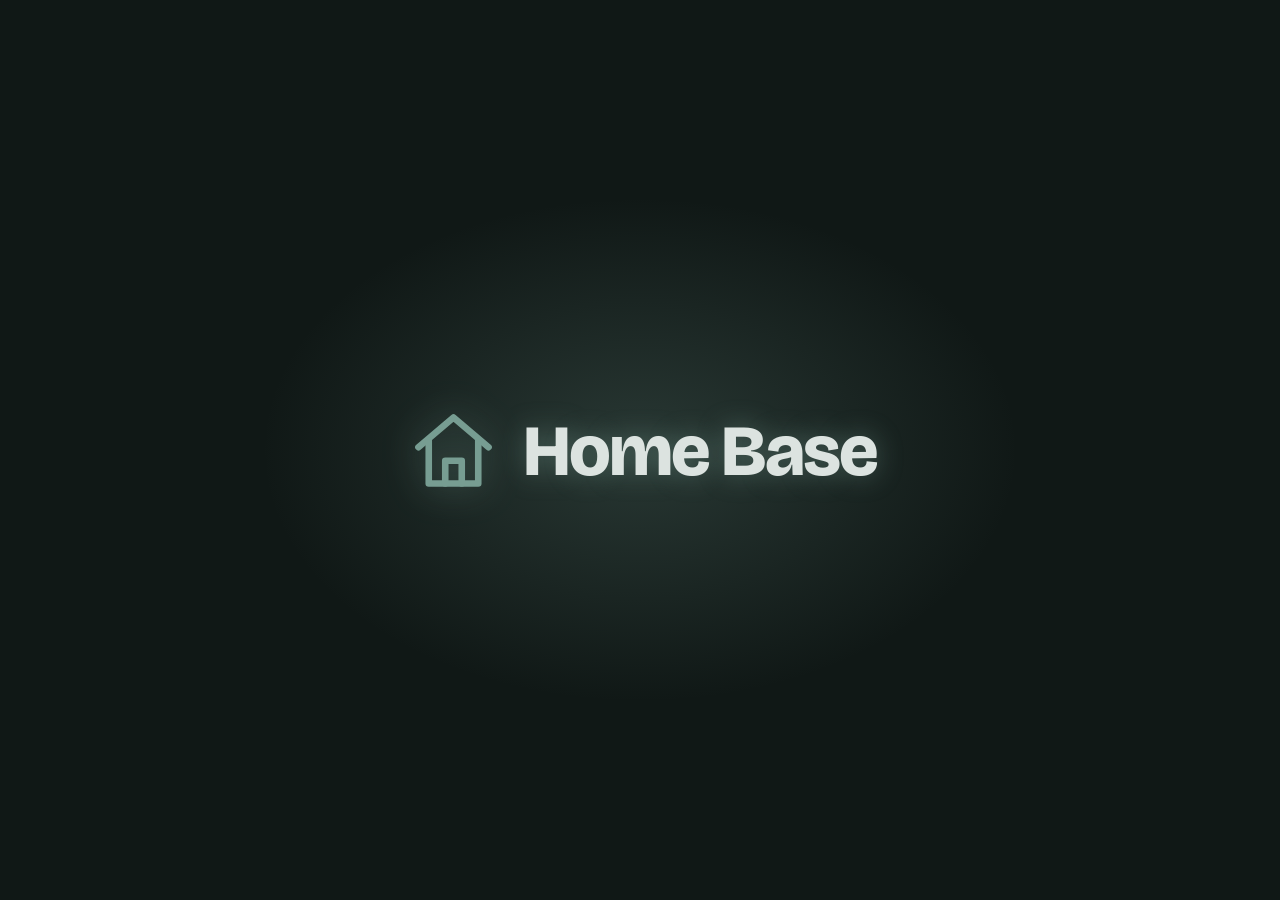
==== commit c5bdc4a2: "Evergreen Glow: bow fully on screen, random lights, random long sprigs - Bow moved down so its top l" ====
--- a/tv/app/src/main/assets/tv.html
+++ b/tv/app/src/main/assets/tv.html
@@ -333,11 +333,13 @@
 #amb { position:fixed; inset:-4vh -4vw; pointer-events:none;
   background:radial-gradient(70vh 55vh at 18% 22%, var(--glowA), transparent 70%), radial-gradient(60vh 50vh at 82% 70%, var(--glowG), transparent 70%); opacity:.7 }
 html.hbx-drift #amb { animation:pol-drift 900s ease-in-out infinite alternate }
-html.hbx-drift #pat { animation:pol-drift2 1200s ease-in-out infinite alternate }
+/* The pattern is drawn a little bigger than the screen and moved, never repainted (moving background-position redrew
+   the whole screen every frame and made everything choppy on the TV box). */
+html.hbx-drift #pat { inset:-6vh -8vw; will-change:transform; animation:pol-drift2 1200s ease-in-out infinite alternate }
 @keyframes pol-drift { to { transform:translate3d(-3vw,2.5vh,0) } }
 /* While Style is open the extra layers rest, so the panel's previews have the TV's graphics memory to themselves */
 body.sty-open #amb, body.sty-open #tod, body.sty-open #wxfx, body.sty-open #pat { display:none }
-@keyframes pol-drift2 { to { background-position:-6vw 4vh } }
+@keyframes pol-drift2 { to { transform:translate3d(-6vw,4vh,0) } }
 
 /* Time of day: warm mornings, deeper evenings, a calm dimmed night (only when switched on) */
 #tod { position:fixed; inset:0; pointer-events:none; opacity:0; transition:opacity var(--t3) var(--e);
@@ -569,6 +571,56 @@
 body.perf .w-chips2 span { backdrop-filter:none }
 @media (prefers-reduced-motion: reduce) { #wrap, #watch, .w-bd i, .w-row, .w-rows, .w-track, .w-card, .w-chip, .w-btn, .w-meta { animation:none !important; transition:none !important } }
 body.w-open #pstrip { display:none !important }
+/* ---------- Evergreen Glow (premium Christmas) ---------- */
+html[data-th="evergreenglow"] body { background:radial-gradient(ellipse 120% 90% at 50% 120%, #0E2A1C 0%, #07170F 55%, #040C08 100%) }
+html[data-th="evergreenglow"] #pat { opacity:.05 }
+#xglow, #xbokeh, #xlights { position:fixed; inset:0; pointer-events:none; overflow:hidden; contain:strict }
+/* This theme brings its own glow and light, so the page's usual glow and motes step aside (fewer layers to move). */
+html[data-th="evergreenglow"] #glow, html[data-th="evergreenglow"] #motes, html[data-th="evergreenglow"] #amb { display:none }
+/* Two slow glows, garnet and pine, with a little candlelight between them. Only moved (never scaled or repainted). */
+#xglow i { position:absolute; border-radius:50%; will-change:transform }
+#xglow .g1 { width:70vw; height:75vh; left:-15vw; top:-22vh; background:radial-gradient(closest-side, rgba(179,38,58,.30) 0%, rgba(179,38,58,.10) 38%, transparent 68%); animation:xg1 46s ease-in-out infinite alternate }
+#xglow .g2 { width:75vw; height:85vh; right:-20vw; bottom:-30vh; background:radial-gradient(closest-side, rgba(47,138,87,.30) 0%, rgba(47,138,87,.10) 40%, transparent 70%); animation:xg2 58s ease-in-out infinite alternate }
+#xglow .g3 { width:60vw; height:60vh; left:30vw; top:10vh; background:radial-gradient(closest-side, rgba(217,180,90,.10) 0%, transparent 65%); }
+@keyframes xg1 { from { transform:translate3d(0,0,0) } to { transform:translate3d(10vw,7vh,0) } }
+@keyframes xg2 { from { transform:translate3d(0,0,0) } to { transform:translate3d(-12vw,-6vh,0) } }
+/* Bokeh: soft-edged circles of light (no blur filter, so it stays light on the TV). */
+#xbokeh .bk { position:absolute; border-radius:50%; opacity:0; will-change:transform, opacity; animation:xrise linear infinite }
+#xbokeh .bk.gold { background:radial-gradient(closest-side, rgba(244,214,140,.75) 0%, rgba(217,180,90,.35) 45%, transparent 70%) }
+#xbokeh .bk.red { background:radial-gradient(closest-side, rgba(232,96,110,.6) 0%, rgba(179,38,58,.3) 45%, transparent 70%) }
+#xbokeh .bk.green { background:radial-gradient(closest-side, rgba(120,210,150,.5) 0%, rgba(47,138,87,.28) 45%, transparent 70%) }
+@keyframes xrise { 0% { transform:translate3d(0,0,0); opacity:0 } 15% { opacity:.55 } 70% { opacity:.35 } 100% { transform:translate3d(3vw,-45vh,0); opacity:0 } }
+#xbokeh .fl { position:absolute; top:-2vh; border-radius:50%; background:radial-gradient(closest-side, #fff 40%, rgba(255,255,255,0)); will-change:transform; animation:xfall linear infinite }
+@keyframes xfall { from { transform:translate3d(0,0,0) } 50% { transform:translate3d(1.5vw,52vh,0) } to { transform:translate3d(-1vw,106vh,0) } }
+/* The garland of lights along the top. */
+#xlights { bottom:auto; height:36vh; overflow:visible }
+#xlights .xgar { position:absolute; left:0; top:0 }
+#xlights .xbigbow { position:absolute; left:50%; top:1.4vh; width:38vh; height:32.3vh; transform:translateX(-50%) }
+#xlights .bl { position:absolute; width:.95vh; height:1.35vh; margin:-.2vh 0 0 -.47vh; border-radius:50% 50% 45% 45% }
+#xlights .bl.tw { animation:xtw ease-in-out infinite alternate; will-change:opacity }
+#xlights .bl::before { content:''; position:absolute; left:50%; top:-.35vh; width:.5vh; height:.45vh; margin-left:-.25vh; border-radius:.1vh; background:#2A3A30 }
+#xlights .bl.r { background:#FF5A6A; box-shadow:0 0 1vh .25vh rgba(255,70,90,.75), 0 0 2.6vh .4vh rgba(200,30,50,.35) }
+#xlights .bl.g { background:#5BE08E; box-shadow:0 0 1vh .25vh rgba(70,220,130,.7), 0 0 2.6vh .4vh rgba(40,150,90,.35) }
+#xlights .bl.y { background:#FFD77A; box-shadow:0 0 1vh .25vh rgba(255,210,110,.8), 0 0 2.6vh .4vh rgba(220,170,60,.35) }
+#xlights .bl.w { background:#FFF1D2; box-shadow:0 0 1vh .3vh rgba(255,226,170,.85), 0 0 3vh .5vh rgba(255,200,120,.32) }
+@keyframes xtw { 0%, 30% { opacity:1 } 100% { opacity:.3 } }
+/* Glass: the Up next card is frosted and translucent, edged in a thin line of gold, glowing garnet and pine. */
+html[data-th="evergreenglow"] .right { background:linear-gradient(160deg, rgba(20,48,34,.55), rgba(10,26,18,.42)) !important;
+  border:1px solid rgba(217,180,90,.28) !important;
+  box-shadow:inset 0 1px 0 rgba(255,240,210,.18), 0 0 4vh rgba(179,38,58,.18), 0 0 9vh rgba(47,138,87,.14) !important;
+  -webkit-backdrop-filter:none !important; backdrop-filter:none !important; animation:none !important }
+/* Candlelight on the clock and date. */
+html[data-th="evergreenglow"] #clock { text-shadow:0 0 3vh rgba(244,214,140,.24), 0 0 8vh rgba(179,38,58,.16) }
+html[data-th="evergreenglow"] #date { color:#E7C982 !important; text-shadow:0 0 2.4vh rgba(231,201,130,.35) !important }
+/* The Up next card's bow, bells and snow (placed over the card by xmasPlace). */
+#xdeco { position:fixed; left:0; top:0; z-index:3; pointer-events:none; will-change:transform }
+#xdeco .xsnow { position:absolute; left:-8px; top:calc(-5vh * .55 + 1px) }
+#xdeco .xsnow svg { display:block }
+#xdeco .xbells { position:absolute; left:auto; right:-3.4vh; top:.4vh; width:10vh; height:10vh; transform-origin:58% 0; will-change:transform; animation:xswing 3.6s ease-in-out infinite alternate }
+#xdeco .xbells svg { width:100%; height:100%; overflow:visible }
+@keyframes xswing { from { transform:rotate(-7deg) } to { transform:rotate(7deg) } }
+html[data-th="evergreenglow"] body.w-open #xdeco, body.sty-open #xdeco { opacity:0 }
+@media (prefers-reduced-motion: reduce) { #xdeco .xbells, #xglow i, #xbokeh i, #xlights .bl { animation:none !important } #xbokeh .fl { display:none } }
 
 .stk { display:inline-block; width:var(--sz, 48px); height:var(--sz, 48px); flex:none; transform:rotate(var(--r0, 0deg)); pointer-events:none }
 .stk-a { display:block; width:100%; height:100%; animation:var(--an, none) var(--du, 4s) ease-in-out var(--dl, 0s) infinite; transform-origin:50% 60%; will-change:transform }
@@ -716,16 +768,17 @@
   /* The feel settings: each effect has its own switch (they don't change the quick look). Calm by default. */
   const ON = [['on', 'On'], ['off', 'Off']];
   const HOLI = [['subtle', 'Subtle'], ['full', 'Full'], ['off', 'Off']];
+  const XMAS = [['wall', 'Follow the wall'], ['season', 'Each Christmas'], ['glow', 'On now']];
   const VOL = [['low', 'Quiet'], ['mid', 'Medium'], ['high', 'Loud']];
   const SPEED = [['slow', 'Slow'], ['normal', 'Normal'], ['fast', 'Fast']];
   const FUN = [['calm', 'Calm'], ['playful', 'Playful'], ['party', 'Party']];
   const ART = [['theme', 'In my colors'], ['real', 'Original app art']];
   const MUSIC = [['zen', 'Zen meditation'], ['piano', 'Soft piano'], ['dreamy', 'Dreamy ambient'], ['calm', 'Calm & peaceful'], ['night', 'Night & starlight'],
-    ['hope', 'Bright & hopeful'], ['lounge', 'Lounge jazz'], ['acoustic', 'Easy acoustic'], ['mix', 'Shuffle everything'], ['off', 'No music']];
+    ['hope', 'Bright & hopeful'], ['lounge', 'Lounge jazz'], ['acoustic', 'Easy acoustic'], ['xmas', 'Christmas ambient'], ['mix', 'Shuffle everything'], ['off', 'No music']];
   const LAYOUT = [['classic', 'Classic'], ['mirror', 'Mirrored'], ['center', 'Centered'], ['minimal', 'Minimal'], ['panel', 'Side panel'], ['glance', 'Glance bar'], ['magazine', 'Magazine']];
   const SNDSET = [['soft', 'Soft'], ['click', 'Click'], ['bubble', 'Bubble'], ['chime', 'Chime'], ['retro', 'Retro'], ['wood', 'Wood'], ['space', 'Space']];
-  const FEEL = { tilt: ON, sheen: ON, glass: ON, drift: ON, tod: ON, wx: ON, holi: HOLI, layout: LAYOUT, live: ON, snd: ON, sndSet: SNDSET, vol: VOL, music: MUSIC, musicVol: VOL, strip: ON, boot: ON, kb: ON, kbSpeed: SPEED, fun: FUN, art: ART };
-  const FEEL_DEF = { tilt: 'on', sheen: 'on', glass: 'on', drift: 'on', tod: 'off', wx: 'off', holi: 'subtle', layout: 'classic', live: 'on', snd: 'off', sndSet: 'soft', vol: 'low', music: 'zen', musicVol: 'mid', strip: 'on', boot: 'on', kb: 'on', kbSpeed: 'normal', fun: 'calm', art: 'theme' };
+  const FEEL = { tilt: ON, sheen: ON, glass: ON, drift: ON, tod: ON, wx: ON, holi: HOLI, layout: LAYOUT, live: ON, snd: ON, sndSet: SNDSET, vol: VOL, music: MUSIC, musicVol: VOL, strip: ON, boot: ON, kb: ON, kbSpeed: SPEED, fun: FUN, art: ART, xmas: XMAS };
+  const FEEL_DEF = { tilt: 'on', sheen: 'on', glass: 'on', drift: 'on', tod: 'off', wx: 'off', holi: 'subtle', layout: 'classic', live: 'on', snd: 'off', sndSet: 'soft', vol: 'low', music: 'zen', musicVol: 'mid', strip: 'on', boot: 'on', kb: 'on', kbSpeed: 'normal', fun: 'calm', art: 'theme', xmas: 'wall' };
 
   /* Quick looks: one press sets everything (colors included). Classic clears the part colors. */
   const QUICK = [
@@ -1352,9 +1405,10 @@
       case 'drift': return `<div class="hbx-pv"><div class="pv-blobs${on ? ' pv-drift' : ''}"></div></div>`;
       case 'tod': return on ? '<div class="hbx-pv"><div class="pv-tod"></div><span class="pv-tag">☀ → ☾</span></div>' : `<div class="hbx-pv">${OFF}</div>`;
       case 'wx': return on ? '<div class="hbx-pv pv-rainbox"><i class="pv-rain"></i><span class="pv-big">🌧</span></div>' : `<div class="hbx-pv">${OFF}</div>`;
+      case 'xmas': return `<div class="hbx-pv"><span class="pv-big${id === 'wall' ? ' pv-dim' : ''}">${id === 'wall' ? '🏠' : id === 'season' ? '📅🎄' : '🎄✨'}</span></div>`;
       case 'holi': return id === 'off' ? `<div class="hbx-pv">${OFF}</div>` : `<div class="hbx-pv"><span class="pv-big${id === 'full' ? '' : ' pv-dim'}">${id === 'full' ? '🎃 🎄 🎉' : '🎃'}</span></div>`;
       case 'snd': return `<div class="hbx-pv"><span class="pv-snd${on ? '' : ' off'}">${ICONS.sound}</span></div>`;
-      case 'music': return `<div class="hbx-pv"><span class="pv-big" style="font-size:1.7em">${{ zen: '🪷', piano: '🎹', dreamy: '✨', calm: '🌿', night: '🌙', hope: '🌅', lounge: '🎷', acoustic: '🎸', mix: '🔀', off: '🔇' }[id] || '♪'}</span></div>`;
+      case 'music': return `<div class="hbx-pv"><span class="pv-big" style="font-size:1.7em">${{ zen: '🪷', piano: '🎹', dreamy: '✨', calm: '🌿', night: '🌙', hope: '🌅', lounge: '🎷', acoustic: '🎸', xmas: '🎄', mix: '🔀', off: '🔇' }[id] || '♪'}</span></div>`;
       case 'musicVol': return feelPreview('vol', id);
       case 'layout': return layoutPreview(id);
       case 'live': return on ? '<div class="hbx-pv"><div class="pv-lay"><i class="lt" style="bottom:30%"></i><i class="lt lv" style="bottom:8%"></i></div></div>' : '<div class="hbx-pv"><div class="pv-lay"><i class="lt" style="bottom:8%"></i></div></div>';
@@ -1427,7 +1481,7 @@
       { key: 'motion', name: 'Futuristic motion', opts: MOTIONS }, { key: 'mset', name: 'Motion colors', opts: MSETS.map(m => [m[0], m[1]]) },
       { key: 'drift', name: 'Slow background drift', opts: ON }, { key: 'tod', name: 'Time-of-day lighting', opts: ON },
       { key: 'wx', name: 'Weather touches (rain, frost)', opts: ON }] },
-    { id: 'holidays', name: 'Holidays', hint: 'Holiday themes and their characters', groups: [{ key: 'holi', name: 'Holiday touches', opts: HOLI }] },
+    { id: 'holidays', name: 'Holidays', hint: 'Holiday themes and their characters', groups: [{ key: 'xmas', name: 'Christmas theme · Evergreen Glow', opts: XMAS }, { key: 'holi', name: 'Holiday touches', opts: HOLI }] },
     { id: 'fun', name: 'Fun', hint: 'Characters that visit now and then', groups: [{ key: 'fun', name: 'Fun level', opts: FUN }, { key: 'palsOften', name: 'How often they visit', opts: OFTEN }] }
   ];
   /* Screen & sound settings (the TV adds these as their own section; the wall can show them under Screen & sound). */
@@ -1906,6 +1960,8 @@
       c: { r: '#E5485F', s: '#F7A9BA', g: '#3C9E62', b: '#66C3D6', y: '#F4C64E', w: '#FFFFFF', n: '#B9784A', l: '#3D4F5C', p: '#A78BDB', k: '#2B3138' }, motifs: ['snowglobe', 'candycane', 'gingerbread', 'peppermint', 'ornament', 'gift', 'tree', 'snowflake', 'holly', 'stocking'], chars: ['snowman', 'gingerbread', 'snowglobe', 'santa'], walk: 'gingerbread', word: 'JOY' },
     { id: 'classicchristmas', name: 'Classic Christmas', note: 'Red, green and cream', main: '#A82830', hi: '#1F6B3A', bg: '#F6EEDF', bgDark: '#1A120E', font: 'swash', motion: 'lights',
       c: { r: '#C62F36', g: '#2E7D4A', y: '#E2B23C', b: '#3E7CB1', w: '#FFF8EC', n: '#8B5A33', l: '#3B2A22', k: '#2A1E18', s: '#F0A8A0' }, motifs: ['holly', 'ornament', 'stocking', 'tree', 'gift', 'candycane', 'star', 'gingerbread'], chars: ['santa', 'reindeer', 'snowman', 'tree'], walk: 'reindeer', word: 'NOEL' },
+    { id: 'evergreenglow', name: 'Evergreen Glow', note: 'Deep pine, garnet and candlelight gold', main: '#B3263A', hi: '#D9B45A', bg: '#E6EFE8', bgDark: '#06140E', font: 'cinzel', motion: '',
+      alt: '#1F6B45', snow: true, c: { r: '#B3263A', g: '#2F8A57', y: '#D9B45A', w: '#FFF9EE', b: '#6FA8C9', n: '#8B5A33', l: '#1E3A2C', k: '#14201A', s: '#E8A6A6' }, motifs: ['holly', 'ornament', 'star', 'tree', 'snowflake', 'sparkle'], chars: ['reindeer', 'tree', 'snowman', 'santa'], walk: 'reindeer', word: 'NOEL' },
     { id: 'silentnight', name: 'Silent Night', note: 'Navy, silver and gold', main: '#1F3A68', hi: '#C9A227', bg: '#E3E9F4', bgDark: '#0C1426', font: 'cinzel', motion: 'snow',
       c: { r: '#8FA7D6', b: '#9CC3EA', y: '#E8C35A', g: '#2F5E6E', w: '#FFFFFF', n: '#7A6A5A', l: '#22324F', s: '#C9D6EE', k: '#1A2438' }, motifs: ['star', 'snowflake', 'moon', 'tree', 'ornament', 'snowglobe', 'sparkle'], chars: ['snowman', 'reindeer', 'snowglobe', 'tree'], walk: 'reindeer', word: 'PEACE' }] }
 ];
@@ -2297,6 +2353,8 @@
   const lk = styleLook((data && data.look) || {}), key = JSON.stringify(lk);
   if (key === D.look) return; D.look = key;
   const ht = lk.th ? holThemeById(lk.th) : null; D.ht = ht;
+  document.documentElement.dataset.th = ht ? ht.id : '';
+  try { if (typeof xmasFx === 'function') xmasFx(!!ht && ht.id === 'evergreenglow'); } catch (e) {}
   /* The music picks its style from the holiday theme showing (spooky music box for Halloween, sleigh bells, ...). */
   S.settings.holidayMode = ht ? 'pick' : 'off'; S.settings.holidayTheme = ht ? ht.id : '';
   /* A palette picked in Style wins over the holiday's colors (the holiday's characters and pattern stay). */
@@ -2346,7 +2404,7 @@
   }
   if (key !== D.look) return;   /* the theme changed again meanwhile */
   const bm = typeof PRESETS !== 'undefined' && PRESETS && STY && STY.hbx ? (STY.hbx.colors || {}).btn : ''; if (bm) main = bm;
-  try { HB_APP.theme(JSON.stringify({ look: key, main, accent: tk['--accent'], gold: tk['--gold'], stickers })); } catch (e) {}
+  try { HB_APP.theme(JSON.stringify({ look: key, main, accent: tk['--accent'], gold: tk['--gold'], stickers, ...(ht && ht.alt ? { alt: ht.alt } : {}), ...(ht && ht.snow ? { snow: true } : {}) })); } catch (e) {}
 }
 
 /* A few soft glowing dots drifting up, in the theme's colors (CSS only, so it stays light on the TV box). */
@@ -2646,6 +2704,8 @@
   if (!PRESETS) return lk;   /* the first draw runs before this part of the page has loaded */
   const s = styLoad(), p = PALETTES[s.palette];
   if (s.hbx && s.hbx.holi === 'off' && lk.th) { lk = { ...lk }; delete lk.th; }
+  const xm = s.hbx && s.hbx.xmas, xh = xm === 'season' ? holidayOn(today()) : null;
+  if (xm === 'glow' || (xh && xh.id === 'christmas')) return { ...lk, th: 'evergreenglow', main: '', hi: '', sty: 0 };
   if (!p[1]) return lk;
   const out = { main: p[1], hi: p[2], sty: s.palette };
   if (s.wall && lk.th) out.th = lk.th;   /* a holiday on the wall still brings its characters */
@@ -2680,7 +2740,7 @@
 function styPush() {
   if (DEMO) return;
   clearTimeout(styPushT);
-  styPushT = setTimeout(() => { try { fetch('style', { method: 'POST', headers: { 'content-type': 'application/json' }, body: JSON.stringify({ ...styLoad(), page: '13.4', mode: MODE }) }).catch(() => {}); } catch (e) {} }, 600);
+  styPushT = setTimeout(() => { try { fetch('style', { method: 'POST', headers: { 'content-type': 'application/json' }, body: JSON.stringify({ ...styLoad(), page: '13.7', mode: MODE }) }).catch(() => {}); } catch (e) {} }, 600);
 }
 /* A newer style saved somewhere else (the phone, the other screen) arrives with tv.json. */
 function styleFromFeed(data) {
@@ -2898,7 +2958,7 @@
   if (!p) {
     p = document.createElement('div'); p.id = 'sty'; document.body.appendChild(p);
     const secs = tvSections();
-    p.innerHTML = `<div class="sty-card"><div class="sty-h"><b>Style & settings</b><span>${MODE === 'style' ? 'Tap a tile, or use the arrow keys' : '▲▼ section · ▶ / OK in · OK picks · Back out'} · <em class="sty-ver">Page 13.4</em></span></div>
+    p.innerHTML = `<div class="sty-card"><div class="sty-h"><b>Style & settings</b><span>${MODE === 'style' ? 'Tap a tile, or use the arrow keys' : '▲▼ section · ▶ / OK in · OK picks · Back out'} · <em class="sty-ver">Page 13.7</em></span></div>
       <div class="sty-body"><nav class="sty-nav">${secs.map((s, i) => `<div class="sty-ni" data-s="${i}">${s.icon || ''}<b>${esc(s.name)}</b><span>${esc(s.hint || '')}</span></div>`).join('')}</nav><div class="sty-pane"></div></div></div>`;
     p.addEventListener('click', e => {
       const ni = e.target.closest('.sty-ni'); if (ni) { panelShow(+ni.dataset.s); PANEL.zone = 'nav'; panelFocus(); return; }
@@ -3389,6 +3449,175 @@
 
 /* Watch takes the remote's buttons while it's open; Style gets them otherwise. */
 (function () { const styleKey = window.hbKey; window.hbKey = k => WATCH.open ? watchKey(k) : styleKey(k); })();
+
+/* ---------- Evergreen Glow: the premium Christmas theme ----------
+   Deep pine with garnet and candlelight gold. Its layers sit behind the screen's content: two slow glows (garnet and
+   pine) that drift, warm bokeh rising, a light snowfall, and a garland of lights along the top that twinkles. Built
+   once when the theme turns on and removed when it turns off; everything moves with transform and opacity only. */
+var XMAS = { on: false };
+function xmasFx(on) {
+  on = !!on && MODE !== 'style';
+  if (on === XMAS.on) return; XMAS.on = on;
+  clearInterval(XMAS.pt);
+  ['xglow', 'xbokeh', 'xlights', 'xdeco'].forEach(id => { const el = document.getElementById(id); if (el) el.remove(); });
+  if (!on) return;
+  const wrap = $('#wrap'), mk = id => { const el = document.createElement('div'); el.id = id; el.setAttribute('aria-hidden', 'true'); document.body.insertBefore(el, wrap); return el; };
+  const r = n => (holHash('xmas' + n) % 1000) / 1000;
+  mk('xglow').innerHTML = '<i class="g1"></i><i class="g2"></i><i class="g3"></i>';
+  /* Bokeh: soft circles of warm light rising slowly, and a few fine snowflakes falling. */
+  let h = '';
+  const cols = ['gold', 'gold', 'red', 'green', 'gold', 'red', 'green'];
+  for (let i = 0; i < 8; i++) {
+    const s = 1.6 + r(i) * 5.4, du = 22 + r(i + 40) * 20;
+    h += `<i class="bk ${cols[i % cols.length]}" style="left:${(r(i + 9) * 100).toFixed(1)}vw;top:${(40 + r(i + 21) * 60).toFixed(1)}vh;width:${s.toFixed(2)}vh;height:${s.toFixed(2)}vh;animation-duration:${du.toFixed(1)}s;animation-delay:${(-r(i + 3) * du).toFixed(1)}s"></i>`;
+  }
+  for (let i = 0; i < (HB_APP ? 0 : 12); i++) {   /* in the app, the snow falls over the app tiles too (drawn by the app) */
+    const s = 0.25 + r(i + 70) * 0.45, du = 16 + r(i + 90) * 14;
+    h += `<i class="fl" style="left:${(r(i + 55) * 100).toFixed(1)}vw;width:${s.toFixed(2)}vh;height:${s.toFixed(2)}vh;animation-duration:${du.toFixed(1)}s;animation-delay:${(-r(i + 33) * du).toFixed(1)}s;opacity:${(0.35 + r(i + 11) * 0.45).toFixed(2)}"></i>`;
+  }
+  mk('xbokeh').innerHTML = h;
+  /* The garland: a thick alpine garland hugging the top of the screen, swagged in two drapes that meet under a big
+     velvet bow in the middle: layered fir and pine with frosted tips, pine cones and a few berries, warm white lights
+     woven through. Painted once onto a canvas (a still picture); only some bulbs twinkle. */
+  const W = innerWidth, VH = innerHeight / 100, GH = Math.round(34 * VH), dpr = Math.min(2, devicePixelRatio || 1);
+  /* how close to a side edge: 1 at the edge, easing off gradually to 0 about a fifth of the way in */
+  const edge = x => { const t = Math.max(0, 1 - Math.min(x, 1 - x) / 0.2); return t * t * (3 - 2 * t); };
+  const bot = x => (5.6 + 4 * Math.sin(Math.PI * ((x * 2) % 1)) + 0.7 * Math.sin(x * 41) + 0.5 * Math.sin(x * 97 + 1) + 2.5 * edge(x)) * VH;   // the lower edge, in px
+  const box = mk('xlights');
+  const cv = document.createElement('canvas'); cv.className = 'xgar'; cv.width = Math.round(W * dpr); cv.height = Math.round(GH * dpr);
+  cv.style.width = W + 'px'; cv.style.height = GH + 'px'; box.appendChild(cv);
+  const g = cv.getContext('2d'); g.scale(dpr, dpr); g.lineCap = 'round';
+  let seedN = 1; const R = () => { seedN = (seedN * 16807) % 2147483647; return seedN / 2147483647; };
+  /* body: a dark bed of greenery so no sky shows through */
+  g.beginPath(); g.moveTo(0, 0); g.lineTo(W, 0);
+  for (let k = 100; k >= 0; k--) g.lineTo(k / 100 * W, bot(k / 100) - 1.2 * VH);
+  g.closePath(); const bg = g.createLinearGradient(0, 0, 0, 10 * VH); bg.addColorStop(0, '#061A11'); bg.addColorStop(1, '#0B2B1C'); g.fillStyle = bg; g.fill();
+  /* sprays: a twig with needles down both sides; three layers from deep shade to sunlit tips */
+  const LAYERS = [['#07211A', '#0A2A1D', '#0D3222'], ['#113D27', '#15482E', '#195234'], ['#1E5C3A', '#246843', '#2E764D']];
+  const tips = [];
+  LAYERS.forEach((cols, L) => {
+    const paths = cols.map(() => new Path2D());
+    for (let x = -30; x < W + 30;) {
+      const fx = Math.max(0, Math.min(1, x / W)), e = edge(fx), b = bot(fx);
+      x += (9 + R() * 7) / (1 + 1.4 * e);
+      for (let row = 0, rows = 3 + Math.round(4 * e); row < rows; row++) {
+        const py = L === 2 ? b * (0.55 + R() * 0.5) : b * (0.1 + R() * 0.95), a = Math.PI / 2 + (R() * 2 - 1) * 1.25 * (1 - 0.55 * e), len = (2.2 + R() * 2.4) * (1 + 0.7 * e) * (R() < 0.15 ? 1.6 + R() * 0.8 : 1) * VH;
+        const P = paths[Math.floor(R() * cols.length)], cx = Math.cos(a), cy = Math.sin(a), nx = -cy, ny = cx;
+        P.moveTo(x, py); P.lineTo(x + cx * len, py + cy * len);
+        for (let n = 1; n <= 7; n++) {
+          const f = n / 8, bx = x + cx * len * f, by = py + cy * len * f, nl = (1 - f * 0.55) * 0.9 * VH;
+          P.moveTo(bx, by); P.lineTo(bx + (nx * 0.8 + cx * 0.6) * nl, by + (ny * 0.8 + cy * 0.6) * nl);
+          P.moveTo(bx, by); P.lineTo(bx + (-nx * 0.8 + cx * 0.6) * nl, by + (-ny * 0.8 + cy * 0.6) * nl);
+        }
+        if (L === 2) tips.push([x + cx * len, py + cy * len]);
+      }
+    }
+    g.lineWidth = (L === 2 ? 0.2 : 0.26) * VH;
+    paths.forEach((P, i) => { g.strokeStyle = cols[i]; g.stroke(P); });
+  });
+  /* frost on the tips, like it's been out in the snow */
+  g.fillStyle = 'rgba(235,245,255,.45)';
+  tips.forEach(([x, y], i) => { if (i % 4) return; g.beginPath(); g.arc(x, y, 0.32 * VH, 0, 6.283); g.fill(); });
+  /* branches hanging down from the garland, a little darker; longer and more of them toward the sides */
+  const hang = [['#081F16', '#0B2A1C', '#0E3322'], ['#0F3824', '#13432B', '#164C31']];
+  for (let x = 6; x < W - 6;) {
+    const fx = x / W, e = edge(fx), y0 = bot(fx) - 1.4 * VH, len = (2 + R() * 3 + (R() < 0.35 ? 3 + R() * 6 : 0) + 9 * e * (0.7 + R() * 0.6)) * VH, sway = (R() - .5) * 2.4 * VH;
+    hang.forEach((cols, L) => {
+      const P = cols.map(() => new Path2D());
+      for (let n = 0; n <= 16; n++) {
+        const f = n / 16, bx = x + sway * f * f, by = y0 + f * len, nl = (1.4 - f * 0.6) * VH, pp = P[Math.floor(R() * cols.length)];
+        pp.moveTo(x + sway * Math.max(0, f - .06) ** 2, y0 + Math.max(0, f - .06) * len); pp.lineTo(bx, by);
+        for (let k = 0; k < 3; k++) { const a = Math.PI / 2 + (R() * 2 - 1) * 1.15; pp.moveTo(bx, by); pp.lineTo(bx + Math.cos(a) * nl, by + Math.sin(a) * nl * 0.85); }
+      }
+      g.lineWidth = (L ? 0.2 : 0.26) * VH; P.forEach((q, k) => { g.strokeStyle = cols[k]; g.stroke(q); });
+    });
+    x += (2.5 + R() * 6) * VH / (1 + 1.6 * e);
+  }
+  /* warm white lights scattered through the garland at random, deep in it and near its edge; about one in three
+     twinkles slowly, the rest burn steady */
+  const N = 34; let b = '';
+  for (let i = 0; i < N; i++) {
+    const x = (i + 0.15 + r(i + 400) * 0.7) / N, depth = 0.25 + r(i + 300) * 0.7;
+    const tw = r(i + 200) < 0.34;
+    b += `<i class="bl w${tw ? ' tw' : ''}" style="left:${(x * 100).toFixed(2)}vw;top:${(bot(x) / VH * depth).toFixed(2)}vh;transform:scale(${(0.8 + r(i + 500) * 0.4).toFixed(2)})${tw ? `;animation-duration:${(6 + r(i + 120) * 5).toFixed(2)}s;animation-delay:${(-r(i + 150) * 9).toFixed(2)}s` : ''}"></i>`;
+  }
+  box.insertAdjacentHTML('beforeend', `${b}<svg class="xbigbow" viewBox="0 0 400 340">${XBOW4}</svg>`);
+  /* The Up next card is dressed: snow piled on its top and two gold bells that swing from its right corner. */
+  const deco = document.createElement('div'); deco.id = 'xdeco'; deco.setAttribute('aria-hidden', 'true');
+  deco.innerHTML = `<div class="xsnow"></div><div class="xbells"><svg viewBox="0 0 120 120">${XBELLS}</svg></div>`;
+  document.body.appendChild(deco);
+  xmasPlace(); XMAS.pt = setInterval(xmasPlace, 2500);
+}
+/* The big bow in the middle of the garland: four wide loops of deep red velvet (3½-inch ribbon), a knot and two long
+   tails with notched ends; soft sheen on top, darker folds inside, a fine nap and a shadow under it. */
+var XBOW4 = `<defs>
+  <linearGradient id="xw" x1="1" y1=".55" x2="0" y2=".35"><stop offset="0" stop-color="#5C0612"/><stop offset=".35" stop-color="#9C1328"/><stop offset=".7" stop-color="#B51C33"/><stop offset="1" stop-color="#7E0C1D"/></linearGradient>
+  <linearGradient id="xwl" x1="1" y1=".3" x2="0" y2=".8"><stop offset="0" stop-color="#560511"/><stop offset=".45" stop-color="#94122A"/><stop offset=".8" stop-color="#A9182F"/><stop offset="1" stop-color="#6E0A19"/></linearGradient>
+  <linearGradient id="xwi" x1="1" y1="0" x2="0" y2="0"><stop offset="0" stop-color="#1E0106"/><stop offset="1" stop-color="#4E0510"/></linearGradient>
+  <linearGradient id="xwt" x1="0" y1="0" x2="0" y2="1"><stop offset="0" stop-color="#7A0A1A"/><stop offset=".5" stop-color="#A3162D"/><stop offset="1" stop-color="#6A0816"/></linearGradient>
+  <linearGradient id="xwt2" x1="0" y1="0" x2="0" y2="1"><stop offset="0" stop-color="#3C030B"/><stop offset="1" stop-color="#5E0713"/></linearGradient>
+  <linearGradient id="xwk" x1="0" y1="0" x2="1" y2="0"><stop offset="0" stop-color="#5A0612"/><stop offset=".45" stop-color="#A5172E"/><stop offset=".6" stop-color="#B21D34"/><stop offset="1" stop-color="#5A0612"/></linearGradient>
+  <filter id="xwn" x="0" y="0" width="1" height="1"><feTurbulence type="fractalNoise" baseFrequency="1.3" numOctaves="2" seed="5"/><feColorMatrix values="0 0 0 0 0  0 0 0 0 0  0 0 0 0 0  0 0 0 .18 0"/><feComposite in2="SourceGraphic" operator="in"/></filter>
+  <filter id="xwb" x="-10%" y="-10%" width="120%" height="120%"><feGaussianBlur stdDeviation=".9"/></filter>
+  <filter id="xwd" x="-20%" y="-20%" width="140%" height="150%"><feDropShadow dx="0" dy="7" stdDeviation="6" flood-color="#000" flood-opacity=".55"/></filter>
+  <radialGradient id="xwp" cx=".5" cy=".5" r=".5"><stop offset="0" stop-color="#FF8090" stop-opacity=".22"/><stop offset="1" stop-color="#FF8090" stop-opacity="0"/></radialGradient>
+  <g id="xhalf">
+    <!-- tail: wide ribbon that turns over partway (its back is darker), notched end -->
+    <path d="M186 150 C182 182 176 210 168 236 L192 240 C198 212 202 182 206 154Z" fill="url(#xwt)"/>
+    <path d="M168 236 C160 264 152 288 144 316 L160 306 L170 330 C178 302 186 268 192 240Z" fill="url(#xwt2)"/>
+    <path d="M186 150 C182 182 176 210 168 236" stroke="#D0485E" stroke-width="1.2" fill="none" opacity=".3"/>
+    <!-- lower loop: out, a fold at the tip, and back; the inside of the loop shows the ribbon's darker back -->
+    <path d="M198 138 C166 146 112 160 80 180 C60 192 54 214 66 226 C80 238 106 228 128 210 C158 186 184 162 198 148Z" fill="url(#xwl)"/>
+    <path d="M188 148 C160 164 124 184 104 198 C96 206 100 212 108 208 C128 196 160 174 188 154Z" fill="url(#xwi)" opacity=".9"/>
+    <ellipse cx="116" cy="192" rx="40" ry="20" transform="rotate(-30 120 190)" fill="url(#xwp)"/>
+    <path d="M76 184 C66 196 66 214 74 226" stroke="#2A0209" stroke-width="2.2" fill="none" opacity=".55" filter="url(#xwb)"/>
+    <path d="M80 180 C60 192 54 214 66 226" stroke="#D85A6E" stroke-width="1.3" fill="none" opacity=".35"/>
+    <!-- upper loop -->
+    <path d="M198 122 C166 74 112 14 62 8 C36 4 18 22 20 50 C22 82 48 108 84 124 C122 140 164 144 198 140Z" fill="url(#xw)"/>
+    <path d="M186 124 C158 100 118 64 84 50 C66 44 54 54 58 70 C64 88 104 112 148 124 C166 128 178 128 186 128Z" fill="url(#xwi)" opacity=".92"/>
+    <ellipse cx="98" cy="78" rx="58" ry="34" transform="rotate(30 98 78)" fill="url(#xwp)"/>
+    <path d="M38 10 C22 30 24 66 42 96" stroke="#2A0209" stroke-width="2.4" fill="none" opacity=".55" filter="url(#xwb)"/>
+    <path d="M46 12 C32 32 34 64 50 92" stroke="#E0667A" stroke-width="1.2" fill="none" opacity=".3"/>
+    <path d="M198 122 C166 74 112 14 62 8 C36 4 18 22 20 50" stroke="#E0667A" stroke-width="1.4" fill="none" opacity=".4"/>
+    <!-- gathered creases where the ribbon is pinched into the knot -->
+    <path d="M184 124 C170 118 160 114 150 112 M184 134 C170 134 160 136 148 140 M184 144 C172 150 164 156 156 164" stroke="#2A0209" stroke-width="1.8" fill="none" opacity=".5" filter="url(#xwb)"/>
+  </g></defs>
+  <g filter="url(#xwd)">
+  <use href="#xhalf"/><use href="#xhalf" transform="matrix(-1 0 0 1 400 0)"/>
+  <!-- the knot: a band of ribbon wrapped round the middle, gathered in soft vertical folds -->
+  <path d="M182 110 C190 106 210 106 218 110 C224 126 224 146 218 162 C210 166 190 166 182 162 C176 146 176 126 182 110Z" fill="url(#xwk)"/>
+  <path d="M191 110 C188 126 188 146 191 164 M200 108 C202 128 202 146 200 166 M209 110 C212 126 212 146 209 164" stroke="#3A030C" stroke-width="1.5" fill="none" opacity=".5" filter="url(#xwb)"/>
+  <path d="M182 110 C190 106 210 106 218 110" stroke="#E0667A" stroke-width="1.2" fill="none" opacity=".4"/>
+  <g filter="url(#xwn)"><use href="#xhalf"/><use href="#xhalf" transform="matrix(-1 0 0 1 400 0)"/><path d="M182 110 C190 106 210 106 218 110 C224 126 224 146 218 162 C210 166 190 166 182 162 C176 146 176 126 182 110Z" fill="#fff"/></g></g>`;
+/* Two gold bells on red cords, hung from the knot. */
+var XBELL = (x, y, r) => `<g transform="translate(${x} ${y}) rotate(${r})"><circle cx="0" cy="-17" r="3.4" fill="none" stroke="url(#xg)" stroke-width="2.2"/>
+  <path d="M-12 -3 C-12 -17 12 -17 12 -3 L15 12 C15 16 -15 16 -15 12Z" fill="url(#xg)"/><ellipse cx="0" cy="13" rx="16" ry="3.6" fill="url(#xg2)"/>
+  <circle cx="0" cy="18" r="4" fill="#8A5E10"/><path d="M-7 -8 C-6 -13 -2 -14 1 -14" stroke="#FFF6D0" stroke-width="2" stroke-linecap="round" fill="none" opacity=".8"/></g>`;
+var XBELLS = `<defs><linearGradient id="xg" x1="0" y1="0" x2="1" y2="1"><stop offset="0" stop-color="#FFF1B8"/><stop offset=".45" stop-color="#E2B44A"/><stop offset="1" stop-color="#8E6210"/></linearGradient>
+  <linearGradient id="xg2" x1="0" y1="0" x2="0" y2="1"><stop offset="0" stop-color="#F6D57A"/><stop offset="1" stop-color="#7A520C"/></linearGradient></defs>
+  <path d="M70 0 C68 22 62 36 60 52 M70 0 C74 24 86 42 88 60" stroke="#8E1225" stroke-width="2.4" fill="none"/>
+  ${XBELL(60, 70, 10)}${XBELL(88, 78, -4)}`;
+/* Keeps the decorations on the card wherever the layout puts it. */
+function xmasPlace() {
+  const d = document.getElementById('xdeco'), c = document.querySelector('#wrap .right');
+  if (!d) return;
+  const r = c ? c.getBoundingClientRect() : null;
+  if (!r || r.width < 50 || getComputedStyle(c).display === 'none') { d.style.display = 'none'; return; }
+  d.style.display = 'block';
+  const key = [r.left, r.top, r.width].map(Math.round).join();
+  if (d.dataset.k === key) return; d.dataset.k = key;
+  d.style.transform = `translate3d(${Math.round(r.left)}px,${Math.round(r.top)}px,0)`;
+  d.style.width = Math.round(r.width) + 'px';
+  /* Snow along the top: lumpy, a little over each edge, with a cool shadow under it. */
+  const w = Math.round(r.width) + 16, H = innerHeight * 0.05, rnd = n => (holHash('cs' + n) % 1000) / 1000;
+  let p = `M0 ${H * .55} C0 ${H * .2} 8 ${H * .12} 22 ${H * .1} L${w - 22} ${H * .1} C${w - 8} ${H * .12} ${w} ${H * .2} ${w} ${H * .55}`, n = 9, px = w, py = H * .55;
+  for (let i = 1; i <= n; i++) { const x = w - w * i / n, y = H * (.5 + rnd(i) * .28); p += ` Q${((px + x) / 2).toFixed(1)} ${(Math.max(py, y) + H * (.12 + rnd(i + 20) * .18)).toFixed(1)} ${x.toFixed(1)} ${y.toFixed(1)}`; px = x; py = y; }
+  p += ' Z';
+  d.querySelector('.xsnow').innerHTML = `<svg width="${w}" height="${Math.round(H * 1.2)}" viewBox="0 0 ${w} ${(H * 1.2).toFixed(1)}"><defs><linearGradient id="xsn" x1="0" y1="0" x2="0" y2="1"><stop offset="0" stop-color="#fff"/><stop offset="1" stop-color="#DCE8F4"/></linearGradient></defs>
+    <path d="${p}" transform="translate(0 ${(H * .07).toFixed(1)})" fill="rgba(10,30,40,.35)"/><path d="${p}" fill="url(#xsn)"/></svg>`;
+}
+addEventListener('resize', () => { try { xmasPlace(); } catch (e) {} });
+try { xmasFx(document.documentElement.dataset.th === 'evergreenglow'); } catch (e) {}
 styApply(false);
 if (MODE === 'style') { document.body.classList.add('home'); panelOpen(); }
 setInterval(() => HBLook.lock(), 60000);
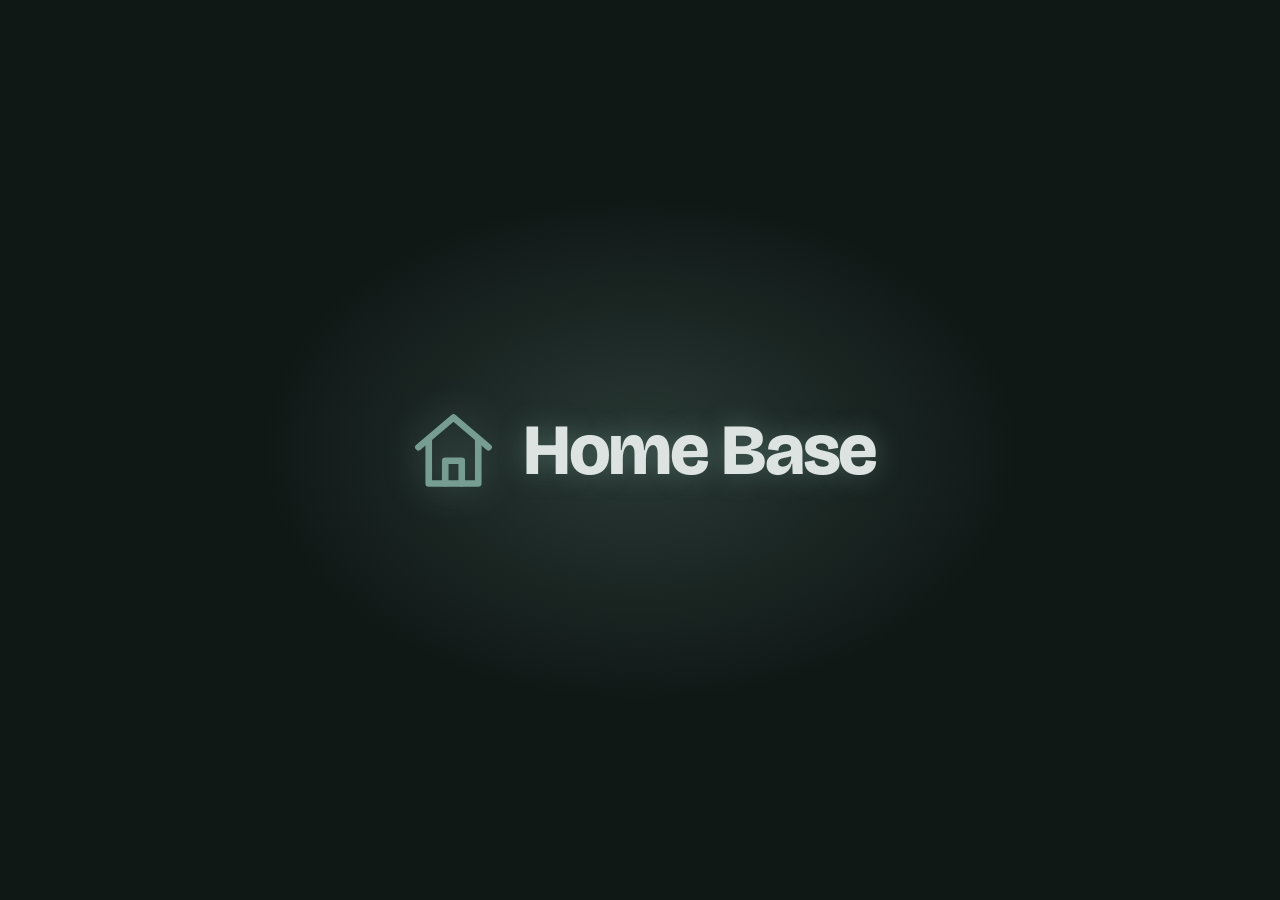
==== commit e506fef7: "Evergreen Glow: darker bow with soft, gradual shading - Velvet a shade darker throughout (loops, kno" ====
--- a/tv/app/src/main/assets/tv.html
+++ b/tv/app/src/main/assets/tv.html
@@ -3551,16 +3551,17 @@
 /* The big bow in the middle of the garland: four wide loops of deep red velvet (3½-inch ribbon), a knot and two long
    tails with notched ends; soft sheen on top, darker folds inside, a fine nap and a shadow under it. */
 var XBOW4 = `<defs>
-  <linearGradient id="xw" x1="1" y1=".55" x2="0" y2=".35"><stop offset="0" stop-color="#5C0612"/><stop offset=".35" stop-color="#9C1328"/><stop offset=".7" stop-color="#B51C33"/><stop offset="1" stop-color="#7E0C1D"/></linearGradient>
-  <linearGradient id="xwl" x1="1" y1=".3" x2="0" y2=".8"><stop offset="0" stop-color="#560511"/><stop offset=".45" stop-color="#94122A"/><stop offset=".8" stop-color="#A9182F"/><stop offset="1" stop-color="#6E0A19"/></linearGradient>
-  <linearGradient id="xwi" x1="1" y1="0" x2="0" y2="0"><stop offset="0" stop-color="#1E0106"/><stop offset="1" stop-color="#4E0510"/></linearGradient>
-  <linearGradient id="xwt" x1="0" y1="0" x2="0" y2="1"><stop offset="0" stop-color="#7A0A1A"/><stop offset=".5" stop-color="#A3162D"/><stop offset="1" stop-color="#6A0816"/></linearGradient>
-  <linearGradient id="xwt2" x1="0" y1="0" x2="0" y2="1"><stop offset="0" stop-color="#3C030B"/><stop offset="1" stop-color="#5E0713"/></linearGradient>
-  <linearGradient id="xwk" x1="0" y1="0" x2="1" y2="0"><stop offset="0" stop-color="#5A0612"/><stop offset=".45" stop-color="#A5172E"/><stop offset=".6" stop-color="#B21D34"/><stop offset="1" stop-color="#5A0612"/></linearGradient>
+  <linearGradient id="xw" x1="1" y1=".55" x2="0" y2=".35"><stop offset="0" stop-color="#3E040D"/><stop offset=".4" stop-color="#7C0F22"/><stop offset=".72" stop-color="#94182D"/><stop offset="1" stop-color="#650A18"/></linearGradient>
+  <linearGradient id="xwl" x1="1" y1=".3" x2="0" y2=".8"><stop offset="0" stop-color="#3A030C"/><stop offset=".48" stop-color="#760E21"/><stop offset=".8" stop-color="#8A1429"/><stop offset="1" stop-color="#590815"/></linearGradient>
+  <linearGradient id="xwi" x1="1" y1="0" x2="0" y2="0"><stop offset="0" stop-color="#160104" stop-opacity=".9"/><stop offset=".6" stop-color="#2E030A" stop-opacity=".6"/><stop offset="1" stop-color="#3E040D" stop-opacity=".25"/></linearGradient>
+  <filter id="xwf" x="-20%" y="-20%" width="140%" height="140%"><feGaussianBlur stdDeviation="5"/></filter>
+  <linearGradient id="xwt" x1="0" y1="0" x2="0" y2="1"><stop offset="0" stop-color="#5E0815"/><stop offset=".5" stop-color="#851226"/><stop offset="1" stop-color="#4E0611"/></linearGradient>
+  <linearGradient id="xwt2" x1="0" y1="0" x2="0" y2="1"><stop offset="0" stop-color="#4E0611"/><stop offset=".35" stop-color="#32030A"/><stop offset="1" stop-color="#4A0510"/></linearGradient>
+  <linearGradient id="xwk" x1="0" y1="0" x2="1" y2="0"><stop offset="0" stop-color="#3E040D"/><stop offset=".45" stop-color="#851226"/><stop offset=".6" stop-color="#90172C"/><stop offset="1" stop-color="#3E040D"/></linearGradient>
   <filter id="xwn" x="0" y="0" width="1" height="1"><feTurbulence type="fractalNoise" baseFrequency="1.3" numOctaves="2" seed="5"/><feColorMatrix values="0 0 0 0 0  0 0 0 0 0  0 0 0 0 0  0 0 0 .18 0"/><feComposite in2="SourceGraphic" operator="in"/></filter>
-  <filter id="xwb" x="-10%" y="-10%" width="120%" height="120%"><feGaussianBlur stdDeviation=".9"/></filter>
+  <filter id="xwb" x="-20%" y="-20%" width="140%" height="140%"><feGaussianBlur stdDeviation="2.6"/></filter>
   <filter id="xwd" x="-20%" y="-20%" width="140%" height="150%"><feDropShadow dx="0" dy="7" stdDeviation="6" flood-color="#000" flood-opacity=".55"/></filter>
-  <radialGradient id="xwp" cx=".5" cy=".5" r=".5"><stop offset="0" stop-color="#FF8090" stop-opacity=".22"/><stop offset="1" stop-color="#FF8090" stop-opacity="0"/></radialGradient>
+  <radialGradient id="xwp" cx=".5" cy=".5" r=".5"><stop offset="0" stop-color="#FF8090" stop-opacity=".14"/><stop offset="1" stop-color="#FF8090" stop-opacity="0"/></radialGradient>
   <g id="xhalf">
     <!-- tail: wide ribbon that turns over partway (its back is darker), notched end -->
     <path d="M186 150 C182 182 176 210 168 236 L192 240 C198 212 202 182 206 154Z" fill="url(#xwt)"/>
@@ -3568,19 +3569,19 @@
     <path d="M186 150 C182 182 176 210 168 236" stroke="#D0485E" stroke-width="1.2" fill="none" opacity=".3"/>
     <!-- lower loop: out, a fold at the tip, and back; the inside of the loop shows the ribbon's darker back -->
     <path d="M198 138 C166 146 112 160 80 180 C60 192 54 214 66 226 C80 238 106 228 128 210 C158 186 184 162 198 148Z" fill="url(#xwl)"/>
-    <path d="M188 148 C160 164 124 184 104 198 C96 206 100 212 108 208 C128 196 160 174 188 154Z" fill="url(#xwi)" opacity=".9"/>
+    <path d="M188 148 C160 164 124 184 104 198 C96 206 100 212 108 208 C128 196 160 174 188 154Z" fill="url(#xwi)" filter="url(#xwf)"/>
     <ellipse cx="116" cy="192" rx="40" ry="20" transform="rotate(-30 120 190)" fill="url(#xwp)"/>
-    <path d="M76 184 C66 196 66 214 74 226" stroke="#2A0209" stroke-width="2.2" fill="none" opacity=".55" filter="url(#xwb)"/>
+    <path d="M76 184 C66 196 66 214 74 226" stroke="#2A0209" stroke-width="3" fill="none" opacity=".45" filter="url(#xwb)"/>
     <path d="M80 180 C60 192 54 214 66 226" stroke="#D85A6E" stroke-width="1.3" fill="none" opacity=".35"/>
     <!-- upper loop -->
     <path d="M198 122 C166 74 112 14 62 8 C36 4 18 22 20 50 C22 82 48 108 84 124 C122 140 164 144 198 140Z" fill="url(#xw)"/>
-    <path d="M186 124 C158 100 118 64 84 50 C66 44 54 54 58 70 C64 88 104 112 148 124 C166 128 178 128 186 128Z" fill="url(#xwi)" opacity=".92"/>
+    <path d="M186 124 C158 100 118 64 84 50 C66 44 54 54 58 70 C64 88 104 112 148 124 C166 128 178 128 186 128Z" fill="url(#xwi)" filter="url(#xwf)"/>
     <ellipse cx="98" cy="78" rx="58" ry="34" transform="rotate(30 98 78)" fill="url(#xwp)"/>
-    <path d="M38 10 C22 30 24 66 42 96" stroke="#2A0209" stroke-width="2.4" fill="none" opacity=".55" filter="url(#xwb)"/>
+    <path d="M38 10 C22 30 24 66 42 96" stroke="#2A0209" stroke-width="3.2" fill="none" opacity=".45" filter="url(#xwb)"/>
     <path d="M46 12 C32 32 34 64 50 92" stroke="#E0667A" stroke-width="1.2" fill="none" opacity=".3"/>
     <path d="M198 122 C166 74 112 14 62 8 C36 4 18 22 20 50" stroke="#E0667A" stroke-width="1.4" fill="none" opacity=".4"/>
     <!-- gathered creases where the ribbon is pinched into the knot -->
-    <path d="M184 124 C170 118 160 114 150 112 M184 134 C170 134 160 136 148 140 M184 144 C172 150 164 156 156 164" stroke="#2A0209" stroke-width="1.8" fill="none" opacity=".5" filter="url(#xwb)"/>
+    <path d="M184 124 C170 118 160 114 150 112 M184 134 C170 134 160 136 148 140 M184 144 C172 150 164 156 156 164" stroke="#2A0209" stroke-width="2.6" fill="none" opacity=".4" filter="url(#xwb)"/>
   </g></defs>
   <g filter="url(#xwd)">
   <use href="#xhalf"/><use href="#xhalf" transform="matrix(-1 0 0 1 400 0)"/>
